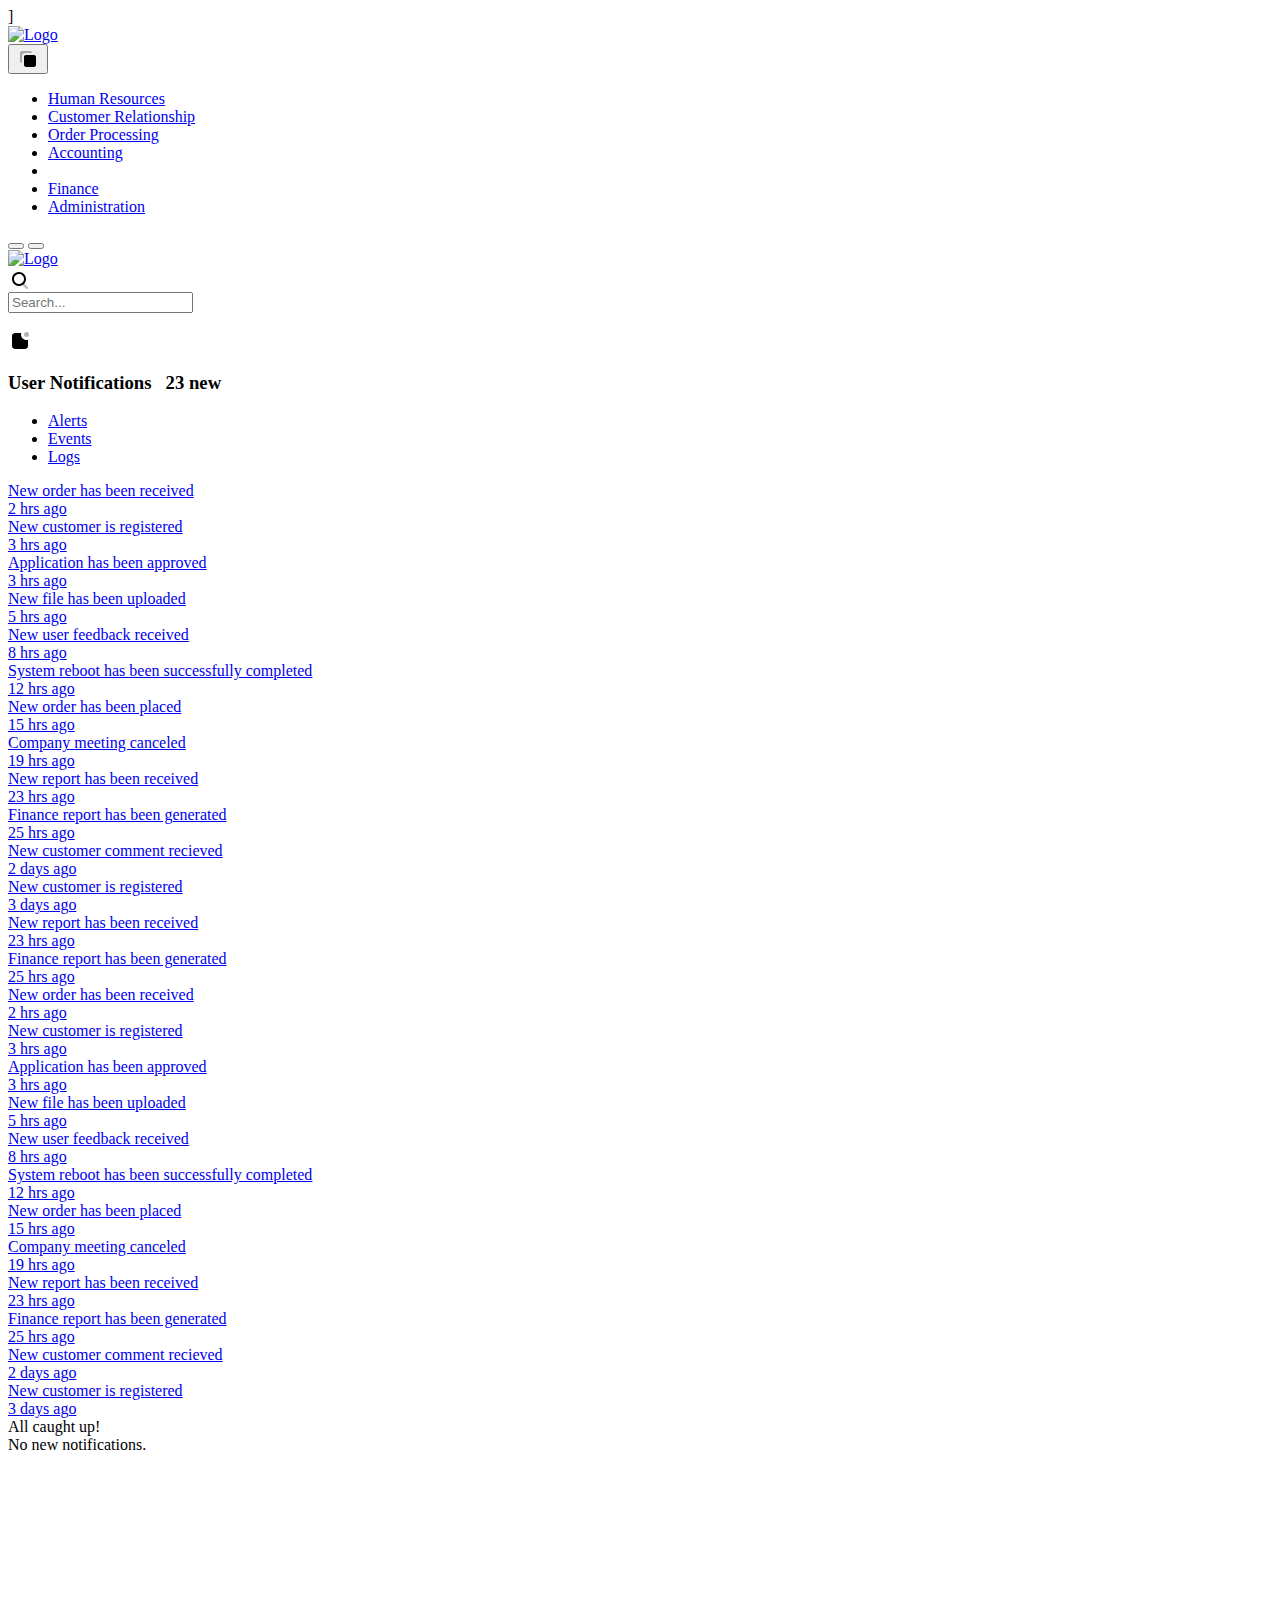
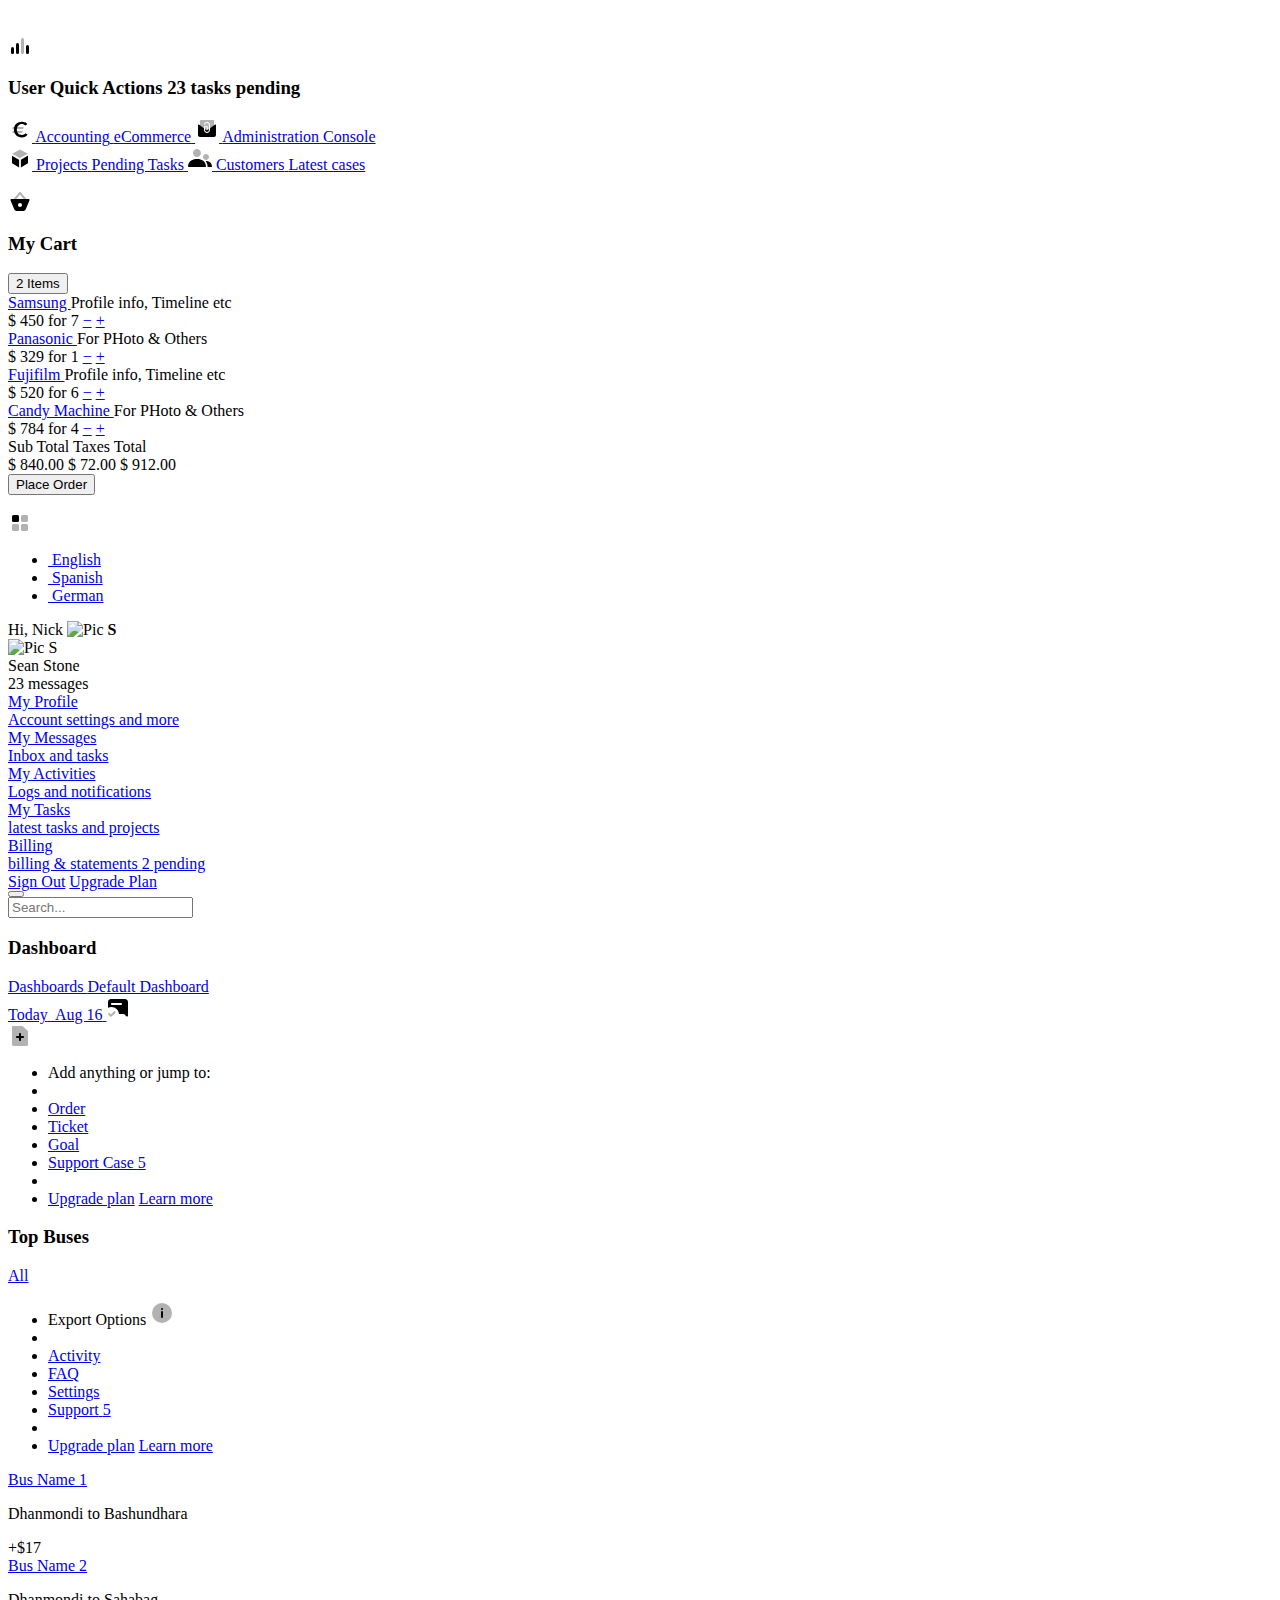
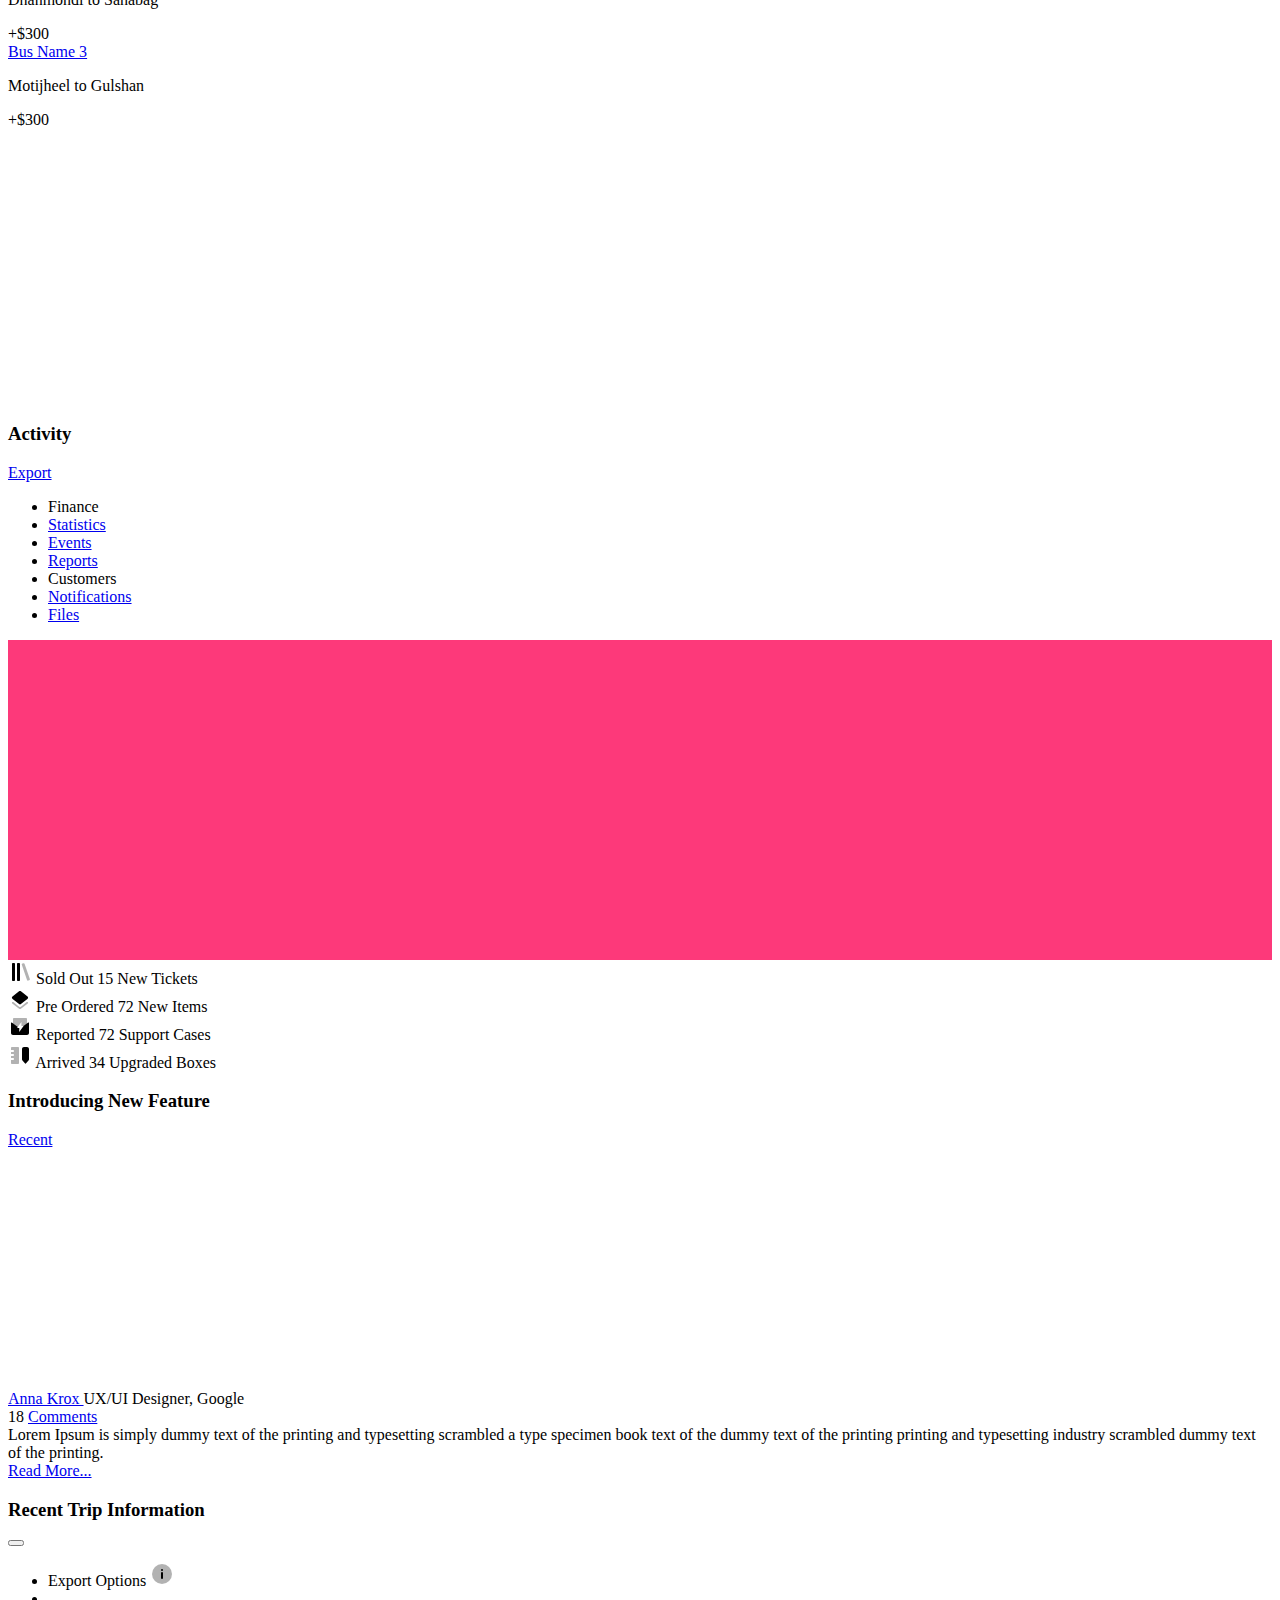
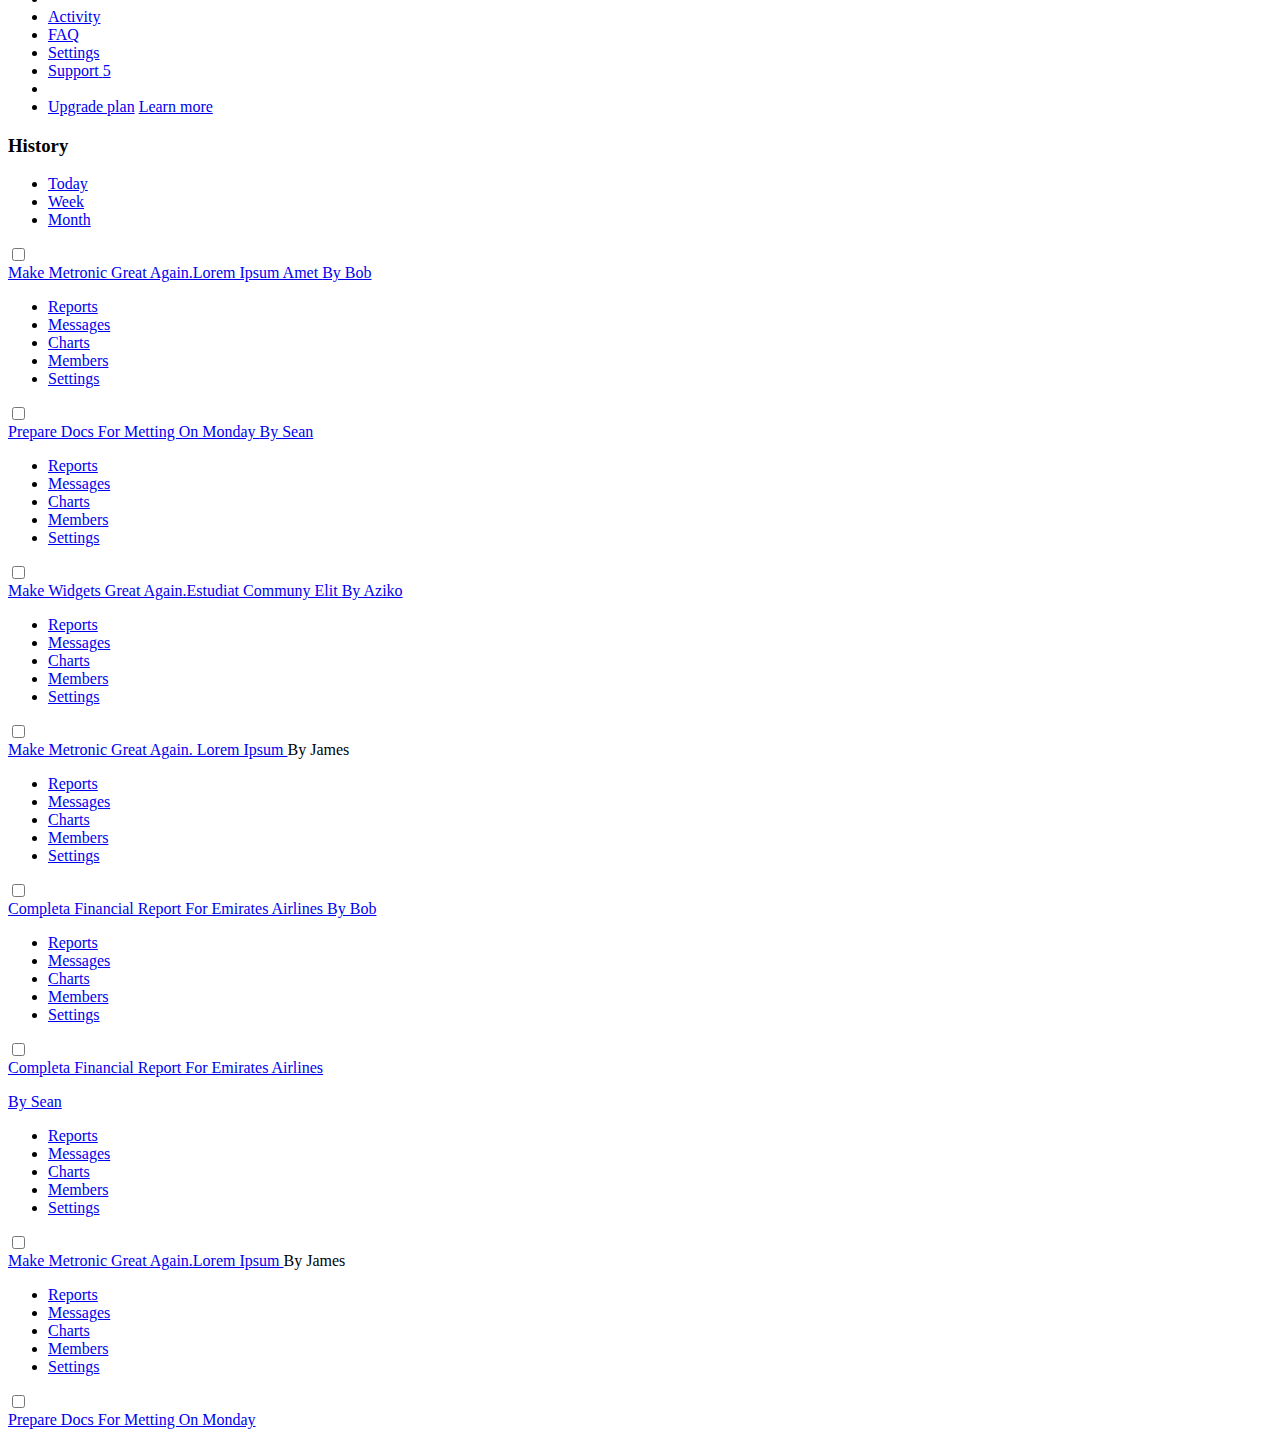
==== Project Code/dashboard.html @ 4fb59f79 "Merge pull request #115 from Shanto96/#100-enahancement-Best-seller-stuff-in-dashboard" ====
]<!DOCTYPE html>
<html lang="en">
<meta http-equiv="content-type" content="text/html;charset=UTF-8" />

<head>
    <meta charset="utf-8" />

    <title>Seller | Dashboard</title>
    <meta name="description" content="Latest updates and statistic charts">
    <meta name="viewport" content="width=device-width, initial-scale=1, shrink-to-fit=no">

    <!--begin::Fonts -->
    <script src="../../../../ajax.googleapis.com/ajax/libs/webfont/1.6.16/webfont.js"></script>
    <script>
        WebFont.load({
            google: {
                "families": ["Poppins:300,400,500,600,700"]
            },
            active: function() {
                sessionStorage.fonts = true;
            }
        });

    </script>
    <link href="assets/vendors/custom/fullcalendar/fullcalendar.bundle.css" rel="stylesheet" type="text/css" />


    <link href="assets/vendors/global/vendors.bundle.css" rel="stylesheet" type="text/css" />
    <link href="assets/css/demo5/style.bundle.css" rel="stylesheet" type="text/css" />


    <link rel="shortcut icon" href="assets/media/logos/favicon.ico" />
</head>
<!-- end::Head -->

<!-- begin::Body -->

<body class="kt-page--loading-enabled kt-page--loading kt-header--fixed kt-header--minimize-topbar kt-header-mobile--fixed kt-quick-panel--right kt-demo-panel--right kt-offcanvas-panel--right kt-subheader--enabled kt-subheader--transparent kt-page--loading">

 
    <!-- begin:: Page -->
    <!-- begin:: Header Mobile -->
    <div id="kt_header_mobile" class="kt-header-mobile  kt-header-mobile--fixed ">
        <div class="kt-header-mobile__brand">
            <a class="kt-header-mobile__logo" href="index-2.html">
			<img alt="Logo" src="assets/media/logos/logo-5-sm.png"/>
		</a>
            <div class="kt-header-mobile__nav">
                <div class="dropdown">
                    <button type="button" class="btn btn-icon" data-toggle="dropdown" aria-haspopup="true" aria-expanded="true">
					<svg xmlns="http://www.w3.org/2000/svg" xmlns:xlink="http://www.w3.org/1999/xlink" width="24px" height="24px" viewBox="0 0 24 24" version="1.1" class="kt-svg-icon kt-svg-icon--md kt-svg-icon--success">
    <g stroke="none" stroke-width="1" fill="none" fill-rule="evenodd">
        <rect id="bound" x="0" y="0" width="24" height="24"/>
        <path d="M15.9956071,6 L9,6 C7.34314575,6 6,7.34314575 6,9 L6,15.9956071 C4.70185442,15.9316381 4,15.1706419 4,13.8181818 L4,6.18181818 C4,4.76751186 4.76751186,4 6.18181818,4 L13.8181818,4 C15.1706419,4 15.9316381,4.70185442 15.9956071,6 Z" id="Combined-Shape" fill="#000000" fill-rule="nonzero" opacity="0.3"/>
        <path d="M10.1818182,8 L17.8181818,8 C19.2324881,8 20,8.76751186 20,10.1818182 L20,17.8181818 C20,19.2324881 19.2324881,20 17.8181818,20 L10.1818182,20 C8.76751186,20 8,19.2324881 8,17.8181818 L8,10.1818182 C8,8.76751186 8.76751186,8 10.1818182,8 Z" id="Rectangle-19-Copy-3" fill="#000000"/>
    </g>
</svg>				</button>
                    <div class="dropdown-menu dropdown-menu-fit dropdown-menu-md">
                        <ul class="kt-nav kt-nav--bold kt-nav--md-space kt-margin-t-20 kt-margin-b-20">
                            <li class="kt-nav__item">
                                <a class="kt-nav__link active" href="#">
								<span class="kt-nav__link-icon"><i class="flaticon2-user"></i></span>
								<span class="kt-nav__link-text">Human Resources</span>
							</a>
                            </li>
                            <li class="kt-nav__item">
                                <a class="kt-nav__link" href="#">
								<span class="kt-nav__link-icon"><i class="flaticon-feed"></i></span>
								<span class="kt-nav__link-text">Customer Relationship</span>
							</a>
                            </li>
                            <li class="kt-nav__item">
                                <a class="kt-nav__link" href="#">
								<span class="kt-nav__link-icon"><i class="flaticon2-settings"></i></span>
								<span class="kt-nav__link-text">Order Processing</span>
							</a>
                            </li>
                            <li class="kt-nav__item">
                                <a class="kt-nav__link" href="#">
								<span class="kt-nav__link-icon"><i class="flaticon2-chart2"></i></span>
								<span class="kt-nav__link-text">Accounting</span>
							</a>
                            </li>
                            <li class="kt-nav__separator"></li>
                            <li class="kt-nav__item">
                                <a class="kt-nav__link" href="#">
								<span class="kt-nav__link-icon"><i class="flaticon-security"></i></span>
								<span class="kt-nav__link-text">Finance</span>
							</a>
                            </li>
                            <li class="kt-nav__item">
                                <a class="kt-nav__link" href="#">
								<span class="kt-nav__link-icon"><i class="flaticon2-cup"></i></span>
								<span class="kt-nav__link-text">Administration</span>
							</a>
                            </li>
                        </ul>
                    </div>
                </div>
            </div>










        </div>
        <div class="kt-header-mobile__toolbar">

            <button class="kt-header-mobile__toolbar-toggler" id="kt_header_mobile_toggler"><span></span></button>
            <button class="kt-header-mobile__toolbar-topbar-toggler" id="kt_header_mobile_topbar_toggler"><i class="flaticon-more-1"></i></button>
        </div>
    </div>
    <!-- end:: Header Mobile -->
    <div class="kt-grid kt-grid--hor kt-grid--root">
        <div class="kt-grid__item kt-grid__item--fluid kt-grid kt-grid--ver kt-page">
            <div class="kt-grid__item kt-grid__item--fluid kt-grid kt-grid--hor kt-wrapper " id="kt_wrapper">
                <!-- begin:: Header -->
                <div id="kt_header" class="kt-header kt-grid__item  kt-header--fixed " data-ktheader-minimize="on">
                    <div class="kt-header__top">
                        <div class="kt-container ">
                            <!-- begin:: Brand -->
                            <div class="kt-header__brand   kt-grid__item" id="kt_header_brand">
                                <div class="kt-header__brand-logo">
                                    <a href="index-2.html">
			<img alt="Logo" src="assets/media/logos/logo-5.png"/>
		</a>
                                </div>


                            </div>
                            <!-- end:: Brand -->
                                <!-- begin:: Header Topbar -->
                            <div class="kt-header__topbar">
                                <!--begin: Search -->
                                <div class="kt-header__topbar-item kt-header__topbar-item--search dropdown kt-hidden-desktop" id="kt_quick_search_toggle">
                                    <div class="kt-header__topbar-wrapper" data-toggle="dropdown" data-offset="10px,10px">
                                        <span class="kt-header__topbar-icon">
                <svg xmlns="http://www.w3.org/2000/svg" xmlns:xlink="http://www.w3.org/1999/xlink" width="24px" height="24px" viewBox="0 0 24 24" version="1.1" class="kt-svg-icon kt-svg-icon--info">
    <g stroke="none" stroke-width="1" fill="none" fill-rule="evenodd">
        <rect id="bound" x="0" y="0" width="24" height="24"/>
        <path d="M14.2928932,16.7071068 C13.9023689,16.3165825 13.9023689,15.6834175 14.2928932,15.2928932 C14.6834175,14.9023689 15.3165825,14.9023689 15.7071068,15.2928932 L19.7071068,19.2928932 C20.0976311,19.6834175 20.0976311,20.3165825 19.7071068,20.7071068 C19.3165825,21.0976311 18.6834175,21.0976311 18.2928932,20.7071068 L14.2928932,16.7071068 Z" id="Path-2" fill="#000000" fill-rule="nonzero" opacity="0.3"/>
        <path d="M11,16 C13.7614237,16 16,13.7614237 16,11 C16,8.23857625 13.7614237,6 11,6 C8.23857625,6 6,8.23857625 6,11 C6,13.7614237 8.23857625,16 11,16 Z M11,18 C7.13400675,18 4,14.8659932 4,11 C4,7.13400675 7.13400675,4 11,4 C14.8659932,4 18,7.13400675 18,11 C18,14.8659932 14.8659932,18 11,18 Z" id="Path" fill="#000000" fill-rule="nonzero"/>
    </g>
</svg>              <!--<i class="flaticon2-search-1"></i>-->
            </span>
                                    </div>
                                    <div class="dropdown-menu dropdown-menu-fit dropdown-menu-right dropdown-menu-anim dropdown-menu-lg">
                                        <div class="kt-quick-search kt-quick-search--inline" id="kt_quick_search_inline">
                                            <form method="get" class="kt-quick-search__form">
                                                <div class="input-group">
                                                    <div class="input-group-prepend"><span class="input-group-text"><i class="flaticon2-search-1"></i></span></div>
                                                    <input type="text" class="form-control kt-quick-search__input" placeholder="Search...">
                                                    <div class="input-group-append"><span class="input-group-text"><i class="la la-close kt-quick-search__close"></i></span></div>
                                                </div>
                                            </form>
                                            <div class="kt-quick-search__wrapper kt-scroll" data-scroll="true" data-height="300" data-mobile-height="200">
                                            </div>
                                        </div>
                                    </div>
                                </div>
                                <!--end: Search -->

                                <!--begin: Notifications -->
                                <div class="kt-header__topbar-item dropdown">
                                    <div class="kt-header__topbar-wrapper" data-toggle="dropdown" data-offset="10px,10px">
                                        <span class="kt-header__topbar-icon kt-header__topbar-icon--success">
                <svg xmlns="http://www.w3.org/2000/svg" xmlns:xlink="http://www.w3.org/1999/xlink" width="24px" height="24px" viewBox="0 0 24 24" version="1.1" class="kt-svg-icon kt-svg-icon--success">
    <g stroke="none" stroke-width="1" fill="none" fill-rule="evenodd">
        <rect id="bound" x="0" y="0" width="24" height="24"/>
        <path d="M13.2070325,4 C13.0721672,4.47683179 13,4.97998812 13,5.5 C13,8.53756612 15.4624339,11 18.5,11 C19.0200119,11 19.5231682,10.9278328 20,10.7929675 L20,17 C20,18.6568542 18.6568542,20 17,20 L7,20 C5.34314575,20 4,18.6568542 4,17 L4,7 C4,5.34314575 5.34314575,4 7,4 L13.2070325,4 Z" id="Combined-Shape" fill="#000000"/>
        <circle id="Oval" fill="#000000" opacity="0.3" cx="18.5" cy="5.5" r="2.5"/>
    </g>
</svg>              <!--<i class="flaticon2-bell-alarm-symbol"></i>-->
            </span>
                                        <span class="kt-hidden kt-badge kt-badge--danger"></span>
                                    </div>
                                    <div class="dropdown-menu dropdown-menu-fit dropdown-menu-right dropdown-menu-anim dropdown-menu-xl">
                                        <form>
                                            <!--begin: Head -->
                                            <div class="kt-head kt-head--skin-light kt-head--fit-x kt-head--fit-b">
                                                <h3 class="kt-head__title">
                                                    User Notifications &nbsp;
                                                    <span class="btn btn-label-primary btn-sm btn-bold btn-font-md">23 new</span>
                                                </h3>
                                                <ul class="nav nav-tabs nav-tabs-line nav-tabs-bold nav-tabs-line-3x nav-tabs-line-brand  kt-notification-item-padding-x" role="tablist">
                                                    <li class="nav-item">
                                                        <a class="nav-link active show" data-toggle="tab" href="#topbar_notifications_notifications" role="tab" aria-selected="true">Alerts</a>
                                                    </li>
                                                    <li class="nav-item">
                                                        <a class="nav-link" data-toggle="tab" href="#topbar_notifications_events" role="tab" aria-selected="false">Events</a>
                                                    </li>
                                                    <li class="nav-item">
                                                        <a class="nav-link" data-toggle="tab" href="#topbar_notifications_logs" role="tab" aria-selected="false">Logs</a>
                                                    </li>
                                                </ul>
                                            </div>
                                            <!--end: Head -->

                                            <div class="tab-content">
                                                <div class="tab-pane active show" id="topbar_notifications_notifications" role="tabpanel">
                                                    <div class="kt-notification kt-margin-t-10 kt-margin-b-10 kt-scroll" data-scroll="true" data-height="300" data-mobile-height="200">
                                                        <a href="#" class="kt-notification__item">
                                                            <div class="kt-notification__item-icon">
                                                                <i class="flaticon2-line-chart kt-font-success"></i>
                                                            </div>
                                                            <div class="kt-notification__item-details">
                                                                <div class="kt-notification__item-title">
                                                                    New order has been received
                                                                </div>
                                                                <div class="kt-notification__item-time">
                                                                    2 hrs ago
                                                                </div>
                                                            </div>
                                                        </a>
                                                        <a href="#" class="kt-notification__item">
                                                            <div class="kt-notification__item-icon">
                                                                <i class="flaticon2-box-1 kt-font-brand"></i>
                                                            </div>
                                                            <div class="kt-notification__item-details">
                                                                <div class="kt-notification__item-title">
                                                                    New customer is registered
                                                                </div>
                                                                <div class="kt-notification__item-time">
                                                                    3 hrs ago
                                                                </div>
                                                            </div>
                                                        </a>
                                                        <a href="#" class="kt-notification__item">
                                                            <div class="kt-notification__item-icon">
                                                                <i class="flaticon2-chart2 kt-font-danger"></i>
                                                            </div>
                                                            <div class="kt-notification__item-details">
                                                                <div class="kt-notification__item-title">
                                                                    Application has been approved
                                                                </div>
                                                                <div class="kt-notification__item-time">
                                                                    3 hrs ago
                                                                </div>
                                                            </div>
                                                        </a>
                                                        <a href="#" class="kt-notification__item">
                                                            <div class="kt-notification__item-icon">
                                                                <i class="flaticon2-image-file kt-font-warning"></i>
                                                            </div>
                                                            <div class="kt-notification__item-details">
                                                                <div class="kt-notification__item-title">
                                                                    New file has been uploaded
                                                                </div>
                                                                <div class="kt-notification__item-time">
                                                                    5 hrs ago
                                                                </div>
                                                            </div>
                                                        </a>
                                                        <a href="#" class="kt-notification__item">
                                                            <div class="kt-notification__item-icon">
                                                                <i class="flaticon2-bar-chart kt-font-info"></i>
                                                            </div>
                                                            <div class="kt-notification__item-details">
                                                                <div class="kt-notification__item-title">
                                                                    New user feedback received
                                                                </div>
                                                                <div class="kt-notification__item-time">
                                                                    8 hrs ago
                                                                </div>
                                                            </div>
                                                        </a>
                                                        <a href="#" class="kt-notification__item">
                                                            <div class="kt-notification__item-icon">
                                                                <i class="flaticon2-pie-chart-2 kt-font-success"></i>
                                                            </div>
                                                            <div class="kt-notification__item-details">
                                                                <div class="kt-notification__item-title">
                                                                    System reboot has been successfully completed
                                                                </div>
                                                                <div class="kt-notification__item-time">
                                                                    12 hrs ago
                                                                </div>
                                                            </div>
                                                        </a>
                                                        <a href="#" class="kt-notification__item">
                                                            <div class="kt-notification__item-icon">
                                                                <i class="flaticon2-favourite kt-font-danger"></i>
                                                            </div>
                                                            <div class="kt-notification__item-details">
                                                                <div class="kt-notification__item-title">
                                                                    New order has been placed
                                                                </div>
                                                                <div class="kt-notification__item-time">
                                                                    15 hrs ago
                                                                </div>
                                                            </div>
                                                        </a>
                                                        <a href="#" class="kt-notification__item kt-notification__item--read">
                                                            <div class="kt-notification__item-icon">
                                                                <i class="flaticon2-safe kt-font-primary"></i>
                                                            </div>
                                                            <div class="kt-notification__item-details">
                                                                <div class="kt-notification__item-title">
                                                                    Company meeting canceled
                                                                </div>
                                                                <div class="kt-notification__item-time">
                                                                    19 hrs ago
                                                                </div>
                                                            </div>
                                                        </a>
                                                        <a href="#" class="kt-notification__item">
                                                            <div class="kt-notification__item-icon">
                                                                <i class="flaticon2-psd kt-font-success"></i>
                                                            </div>
                                                            <div class="kt-notification__item-details">
                                                                <div class="kt-notification__item-title">
                                                                    New report has been received
                                                                </div>
                                                                <div class="kt-notification__item-time">
                                                                    23 hrs ago
                                                                </div>
                                                            </div>
                                                        </a>
                                                        <a href="#" class="kt-notification__item">
                                                            <div class="kt-notification__item-icon">
                                                                <i class="flaticon-download-1 kt-font-danger"></i>
                                                            </div>
                                                            <div class="kt-notification__item-details">
                                                                <div class="kt-notification__item-title">
                                                                    Finance report has been generated
                                                                </div>
                                                                <div class="kt-notification__item-time">
                                                                    25 hrs ago
                                                                </div>
                                                            </div>
                                                        </a>
                                                        <a href="#" class="kt-notification__item">
                                                            <div class="kt-notification__item-icon">
                                                                <i class="flaticon-security kt-font-warning"></i>
                                                            </div>
                                                            <div class="kt-notification__item-details">
                                                                <div class="kt-notification__item-title">
                                                                    New customer comment recieved
                                                                </div>
                                                                <div class="kt-notification__item-time">
                                                                    2 days ago
                                                                </div>
                                                            </div>
                                                        </a>
                                                        <a href="#" class="kt-notification__item">
                                                            <div class="kt-notification__item-icon">
                                                                <i class="flaticon2-pie-chart kt-font-success"></i>
                                                            </div>
                                                            <div class="kt-notification__item-details">
                                                                <div class="kt-notification__item-title">
                                                                    New customer is registered
                                                                </div>
                                                                <div class="kt-notification__item-time">
                                                                    3 days ago
                                                                </div>
                                                            </div>
                                                        </a>
                                                    </div>
                                                </div>
                                                <div class="tab-pane" id="topbar_notifications_events" role="tabpanel">
                                                    <div class="kt-notification kt-margin-t-10 kt-margin-b-10 kt-scroll" data-scroll="true" data-height="300" data-mobile-height="200">
                                                        <a href="#" class="kt-notification__item">
                                                            <div class="kt-notification__item-icon">
                                                                <i class="flaticon2-psd kt-font-success"></i>
                                                            </div>
                                                            <div class="kt-notification__item-details">
                                                                <div class="kt-notification__item-title">
                                                                    New report has been received
                                                                </div>
                                                                <div class="kt-notification__item-time">
                                                                    23 hrs ago
                                                                </div>
                                                            </div>
                                                        </a>
                                                        <a href="#" class="kt-notification__item">
                                                            <div class="kt-notification__item-icon">
                                                                <i class="flaticon-download-1 kt-font-danger"></i>
                                                            </div>
                                                            <div class="kt-notification__item-details">
                                                                <div class="kt-notification__item-title">
                                                                    Finance report has been generated
                                                                </div>
                                                                <div class="kt-notification__item-time">
                                                                    25 hrs ago
                                                                </div>
                                                            </div>
                                                        </a>
                                                        <a href="#" class="kt-notification__item">
                                                            <div class="kt-notification__item-icon">
                                                                <i class="flaticon2-line-chart kt-font-success"></i>
                                                            </div>
                                                            <div class="kt-notification__item-details">
                                                                <div class="kt-notification__item-title">
                                                                    New order has been received
                                                                </div>
                                                                <div class="kt-notification__item-time">
                                                                    2 hrs ago
                                                                </div>
                                                            </div>
                                                        </a>
                                                        <a href="#" class="kt-notification__item">
                                                            <div class="kt-notification__item-icon">
                                                                <i class="flaticon2-box-1 kt-font-brand"></i>
                                                            </div>
                                                            <div class="kt-notification__item-details">
                                                                <div class="kt-notification__item-title">
                                                                    New customer is registered
                                                                </div>
                                                                <div class="kt-notification__item-time">
                                                                    3 hrs ago
                                                                </div>
                                                            </div>
                                                        </a>
                                                        <a href="#" class="kt-notification__item">
                                                            <div class="kt-notification__item-icon">
                                                                <i class="flaticon2-chart2 kt-font-danger"></i>
                                                            </div>
                                                            <div class="kt-notification__item-details">
                                                                <div class="kt-notification__item-title">
                                                                    Application has been approved
                                                                </div>
                                                                <div class="kt-notification__item-time">
                                                                    3 hrs ago
                                                                </div>
                                                            </div>
                                                        </a>
                                                        <a href="#" class="kt-notification__item">
                                                            <div class="kt-notification__item-icon">
                                                                <i class="flaticon2-image-file kt-font-warning"></i>
                                                            </div>
                                                            <div class="kt-notification__item-details">
                                                                <div class="kt-notification__item-title">
                                                                    New file has been uploaded
                                                                </div>
                                                                <div class="kt-notification__item-time">
                                                                    5 hrs ago
                                                                </div>
                                                            </div>
                                                        </a>
                                                        <a href="#" class="kt-notification__item">
                                                            <div class="kt-notification__item-icon">
                                                                <i class="flaticon2-bar-chart kt-font-info"></i>
                                                            </div>
                                                            <div class="kt-notification__item-details">
                                                                <div class="kt-notification__item-title">
                                                                    New user feedback received
                                                                </div>
                                                                <div class="kt-notification__item-time">
                                                                    8 hrs ago
                                                                </div>
                                                            </div>
                                                        </a>
                                                        <a href="#" class="kt-notification__item">
                                                            <div class="kt-notification__item-icon">
                                                                <i class="flaticon2-pie-chart-2 kt-font-success"></i>
                                                            </div>
                                                            <div class="kt-notification__item-details">
                                                                <div class="kt-notification__item-title">
                                                                    System reboot has been successfully completed
                                                                </div>
                                                                <div class="kt-notification__item-time">
                                                                    12 hrs ago
                                                                </div>
                                                            </div>
                                                        </a>
                                                        <a href="#" class="kt-notification__item">
                                                            <div class="kt-notification__item-icon">
                                                                <i class="flaticon2-favourite kt-font-brand"></i>
                                                            </div>
                                                            <div class="kt-notification__item-details">
                                                                <div class="kt-notification__item-title">
                                                                    New order has been placed
                                                                </div>
                                                                <div class="kt-notification__item-time">
                                                                    15 hrs ago
                                                                </div>
                                                            </div>
                                                        </a>
                                                        <a href="#" class="kt-notification__item kt-notification__item--read">
                                                            <div class="kt-notification__item-icon">
                                                                <i class="flaticon2-safe kt-font-primary"></i>
                                                            </div>
                                                            <div class="kt-notification__item-details">
                                                                <div class="kt-notification__item-title">
                                                                    Company meeting canceled
                                                                </div>
                                                                <div class="kt-notification__item-time">
                                                                    19 hrs ago
                                                                </div>
                                                            </div>
                                                        </a>
                                                        <a href="#" class="kt-notification__item">
                                                            <div class="kt-notification__item-icon">
                                                                <i class="flaticon2-psd kt-font-success"></i>
                                                            </div>
                                                            <div class="kt-notification__item-details">
                                                                <div class="kt-notification__item-title">
                                                                    New report has been received
                                                                </div>
                                                                <div class="kt-notification__item-time">
                                                                    23 hrs ago
                                                                </div>
                                                            </div>
                                                        </a>
                                                        <a href="#" class="kt-notification__item">
                                                            <div class="kt-notification__item-icon">
                                                                <i class="flaticon-download-1 kt-font-danger"></i>
                                                            </div>
                                                            <div class="kt-notification__item-details">
                                                                <div class="kt-notification__item-title">
                                                                    Finance report has been generated
                                                                </div>
                                                                <div class="kt-notification__item-time">
                                                                    25 hrs ago
                                                                </div>
                                                            </div>
                                                        </a>
                                                        <a href="#" class="kt-notification__item">
                                                            <div class="kt-notification__item-icon">
                                                                <i class="flaticon-security kt-font-warning"></i>
                                                            </div>
                                                            <div class="kt-notification__item-details">
                                                                <div class="kt-notification__item-title">
                                                                    New customer comment recieved
                                                                </div>
                                                                <div class="kt-notification__item-time">
                                                                    2 days ago
                                                                </div>
                                                            </div>
                                                        </a>
                                                        <a href="#" class="kt-notification__item">
                                                            <div class="kt-notification__item-icon">
                                                                <i class="flaticon2-pie-chart kt-font-success"></i>
                                                            </div>
                                                            <div class="kt-notification__item-details">
                                                                <div class="kt-notification__item-title">
                                                                    New customer is registered
                                                                </div>
                                                                <div class="kt-notification__item-time">
                                                                    3 days ago
                                                                </div>
                                                            </div>
                                                        </a>
                                                    </div>
                                                </div>
                                                <div class="tab-pane" id="topbar_notifications_logs" role="tabpanel">
                                                    <div class="kt-grid kt-grid--ver" style="min-height: 200px;">
                                                        <div class="kt-grid kt-grid--hor kt-grid__item kt-grid__item--fluid kt-grid__item--middle">
                                                            <div class="kt-grid__item kt-grid__item--middle kt-align-center">
                                                                All caught up!
                                                                <br>No new notifications.
                                                            </div>
                                                        </div>
                                                    </div>
                                                </div>
                                            </div>
                                        </form>
                                    </div>
                                </div>
                                <!--end: Notifications -->

                                <!--begin: Quick actions -->
                                <div class="kt-header__topbar-item dropdown">
                                    <div class="kt-header__topbar-wrapper" data-toggle="dropdown" data-offset="10px,10px">
                                        <span class="kt-header__topbar-icon kt-header__topbar-icon--warning">
                <svg xmlns="http://www.w3.org/2000/svg" xmlns:xlink="http://www.w3.org/1999/xlink" width="24px" height="24px" viewBox="0 0 24 24" version="1.1" class="kt-svg-icon kt-svg-icon--warning">
    <g stroke="none" stroke-width="1" fill="none" fill-rule="evenodd">
        <rect id="bound" x="0" y="0" width="24" height="24"/>
        <rect id="Rectangle-62-Copy" fill="#000000" opacity="0.3" x="13" y="4" width="3" height="16" rx="1.5"/>
        <rect id="Rectangle-62-Copy-2" fill="#000000" x="8" y="9" width="3" height="11" rx="1.5"/>
        <rect id="Rectangle-62-Copy-4" fill="#000000" x="18" y="11" width="3" height="9" rx="1.5"/>
        <rect id="Rectangle-62-Copy-3" fill="#000000" x="3" y="13" width="3" height="7" rx="1.5"/>
    </g>
</svg>              <!--<i class="flaticon2-gear"></i>-->
            </span>
                                    </div>
                                    <div class="dropdown-menu dropdown-menu-fit dropdown-menu-right dropdown-menu-anim dropdown-menu-xl">
                                        <form>
                                            <!--begin: Head -->
                                            <div class="kt-head kt-head--skin-light">
                                                <h3 class="kt-head__title">
                                                    User Quick Actions
                                                    <span class="kt-space-15"></span>
                                                    <span class="btn btn-success btn-sm btn-bold btn-font-md">23 tasks pending</span>
                                                </h3>
                                            </div>
                                            <!--end: Head -->

                                            <!--begin: Grid Nav -->
                                            <div class="kt-grid-nav kt-grid-nav--skin-light">
                                                <div class="kt-grid-nav__row">
                                                    <a href="#" class="kt-grid-nav__item">
            <span class="kt-grid-nav__icon">
                <svg xmlns="http://www.w3.org/2000/svg" xmlns:xlink="http://www.w3.org/1999/xlink" width="24px" height="24px" viewBox="0 0 24 24" version="1.1" class="kt-svg-icon kt-svg-icon--success kt-svg-icon--lg">
    <g stroke="none" stroke-width="1" fill="none" fill-rule="evenodd">
        <rect id="bound" x="0" y="0" width="24" height="24"/>
        <path d="M4.3618034,10.2763932 L4.8618034,9.2763932 C4.94649941,9.10700119 5.11963097,9 5.30901699,9 L15.190983,9 C15.4671254,9 15.690983,9.22385763 15.690983,9.5 C15.690983,9.57762255 15.6729105,9.65417908 15.6381966,9.7236068 L15.1381966,10.7236068 C15.0535006,10.8929988 14.880369,11 14.690983,11 L4.80901699,11 C4.53287462,11 4.30901699,10.7761424 4.30901699,10.5 C4.30901699,10.4223775 4.32708954,10.3458209 4.3618034,10.2763932 Z M14.6381966,13.7236068 L14.1381966,14.7236068 C14.0535006,14.8929988 13.880369,15 13.690983,15 L4.80901699,15 C4.53287462,15 4.30901699,14.7761424 4.30901699,14.5 C4.30901699,14.4223775 4.32708954,14.3458209 4.3618034,14.2763932 L4.8618034,13.2763932 C4.94649941,13.1070012 5.11963097,13 5.30901699,13 L14.190983,13 C14.4671254,13 14.690983,13.2238576 14.690983,13.5 C14.690983,13.5776225 14.6729105,13.6541791 14.6381966,13.7236068 Z" id="Combined-Shape" fill="#000000" opacity="0.3"/>
        <path d="M17.369,7.618 C16.976998,7.08599734 16.4660031,6.69750122 15.836,6.4525 C15.2059968,6.20749878 14.590003,6.085 13.988,6.085 C13.2179962,6.085 12.5180032,6.2249986 11.888,6.505 C11.2579969,6.7850014 10.7155023,7.16999755 10.2605,7.66 C9.80549773,8.15000245 9.45550123,8.72399671 9.2105,9.382 C8.96549878,10.0400033 8.843,10.7539961 8.843,11.524 C8.843,12.3360041 8.96199881,13.0779966 9.2,13.75 C9.43800119,14.4220034 9.7774978,14.9994976 10.2185,15.4825 C10.6595022,15.9655024 11.1879969,16.3399987 11.804,16.606 C12.4200031,16.8720013 13.1129962,17.005 13.883,17.005 C14.681004,17.005 15.3879969,16.8475016 16.004,16.5325 C16.6200031,16.2174984 17.1169981,15.8010026 17.495,15.283 L19.616,16.774 C18.9579967,17.6000041 18.1530048,18.2404977 17.201,18.6955 C16.2489952,19.1505023 15.1360064,19.378 13.862,19.378 C12.6999942,19.378 11.6325049,19.1855019 10.6595,18.8005 C9.68649514,18.4154981 8.8500035,17.8765035 8.15,17.1835 C7.4499965,16.4904965 6.90400196,15.6645048 6.512,14.7055 C6.11999804,13.7464952 5.924,12.6860058 5.924,11.524 C5.924,10.333994 6.13049794,9.25950479 6.5435,8.3005 C6.95650207,7.34149521 7.5234964,6.52600336 8.2445,5.854 C8.96550361,5.18199664 9.8159951,4.66400182 10.796,4.3 C11.7760049,3.93599818 12.8399943,3.754 13.988,3.754 C14.4640024,3.754 14.9609974,3.79949954 15.479,3.8905 C15.9970026,3.98150045 16.4939976,4.12149906 16.97,4.3105 C17.4460024,4.49950095 17.8939979,4.7339986 18.314,5.014 C18.7340021,5.2940014 19.0909985,5.62999804 19.385,6.022 L17.369,7.618 Z" id="C" fill="#000000"/>
    </g>
</svg>            </span>
            <span class="kt-grid-nav__title">Accounting</span>
            <span class="kt-grid-nav__desc">eCommerce</span>
        </a>
                                                    <a href="#" class="kt-grid-nav__item">
            <span class="kt-grid-nav__icon">
                <svg xmlns="http://www.w3.org/2000/svg" xmlns:xlink="http://www.w3.org/1999/xlink" width="24px" height="24px" viewBox="0 0 24 24" version="1.1" class="kt-svg-icon kt-svg-icon--success kt-svg-icon--lg">
    <g stroke="none" stroke-width="1" fill="none" fill-rule="evenodd">
        <rect id="bound" x="0" y="0" width="24" height="24"/>
        <path d="M14.8571499,13 C14.9499122,12.7223297 15,12.4263059 15,12.1190476 L15,6.88095238 C15,5.28984632 13.6568542,4 12,4 L11.7272727,4 C10.2210416,4 9,5.17258756 9,6.61904762 L10.0909091,6.61904762 C10.0909091,5.75117158 10.823534,5.04761905 11.7272727,5.04761905 L12,5.04761905 C13.0543618,5.04761905 13.9090909,5.86843034 13.9090909,6.88095238 L13.9090909,12.1190476 C13.9090909,12.4383379 13.8240964,12.7385644 13.6746497,13 L10.3253503,13 C10.1759036,12.7385644 10.0909091,12.4383379 10.0909091,12.1190476 L10.0909091,9.5 C10.0909091,9.06606198 10.4572216,8.71428571 10.9090909,8.71428571 C11.3609602,8.71428571 11.7272727,9.06606198 11.7272727,9.5 L11.7272727,11.3333333 L12.8181818,11.3333333 L12.8181818,9.5 C12.8181818,8.48747796 11.9634527,7.66666667 10.9090909,7.66666667 C9.85472911,7.66666667 9,8.48747796 9,9.5 L9,12.1190476 C9,12.4263059 9.0500878,12.7223297 9.14285008,13 L6,13 C5.44771525,13 5,12.5522847 5,12 L5,3 C5,2.44771525 5.44771525,2 6,2 L18,2 C18.5522847,2 19,2.44771525 19,3 L19,12 C19,12.5522847 18.5522847,13 18,13 L14.8571499,13 Z" id="Combined-Shape" fill="#000000" opacity="0.3"/>
        <path d="M9,10.3333333 L9,12.1190476 C9,13.7101537 10.3431458,15 12,15 C13.6568542,15 15,13.7101537 15,12.1190476 L15,10.3333333 L20.2072547,6.57253826 C20.4311176,6.4108595 20.7436609,6.46126971 20.9053396,6.68513259 C20.9668779,6.77033951 21,6.87277228 21,6.97787787 L21,17 C21,18.1045695 20.1045695,19 19,19 L5,19 C3.8954305,19 3,18.1045695 3,17 L3,6.97787787 C3,6.70173549 3.22385763,6.47787787 3.5,6.47787787 C3.60510559,6.47787787 3.70753836,6.51099993 3.79274528,6.57253826 L9,10.3333333 Z M10.0909091,11.1212121 L12,12.5 L13.9090909,11.1212121 L13.9090909,12.1190476 C13.9090909,13.1315697 13.0543618,13.952381 12,13.952381 C10.9456382,13.952381 10.0909091,13.1315697 10.0909091,12.1190476 L10.0909091,11.1212121 Z" id="Combined-Shape" fill="#000000"/>
    </g>
</svg>            </span>
            <span class="kt-grid-nav__title">Administration</span>
            <span class="kt-grid-nav__desc">Console</span>
        </a>
                                                </div>
                                                <div class="kt-grid-nav__row">
                                                    <a href="#" class="kt-grid-nav__item">
            <span class="kt-grid-nav__icon">
                <svg xmlns="http://www.w3.org/2000/svg" xmlns:xlink="http://www.w3.org/1999/xlink" width="24px" height="24px" viewBox="0 0 24 24" version="1.1" class="kt-svg-icon kt-svg-icon--success kt-svg-icon--lg">
    <g stroke="none" stroke-width="1" fill="none" fill-rule="evenodd">
        <rect id="bound" x="0" y="0" width="24" height="24"/>
        <path d="M4,9.67471899 L10.880262,13.6470401 C10.9543486,13.689814 11.0320333,13.7207107 11.1111111,13.740321 L11.1111111,21.4444444 L4.49070127,17.526473 C4.18655139,17.3464765 4,17.0193034 4,16.6658832 L4,9.67471899 Z M20,9.56911707 L20,16.6658832 C20,17.0193034 19.8134486,17.3464765 19.5092987,17.526473 L12.8888889,21.4444444 L12.8888889,13.6728275 C12.9050191,13.6647696 12.9210067,13.6561758 12.9368301,13.6470401 L20,9.56911707 Z" id="Combined-Shape" fill="#000000"/>
        <path d="M4.21611835,7.74669402 C4.30015839,7.64056877 4.40623188,7.55087574 4.5299008,7.48500698 L11.5299008,3.75665466 C11.8237589,3.60013944 12.1762411,3.60013944 12.4700992,3.75665466 L19.4700992,7.48500698 C19.5654307,7.53578262 19.6503066,7.60071528 19.7226939,7.67641889 L12.0479413,12.1074394 C11.9974761,12.1365754 11.9509488,12.1699127 11.9085461,12.2067543 C11.8661433,12.1699127 11.819616,12.1365754 11.7691509,12.1074394 L4.21611835,7.74669402 Z" id="Path" fill="#000000" opacity="0.3"/>
    </g>
</svg>            </span>
            <span class="kt-grid-nav__title">Projects</span>
            <span class="kt-grid-nav__desc">Pending Tasks</span>
        </a>
                                                    <a href="#" class="kt-grid-nav__item">
            <span class="kt-grid-nav__icon">
                <svg xmlns="http://www.w3.org/2000/svg" xmlns:xlink="http://www.w3.org/1999/xlink" width="24px" height="24px" viewBox="0 0 24 24" version="1.1" class="kt-svg-icon kt-svg-icon--success kt-svg-icon--lg">
    <g stroke="none" stroke-width="1" fill="none" fill-rule="evenodd">
        <polygon id="Shape" points="0 0 24 0 24 24 0 24"/>
        <path d="M18,14 C16.3431458,14 15,12.6568542 15,11 C15,9.34314575 16.3431458,8 18,8 C19.6568542,8 21,9.34314575 21,11 C21,12.6568542 19.6568542,14 18,14 Z M9,11 C6.790861,11 5,9.209139 5,7 C5,4.790861 6.790861,3 9,3 C11.209139,3 13,4.790861 13,7 C13,9.209139 11.209139,11 9,11 Z" id="Combined-Shape" fill="#000000" fill-rule="nonzero" opacity="0.3"/>
        <path d="M17.6011961,15.0006174 C21.0077043,15.0378534 23.7891749,16.7601418 23.9984937,20.4 C24.0069246,20.5466056 23.9984937,21 23.4559499,21 L19.6,21 C19.6,18.7490654 18.8562935,16.6718327 17.6011961,15.0006174 Z M0.00065168429,20.1992055 C0.388258525,15.4265159 4.26191235,13 8.98334134,13 C13.7712164,13 17.7048837,15.2931929 17.9979143,20.2 C18.0095879,20.3954741 17.9979143,21 17.2466999,21 C13.541124,21 8.03472472,21 0.727502227,21 C0.476712155,21 -0.0204617505,20.45918 0.00065168429,20.1992055 Z" id="Combined-Shape" fill="#000000" fill-rule="nonzero"/>
    </g>
</svg>            </span>
            <span class="kt-grid-nav__title">Customers</span>
            <span class="kt-grid-nav__desc">Latest cases</span>
        </a>
                                                </div>
                                            </div>
                                            <!--end: Grid Nav -->
                                        </form>
                                    </div>
                                </div>
                                <!--end: Quick actions -->

                                <!--begin: Cart -->
                                <div class="kt-header__topbar-item dropdown">
                                    <div class="kt-header__topbar-wrapper" data-toggle="dropdown" data-offset="10px,10px">
                                        <span class="kt-header__topbar-icon kt-header__topbar-icon--brand">
                <svg xmlns="http://www.w3.org/2000/svg" xmlns:xlink="http://www.w3.org/1999/xlink" width="24px" height="24px" viewBox="0 0 24 24" version="1.1" class="kt-svg-icon kt-svg-icon--brand">
    <g stroke="none" stroke-width="1" fill="none" fill-rule="evenodd">
        <rect id="bound" x="0" y="0" width="24" height="24"/>
        <path d="M12,4.56204994 L7.76822128,9.6401844 C7.4146572,10.0644613 6.7840925,10.1217854 6.3598156,9.76822128 C5.9355387,9.4146572 5.87821464,8.7840925 6.23177872,8.3598156 L11.2317787,2.3598156 C11.6315738,1.88006147 12.3684262,1.88006147 12.7682213,2.3598156 L17.7682213,8.3598156 C18.1217854,8.7840925 18.0644613,9.4146572 17.6401844,9.76822128 C17.2159075,10.1217854 16.5853428,10.0644613 16.2317787,9.6401844 L12,4.56204994 Z" id="Path-30" fill="#000000" fill-rule="nonzero" opacity="0.3"/>
        <path d="M3.5,9 L20.5,9 C21.0522847,9 21.5,9.44771525 21.5,10 C21.5,10.132026 21.4738562,10.2627452 21.4230769,10.3846154 L17.7692308,19.1538462 C17.3034221,20.271787 16.2111026,21 15,21 L9,21 C7.78889745,21 6.6965779,20.271787 6.23076923,19.1538462 L2.57692308,10.3846154 C2.36450587,9.87481408 2.60558331,9.28934029 3.11538462,9.07692308 C3.23725479,9.02614384 3.36797398,9 3.5,9 Z M12,17 C13.1045695,17 14,16.1045695 14,15 C14,13.8954305 13.1045695,13 12,13 C10.8954305,13 10,13.8954305 10,15 C10,16.1045695 10.8954305,17 12,17 Z" id="Combined-Shape" fill="#000000"/>
    </g>
</svg>              <!--<i class="flaticon2-shopping-cart-1"></i>-->
            </span>
                                    </div>
                                    <div class="dropdown-menu dropdown-menu-fit dropdown-menu-right dropdown-menu-anim dropdown-menu-xl">
                                        <form>
                                            <!-- begin:: Mycart -->
                                            <div class="kt-mycart">
                                                <div class="kt-mycart__head kt-head" style="background-image: url(assets/media/misc/bg-1.jpg);">
                                                    <div class="kt-mycart__info">
                                                        <span class="kt-mycart__icon"><i class="flaticon2-shopping-cart-1 kt-font-success"></i></span>
                                                        <h3 class="kt-mycart__title">My Cart</h3>
                                                    </div>
                                                    <div class="kt-mycart__button">
                                                        <button type="button" class="btn btn-success btn-sm" style=" ">2 Items</button>
                                                    </div>
                                                </div>

                                                <div class="kt-mycart__body kt-scroll" data-scroll="true" data-height="245" data-mobile-height="200">
                                                    <div class="kt-mycart__item">
                                                        <div class="kt-mycart__container">
                                                            <div class="kt-mycart__info">
                                                                <a href="#" class="kt-mycart__title">
                        Samsung                      
                    </a>
                                                                <span class="kt-mycart__desc">
                        Profile info, Timeline etc
                    </span>

                                                                <div class="kt-mycart__action">
                                                                    <span class="kt-mycart__price">$ 450</span>
                                                                    <span class="kt-mycart__text">for</span>
                                                                    <span class="kt-mycart__quantity">7</span>
                                                                    <a href="#" class="btn btn-label-success btn-icon">&minus;</a>
                                                                    <a href="#" class="btn btn-label-success btn-icon">&plus;</a>
                                                                </div>
                                                            </div>

                                                            <a href="#" class="kt-mycart__pic">
                    <img src="assets/media/products/product9.jpg" title="">
                </a>
                                                        </div>
                                                    </div>

                                                    <div class="kt-mycart__item">
                                                        <div class="kt-mycart__container">
                                                            <div class="kt-mycart__info">
                                                                <a href="#" class="kt-mycart__title">
                        Panasonic                       
                    </a>

                                                                <span class="kt-mycart__desc">
                        For PHoto & Others
                    </span>

                                                                <div class="kt-mycart__action">
                                                                    <span class="kt-mycart__price">$ 329</span>
                                                                    <span class="kt-mycart__text">for</span>
                                                                    <span class="kt-mycart__quantity">1</span>
                                                                    <a href="#" class="btn btn-label-success btn-icon">&minus;</a>
                                                                    <a href="#" class="btn btn-label-success btn-icon">&plus;</a>
                                                                </div>
                                                            </div>

                                                            <a href="#" class="kt-mycart__pic">
                    <img src="assets/media/products/product13.jpg" title="">
                </a>
                                                        </div>
                                                    </div>

                                                    <div class="kt-mycart__item">
                                                        <div class="kt-mycart__container">
                                                            <div class="kt-mycart__info">
                                                                <a href="#" class="kt-mycart__title">
                        Fujifilm                       
                    </a>
                                                                <span class="kt-mycart__desc">
                        Profile info, Timeline etc
                    </span>

                                                                <div class="kt-mycart__action">
                                                                    <span class="kt-mycart__price">$ 520</span>
                                                                    <span class="kt-mycart__text">for</span>
                                                                    <span class="kt-mycart__quantity">6</span>
                                                                    <a href="#" class="btn btn-label-success btn-icon">&minus;</a>
                                                                    <a href="#" class="btn btn-label-success btn-icon">&plus;</a>
                                                                </div>
                                                            </div>

                                                            <a href="#" class="kt-mycart__pic">
                    <img src="assets/media/products/product16.jpg" title="">
                </a>
                                                        </div>
                                                    </div>

                                                    <div class="kt-mycart__item">
                                                        <div class="kt-mycart__container">
                                                            <div class="kt-mycart__info">
                                                                <a href="#" class="kt-mycart__title">
                        Candy Machine                      
                    </a>

                                                                <span class="kt-mycart__desc">
                        For PHoto & Others
                    </span>

                                                                <div class="kt-mycart__action">
                                                                    <span class="kt-mycart__price">$ 784</span>
                                                                    <span class="kt-mycart__text">for</span>
                                                                    <span class="kt-mycart__quantity">4</span>
                                                                    <a href="#" class="btn btn-label-success btn-icon">&minus;</a>
                                                                    <a href="#" class="btn btn-label-success btn-icon">&plus;</a>
                                                                </div>
                                                            </div>

                                                            <a href="#" class="kt-mycart__pic">
                    <img src="assets/media/products/product15.jpg" title="" alt="">
                </a>
                                                        </div>
                                                    </div>
                                                </div>

                                                <div class="kt-mycart__footer">
                                                    <div class="kt-mycart__section">
                                                        <div class="kt-mycart__subtitel">
                                                            <span>Sub Total</span>
                                                            <span>Taxes</span>
                                                            <span>Total</span>
                                                        </div>

                                                        <div class="kt-mycart__prices">
                                                            <span>$ 840.00</span>
                                                            <span>$ 72.00</span>
                                                            <span class="kt-font-brand">$ 912.00</span>
                                                        </div>
                                                    </div>
                                                    <div class="kt-mycart__button kt-align-right">
                                                        <button type="button" class="btn btn-primary btn-sm">Place Order</button>
                                                    </div>
                                                </div>
                                            </div>
                                            <!-- end:: Mycart -->
                                        </form>
                                    </div>
                                </div>
                                <!--end: Cart-->

                                <!--begin: Quick panel toggler -->
                                <div class="kt-header__topbar-item" data-toggle="kt-tooltip" title="Quick panel" data-placement="top">
                                    <div class="kt-header__topbar-wrapper">
                                        <span class="kt-header__topbar-icon kt-header__topbar-icon--danger" id="kt_quick_panel_toggler_btn">
                <svg xmlns="http://www.w3.org/2000/svg" xmlns:xlink="http://www.w3.org/1999/xlink" width="24px" height="24px" viewBox="0 0 24 24" version="1.1" class="kt-svg-icon kt-svg-icon--danger">
    <g stroke="none" stroke-width="1" fill="none" fill-rule="evenodd">
        <rect id="bound" x="0" y="0" width="24" height="24"/>
        <rect id="Rectangle-7" fill="#000000" x="4" y="4" width="7" height="7" rx="1.5"/>
        <path d="M5.5,13 L9.5,13 C10.3284271,13 11,13.6715729 11,14.5 L11,18.5 C11,19.3284271 10.3284271,20 9.5,20 L5.5,20 C4.67157288,20 4,19.3284271 4,18.5 L4,14.5 C4,13.6715729 4.67157288,13 5.5,13 Z M14.5,4 L18.5,4 C19.3284271,4 20,4.67157288 20,5.5 L20,9.5 C20,10.3284271 19.3284271,11 18.5,11 L14.5,11 C13.6715729,11 13,10.3284271 13,9.5 L13,5.5 C13,4.67157288 13.6715729,4 14.5,4 Z M14.5,13 L18.5,13 C19.3284271,13 20,13.6715729 20,14.5 L20,18.5 C20,19.3284271 19.3284271,20 18.5,20 L14.5,20 C13.6715729,20 13,19.3284271 13,18.5 L13,14.5 C13,13.6715729 13.6715729,13 14.5,13 Z" id="Combined-Shape" fill="#000000" opacity="0.3"/>
    </g>
</svg>              <!--<i class="flaticon2-menu-2"></i>-->
            </span>
                                    </div>
                                </div>
                                <!--end: Quick panel toggler -->

                                <!--begin: Language bar -->
                                <div class="kt-header__topbar-item kt-header__topbar-item--langs">
                                    <div class="kt-header__topbar-wrapper" data-toggle="dropdown" data-offset="10px,10px">
                                        <span class="kt-header__topbar-icon kt-header__topbar-icon--brand">
                <img class="" src="assets/media/flags/012-uk.svg" alt="" />
            </span>
                                    </div>
                                    <div class="dropdown-menu dropdown-menu-fit dropdown-menu-right dropdown-menu-anim">
                                        <ul class="kt-nav kt-margin-t-10 kt-margin-b-10">
                                            <li class="kt-nav__item kt-nav__item--active">
                                                <a href="#" class="kt-nav__link">
            <span class="kt-nav__link-icon"><img src="assets/media/flags/020-flag.svg" alt="" /></span>
            <span class="kt-nav__link-text">English</span>
        </a>
                                            </li>
                                            <li class="kt-nav__item">
                                                <a href="#" class="kt-nav__link">
            <span class="kt-nav__link-icon"><img src="assets/media/flags/016-spain.svg" alt="" /></span>
            <span class="kt-nav__link-text">Spanish</span>
        </a>
                                            </li>
                                            <li class="kt-nav__item">
                                                <a href="#" class="kt-nav__link">
            <span class="kt-nav__link-icon"><img src="assets/media/flags/017-germany.svg" alt="" /></span>
            <span class="kt-nav__link-text">German</span>
        </a>
                                            </li>
                                        </ul>
                                    </div>
                                </div>
                                <!--end: Language bar -->

                                <!--begin: User bar -->
                                <div class="kt-header__topbar-item kt-header__topbar-item--user">
                                    <div class="kt-header__topbar-wrapper" data-toggle="dropdown" data-offset="10px,10px">
                                        <span class="kt-hidden kt-header__topbar-welcome">Hi,</span>
                                        <span class="kt-hidden kt-header__topbar-username">Nick</span>
                                        <img class="kt-hidden-" alt="Pic" src="assets/media/users/300_21.jpg" />
                                        <span class="kt-header__topbar-icon kt-header__topbar-icon--brand kt-hidden"><b>S</b></span>
                                    </div>
                                    <div class="dropdown-menu dropdown-menu-fit dropdown-menu-right dropdown-menu-anim dropdown-menu-xl">
                                        <!--begin: Head -->
                                        <div class="kt-user-card kt-user-card--skin-light kt-notification-item-padding-x">
                                            <div class="kt-user-card__avatar">
                                                <img class="kt-hidden-" alt="Pic" src="assets/media/users/300_25.jpg" />
                                                <!--use below badge element instead the user avatar to display username's first letter(remove kt-hidden class to display it) -->
                                                <span class="kt-badge kt-badge--username kt-badge--unified-success kt-badge--lg kt-badge--rounded kt-badge--bold kt-hidden">S</span>
                                            </div>
                                            <div class="kt-user-card__name">
                                                Sean Stone
                                            </div>
                                            <div class="kt-user-card__badge">
                                                <span class="btn btn-label-primary btn-sm btn-bold btn-font-md">23 messages</span>
                                            </div>
                                        </div>
                                        <!--end: Head -->

                                        <!--begin: Navigation -->
                                        <div class="kt-notification">
                                            <a href="#" class="kt-notification__item">
                                                <div class="kt-notification__item-icon">
                                                    <i class="flaticon2-calendar-3 kt-font-success"></i>
                                                </div>
                                                <div class="kt-notification__item-details">
                                                    <div class="kt-notification__item-title kt-font-bold">
                                                        My Profile
                                                    </div>
                                                    <div class="kt-notification__item-time">
                                                        Account settings and more
                                                    </div>
                                                </div>
                                            </a>
                                            <a href="#" class="kt-notification__item">
                                                <div class="kt-notification__item-icon">
                                                    <i class="flaticon2-mail kt-font-warning"></i>
                                                </div>
                                                <div class="kt-notification__item-details">
                                                    <div class="kt-notification__item-title kt-font-bold">
                                                        My Messages
                                                    </div>
                                                    <div class="kt-notification__item-time">
                                                        Inbox and tasks
                                                    </div>
                                                </div>
                                            </a>
                                            <a href="#" class="kt-notification__item">
                                                <div class="kt-notification__item-icon">
                                                    <i class="flaticon2-rocket-1 kt-font-danger"></i>
                                                </div>
                                                <div class="kt-notification__item-details">
                                                    <div class="kt-notification__item-title kt-font-bold">
                                                        My Activities
                                                    </div>
                                                    <div class="kt-notification__item-time">
                                                        Logs and notifications
                                                    </div>
                                                </div>
                                            </a>
                                            <a href="#" class="kt-notification__item">
                                                <div class="kt-notification__item-icon">
                                                    <i class="flaticon2-hourglass kt-font-brand"></i>
                                                </div>
                                                <div class="kt-notification__item-details">
                                                    <div class="kt-notification__item-title kt-font-bold">
                                                        My Tasks
                                                    </div>
                                                    <div class="kt-notification__item-time">
                                                        latest tasks and projects
                                                    </div>
                                                </div>
                                            </a>

                                            <a href="#" class="kt-notification__item">
                                                <div class="kt-notification__item-icon">
                                                    <i class="flaticon2-cardiogram kt-font-warning"></i>
                                                </div>
                                                <div class="kt-notification__item-details">
                                                    <div class="kt-notification__item-title kt-font-bold">
                                                        Billing
                                                    </div>
                                                    <div class="kt-notification__item-time">
                                                        billing & statements <span class="kt-badge kt-badge--danger kt-badge--inline kt-badge--pill kt-badge--rounded">2 pending</span>
                                                    </div>
                                                </div>
                                            </a>
                                            <div class="kt-notification__custom kt-space-between">
                                                <a href="custom/user/login-v2.html" target="_blank" class="btn btn-label btn-label-brand btn-sm btn-bold">Sign Out</a>

                                                <a href="custom/user/login-v2.html" target="_blank" class="btn btn-clean btn-sm btn-bold">Upgrade Plan</a>
                                            </div>
                                        </div>
                                        <!--end: Navigation -->
                                    </div>
                                </div>
                                <!--end: User bar -->

                            </div>
                            <!-- end:: Header Topbar -->
                           
                        </div>
                    </div>
                    <div class="kt-header__bottom">
                        <div class="kt-container ">
                            <!-- begin: Header Menu -->
                            <button class="kt-header-menu-wrapper-close" id="kt_header_menu_mobile_close_btn"><i class="la la-close"></i></button>
                            <div class="kt-header-menu-wrapper" id="kt_header_menu_wrapper">
                                
                                
                                
                            
                                
                                
                                
                                <div class="kt-header-toolbar">
                                    <div class="kt-quick-search" id="kt_quick_search_default">
                                        <form method="get" class="kt-quick-search__form">
                                            <div class="input-group">
                                                <div class="input-group-prepend"><span class="input-group-text"><i class="flaticon2-search-1"></i></span></div>
                                                <input type="text" class="form-control kt-quick-search__input" placeholder="Search...">
                                                <div class="input-group-append"><span class="input-group-text"><i class="la la-close kt-quick-search__close"></i></span></div>
                                            </div>
                                        </form>
                                        <div id="kt_quick_search_toggle" data-toggle="dropdown" data-offset="0px,10px"></div>
                                        <div class="dropdown-menu dropdown-menu-fit dropdown-menu-right dropdown-menu-anim dropdown-menu-lg">
                                            <div class="kt-quick-search__wrapper kt-scroll" data-scroll="true" data-height="300" data-mobile-height="200">
                                            </div>
                                        </div>
                                    </div>
                                </div>
                            </div>
                            <!-- end: Header Menu -->
                        </div>
                    </div>
                </div>
                <!-- end:: Header -->

                <div class="kt-body kt-grid__item kt-grid__item--fluid kt-grid kt-grid--hor kt-grid--stretch" id="kt_body">
                    <div class="kt-content  kt-grid__item kt-grid__item--fluid kt-grid kt-grid--hor" id="kt_content">
                         <!-- begin:: Subheader -->
                        <div class="kt-subheader   kt-grid__item" id="kt_subheader">
                            <div class="kt-container ">
                                <div class="kt-subheader__main">

                                    <h3 class="kt-subheader__title">
                                        Dashboard </h3>

                                    <span class="kt-subheader__separator kt-hidden"></span>
                                    <div class="kt-subheader__breadcrumbs">
                                        <a href="#" class="kt-subheader__breadcrumbs-home"><i class="flaticon2-shelter"></i></a>
                                        <span class="kt-subheader__breadcrumbs-separator"></span>
                                        <a href="#" class="kt-subheader__breadcrumbs-link">
                            Dashboards                        </a>
                                        <span class="kt-subheader__breadcrumbs-separator"></span>
                                        <a href="#" class="kt-subheader__breadcrumbs-link">
                            Default Dashboard                        </a>
                                        <!-- <span class="kt-subheader__breadcrumbs-link kt-subheader__breadcrumbs-link--active">Active link</span> -->
                                    </div>

                                </div>
                                <div class="kt-subheader__toolbar">
                                    <div class="kt-subheader__wrapper">
                                        <a href="#" class="btn kt-subheader__btn-daterange" id="kt_dashboard_daterangepicker" data-toggle="kt-tooltip" title="Select dashboard daterange" data-placement="left">
                    <span class="kt-subheader__btn-daterange-title" id="kt_dashboard_daterangepicker_title">Today</span>&nbsp;
                    <span class="kt-subheader__btn-daterange-date" id="kt_dashboard_daterangepicker_date">Aug 16</span>
                    <!--<i class="flaticon2-calendar-1"></i>-->
                    <svg xmlns="http://www.w3.org/2000/svg" xmlns:xlink="http://www.w3.org/1999/xlink" width="24px" height="24px" viewBox="0 0 24 24" version="1.1" class="kt-svg-icon kt-svg-icon--sm">
    <g stroke="none" stroke-width="1" fill="none" fill-rule="evenodd">
        <rect id="bound" x="0" y="0" width="24" height="24"/>
        <path d="M4.875,20.75 C4.63541667,20.75 4.39583333,20.6541667 4.20416667,20.4625 L2.2875,18.5458333 C1.90416667,18.1625 1.90416667,17.5875 2.2875,17.2041667 C2.67083333,16.8208333 3.29375,16.8208333 3.62916667,17.2041667 L4.875,18.45 L8.0375,15.2875 C8.42083333,14.9041667 8.99583333,14.9041667 9.37916667,15.2875 C9.7625,15.6708333 9.7625,16.2458333 9.37916667,16.6291667 L5.54583333,20.4625 C5.35416667,20.6541667 5.11458333,20.75 4.875,20.75 Z" id="check" fill="#000000" fill-rule="nonzero" opacity="0.3"/>
        <path d="M2,11.8650466 L2,6 C2,4.34314575 3.34314575,3 5,3 L19,3 C20.6568542,3 22,4.34314575 22,6 L22,15 C22,15.0032706 21.9999948,15.0065399 21.9999843,15.009808 L22.0249378,15 L22.0249378,19.5857864 C22.0249378,20.1380712 21.5772226,20.5857864 21.0249378,20.5857864 C20.7597213,20.5857864 20.5053674,20.4804296 20.317831,20.2928932 L18.0249378,18 L12.9835977,18 C12.7263047,14.0909841 9.47412135,11 5.5,11 C4.23590829,11 3.04485894,11.3127315 2,11.8650466 Z M6,7 C5.44771525,7 5,7.44771525 5,8 C5,8.55228475 5.44771525,9 6,9 L15,9 C15.5522847,9 16,8.55228475 16,8 C16,7.44771525 15.5522847,7 15,7 L6,7 Z" id="Combined-Shape" fill="#000000"/>
    </g>
</svg>                </a>

                                        <div class="dropdown dropdown-inline" data-toggle="kt-tooltip" title="Quick actions" data-placement="left">
                                            <a href="#" class="btn btn-icon" data-toggle="dropdown" aria-haspopup="true" aria-expanded="false">
                        <svg xmlns="http://www.w3.org/2000/svg" xmlns:xlink="http://www.w3.org/1999/xlink" width="24px" height="24px" viewBox="0 0 24 24" version="1.1" class="kt-svg-icon kt-svg-icon--success kt-svg-icon--md">
    <g stroke="none" stroke-width="1" fill="none" fill-rule="evenodd">
        <polygon id="Shape" points="0 0 24 0 24 24 0 24"/>
        <path d="M5.85714286,2 L13.7364114,2 C14.0910962,2 14.4343066,2.12568431 14.7051108,2.35473959 L19.4686994,6.3839416 C19.8056532,6.66894833 20,7.08787823 20,7.52920201 L20,20.0833333 C20,21.8738751 19.9795521,22 18.1428571,22 L5.85714286,22 C4.02044787,22 4,21.8738751 4,20.0833333 L4,3.91666667 C4,2.12612489 4.02044787,2 5.85714286,2 Z" id="Combined-Shape" fill="#000000" fill-rule="nonzero" opacity="0.3"/>
        <path d="M11,14 L9,14 C8.44771525,14 8,13.5522847 8,13 C8,12.4477153 8.44771525,12 9,12 L11,12 L11,10 C11,9.44771525 11.4477153,9 12,9 C12.5522847,9 13,9.44771525 13,10 L13,12 L15,12 C15.5522847,12 16,12.4477153 16,13 C16,13.5522847 15.5522847,14 15,14 L13,14 L13,16 C13,16.5522847 12.5522847,17 12,17 C11.4477153,17 11,16.5522847 11,16 L11,14 Z" id="Combined-Shape" fill="#000000"/>
    </g>
</svg>                        <!--<i class="flaticon2-plus"></i>-->
                    </a>
                                            <div class="dropdown-menu dropdown-menu-fit dropdown-menu-md dropdown-menu-right">
                                                <!--begin::Nav-->
                                                <ul class="kt-nav">
                                                    <li class="kt-nav__head">
                                                        Add anything or jump to:
                                                        <i class="flaticon2-information" data-toggle="kt-tooltip" data-placement="right" title="Click to learn more..."></i>
                                                    </li>
                                                    <li class="kt-nav__separator"></li>
                                                    <li class="kt-nav__item">
                                                        <a href="#" class="kt-nav__link">
                                    <i class="kt-nav__link-icon flaticon2-drop"></i>
                                    <span class="kt-nav__link-text">Order</span>
                                </a>
                                                    </li>
                                                    <li class="kt-nav__item">
                                                        <a href="#" class="kt-nav__link">
                                    <i class="kt-nav__link-icon flaticon2-calendar-8"></i>
                                    <span class="kt-nav__link-text">Ticket</span>
                                </a>
                                                    </li>
                                                    <li class="kt-nav__item">
                                                        <a href="#" class="kt-nav__link">
                                    <i class="kt-nav__link-icon flaticon2-link"></i>
                                    <span class="kt-nav__link-text">Goal</span>
                                </a>
                                                    </li>
                                                    <li class="kt-nav__item">
                                                        <a href="#" class="kt-nav__link">
                                    <i class="kt-nav__link-icon flaticon2-new-email"></i>
                                    <span class="kt-nav__link-text">Support Case</span>
                                    <span class="kt-nav__link-badge">
                                        <span class="kt-badge kt-badge--success">5</span>
                                    </span>
                                </a>
                                                    </li>
                                                    <li class="kt-nav__separator"></li>
                                                    <li class="kt-nav__foot">
                                                        <a class="btn btn-label-brand btn-bold btn-sm" href="#">Upgrade plan</a>
                                                        <a class="btn btn-clean btn-bold btn-sm" href="#" data-toggle="kt-tooltip" data-placement="right" title="Click to learn more...">Learn more</a>
                                                    </li>
                                                </ul>
                                                <!--end::Nav-->
                                            </div>
                                        </div>
                                    </div>
                                </div>
                            </div>
                        </div>
                        <!-- end:: Subheader -->
                                                <!-- begin:: Content -->
                        <div class="kt-container  kt-grid__item kt-grid__item--fluid">
                            <!--Begin::Dashboard 5-->
                            <!--Begin::Row-->
                            <div class="row">
                                <div class="col-xl-4 col-lg-6 order-lg-1 order-xl-1">
                                    <!--begin:: Widgets/Top Products-->
                                    <div class="kt-portlet kt-portlet--head-noborder kt-portlet--height-fluid ">
                                        <div class="kt-portlet__head">
                                            <div class="kt-portlet__head-label">
                                                <h3 class="kt-portlet__head-title">
                                                    Top Buses
                                                </h3>
                                            </div>
                                            <div class="kt-portlet__head-toolbar">
                                                <a href="#" class="btn btn-label-brand btn-bold btn-sm dropdown-toggle" data-toggle="dropdown">
                All
            </a>
                                                <div class="dropdown-menu dropdown-menu-right dropdown-menu-fit dropdown-menu-md">
                                                    <!--begin::Nav-->
                                                    <ul class="kt-nav">
                                                        <li class="kt-nav__head">
                                                            Export Options
                                                            <span data-toggle="kt-tooltip" data-placement="right" title="Click to learn more...">
            <svg xmlns="http://www.w3.org/2000/svg" xmlns:xlink="http://www.w3.org/1999/xlink" width="24px" height="24px" viewBox="0 0 24 24" version="1.1" class="kt-svg-icon kt-svg-icon--brand kt-svg-icon--md1">
    <g stroke="none" stroke-width="1" fill="none" fill-rule="evenodd">
        <rect id="bound" x="0" y="0" width="24" height="24"/>
        <circle id="Oval-5" fill="#000000" opacity="0.3" cx="12" cy="12" r="10"/>
        <rect id="Rectangle-9" fill="#000000" x="11" y="10" width="2" height="7" rx="1"/>
        <rect id="Rectangle-9-Copy" fill="#000000" x="11" y="7" width="2" height="2" rx="1"/>
    </g>
</svg>        </span>
                                                        </li>
                                                        <li class="kt-nav__separator"></li>
                                                        <li class="kt-nav__item">
                                                            <a href="#" class="kt-nav__link">
            <i class="kt-nav__link-icon flaticon2-drop"></i>
            <span class="kt-nav__link-text">Activity</span>
        </a>
                                                        </li>
                                                        <li class="kt-nav__item">
                                                            <a href="#" class="kt-nav__link">
            <i class="kt-nav__link-icon flaticon2-calendar-8"></i>
            <span class="kt-nav__link-text">FAQ</span>
        </a>
                                                        </li>
                                                        <li class="kt-nav__item">
                                                            <a href="#" class="kt-nav__link">
            <i class="kt-nav__link-icon flaticon2-link"></i>
            <span class="kt-nav__link-text">Settings</span>
        </a>
                                                        </li>
                                                        <li class="kt-nav__item">
                                                            <a href="#" class="kt-nav__link">
            <i class="kt-nav__link-icon flaticon2-new-email"></i>
            <span class="kt-nav__link-text">Support</span>
            <span class="kt-nav__link-badge">
                <span class="kt-badge kt-badge--success kt-badge--rounded">5</span>
            </span>
        </a>
                                                        </li>
                                                        <li class="kt-nav__separator"></li>
                                                        <li class="kt-nav__foot">
                                                            <a class="btn btn-label-danger btn-bold btn-sm" href="#">Upgrade plan</a>
                                                            <a class="btn btn-clean btn-bold btn-sm" href="#" data-toggle="kt-tooltip" data-placement="right" title="Click to learn more...">Learn more</a>
                                                        </li>
                                                    </ul>
                                                    <!--end::Nav-->
                                                </div>
                                            </div>
                                        </div>
                                        <!--full height portlet body-->
                                        <div class="kt-portlet__body kt-portlet__body--fluid kt-portlet__body--fit">
                                            <div class="kt-widget4 kt-widget4--sticky">
                                                <div class="kt-widget4__items kt-portlet__space-x kt-margin-t-15">
                                                    <div class="kt-widget4__item">
                                                        <div class="kt-widget4__pic kt-widget4__pic--logo">
                                                            <img src="assets/media/client-logos/logo3.png" alt="">
                                                        </div>
                                                        <div class="kt-widget4__info">
                                                            <a href="#" class="kt-widget4__title">
                            Bus Name 1
                        </a>
                                                            <p class="kt-widget4__text">
                                                                             Dhanmondi to Bashundhara
                                                            </p>
                                                        </div>
                                                        <span class="kt-widget4__number kt-font-brand kt-font-bold">+$17</span>
                                                    </div>

                                                    <div class="kt-widget4__item">
                                                        <div class="kt-widget4__pic kt-widget4__pic--logo">
                                                            <img src="assets/media/client-logos/logo1.png" alt="">
                                                        </div>
                                                        <div class="kt-widget4__info">
                                                            <a href="#" class="kt-widget4__title">
                            Bus Name 2
                        </a>
                                                            <p class="kt-widget4__text">
                                                                Dhanmondi to Sahabag
                                                            </p>
                                                        </div>
                                                        <span class="kt-widget4__number kt-font-success kt-font-bold">+$300</span>
                                                    </div>

                                                    <div class="kt-widget4__item">
                                                        <div class="kt-widget4__pic kt-widget4__pic--logo">
                                                            <img src="assets/media/client-logos/logo4.png" alt="">
                                                        </div>
                                                        <div class="kt-widget4__info">
                                                            <a href="#" class="kt-widget4__title">
                            Bus Name 3    
                        </a>
                                                            <p class="kt-widget4__text">
                                                                Motijheel to Gulshan
                                                            </p>
                                                        </div>
                                                        <span class="kt-widget4__number kt-font-danger kt-font-bold">+$300</span>
                                                    </div>
                                                </div>
                                                <div class="kt-widget4__chart kt-margin-t-15">
                                                    <canvas id="kt_chart_trends_stats_2" style="height: 275px;"></canvas>
                                                </div>
                                            </div>
                                        </div>
                                    </div>
                                    <!--end:: Widgets/Top Products-->
                                </div>
                                  <div class="col-xl-4 col-lg-6 order-lg-1 order-xl-1">
                                   
                                   
                                   
                                   
                                   
                                   
                                   
                                    <!--begin:: Widgets/Activity-->
                                    <div class="kt-portlet kt-portlet--fit kt-portlet--head-lg kt-portlet--head-overlay kt-portlet--skin-solid kt-portlet--height-fluid">
                                        <div class="kt-portlet__head kt-portlet__head--noborder kt-portlet__space-x">
                                            <div class="kt-portlet__head-label">
                                                <h3 class="kt-portlet__head-title">
                                                    Activity
                                                </h3>
                                            </div>
                                            <div class="kt-portlet__head-toolbar">
                                                <a href="#" class="btn btn-label-light btn-sm btn-bold dropdown-toggle" data-toggle="dropdown">
                Export
            </a>
                                                <div class="dropdown-menu dropdown-menu-fit dropdown-menu-right">
                                                    <ul class="kt-nav">
                                                        <li class="kt-nav__section kt-nav__section--first">
                                                            <span class="kt-nav__section-text">Finance</span>
                                                        </li>
                                                        <li class="kt-nav__item">
                                                            <a href="#" class="kt-nav__link">
            <i class="kt-nav__link-icon flaticon2-graph-1"></i>
            <span class="kt-nav__link-text">Statistics</span>
        </a>
                                                        </li>
                                                        <li class="kt-nav__item">
                                                            <a href="#" class="kt-nav__link">
            <i class="kt-nav__link-icon flaticon2-calendar-4"></i>
            <span class="kt-nav__link-text">Events</span>
        </a>
                                                        </li>
                                                        <li class="kt-nav__item">
                                                            <a href="#" class="kt-nav__link">
            <i class="kt-nav__link-icon flaticon2-layers-1"></i>
            <span class="kt-nav__link-text">Reports</span>
        </a>        </li>
                                                        <li class="kt-nav__section">
                                                            <span class="kt-nav__section-text">Customers</span>
                                                        </li>
                                                        <li class="kt-nav__item">
                                                            <a href="#" class="kt-nav__link">
            <i class="kt-nav__link-icon flaticon2-calendar-4"></i>
            <span class="kt-nav__link-text">Notifications</span>
        </a>
                                                        </li>
                                                        <li class="kt-nav__item">
                                                            <a href="#" class="kt-nav__link">
            <i class="kt-nav__link-icon flaticon2-file-1"></i>
            <span class="kt-nav__link-text">Files</span>
        </a>
                                                        </li>
                                                    </ul>
                                                </div>
                                            </div>
                                        </div>
                                        <div class="kt-portlet__body kt-portlet__body--fit">
                                            <div class="kt-widget17">
                                                <div class="kt-widget17__visual kt-widget17__visual--chart kt-portlet-fit--top kt-portlet-fit--sides" style="background-color: #fd397a">
                                                    <div class="kt-widget17__chart" style="height:320px;">
                                                        <canvas id="kt_chart_activities"></canvas>
                                                    </div>
                                                </div>
                                                <div class="kt-widget17__stats">
                                                    <div class="kt-widget17__items">
                                                        <div class="kt-widget17__item">
                                                            <span class="kt-widget17__icon">
                            <svg xmlns="http://www.w3.org/2000/svg" xmlns:xlink="http://www.w3.org/1999/xlink" width="24px" height="24px" viewBox="0 0 24 24" version="1.1" class="kt-svg-icon kt-svg-icon--brand">
    <g stroke="none" stroke-width="1" fill="none" fill-rule="evenodd">
        <rect id="bound" x="0" y="0" width="24" height="24"/>
        <path d="M5,3 L6,3 C6.55228475,3 7,3.44771525 7,4 L7,20 C7,20.5522847 6.55228475,21 6,21 L5,21 C4.44771525,21 4,20.5522847 4,20 L4,4 C4,3.44771525 4.44771525,3 5,3 Z M10,3 L11,3 C11.5522847,3 12,3.44771525 12,4 L12,20 C12,20.5522847 11.5522847,21 11,21 L10,21 C9.44771525,21 9,20.5522847 9,20 L9,4 C9,3.44771525 9.44771525,3 10,3 Z" id="Combined-Shape" fill="#000000"/>
        <rect id="Rectangle-Copy-2" fill="#000000" opacity="0.3" transform="translate(17.825568, 11.945519) rotate(-19.000000) translate(-17.825568, -11.945519) " x="16.3255682" y="2.94551858" width="3" height="18" rx="1"/>
    </g>
</svg>                      </span>
                                                            <span class="kt-widget17__subtitle">
                            Sold Out
                        </span>
                                                            <span class="kt-widget17__desc">
                            15 New Tickets
                        </span>
                                                        </div>

                                                        <div class="kt-widget17__item">
                                                            <span class="kt-widget17__icon">
                            <svg xmlns="http://www.w3.org/2000/svg" xmlns:xlink="http://www.w3.org/1999/xlink" width="24px" height="24px" viewBox="0 0 24 24" version="1.1" class="kt-svg-icon kt-svg-icon--success">
    <g stroke="none" stroke-width="1" fill="none" fill-rule="evenodd">
        <polygon id="Bound" points="0 0 24 0 24 24 0 24"/>
        <path d="M12.9336061,16.072447 L19.36,10.9564761 L19.5181585,10.8312381 C20.1676248,10.3169571 20.2772143,9.3735535 19.7629333,8.72408713 C19.6917232,8.63415859 19.6104327,8.55269514 19.5206557,8.48129411 L12.9336854,3.24257445 C12.3871201,2.80788259 11.6128799,2.80788259 11.0663146,3.24257445 L4.47482784,8.48488609 C3.82645598,9.00054628 3.71887192,9.94418071 4.23453211,10.5925526 C4.30500305,10.6811601 4.38527899,10.7615046 4.47382636,10.8320511 L4.63,10.9564761 L11.0659024,16.0730648 C11.6126744,16.5077525 12.3871218,16.5074963 12.9336061,16.072447 Z" id="Shape" fill="#000000" fill-rule="nonzero"/>
        <path d="M11.0563554,18.6706981 L5.33593024,14.122919 C4.94553994,13.8125559 4.37746707,13.8774308 4.06710397,14.2678211 C4.06471678,14.2708238 4.06234874,14.2738418 4.06,14.2768747 L4.06,14.2768747 C3.75257288,14.6738539 3.82516916,15.244888 4.22214834,15.5523151 C4.22358765,15.5534297 4.2250303,15.55454 4.22647627,15.555646 L11.0872776,20.8031356 C11.6250734,21.2144692 12.371757,21.2145375 12.909628,20.8033023 L19.7677785,15.559828 C20.1693192,15.2528257 20.2459576,14.6784381 19.9389553,14.2768974 C19.9376429,14.2751809 19.9363245,14.2734691 19.935,14.2717619 L19.935,14.2717619 C19.6266937,13.8743807 19.0546209,13.8021712 18.6572397,14.1104775 C18.654352,14.112718 18.6514778,14.1149757 18.6486172,14.1172508 L12.9235044,18.6705218 C12.377022,19.1051477 11.6029199,19.1052208 11.0563554,18.6706981 Z" id="Path" fill="#000000" opacity="0.3"/>
    </g>
</svg>                      </span>
                                                            <span class="kt-widget17__subtitle">
                            Pre Ordered
                        </span>
                                                            <span class="kt-widget17__desc">
                            72 New Items
                        </span>
                                                        </div>
                                                    </div>
                                                    <div class="kt-widget17__items">
                                                        <div class="kt-widget17__item">
                                                            <span class="kt-widget17__icon">
                            <svg xmlns="http://www.w3.org/2000/svg" xmlns:xlink="http://www.w3.org/1999/xlink" width="24px" height="24px" viewBox="0 0 24 24" version="1.1" class="kt-svg-icon kt-svg-icon--warning">
    <g stroke="none" stroke-width="1" fill="none" fill-rule="evenodd">
        <rect id="bound" x="0" y="0" width="24" height="24"/>
        <path d="M12.7037037,14 L15.6666667,10 L13.4444444,10 L13.4444444,6 L9,12 L11.2222222,12 L11.2222222,14 L6,14 C5.44771525,14 5,13.5522847 5,13 L5,3 C5,2.44771525 5.44771525,2 6,2 L18,2 C18.5522847,2 19,2.44771525 19,3 L19,13 C19,13.5522847 18.5522847,14 18,14 L12.7037037,14 Z" id="Combined-Shape" fill="#000000" opacity="0.3"/>
        <path d="M9.80428954,10.9142091 L9,12 L11.2222222,12 L11.2222222,16 L15.6666667,10 L15.4615385,10 L20.2072547,6.57253826 C20.4311176,6.4108595 20.7436609,6.46126971 20.9053396,6.68513259 C20.9668779,6.77033951 21,6.87277228 21,6.97787787 L21,17 C21,18.1045695 20.1045695,19 19,19 L5,19 C3.8954305,19 3,18.1045695 3,17 L3,6.97787787 C3,6.70173549 3.22385763,6.47787787 3.5,6.47787787 C3.60510559,6.47787787 3.70753836,6.51099993 3.79274528,6.57253826 L9.80428954,10.9142091 Z" id="Combined-Shape" fill="#000000"/>
    </g>
</svg>                      </span>
                                                            <span class="kt-widget17__subtitle">
                            Reported
                        </span>
                                                            <span class="kt-widget17__desc">
                            72 Support Cases
                        </span>
                                                        </div>

                                                        <div class="kt-widget17__item">
                                                            <span class="kt-widget17__icon">
                            <svg xmlns="http://www.w3.org/2000/svg" xmlns:xlink="http://www.w3.org/1999/xlink" width="24px" height="24px" viewBox="0 0 24 24" version="1.1" class="kt-svg-icon kt-svg-icon--danger">
    <g stroke="none" stroke-width="1" fill="none" fill-rule="evenodd">
        <rect id="bound" x="0" y="0" width="24" height="24"/>
        <path d="M3,16 L5,16 C5.55228475,16 6,15.5522847 6,15 C6,14.4477153 5.55228475,14 5,14 L3,14 L3,12 L5,12 C5.55228475,12 6,11.5522847 6,11 C6,10.4477153 5.55228475,10 5,10 L3,10 L3,8 L5,8 C5.55228475,8 6,7.55228475 6,7 C6,6.44771525 5.55228475,6 5,6 L3,6 L3,4 C3,3.44771525 3.44771525,3 4,3 L10,3 C10.5522847,3 11,3.44771525 11,4 L11,19 C11,19.5522847 10.5522847,20 10,20 L4,20 C3.44771525,20 3,19.5522847 3,19 L3,16 Z" id="Combined-Shape" fill="#000000" opacity="0.3"/>
        <path d="M16,3 L19,3 C20.1045695,3 21,3.8954305 21,5 L21,15.2485298 C21,15.7329761 20.8241635,16.200956 20.5051534,16.565539 L17.8762883,19.5699562 C17.6944473,19.7777745 17.378566,19.7988332 17.1707477,19.6169922 C17.1540423,19.602375 17.1383289,19.5866616 17.1237117,19.5699562 L14.4948466,16.565539 C14.1758365,16.200956 14,15.7329761 14,15.2485298 L14,5 C14,3.8954305 14.8954305,3 16,3 Z" id="Rectangle-102-Copy" fill="#000000"/>
    </g>
</svg>                      </span>
                                                            <span class="kt-widget17__subtitle">
                            Arrived
                        </span>
                                                            <span class="kt-widget17__desc">
                            34 Upgraded Boxes
                        </span>
                                                        </div>
                                                    </div>
                                                </div>
                                            </div>
                                        </div>
                                    </div>
                                    <!--end:: Widgets/Activity-->
                                    
                                    
                                     </div>
                                <div class="col-xl-4 col-lg-6 order-lg-1 order-xl-1">
                                    <!--begin:: Widgets/Blog-->
                                    <div class="kt-portlet kt-portlet--height-fluid kt-widget19">
                                        <div class="kt-portlet__body kt-portlet__body--fit kt-portlet__body--unfill">
                                            <div class="kt-widget19__pic kt-portlet-fit--top kt-portlet-fit--sides" style="min-height: 300px; background-image: url(assets/media/products/product4.jpg)">
                                                <h3 class="kt-widget19__title kt-font-light">
                                                    Introducing New Feature
                                                </h3>
                                                <div class="kt-widget19__shadow"></div>
                                                <div class="kt-widget19__labels">
                                                    <a href="#" class="btn btn-label-light-o2 btn-bold ">Recent</a>
                                                </div>
                                            </div>
                                        </div>
                                        <div class="kt-portlet__body">
                                            <div class="kt-widget19__wrapper">
                                                <div class="kt-widget19__content">
                                                    <div class="kt-widget19__userpic">
                                                        <img src="assets/media/users/user1.jpg" alt="">
                                                    </div>
                                                    <div class="kt-widget19__info">
                                                        <a href="#" class="kt-widget19__username">
                        Anna Krox  
                    </a>                                
                                                       
                                                        <span class="kt-widget19__time">
                        UX/UI Designer, Google
                    </span>
                                                    </div>
                                                    <div class="kt-widget19__stats">
                                                        <span class="kt-widget19__number kt-font-brand">
                        18
                    </span>
                                                        <a href="#" class="kt-widget19__comment">
                        Comments
                    </a>
                                                    </div>
                                                </div>
                                                <div class="kt-widget19__text">
                                                    Lorem Ipsum is simply dummy text of the printing and typesetting scrambled a type specimen book text of the dummy text of the printing printing and typesetting industry scrambled dummy text of the printing.
                                                </div>
                                            </div>
                                            <div class="kt-widget19__action">
                                                <a href="#" class="btn btn-sm btn-label-brand btn-bold">Read More...</a>
                                            </div>
                                        </div>
                                    </div>
                                    <!--end:: Widgets/Blog-->
                                                                   </div>

                                <div class="col-xl-8 col-lg-12 order-lg-2 order-xl-1">
                                    <div class="kt-portlet kt-portlet--height-fluid kt-portlet--mobile ">
                                        <div class="kt-portlet__head kt-portlet__head--lg kt-portlet__head--noborder kt-portlet__head--break-sm">
                                            <div class="kt-portlet__head-label">
                                                <h3 class="kt-portlet__head-title">
                                                    Recent Trip Information
                                                </h3>
                                            </div>
                                            <div class="kt-portlet__head-toolbar">
                                                <div class="dropdown dropdown-inline">
                                                    <button type="button" class="btn btn-clean btn-sm btn-icon btn-icon-md" data-toggle="dropdown" aria-haspopup="true" aria-expanded="false">
                    <i class="flaticon-more-1"></i>
                </button>
                                                    <div class="dropdown-menu dropdown-menu-right dropdown-menu-md dropdown-menu-fit">
                                                        <!--begin::Nav-->
                                                        <ul class="kt-nav">
                                                            <li class="kt-nav__head">
                                                                Export Options
                                                                <span data-toggle="kt-tooltip" data-placement="right" title="Click to learn more...">
            <svg xmlns="http://www.w3.org/2000/svg" xmlns:xlink="http://www.w3.org/1999/xlink" width="24px" height="24px" viewBox="0 0 24 24" version="1.1" class="kt-svg-icon kt-svg-icon--brand kt-svg-icon--md1">
    <g stroke="none" stroke-width="1" fill="none" fill-rule="evenodd">
        <rect id="bound" x="0" y="0" width="24" height="24"/>
        <circle id="Oval-5" fill="#000000" opacity="0.3" cx="12" cy="12" r="10"/>
        <rect id="Rectangle-9" fill="#000000" x="11" y="10" width="2" height="7" rx="1"/>
        <rect id="Rectangle-9-Copy" fill="#000000" x="11" y="7" width="2" height="2" rx="1"/>
    </g>
</svg>        </span>
                                                            </li>
                                                            <li class="kt-nav__separator"></li>
                                                            <li class="kt-nav__item">
                                                                <a href="#" class="kt-nav__link">
            <i class="kt-nav__link-icon flaticon2-drop"></i>
            <span class="kt-nav__link-text">Activity</span>
        </a>
                                                            </li>
                                                            <li class="kt-nav__item">
                                                                <a href="#" class="kt-nav__link">
            <i class="kt-nav__link-icon flaticon2-calendar-8"></i>
            <span class="kt-nav__link-text">FAQ</span>
        </a>
                                                            </li>
                                                            <li class="kt-nav__item">
                                                                <a href="#" class="kt-nav__link">
            <i class="kt-nav__link-icon flaticon2-link"></i>
            <span class="kt-nav__link-text">Settings</span>
        </a>
                                                            </li>
                                                            <li class="kt-nav__item">
                                                                <a href="#" class="kt-nav__link">
            <i class="kt-nav__link-icon flaticon2-new-email"></i>
            <span class="kt-nav__link-text">Support</span>
            <span class="kt-nav__link-badge">
                <span class="kt-badge kt-badge--success kt-badge--rounded">5</span>
            </span>
        </a>
                                                            </li>
                                                            <li class="kt-nav__separator"></li>
                                                            <li class="kt-nav__foot">
                                                                <a class="btn btn-label-danger btn-bold btn-sm" href="#">Upgrade plan</a>
                                                                <a class="btn btn-clean btn-bold btn-sm" href="#" data-toggle="kt-tooltip" data-placement="right" title="Click to learn more...">Learn more</a>
                                                            </li>
                                                        </ul>
                                                        <!--end::Nav-->
                                                    </div>
                                                </div>
                                            </div>
                                        </div>
                                        <div class="kt-portlet__body kt-portlet__body--fit">
                                            <!--begin: Datatable -->
                                            <div class="kt-datatable" id="kt_datatable_latest_orders"></div>
                                            <!--end: Datatable -->
                                        </div>
                                    </div>
                                </div>
                                <div class="col-xl-4  col-lg-6 order-lg-1 order-xl-1">
                                    <!--begin:: Widgets/Tasks -->
                                    <div class="kt-portlet kt-portlet--tabs kt-portlet--height-fluid">
                                        <div class="kt-portlet__head">
                                            <div class="kt-portlet__head-label">
                                                <h3 class="kt-portlet__head-title">
                                                    History
                                                </h3>
                                            </div>
                                            <div class="kt-portlet__head-toolbar">
                                                <ul class="nav nav-tabs nav-tabs-line nav-tabs-bold nav-tabs-line-brand" role="tablist">
                                                    <li class="nav-item">
                                                        <a class="nav-link active" data-toggle="tab" href="#kt_widget2_tab1_content" role="tab">
                    Today
                    </a>
                                                    </li>
                                                    <li class="nav-item">
                                                        <a class="nav-link" data-toggle="tab" href="#kt_widget2_tab2_content" role="tab">
                    Week
                    </a>
                                                    </li>
                                                    <li class="nav-item">
                                                        <a class="nav-link" data-toggle="tab" href="#kt_widget2_tab3_content" role="tab">
                    Month
                    </a>
                                                    </li>
                                                </ul>
                                            </div>
                                        </div>
                                        <div class="kt-portlet__body">
                                            <div class="tab-content">
                                                <div class="tab-pane active" id="kt_widget2_tab1_content">
                                                    <div class="kt-widget2">
                                                        <div class="kt-widget2__item kt-widget2__item--primary">
                                                            <div class="kt-widget2__checkbox">
                                                                <label class="kt-checkbox kt-checkbox--solid kt-checkbox--single">
                                <input type="checkbox">
                                <span></span>
                            </label>
                                                            </div>
                                                            <div class="kt-widget2__info">
                                                                <a href="#" class="kt-widget2__title">
                                Make Metronic Great  Again.Lorem Ipsum Amet 
                            </a>
                                                                <a href="#" class="kt-widget2__username">
                                By Bob
                            </a>
                                                            </div>
                                                            <div class="kt-widget2__actions">
                                                                <a href="#" class="btn btn-clean btn-sm btn-icon btn-icon-md" data-toggle="dropdown">
                                <i class="flaticon-more-1"></i>
                            </a>
                                                                <div class="dropdown-menu dropdown-menu-fit dropdown-menu-right">
                                                                    <ul class="kt-nav">
                                                                        <li class="kt-nav__item">
                                                                            <a href="#" class="kt-nav__link">
            <i class="kt-nav__link-icon flaticon2-line-chart"></i>
            <span class="kt-nav__link-text">Reports</span>
        </a>
                                                                        </li>
                                                                        <li class="kt-nav__item">
                                                                            <a href="#" class="kt-nav__link">
            <i class="kt-nav__link-icon flaticon2-send"></i>
            <span class="kt-nav__link-text">Messages</span>
        </a>
                                                                        </li>
                                                                        <li class="kt-nav__item">
                                                                            <a href="#" class="kt-nav__link">
            <i class="kt-nav__link-icon flaticon2-pie-chart-1"></i>
            <span class="kt-nav__link-text">Charts</span>
        </a>
                                                                        </li>
                                                                        <li class="kt-nav__item">
                                                                            <a href="#" class="kt-nav__link">
            <i class="kt-nav__link-icon flaticon2-avatar"></i>
            <span class="kt-nav__link-text">Members</span>
        </a>
                                                                        </li>
                                                                        <li class="kt-nav__item">
                                                                            <a href="#" class="kt-nav__link">
            <i class="kt-nav__link-icon flaticon2-settings"></i>
            <span class="kt-nav__link-text">Settings</span>
        </a>
                                                                        </li>
                                                                    </ul>
                                                                </div>
                                                            </div>
                                                        </div>

                                                        <div class="kt-widget2__item kt-widget2__item--warning">
                                                            <div class="kt-widget2__checkbox">
                                                                <label class="kt-checkbox kt-checkbox--solid kt-checkbox--single">
                                <input type="checkbox">
                                <span></span>
                            </label>
                                                            </div>

                                                            <div class="kt-widget2__info">
                                                                <a href="#" class="kt-widget2__title">
                                Prepare Docs For Metting On Monday
                            </a>
                                                                <a href="#" class="kt-widget2__username">
                                By Sean
                            </a>
                                                            </div>

                                                            <div class="kt-widget2__actions">
                                                                <a href="#" class="btn btn-clean btn-sm btn-icon btn-icon-md" data-toggle="dropdown">
                                <i class="flaticon-more-1"></i>
                            </a>
                                                                <div class="dropdown-menu dropdown-menu-fit dropdown-menu-right">
                                                                    <ul class="kt-nav">
                                                                        <li class="kt-nav__item">
                                                                            <a href="#" class="kt-nav__link">
            <i class="kt-nav__link-icon flaticon2-line-chart"></i>
            <span class="kt-nav__link-text">Reports</span>
        </a>
                                                                        </li>
                                                                        <li class="kt-nav__item">
                                                                            <a href="#" class="kt-nav__link">
            <i class="kt-nav__link-icon flaticon2-send"></i>
            <span class="kt-nav__link-text">Messages</span>
        </a>
                                                                        </li>
                                                                        <li class="kt-nav__item">
                                                                            <a href="#" class="kt-nav__link">
            <i class="kt-nav__link-icon flaticon2-pie-chart-1"></i>
            <span class="kt-nav__link-text">Charts</span>
        </a>
                                                                        </li>
                                                                        <li class="kt-nav__item">
                                                                            <a href="#" class="kt-nav__link">
            <i class="kt-nav__link-icon flaticon2-avatar"></i>
            <span class="kt-nav__link-text">Members</span>
        </a>
                                                                        </li>
                                                                        <li class="kt-nav__item">
                                                                            <a href="#" class="kt-nav__link">
            <i class="kt-nav__link-icon flaticon2-settings"></i>
            <span class="kt-nav__link-text">Settings</span>
        </a>
                                                                        </li>
                                                                    </ul>
                                                                </div>
                                                            </div>
                                                        </div>
                                                      <div class="kt-widget2__item kt-widget2__item--brand">
                                                            <div class="kt-widget2__checkbox">
                                                                <label class="kt-checkbox kt-checkbox--solid kt-checkbox--single">
                            <input type="checkbox">
                            <span></span>
                            </label>
                                                            </div>

                                                            <div class="kt-widget2__info">
                                                                <a href="#" class="kt-widget2__title">
                                Make Widgets Great Again.Estudiat Communy Elit
                            </a>
                                                                <a href="#" class="kt-widget2__username">
                                By Aziko
                            </a>
                                                            </div>

                                                            <div class="kt-widget2__actions">
                                                                <a href="#" class="btn btn-clean btn-sm btn-icon btn-icon-md" data-toggle="dropdown">
                                <i class="flaticon-more-1"></i>
                            </a>
                                                                <div class="dropdown-menu dropdown-menu-fit dropdown-menu-right">
                                                                    <ul class="kt-nav">
                                                                        <li class="kt-nav__item">
                                                                            <a href="#" class="kt-nav__link">
            <i class="kt-nav__link-icon flaticon2-line-chart"></i>
            <span class="kt-nav__link-text">Reports</span>
        </a>
                                                                        </li>
                                                                        <li class="kt-nav__item">
                                                                            <a href="#" class="kt-nav__link">
            <i class="kt-nav__link-icon flaticon2-send"></i>
            <span class="kt-nav__link-text">Messages</span>
        </a>
                                                                        </li>
                                                                        <li class="kt-nav__item">
                                                                            <a href="#" class="kt-nav__link">
            <i class="kt-nav__link-icon flaticon2-pie-chart-1"></i>
            <span class="kt-nav__link-text">Charts</span>
        </a>
                                                                        </li>
                                                                        <li class="kt-nav__item">
                                                                            <a href="#" class="kt-nav__link">
            <i class="kt-nav__link-icon flaticon2-avatar"></i>
            <span class="kt-nav__link-text">Members</span>
        </a>
                                                                        </li>
                                                                        <li class="kt-nav__item">
                                                                            <a href="#" class="kt-nav__link">
            <i class="kt-nav__link-icon flaticon2-settings"></i>
            <span class="kt-nav__link-text">Settings</span>
        </a>
                                                                        </li>
                                                                    </ul>
                                                                </div>
                                                            </div>
                                                        </div>

                                                        <div class="kt-widget2__item kt-widget2__item--success">
                                                            <div class="kt-widget2__checkbox">
                                                                <label class="kt-checkbox kt-checkbox--solid kt-checkbox--single">
                            <input type="checkbox">
                            <span></span>
                            </label>
                                                            </div>

                                                            <div class="kt-widget2__info">
                                                                <a href="#" class="kt-widget2__title">
                                Make Metronic Great Again. Lorem Ipsum
                            </a>
                                                                <a class="kt-widget2__username">
                                By James                             
                            </a>
                                                            </div>
                                                            <div class="kt-widget2__actions">
                                                                <a href="#" class="btn btn-clean btn-sm btn-icon btn-icon-md" data-toggle="dropdown">
                                <i class="flaticon-more-1"></i>
                            </a>
                                                                <div class="dropdown-menu dropdown-menu-fit dropdown-menu-right">
                                                                    <ul class="kt-nav">
                                                                        <li class="kt-nav__item">
                                                                            <a href="#" class="kt-nav__link">
            <i class="kt-nav__link-icon flaticon2-line-chart"></i>
            <span class="kt-nav__link-text">Reports</span>
        </a>
                                                                        </li>
                                                                        <li class="kt-nav__item">
                                                                            <a href="#" class="kt-nav__link">
            <i class="kt-nav__link-icon flaticon2-send"></i>
            <span class="kt-nav__link-text">Messages</span>
        </a>
                                                                        </li>
                                                                        <li class="kt-nav__item">
                                                                            <a href="#" class="kt-nav__link">
            <i class="kt-nav__link-icon flaticon2-pie-chart-1"></i>
            <span class="kt-nav__link-text">Charts</span>
        </a>
                                                                        </li>
                                                                        <li class="kt-nav__item">
                                                                            <a href="#" class="kt-nav__link">
            <i class="kt-nav__link-icon flaticon2-avatar"></i>
            <span class="kt-nav__link-text">Members</span>
        </a>
                                                                        </li>
                                                                        <li class="kt-nav__item">
                                                                            <a href="#" class="kt-nav__link">
            <i class="kt-nav__link-icon flaticon2-settings"></i>
            <span class="kt-nav__link-text">Settings</span>
        </a>
                                                                        </li>
                                                                    </ul>
                                                                </div>
                                                            </div>
                                                        </div>

                                                        <div class="kt-widget2__item kt-widget2__item--danger">
                                                            <div class="kt-widget2__checkbox">
                                                                <label class="kt-checkbox kt-checkbox--solid kt-checkbox--single">
                            <input type="checkbox">
                            <span></span>
                            </label>
                                                            </div>


                                                            <div class="kt-widget2__info">
                                                                <a href="#" class="kt-widget2__title">
                                Completa Financial Report For Emirates Airlines
                            </a>
                                                                <a href="#" class="kt-widget2__username">
                                By Bob
                            </a>
                                                            </div>

                                                            <div class="kt-widget2__actions">
                                                                <a href="#" class="btn btn-clean btn-sm btn-icon btn-icon-md" data-toggle="dropdown">
                                <i class="flaticon-more-1"></i>
                            </a>
                                                                <div class="dropdown-menu dropdown-menu-fit dropdown-menu-right">
                                                                    <ul class="kt-nav">
                                                                        <li class="kt-nav__item">
                                                                            <a href="#" class="kt-nav__link">
            <i class="kt-nav__link-icon flaticon2-line-chart"></i>
            <span class="kt-nav__link-text">Reports</span>
        </a>
                                                                        </li>
                                                                        <li class="kt-nav__item">
                                                                            <a href="#" class="kt-nav__link">
            <i class="kt-nav__link-icon flaticon2-send"></i>
            <span class="kt-nav__link-text">Messages</span>
        </a>
                                                                        </li>
                                                                        <li class="kt-nav__item">
                                                                            <a href="#" class="kt-nav__link">
            <i class="kt-nav__link-icon flaticon2-pie-chart-1"></i>
            <span class="kt-nav__link-text">Charts</span>
        </a>
                                                                        </li>
                                                                        <li class="kt-nav__item">
                                                                            <a href="#" class="kt-nav__link">
            <i class="kt-nav__link-icon flaticon2-avatar"></i>
            <span class="kt-nav__link-text">Members</span>
        </a>
                                                                        </li>
                                                                        <li class="kt-nav__item">
                                                                            <a href="#" class="kt-nav__link">
            <i class="kt-nav__link-icon flaticon2-settings"></i>
            <span class="kt-nav__link-text">Settings</span>
        </a>
                                                                        </li>
                                                                    </ul>
                                                                </div>
                                                            </div>
                                                        </div>

                                                        <div class="kt-widget2__item kt-widget2__item--info">
                                                            <div class="kt-widget2__checkbox">
                                                                <label class="kt-checkbox kt-checkbox--solid kt-checkbox--single">
                            <input type="checkbox">
                            <span></span>
                            </label>
                                                            </div>

                                                            <div class="kt-widget2__info">
                                                                <a href="#" class="kt-widget2__title">
                                Completa Financial Report For Emirates Airlines
                            </p>                             
                            <a href="#" class="kt-widget2__username">
                                By Sean
                            </a>
                             </div>

                                                            <div class="kt-widget2__actions">
                                                                <a href="#" class="btn btn-clean btn-sm btn-icon btn-icon-md" data-toggle="dropdown">
                                <i class="flaticon-more-1"></i>
                            </a>
                                                                <div class="dropdown-menu dropdown-menu-fit dropdown-menu-right">
                                                                    <ul class="kt-nav">
                                                                        <li class="kt-nav__item">
                                                                            <a href="#" class="kt-nav__link">
            <i class="kt-nav__link-icon flaticon2-line-chart"></i>
            <span class="kt-nav__link-text">Reports</span>
        </a>
                                                                        </li>
                                                                        <li class="kt-nav__item">
                                                                            <a href="#" class="kt-nav__link">
            <i class="kt-nav__link-icon flaticon2-send"></i>
            <span class="kt-nav__link-text">Messages</span>
        </a>
                                                                        </li>
                                                                        <li class="kt-nav__item">
                                                                            <a href="#" class="kt-nav__link">
            <i class="kt-nav__link-icon flaticon2-pie-chart-1"></i>
            <span class="kt-nav__link-text">Charts</span>
        </a>
                                                                        </li>
                                                                        <li class="kt-nav__item">
                                                                            <a href="#" class="kt-nav__link">
            <i class="kt-nav__link-icon flaticon2-avatar"></i>
            <span class="kt-nav__link-text">Members</span>
        </a>
                                                                        </li>
                                                                        <li class="kt-nav__item">
                                                                            <a href="#" class="kt-nav__link">
            <i class="kt-nav__link-icon flaticon2-settings"></i>
            <span class="kt-nav__link-text">Settings</span>
        </a>
                                                                        </li>
                                                                    </ul>
                                                                </div>
                                                            </div>
                                                        </div>
                                                    </div>
                                                </div>

                                                <div class="tab-pane" id="kt_widget2_tab2_content">
                                                    <div class="kt-widget2">
                                                        <div class="kt-widget2__item kt-widget2__item--success">
                                                            <div class="kt-widget2__checkbox">
                                                                <label class="kt-checkbox kt-checkbox--solid kt-checkbox--single">
                                <input type="checkbox">
                                <span></span>
                            </label>
                                                            </div>

                                                            <div class="kt-widget2__info">
                                                                <a href="#" class="kt-widget2__title">
                                Make Metronic Great Again.Lorem Ipsum
                            </a>
                                                                <a class="kt-widget2__username">
                                By James                             
                            </a>
                                                            </div>
                                                            <div class="kt-widget2__actions">
                                                                <a href="#" class="btn btn-clean btn-sm btn-icon btn-icon-md" data-toggle="dropdown">
                                <i class="flaticon-more-1"></i>
                            </a>
                                                                <div class="dropdown-menu dropdown-menu-fit dropdown-menu-right">
                                                                    <ul class="kt-nav">
                                                                        <li class="kt-nav__item">
                                                                            <a href="#" class="kt-nav__link">
            <i class="kt-nav__link-icon flaticon2-line-chart"></i>
            <span class="kt-nav__link-text">Reports</span>
        </a>
                                                                        </li>
                                                                        <li class="kt-nav__item">
                                                                            <a href="#" class="kt-nav__link">
            <i class="kt-nav__link-icon flaticon2-send"></i>
            <span class="kt-nav__link-text">Messages</span>
        </a>
                                                                        </li>
                                                                        <li class="kt-nav__item">
                                                                            <a href="#" class="kt-nav__link">
            <i class="kt-nav__link-icon flaticon2-pie-chart-1"></i>
            <span class="kt-nav__link-text">Charts</span>
        </a>
                                                                        </li>
                                                                        <li class="kt-nav__item">
                                                                            <a href="#" class="kt-nav__link">
            <i class="kt-nav__link-icon flaticon2-avatar"></i>
            <span class="kt-nav__link-text">Members</span>
        </a>
                                                                        </li>
                                                                        <li class="kt-nav__item">
                                                                            <a href="#" class="kt-nav__link">
            <i class="kt-nav__link-icon flaticon2-settings"></i>
            <span class="kt-nav__link-text">Settings</span>
        </a>
                                                                        </li>
                                                                    </ul>
                                                                </div>
                                                            </div>
                                                        </div>

                                                        <div class="kt-widget2__item kt-widget2__item--warning">
                                                            <div class="kt-widget2__checkbox">
                                                                <label class="kt-checkbox kt-checkbox--solid kt-checkbox--single">
                                <input type="checkbox">
                                <span></span>
                            </label>
                                                            </div>

                                                            <div class="kt-widget2__info">
                                                                <a href="#" class="kt-widget2__title">
                                Prepare Docs For Metting On Monday
                            </a>
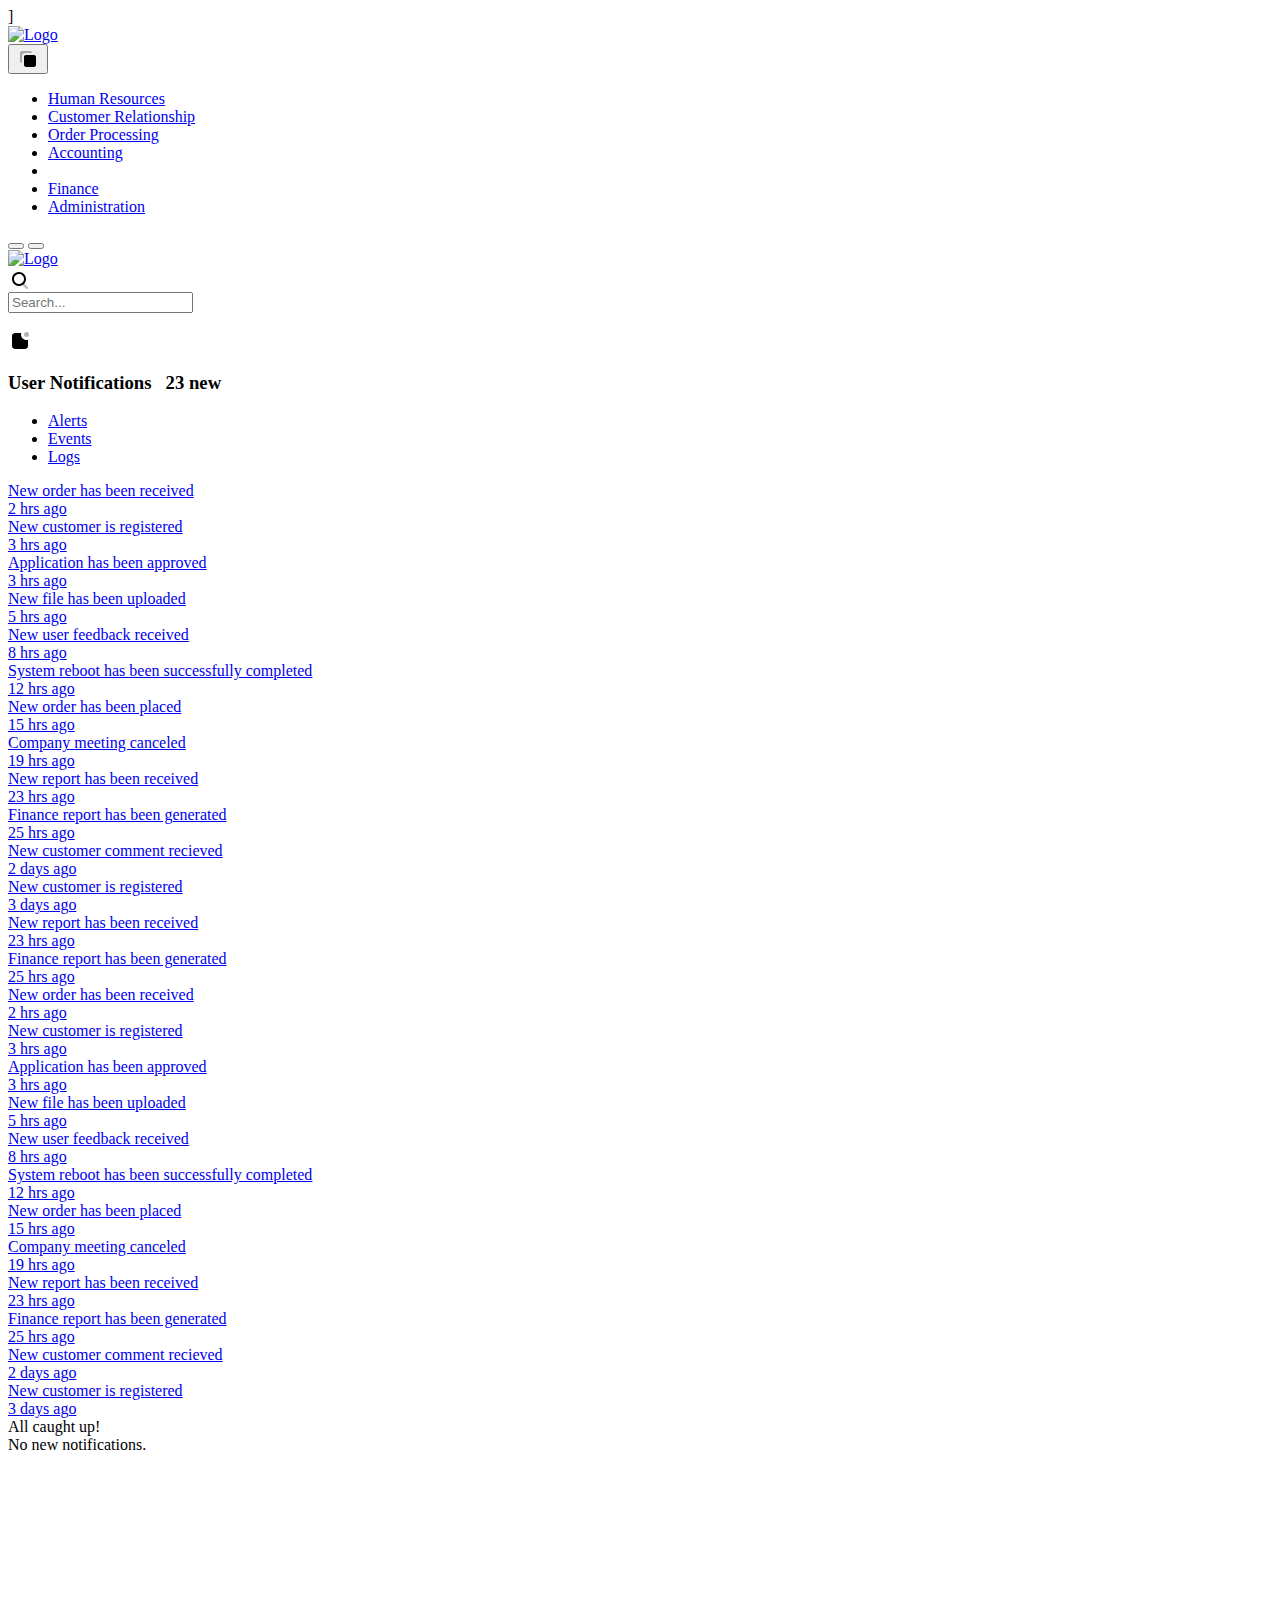
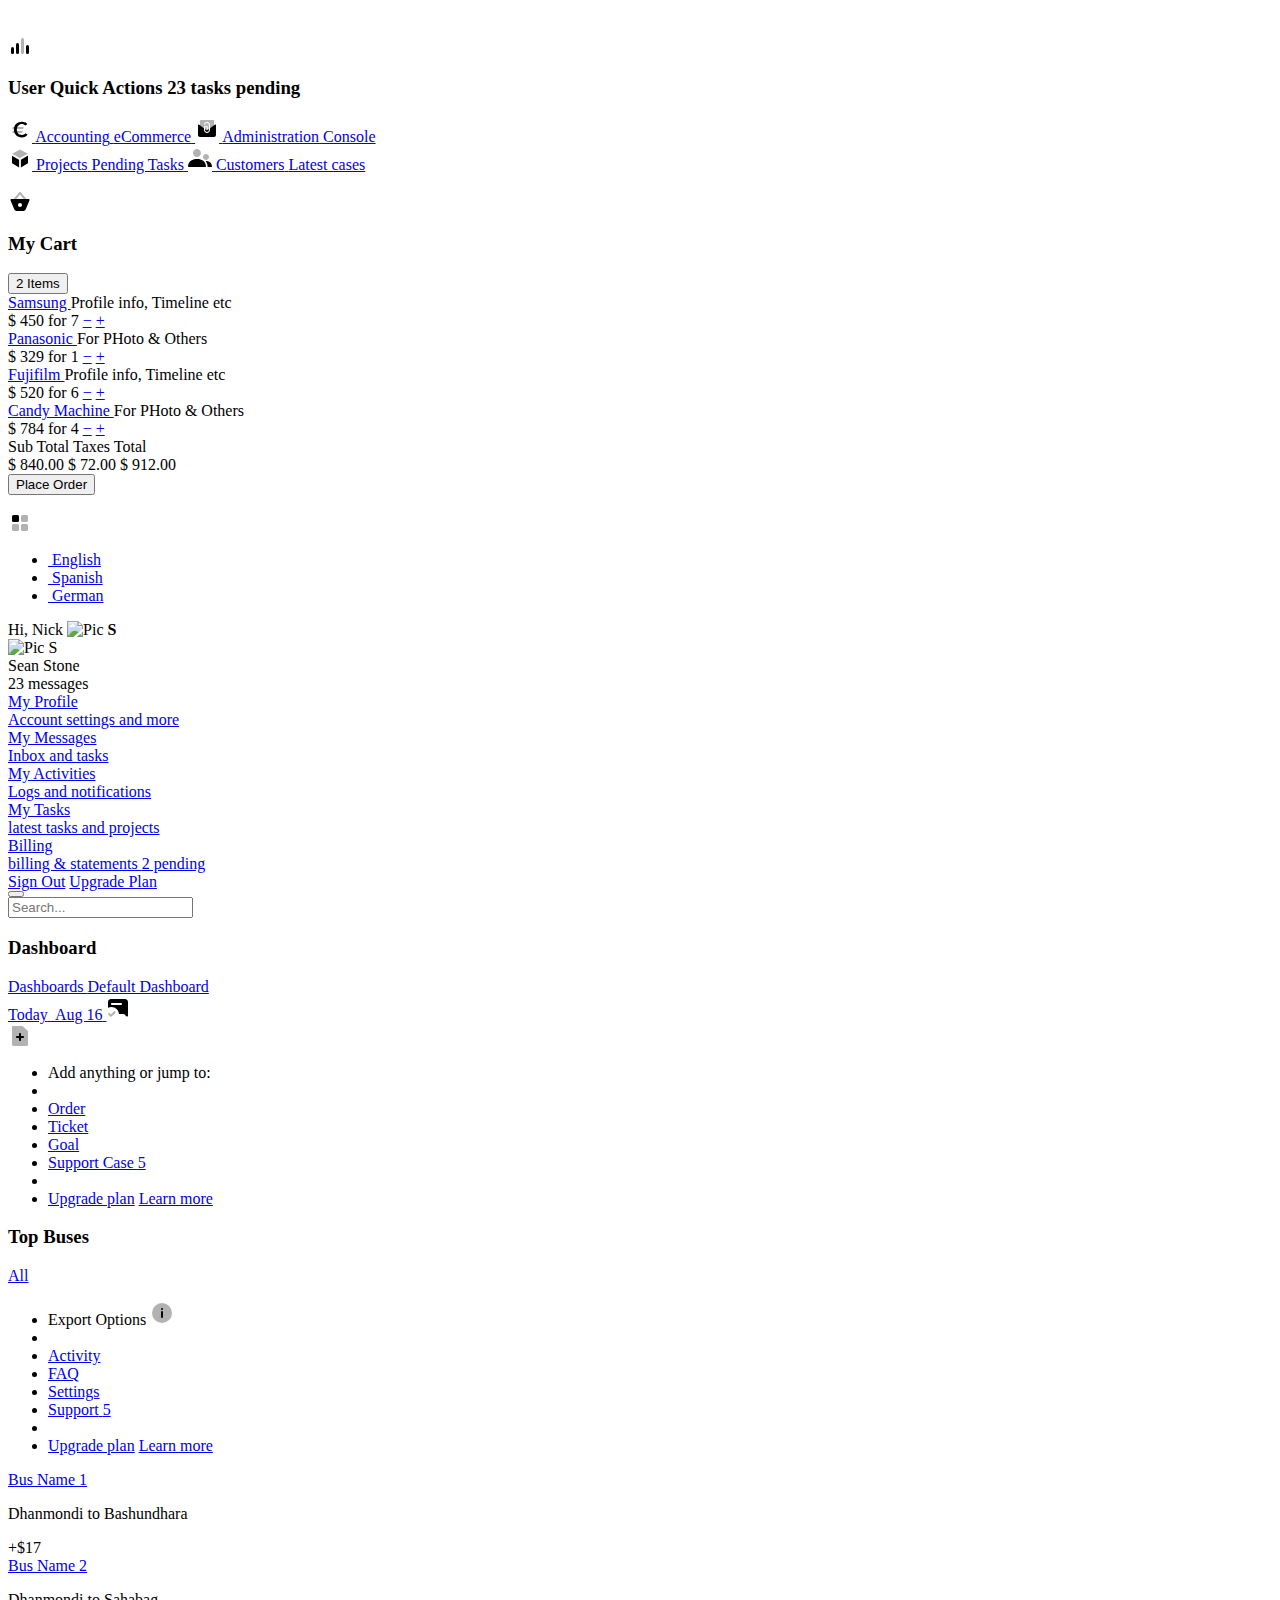
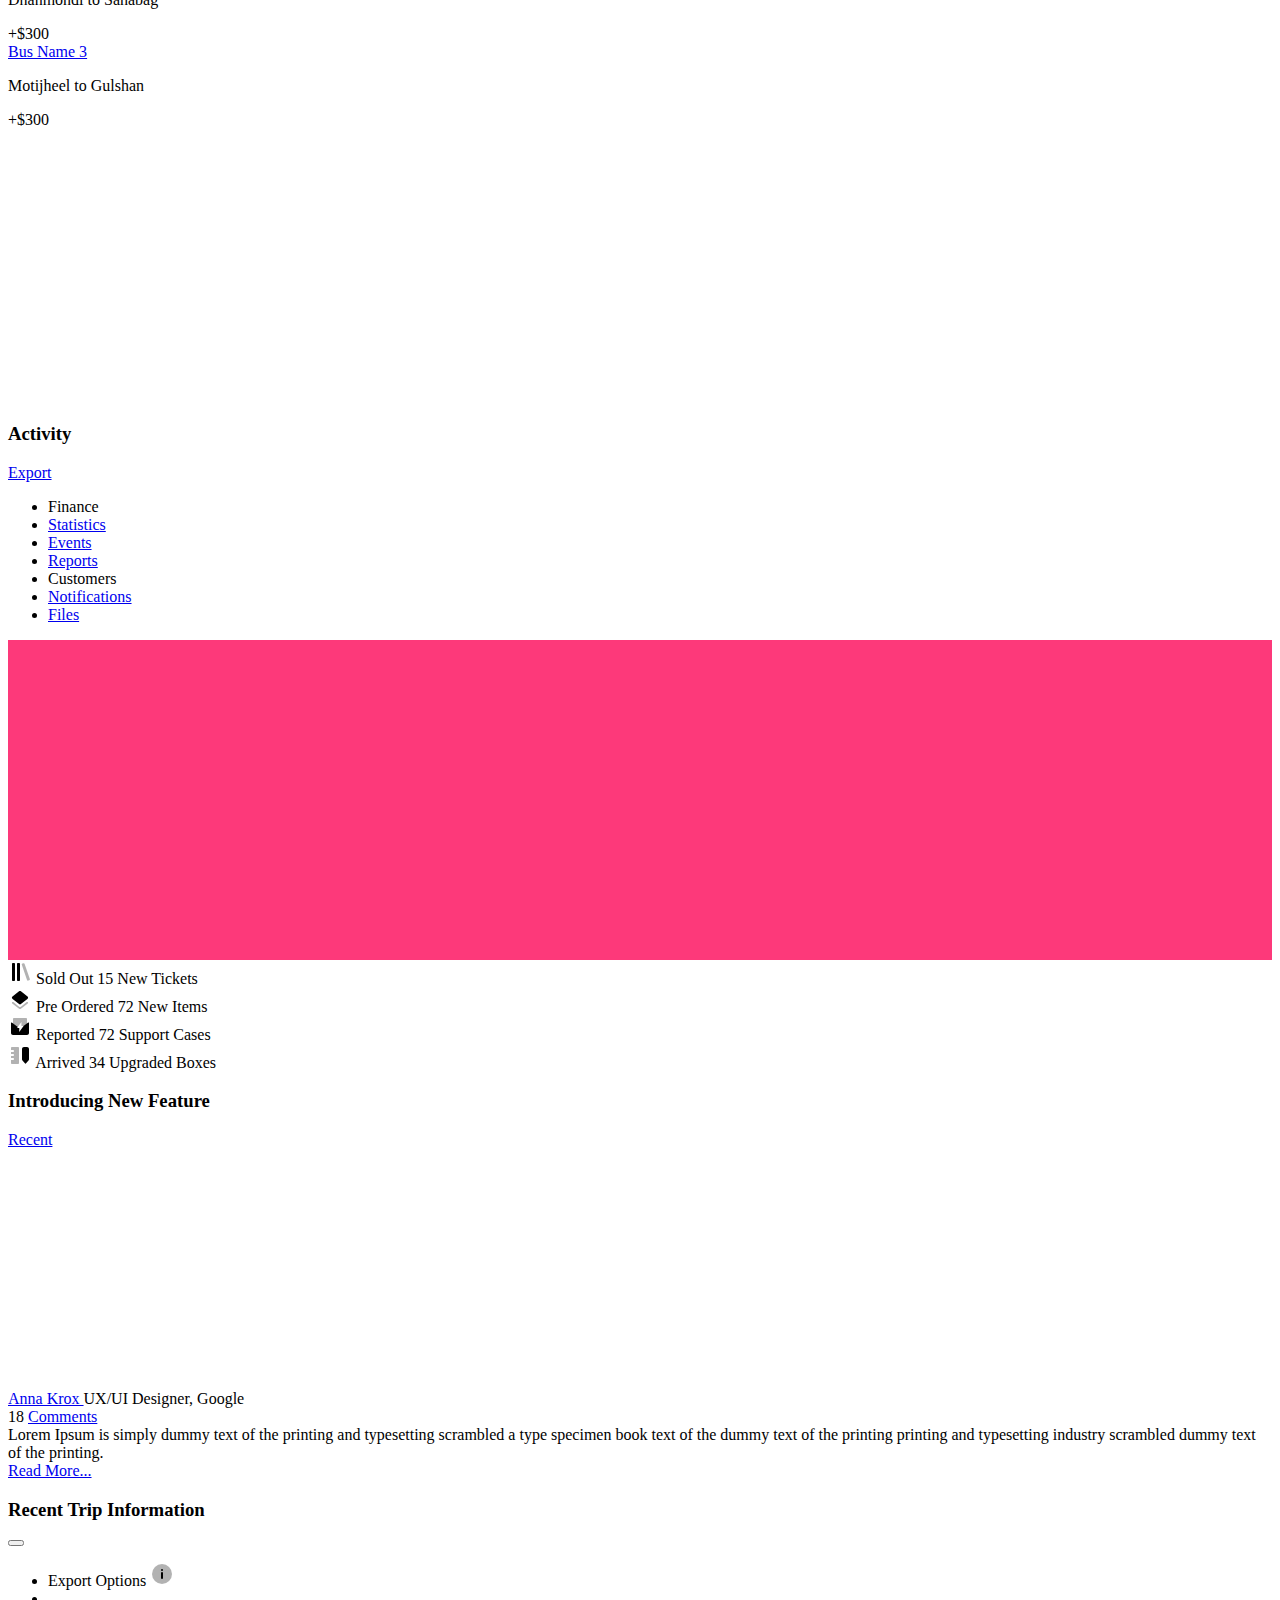
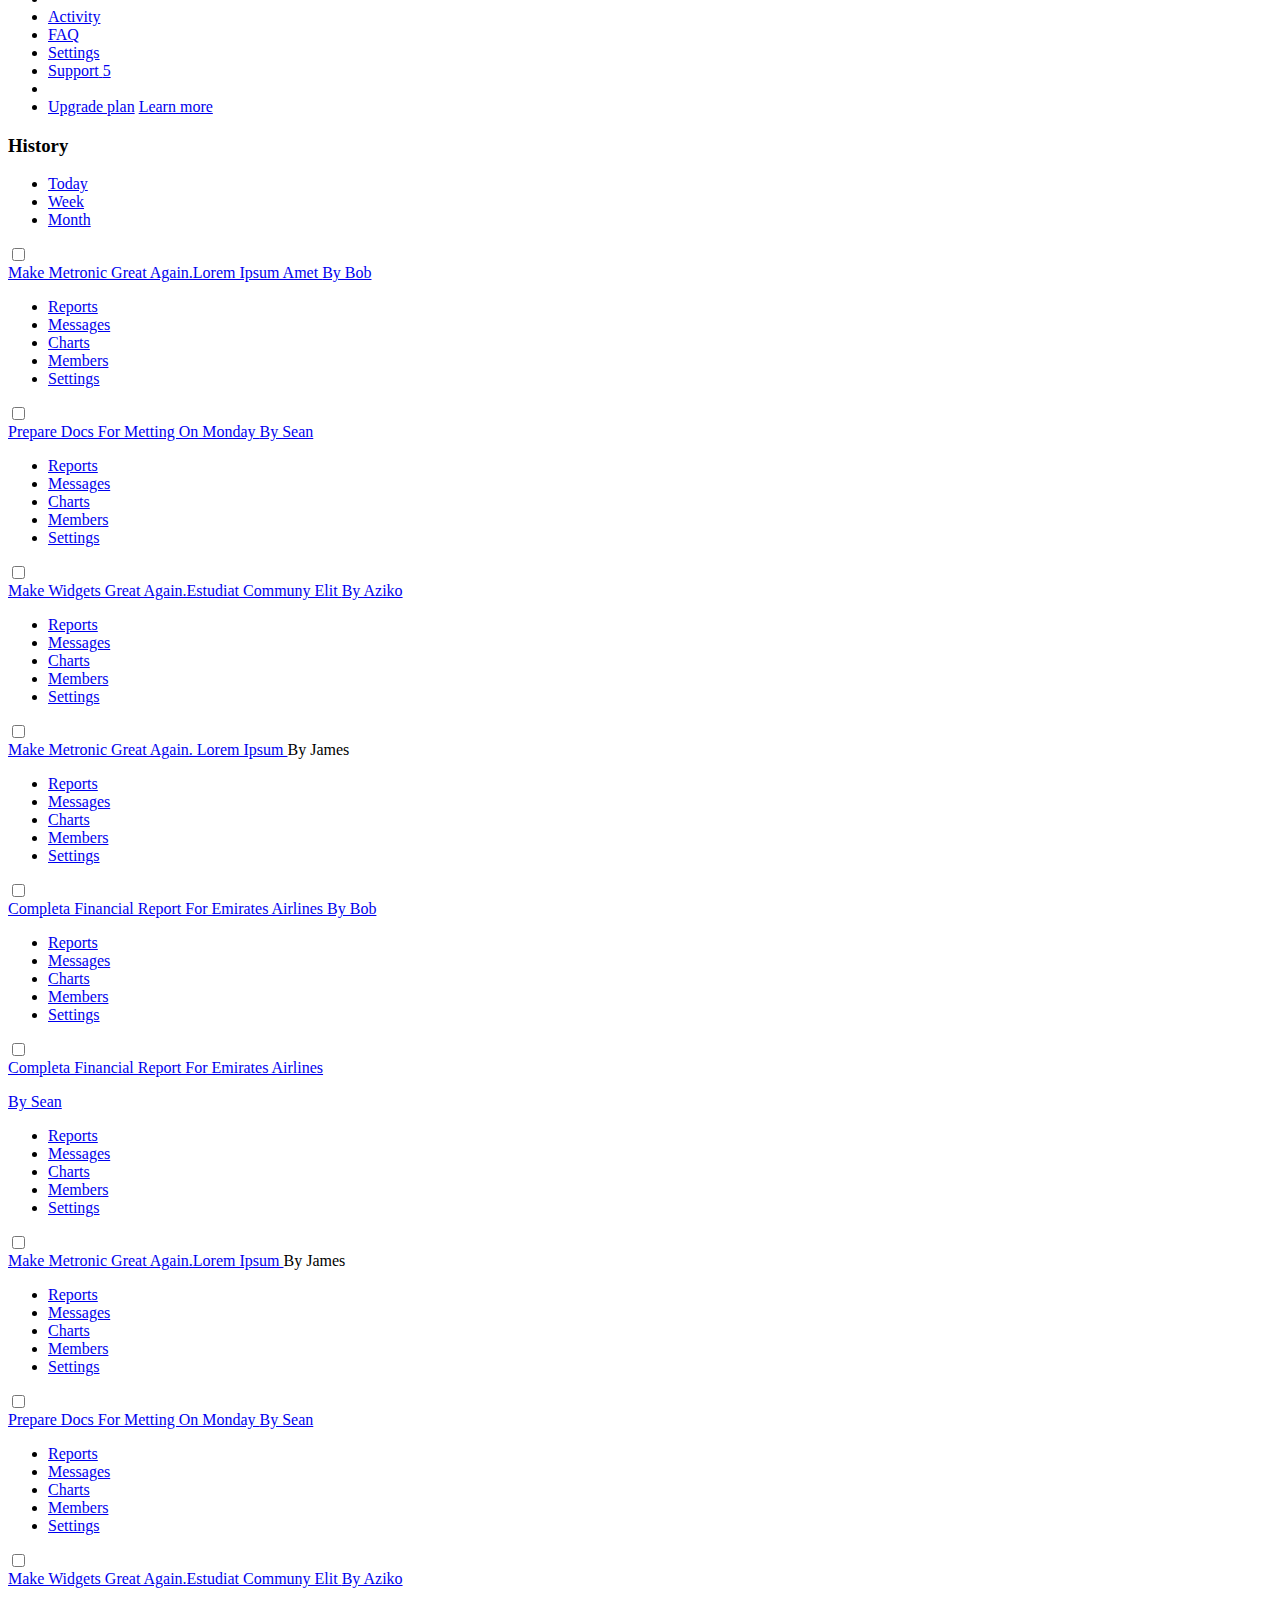
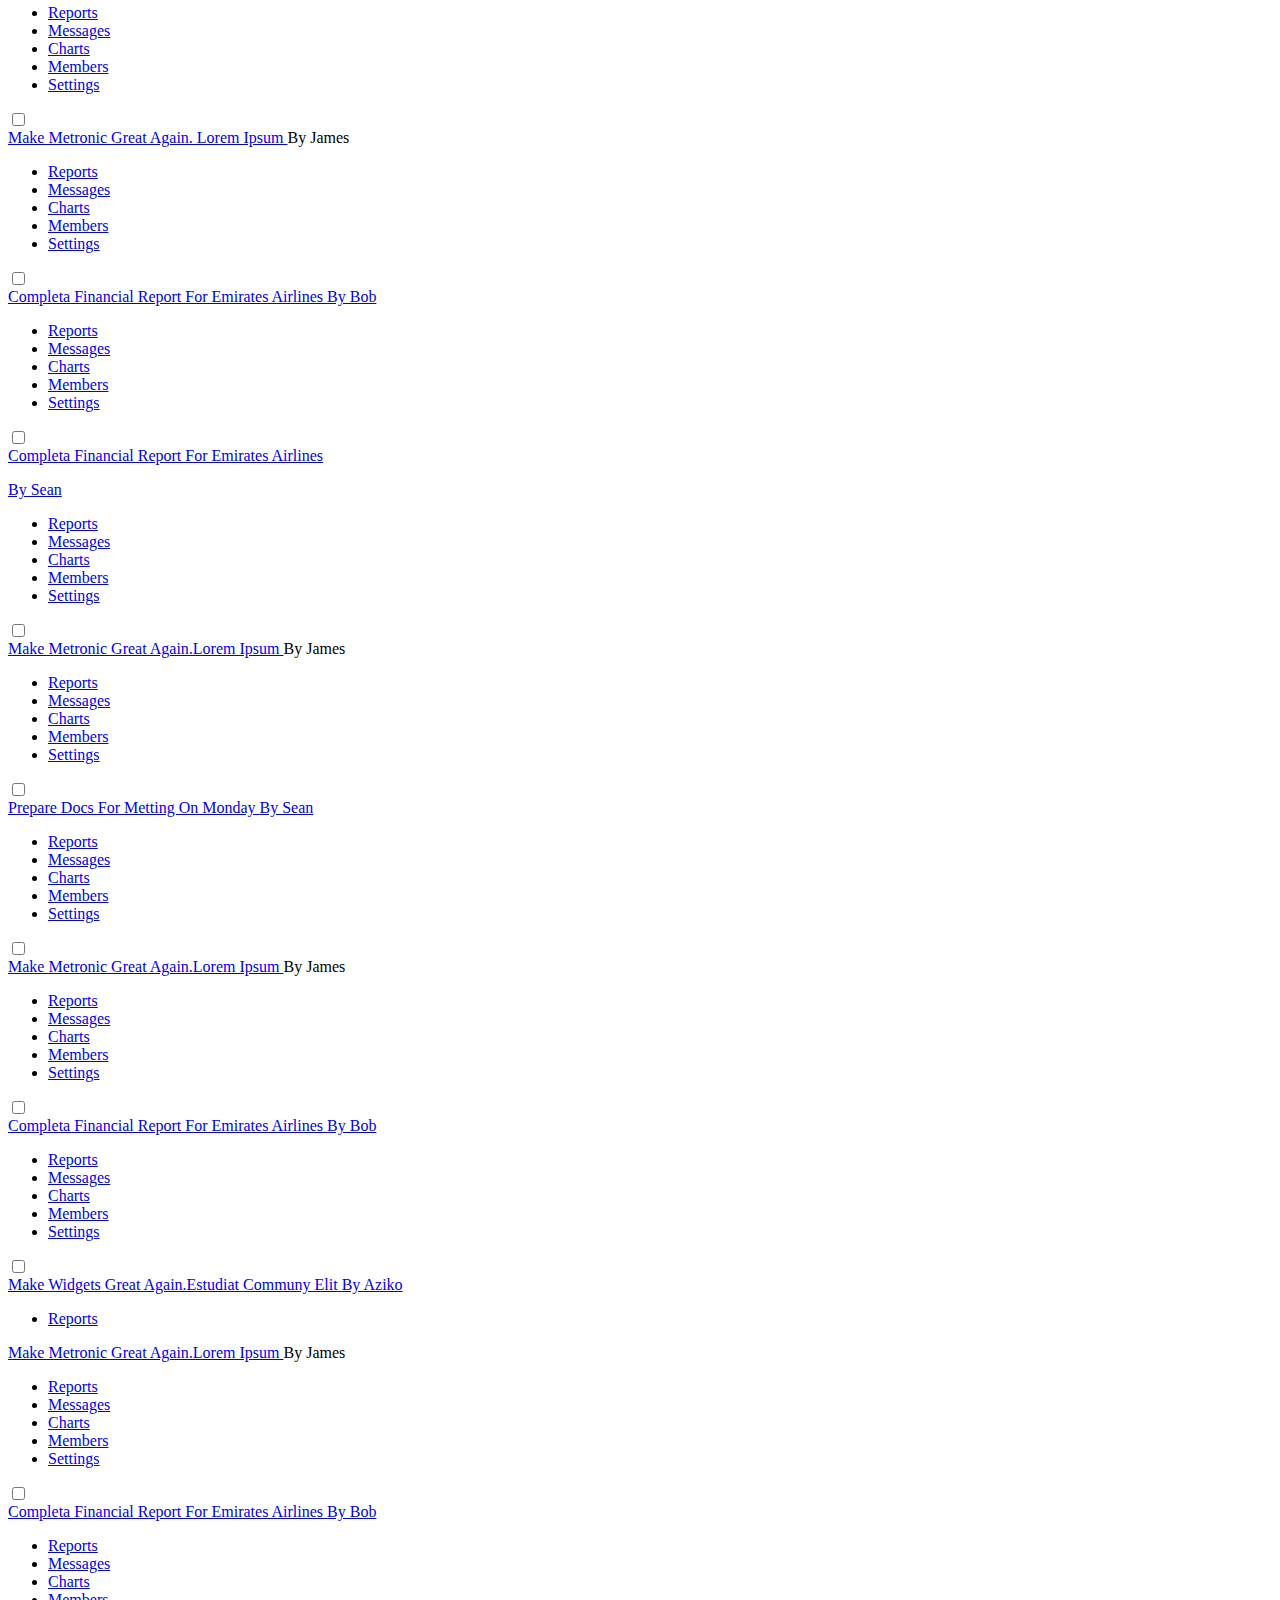
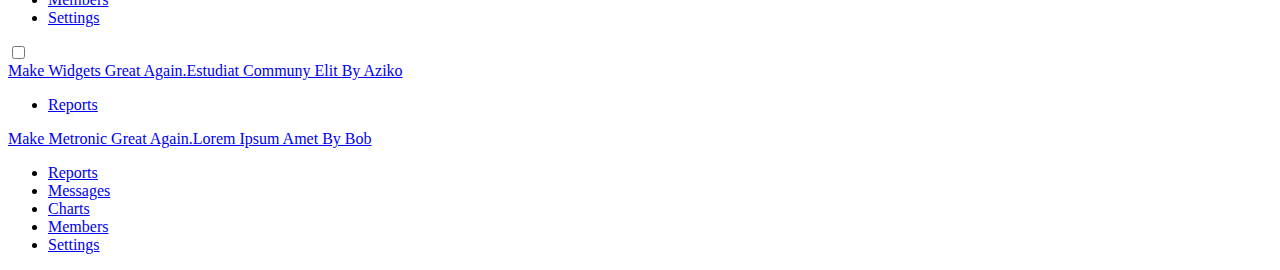
==== commit 696e76ba: "Issue #127 Finishing history section in seller dashoboard" ====
--- a/Project Code/dashboard.html
+++ b/Project Code/dashboard.html
@@ -1946,4 +1946,759 @@
                                                                 <a href="#" class="kt-widget2__title">
                                 Prepare Docs For Metting On Monday
                             </a>
+							  <a href="#" class="kt-widget2__username">
+								By Sean
+							</a>
+                                                            </div>
+
+                                                            <div class="kt-widget2__actions">
+                                                                <a href="#" class="btn btn-clean btn-sm btn-icon btn-icon-md" data-toggle="dropdown">
+								<i class="flaticon-more-1"></i>
+							</a>
+                                                                <div class="dropdown-menu dropdown-menu-fit dropdown-menu-right">
+                                                                    <ul class="kt-nav">
+                                                                        <li class="kt-nav__item">
+                                                                            <a href="#" class="kt-nav__link">
+            <i class="kt-nav__link-icon flaticon2-line-chart"></i>
+            <span class="kt-nav__link-text">Reports</span>
+        </a>
+                                                                        </li>
+                                                                        <li class="kt-nav__item">
+                                                                            <a href="#" class="kt-nav__link">
+            <i class="kt-nav__link-icon flaticon2-send"></i>
+            <span class="kt-nav__link-text">Messages</span>
+        </a>
+                                                                        </li>
+                                                                        <li class="kt-nav__item">
+                                                                            <a href="#" class="kt-nav__link">
+            <i class="kt-nav__link-icon flaticon2-pie-chart-1"></i>
+            <span class="kt-nav__link-text">Charts</span>
+        </a>
+                                                                        </li>
+                                                                        <li class="kt-nav__item">
+                                                                            <a href="#" class="kt-nav__link">
+            <i class="kt-nav__link-icon flaticon2-avatar"></i>
+            <span class="kt-nav__link-text">Members</span>
+        </a>
+                                                                        </li>
+                                                                        <li class="kt-nav__item">
+                                                                            <a href="#" class="kt-nav__link">
+            <i class="kt-nav__link-icon flaticon2-settings"></i>
+            <span class="kt-nav__link-text">Settings</span>
+        </a>
+                                                                        </li>
+                                                                    </ul>
+                                                                </div>
+                                                            </div>
+                                                        </div>
+
+                                                        <div class="kt-widget2__item kt-widget2__item--brand">
+                                                            <div class="kt-widget2__checkbox">
+                                                                <label class="kt-checkbox kt-checkbox--solid kt-checkbox--single">
+							<input type="checkbox">
+							<span></span>
+							</label>
+                                                            </div>
+
+                                                            <div class="kt-widget2__info">
+                                                                <a href="#" class="kt-widget2__title">
+								Make Widgets Great Again.Estudiat Communy Elit
+							</a>
+                                                                <a href="#" class="kt-widget2__username">
+								By Aziko
+							</a>
+                                                            </div>
+
+                                                            <div class="kt-widget2__actions">
+                                                                <a href="#" class="btn btn-clean btn-sm btn-icon btn-icon-md" data-toggle="dropdown">
+								<i class="flaticon-more-1"></i>
+							</a>
+                                                                <div class="dropdown-menu dropdown-menu-fit dropdown-menu-right">
+                                                                    <ul class="kt-nav">
+                                                                        <li class="kt-nav__item">
+                                                                            <a href="#" class="kt-nav__link">
+            <i class="kt-nav__link-icon flaticon2-line-chart"></i>
+            <span class="kt-nav__link-text">Reports</span>
+        </a>
+                                                                        </li>
+                                                                        <li class="kt-nav__item">
+                                                                            <a href="#" class="kt-nav__link">
+            <i class="kt-nav__link-icon flaticon2-send"></i>
+            <span class="kt-nav__link-text">Messages</span>
+        </a>
+                                                                        </li>
+                                                                        <li class="kt-nav__item">
+                                                                            <a href="#" class="kt-nav__link">
+            <i class="kt-nav__link-icon flaticon2-pie-chart-1"></i>
+            <span class="kt-nav__link-text">Charts</span>
+        </a>
+                                                                        </li>
+                                                                        <li class="kt-nav__item">
+                                                                            <a href="#" class="kt-nav__link">
+            <i class="kt-nav__link-icon flaticon2-avatar"></i>
+            <span class="kt-nav__link-text">Members</span>
+        </a>
+                                                                        </li>
+                                                                        <li class="kt-nav__item">
+                                                                            <a href="#" class="kt-nav__link">
+            <i class="kt-nav__link-icon flaticon2-settings"></i>
+            <span class="kt-nav__link-text">Settings</span>
+        </a>
+                                                                        </li>
+                                                                    </ul>
+                                                                </div>
+                                                            </div>
+                                                        </div>
+
+                                                        <div class="kt-widget2__item kt-widget2__item--success">
+                                                            <div class="kt-widget2__checkbox">
+                                                                <label class="kt-checkbox kt-checkbox--solid kt-checkbox--single">
+							<input type="checkbox">
+							<span></span>
+							</label>
+							   </div>
+
+                                                            <div class="kt-widget2__info">
+                                                                <a href="#" class="kt-widget2__title">
+								Make Metronic Great Again. Lorem Ipsum
+							</a>
+                                                                <a class="kt-widget2__username">
+								By James							 
+							</a>
+                                                            </div>
+                                                            <div class="kt-widget2__actions">
+                                                                <a href="#" class="btn btn-clean btn-sm btn-icon btn-icon-md" data-toggle="dropdown">
+								<i class="flaticon-more-1"></i>
+							</a>
+                                                                <div class="dropdown-menu dropdown-menu-fit dropdown-menu-right">
+                                                                    <ul class="kt-nav">
+                                                                        <li class="kt-nav__item">
+                                                                            <a href="#" class="kt-nav__link">
+            <i class="kt-nav__link-icon flaticon2-line-chart"></i>
+            <span class="kt-nav__link-text">Reports</span>
+        </a>
+                                                                        </li>
+                                                                        <li class="kt-nav__item">
+                                                                            <a href="#" class="kt-nav__link">
+            <i class="kt-nav__link-icon flaticon2-send"></i>
+            <span class="kt-nav__link-text">Messages</span>
+        </a>
+                                                                        </li>
+                                                                        <li class="kt-nav__item">
+                                                                            <a href="#" class="kt-nav__link">
+            <i class="kt-nav__link-icon flaticon2-pie-chart-1"></i>
+            <span class="kt-nav__link-text">Charts</span>
+        </a>
+                                                                        </li>
+                                                                        <li class="kt-nav__item">
+                                                                            <a href="#" class="kt-nav__link">
+            <i class="kt-nav__link-icon flaticon2-avatar"></i>
+            <span class="kt-nav__link-text">Members</span>
+        </a>
+                                                                        </li>
+                                                                        <li class="kt-nav__item">
+                                                                            <a href="#" class="kt-nav__link">
+            <i class="kt-nav__link-icon flaticon2-settings"></i>
+            <span class="kt-nav__link-text">Settings</span>
+        </a>
+                                                                        </li>
+                                                                    </ul>
+                                                                </div>
+                                                            </div>
+                                                        </div>
+
+                                                        <div class="kt-widget2__item kt-widget2__item--danger">
+                                                            <div class="kt-widget2__checkbox">
+                                                                <label class="kt-checkbox kt-checkbox--solid kt-checkbox--single">
+							<input type="checkbox">
+							<span></span>
+							</label>
+                                                            </div>
+
+
+                                                            <div class="kt-widget2__info">
+                                                                <a href="#" class="kt-widget2__title">
+								Completa Financial Report For Emirates Airlines
+							</a>
+                                                                <a href="#" class="kt-widget2__username">
+								By Bob
+							</a>
+                                                            </div>
+
+                                                            <div class="kt-widget2__actions">
+                                                                <a href="#" class="btn btn-clean btn-sm btn-icon btn-icon-md" data-toggle="dropdown">
+								<i class="flaticon-more-1"></i>
+							</a>
+                                                                <div class="dropdown-menu dropdown-menu-fit dropdown-menu-right">
+                                                                    <ul class="kt-nav">
+                                                                        <li class="kt-nav__item">
+                                                                            <a href="#" class="kt-nav__link">
+            <i class="kt-nav__link-icon flaticon2-line-chart"></i>
+            <span class="kt-nav__link-text">Reports</span>
+        </a>
+                                                                        </li>
+                                                                        <li class="kt-nav__item">
+                                                                            <a href="#" class="kt-nav__link">
+            <i class="kt-nav__link-icon flaticon2-send"></i>
+            <span class="kt-nav__link-text">Messages</span>
+        </a>
+                                                                        </li>
+                                                                        <li class="kt-nav__item">
+                                                                            <a href="#" class="kt-nav__link">
+            <i class="kt-nav__link-icon flaticon2-pie-chart-1"></i>
+            <span class="kt-nav__link-text">Charts</span>
+        </a>
+                                                                        </li>
+                                                                        <li class="kt-nav__item">
+                                                                            <a href="#" class="kt-nav__link">
+            <i class="kt-nav__link-icon flaticon2-avatar"></i>
+            <span class="kt-nav__link-text">Members</span>
+        </a>
+                                                                        </li>
+                                                                        <li class="kt-nav__item">
+                                                                            <a href="#" class="kt-nav__link">
+            <i class="kt-nav__link-icon flaticon2-settings"></i>
+            <span class="kt-nav__link-text">Settings</span>
+        </a>
+                                                                        </li>
+                                                                    </ul>
+                                                                </div>
+                                                            </div>
+                                                        </div>
+
+                                                        <div class="kt-widget2__item kt-widget2__item--info">
+                                                            <div class="kt-widget2__checkbox">
+                                                                <label class="kt-checkbox kt-checkbox--solid kt-checkbox--single">
+							<input type="checkbox">
+							<span></span>
+							</label>
+                                                            </div>
+
+                                                            <div class="kt-widget2__info">
+                                                                <a href="#" class="kt-widget2__title">
+								Completa Financial Report For Emirates Airlines
+							</p>							 
+							<a href="#" class="kt-widget2__username">
+								By Sean
+							</a>
+                                                           
+                                                            
+                                                             
+                                                              
+                                                               
+                                                                
+                                                                 
+                                                                  
+                                                                   
+                                                                    
+                                                                     
+                                                                      
+                                                                       
+                                                                        
+                                                                         
+                                                                           </div>
+
+                                                            <div class="kt-widget2__actions">
+                                                                <a href="#" class="btn btn-clean btn-sm btn-icon btn-icon-md" data-toggle="dropdown">
+								<i class="flaticon-more-1"></i>
+							</a>
+                                                                <div class="dropdown-menu dropdown-menu-fit dropdown-menu-right">
+                                                                    <ul class="kt-nav">
+                                                                        <li class="kt-nav__item">
+                                                                            <a href="#" class="kt-nav__link">
+            <i class="kt-nav__link-icon flaticon2-line-chart"></i>
+            <span class="kt-nav__link-text">Reports</span>
+        </a>
+                                                                        </li>
+                                                                        <li class="kt-nav__item">
+                                                                            <a href="#" class="kt-nav__link">
+            <i class="kt-nav__link-icon flaticon2-send"></i>
+            <span class="kt-nav__link-text">Messages</span>
+        </a>
+                                                                        </li>
+                                                                        <li class="kt-nav__item">
+                                                                            <a href="#" class="kt-nav__link">
+            <i class="kt-nav__link-icon flaticon2-pie-chart-1"></i>
+            <span class="kt-nav__link-text">Charts</span>
+        </a>
+                                                                        </li>
+                                                                        <li class="kt-nav__item">
+                                                                            <a href="#" class="kt-nav__link">
+            <i class="kt-nav__link-icon flaticon2-avatar"></i>
+            <span class="kt-nav__link-text">Members</span>
+        </a>
+                                                                        </li>
+                                                                        <li class="kt-nav__item">
+                                                                            <a href="#" class="kt-nav__link">
+            <i class="kt-nav__link-icon flaticon2-settings"></i>
+            <span class="kt-nav__link-text">Settings</span>
+        </a>
+                                                                     </li>
+                                                                    </ul>
+                                                                </div>
+                                                            </div>
+                                                        </div>
+                                                    </div>
+                                                </div>
+
+                                                <div class="tab-pane" id="kt_widget2_tab2_content">
+                                                    <div class="kt-widget2">
+                                                        <div class="kt-widget2__item kt-widget2__item--success">
+                                                            <div class="kt-widget2__checkbox">
+                                                                <label class="kt-checkbox kt-checkbox--solid kt-checkbox--single">
+								<input type="checkbox">
+								<span></span>
+							</label>
+                                                            </div>
+
+                                                            <div class="kt-widget2__info">
+                                                                <a href="#" class="kt-widget2__title">
+								Make Metronic Great Again.Lorem Ipsum
+							</a>
+                                                                <a class="kt-widget2__username">
+								By James							 
+							</a>
+                                                            </div>
+                                                            <div class="kt-widget2__actions">
+                                                                <a href="#" class="btn btn-clean btn-sm btn-icon btn-icon-md" data-toggle="dropdown">
+								<i class="flaticon-more-1"></i>
+							</a>
+                                                                <div class="dropdown-menu dropdown-menu-fit dropdown-menu-right">
+                                                                    <ul class="kt-nav">
+                                                                        <li class="kt-nav__item">
+                                                                            <a href="#" class="kt-nav__link">
+            <i class="kt-nav__link-icon flaticon2-line-chart"></i>
+            <span class="kt-nav__link-text">Reports</span>
+        </a>
+                                                                        </li>
+                                                                        <li class="kt-nav__item">
+                                                                            <a href="#" class="kt-nav__link">
+            <i class="kt-nav__link-icon flaticon2-send"></i>
+            <span class="kt-nav__link-text">Messages</span>
+        </a>
+                                                                        </li>
+                                                                        <li class="kt-nav__item">
+                                                                            <a href="#" class="kt-nav__link">
+            <i class="kt-nav__link-icon flaticon2-pie-chart-1"></i>
+            <span class="kt-nav__link-text">Charts</span>
+        </a>
+                                                                        </li>
+                                                                        <li class="kt-nav__item">
+                                                                            <a href="#" class="kt-nav__link">
+            <i class="kt-nav__link-icon flaticon2-avatar"></i>
+            <span class="kt-nav__link-text">Members</span>
+        </a>
+                                                                        </li>
+                                                                        <li class="kt-nav__item">
+                                                                            <a href="#" class="kt-nav__link">
+            <i class="kt-nav__link-icon flaticon2-settings"></i>
+            <span class="kt-nav__link-text">Settings</span>
+        </a>
+                                                                        </li>
+                                                                    </ul>
+                                                                </div>
+                                                            </div>
+                                                        </div>
+
+                                                        <div class="kt-widget2__item kt-widget2__item--warning">
+                                                            <div class="kt-widget2__checkbox">
+                                                                <label class="kt-checkbox kt-checkbox--solid kt-checkbox--single">
+								<input type="checkbox">
+								<span></span>
+							</label>
+                                                            </div>
+
+                                                            <div class="kt-widget2__info">
+                                                                <a href="#" class="kt-widget2__title">
+								Prepare Docs For Metting On Monday
+							</a>
+                                                               
+                                                               
+                                                               
+                                                               
+                                                               
+                                                               
+                                                               
+                                                               
+                                                               
+                                                               
+                                                                <a href="#" class="kt-widget2__username">
+								By Sean
+							</a>
+                                                            </div>
+
+                                                            <div class="kt-widget2__actions">
+                                                                <a href="#" class="btn btn-clean btn-sm btn-icon btn-icon-md" data-toggle="dropdown">
+								<i class="flaticon-more-1"></i>
+							</a>
+                                                                <div class="dropdown-menu dropdown-menu-fit dropdown-menu-right">
+                                                                    <ul class="kt-nav">
+                                                                        <li class="kt-nav__item">
+                                                                            <a href="#" class="kt-nav__link">
+            <i class="kt-nav__link-icon flaticon2-line-chart"></i>
+            <span class="kt-nav__link-text">Reports</span>
+        </a>
+                                                                        </li>
+                                                                        <li class="kt-nav__item">
+                                                                            <a href="#" class="kt-nav__link">
+            <i class="kt-nav__link-icon flaticon2-send"></i>
+            <span class="kt-nav__link-text">Messages</span>
+        </a>
+                                                                        </li>
+                                                                        <li class="kt-nav__item">
+                                                                            <a href="#" class="kt-nav__link">
+            <i class="kt-nav__link-icon flaticon2-pie-chart-1"></i>
+            <span class="kt-nav__link-text">Charts</span>
+        </a>
+                                                                        </li>
+                                                                        <li class="kt-nav__item">
+                                                                            <a href="#" class="kt-nav__link">
+            <i class="kt-nav__link-icon flaticon2-avatar"></i>
+            <span class="kt-nav__link-text">Members</span>
+        </a>
+                                                                        </li>
+                                                                        <li class="kt-nav__item">
+                                                                            <a href="#" class="kt-nav__link">
+            <i class="kt-nav__link-icon flaticon2-settings"></i>
+            <span class="kt-nav__link-text">Settings</span>
+        </a>
+                                                                        </li>
+                                                                    </ul>
+                                                                </div>
+                                                            </div>
+                                                        </div>
+
+                                                        <div class="kt-widget2__item kt-widget2__item--danger">
+                                                            <div class="kt-widget2__checkbox">
+                                                                <label class="kt-checkbox kt-checkbox--solid kt-checkbox--single">
+							<input type="checkbox">
+							<span></span>
+							</label>
+                                                            </div>
+															
+                                                            </div>
+                                                            <div class="kt-widget2__info">
+                                                                <a href="#" class="kt-widget2__title">
+								Make Metronic Great Again.Lorem Ipsum
+							</a>
+                                                                <a class="kt-widget2__username">
+								By James							 
+							</a>
+                                                            </div>
+                                                            <div class="kt-widget2__actions">
+                                                                <a href="#" class="btn btn-clean btn-sm btn-icon btn-icon-md" data-toggle="dropdown">
+								<i class="flaticon-more-1"></i>
+							</a>
+                                                                <div class="dropdown-menu dropdown-menu-fit dropdown-menu-right">
+                                                                    <ul class="kt-nav">
+                                                                        <li class="kt-nav__item">
+                                                                            <a href="#" class="kt-nav__link">
+            <i class="kt-nav__link-icon flaticon2-line-chart"></i>
+            <span class="kt-nav__link-text">Reports</span>
+        </a>
+                                                                        </li>
+                                                                        <li class="kt-nav__item">
+                                                                            <a href="#" class="kt-nav__link">
+            <i class="kt-nav__link-icon flaticon2-send"></i>
+            <span class="kt-nav__link-text">Messages</span>
+        </a>
+                                                                        </li>
+                                                                        <li class="kt-nav__item">
+                                                                            <a href="#" class="kt-nav__link">
+            <i class="kt-nav__link-icon flaticon2-pie-chart-1"></i>
+            <span class="kt-nav__link-text">Charts</span>
+        </a>
+                                                                        </li>
+                                                                        <li class="kt-nav__item">
+                                                                            <a href="#" class="kt-nav__link">
+            <i class="kt-nav__link-icon flaticon2-avatar"></i>
+            <span class="kt-nav__link-text">Members</span>
+        </a>
+                                                                        </li>
+                                                                        <li class="kt-nav__item">
+                                                                            <a href="#" class="kt-nav__link">
+            <i class="kt-nav__link-icon flaticon2-settings"></i>
+            <span class="kt-nav__link-text">Settings</span>
+        </a>
+                                                                        </li>
+                                                                    </ul>
+                                                                </div>
+                                                            </div>
+                                                        </div>
+
+                                                        <div class="kt-widget2__item kt-widget2__item--danger">
+                                                            <div class="kt-widget2__checkbox">
+                                                                <label class="kt-checkbox kt-checkbox--solid kt-checkbox--single">
+							<input type="checkbox">
+							<span></span>
+							</label>
+                                                            </div>
+                                                            <div class="kt-widget2__info">
+                                                                <a href="#" class="kt-widget2__title">
+								Completa Financial Report For Emirates Airlines
+							</a>
+                                                                <a href="#" class="kt-widget2__username">
+								By Bob
+							</a>
+                                                            </div>
+                                                            <div class="kt-widget2__actions">
+                                                                <a href="#" class="btn btn-clean btn-sm btn-icon btn-icon-md" data-toggle="dropdown">
+								<i class="flaticon-more-1"></i>
+							</a>
+                                                                <div class="dropdown-menu dropdown-menu-fit dropdown-menu-right">
+                                                                    <ul class="kt-nav">
+                                                                        <li class="kt-nav__item">
+                                                                            <a href="#" class="kt-nav__link">
+            <i class="kt-nav__link-icon flaticon2-line-chart"></i>
+            <span class="kt-nav__link-text">Reports</span>
+        </a>
+                                                                        </li>
+                                                                        <li class="kt-nav__item">
+                                                                            <a href="#" class="kt-nav__link">
+            <i class="kt-nav__link-icon flaticon2-send"></i>
+            <span class="kt-nav__link-text">Messages</span>
+        </a>
+                                                                        </li>
+                                                                        <li class="kt-nav__item">
+                                                                            <a href="#" class="kt-nav__link">
+            <i class="kt-nav__link-icon flaticon2-pie-chart-1"></i>
+            <span class="kt-nav__link-text">Charts</span>
+        </a>
+                                                                        </li>
+                                                                        <li class="kt-nav__item">
+                                                                            <a href="#" class="kt-nav__link">
+            <i class="kt-nav__link-icon flaticon2-avatar"></i>
+            <span class="kt-nav__link-text">Members</span>
+        </a>
+                                                                        </li>
+                                                                        <li class="kt-nav__item">
+                                                                            <a href="#" class="kt-nav__link">
+            <i class="kt-nav__link-icon flaticon2-settings"></i>
+            <span class="kt-nav__link-text">Settings</span>
+        </a>
+                                                                        </li>
+                                                                    </ul>
+                                                                </div>
+                                                            </div>
+                                                        </div>
+
+                                                        <div class="kt-widget2__item kt-widget2__item--brand">
+                                                            <div class="kt-widget2__checkbox">
+                                                                <label class="kt-checkbox kt-checkbox--solid kt-checkbox--single">
+							<input type="checkbox">
+							<span></span>
+							</label>
+                                                            </div>
+                                                            <div class="kt-widget2__info">
+                                                                <a href="#" class="kt-widget2__title">
+								Make Widgets Great Again.Estudiat Communy Elit
+							</a>
+                                                                <a href="#" class="kt-widget2__username">
+								By Aziko
+							</a>
+                                                            </div>
+                                                            <div class="kt-widget2__actions">
+                                                                <a href="#" class="btn btn-clean btn-sm btn-icon btn-icon-md" data-toggle="dropdown">
+								<i class="flaticon-more-1"></i>
+							</a>
+                                                                <div class="dropdown-menu dropdown-menu-fit dropdown-menu-right">
+                                                                    <ul class="kt-nav">
+                                                                        <li class="kt-nav__item">
+                                                                            <a href="#" class="kt-nav__link">
+            <i class="kt-nav__link-icon flaticon2-line-chart"></i>
+            <span class="kt-nav__link-text">Reports</span>
+        </a>
+                                                            </div>
+                                                            <div class="kt-widget2__info">
+                                                                <a href="#" class="kt-widget2__title">
+								Make Metronic Great Again.Lorem Ipsum
+							</a>
+                                                                <a class="kt-widget2__username">
+								By James							 
+							</a>
+                                                            </div>
+                                                            <div class="kt-widget2__actions">
+                                                                <a href="#" class="btn btn-clean btn-sm btn-icon btn-icon-md" data-toggle="dropdown">
+								<i class="flaticon-more-1"></i>
+							</a>
+                                                                <div class="dropdown-menu dropdown-menu-fit dropdown-menu-right">
+                                                                    <ul class="kt-nav">
+                                                                        <li class="kt-nav__item">
+                                                                            <a href="#" class="kt-nav__link">
+            <i class="kt-nav__link-icon flaticon2-line-chart"></i>
+            <span class="kt-nav__link-text">Reports</span>
+        </a>
+                                                                        </li>
+                                                                        <li class="kt-nav__item">
+                                                                            <a href="#" class="kt-nav__link">
+            <i class="kt-nav__link-icon flaticon2-send"></i>
+            <span class="kt-nav__link-text">Messages</span>
+        </a>
+                                                                        </li>
+                                                                        <li class="kt-nav__item">
+                                                                            <a href="#" class="kt-nav__link">
+            <i class="kt-nav__link-icon flaticon2-pie-chart-1"></i>
+            <span class="kt-nav__link-text">Charts</span>
+        </a>
+                                                                        </li>
+                                                                        <li class="kt-nav__item">
+                                                                            <a href="#" class="kt-nav__link">
+            <i class="kt-nav__link-icon flaticon2-avatar"></i>
+            <span class="kt-nav__link-text">Members</span>
+        </a>
+                                                                        </li>
+                                                                        <li class="kt-nav__item">
+                                                                            <a href="#" class="kt-nav__link">
+            <i class="kt-nav__link-icon flaticon2-settings"></i>
+            <span class="kt-nav__link-text">Settings</span>
+        </a>
+                                                                        </li>
+                                                                    </ul>
+                                                                </div>
+                                                            </div>
+                                                        </div>
+
+                                                        <div class="kt-widget2__item kt-widget2__item--danger">
+                                                            <div class="kt-widget2__checkbox">
+                                                                <label class="kt-checkbox kt-checkbox--solid kt-checkbox--single">
+							<input type="checkbox">
+							<span></span>
+							</label>
+                                                            </div>
+                                                            <div class="kt-widget2__info">
+                                                                <a href="#" class="kt-widget2__title">
+								Completa Financial Report For Emirates Airlines
+							</a>
+                                                                <a href="#" class="kt-widget2__username">
+								By Bob
+							</a>
+                                                            </div>
+                                                            <div class="kt-widget2__actions">
+                                                                <a href="#" class="btn btn-clean btn-sm btn-icon btn-icon-md" data-toggle="dropdown">
+								<i class="flaticon-more-1"></i>
+							</a>
+                                                                <div class="dropdown-menu dropdown-menu-fit dropdown-menu-right">
+                                                                    <ul class="kt-nav">
+                                                                        <li class="kt-nav__item">
+                                                                            <a href="#" class="kt-nav__link">
+            <i class="kt-nav__link-icon flaticon2-line-chart"></i>
+            <span class="kt-nav__link-text">Reports</span>
+        </a>
+                                                                        </li>
+                                                                        <li class="kt-nav__item">
+                                                                            <a href="#" class="kt-nav__link">
+            <i class="kt-nav__link-icon flaticon2-send"></i>
+            <span class="kt-nav__link-text">Messages</span>
+        </a>
+                                                                        </li>
+                                                                        <li class="kt-nav__item">
+                                                                            <a href="#" class="kt-nav__link">
+            <i class="kt-nav__link-icon flaticon2-pie-chart-1"></i>
+            <span class="kt-nav__link-text">Charts</span>
+        </a>
+                                                                        </li>
+                                                                        <li class="kt-nav__item">
+                                                                            <a href="#" class="kt-nav__link">
+            <i class="kt-nav__link-icon flaticon2-avatar"></i>
+            <span class="kt-nav__link-text">Members</span>
+        </a>
+                                                                        </li>
+                                                                        <li class="kt-nav__item">
+                                                                            <a href="#" class="kt-nav__link">
+            <i class="kt-nav__link-icon flaticon2-settings"></i>
+            <span class="kt-nav__link-text">Settings</span>
+        </a>
+                                                                        </li>
+                                                                    </ul>
+                                                                </div>
+                                                            </div>
+                                                        </div>
+
+                                                        <div class="kt-widget2__item kt-widget2__item--brand">
+                                                            <div class="kt-widget2__checkbox">
+                                                                <label class="kt-checkbox kt-checkbox--solid kt-checkbox--single">
+							<input type="checkbox">
+							<span></span>
+							</label>
+                                                            </div>
+                                                            <div class="kt-widget2__info">
+                                                                <a href="#" class="kt-widget2__title">
+								Make Widgets Great Again.Estudiat Communy Elit
+							</a>
+                                                                <a href="#" class="kt-widget2__username">
+								By Aziko
+							</a>
+                                                            </div>
+                                                            <div class="kt-widget2__actions">
+                                                                <a href="#" class="btn btn-clean btn-sm btn-icon btn-icon-md" data-toggle="dropdown">
+								<i class="flaticon-more-1"></i>
+							</a>
+                                                                <div class="dropdown-menu dropdown-menu-fit dropdown-menu-right">
+                                                                    <ul class="kt-nav">
+                                                                        <li class="kt-nav__item">
+                                                                            <a href="#" class="kt-nav__link">
+            <i class="kt-nav__link-icon flaticon2-line-chart"></i>
+            <span class="kt-nav__link-text">Reports</span>
+        </a>
+    </div>
+                                                            <div class="kt-widget2__info">
+                                                                <a href="#" class="kt-widget2__title">
+								Make Metronic Great  Again.Lorem Ipsum Amet 
+							</a>
+                                                                <a href="#" class="kt-widget2__username">
+								By Bob
+							</a>
+                                                            </div>
+                                                            <div class="kt-widget2__actions">
+                                                                <a href="#" class="btn btn-clean btn-sm btn-icon btn-icon-md" data-toggle="dropdown">
+								<i class="flaticon-more-1"></i>
+							</a>
+                                                                <div class="dropdown-menu dropdown-menu-fit dropdown-menu-right">
+                                                                    <ul class="kt-nav">
+                                                                        <li class="kt-nav__item">
+                                                                            <a href="#" class="kt-nav__link">
+            <i class="kt-nav__link-icon flaticon2-line-chart"></i>
+            <span class="kt-nav__link-text">Reports</span>
+        </a>
+                                                                        </li>
+                                                                        <li class="kt-nav__item">
+                                                                            <a href="#" class="kt-nav__link">
+            <i class="kt-nav__link-icon flaticon2-send"></i>
+            <span class="kt-nav__link-text">Messages</span>
+        </a>
+                                                                        </li>
+                                                                        <li class="kt-nav__item">
+                                                                            <a href="#" class="kt-nav__link">
+            <i class="kt-nav__link-icon flaticon2-pie-chart-1"></i>
+            <span class="kt-nav__link-text">Charts</span>
+        </a>
+                                                                        </li>
+                                                                        <li class="kt-nav__item">
+                                                                            <a href="#" class="kt-nav__link">
+            <i class="kt-nav__link-icon flaticon2-avatar"></i>
+            <span class="kt-nav__link-text">Members</span>
+        </a>
+                                                                        </li>
+                                                                        <li class="kt-nav__item">
+                                                                            <a href="#" class="kt-nav__link">
+            <i class="kt-nav__link-icon flaticon2-settings"></i>
+            <span class="kt-nav__link-text">Settings</span>
+        </a>
+                                                                        </li>
+                                                                    </ul>
+                                                                </div>
+                                                            </div>
+                                                        </div>
+
+                                                    </div>
+                                                </div>
+                                            </div>
+                                        </div>
+                                    </div>
+                                    <!--end:: Widgets/Tasks -->
+                                </div>
+                            </div>
+                            <!--End::Row-->
+
+                            <!--Begin::Row-->
                                                             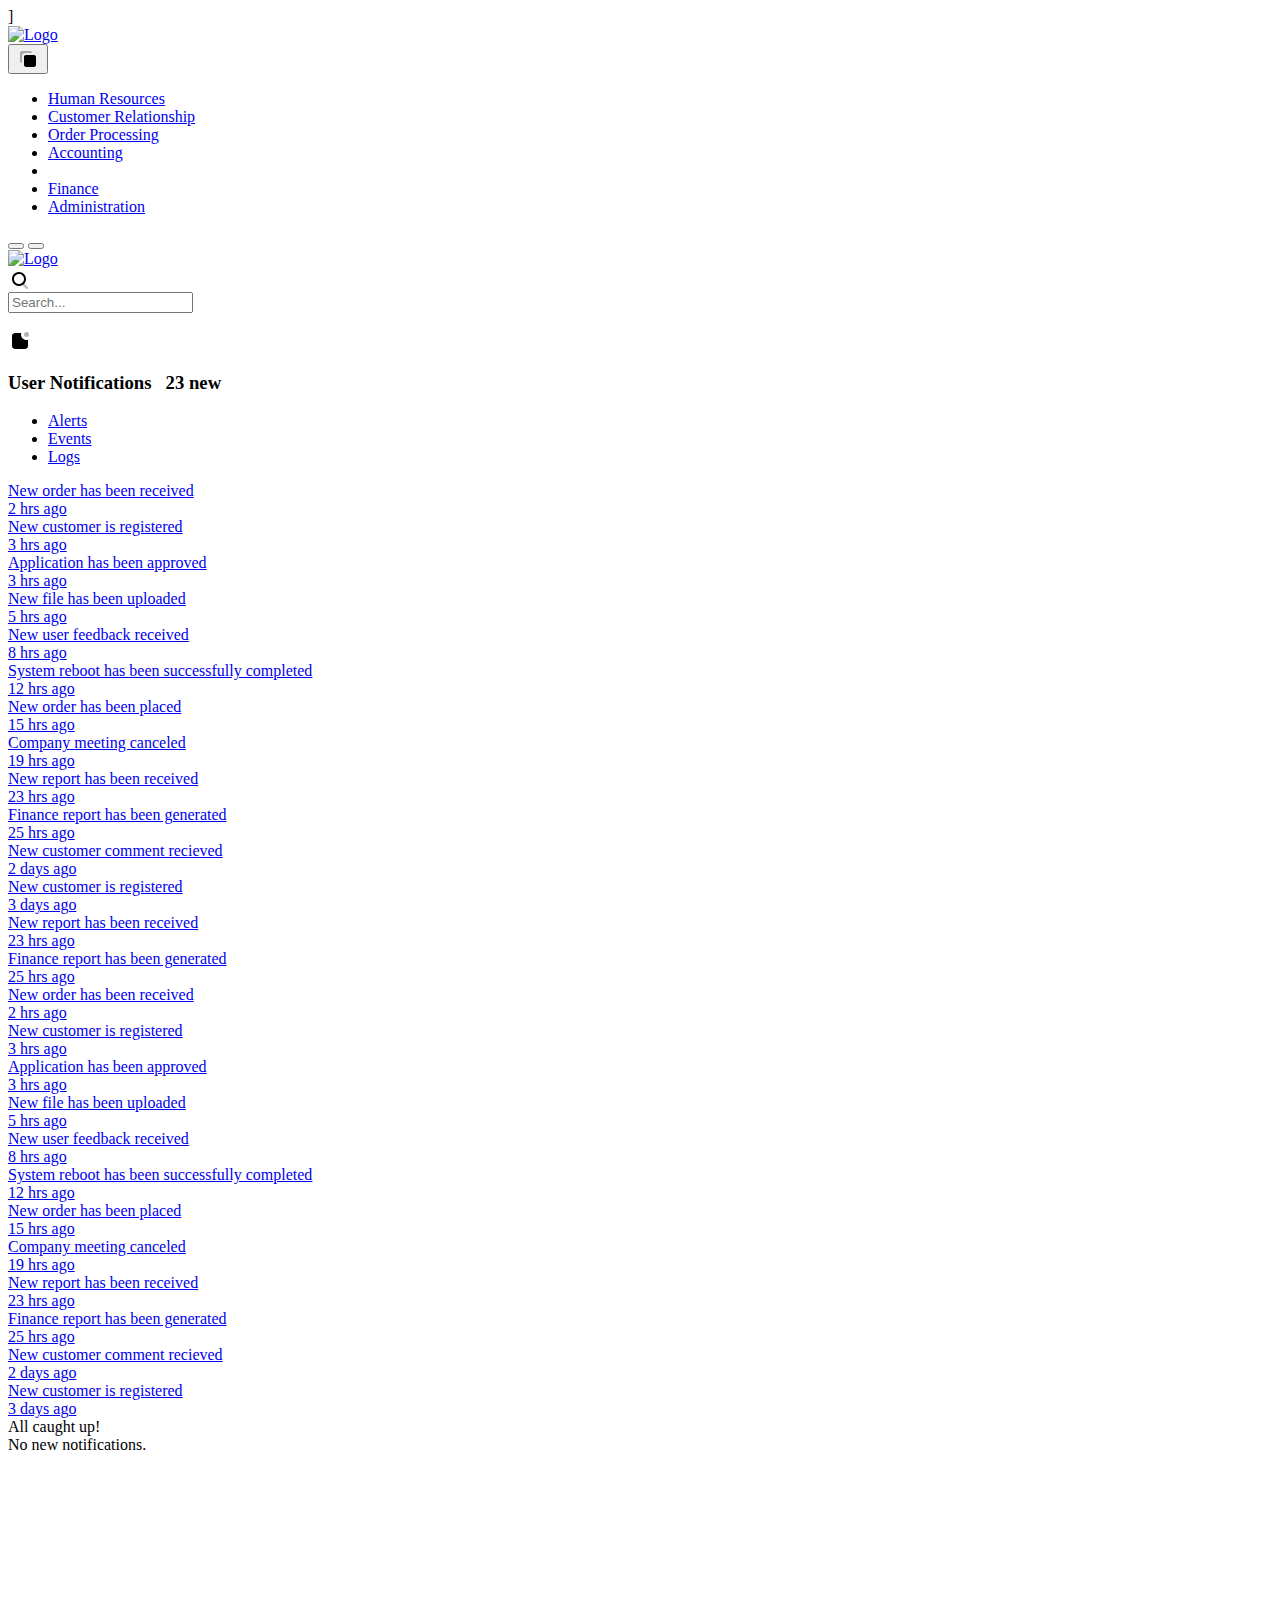
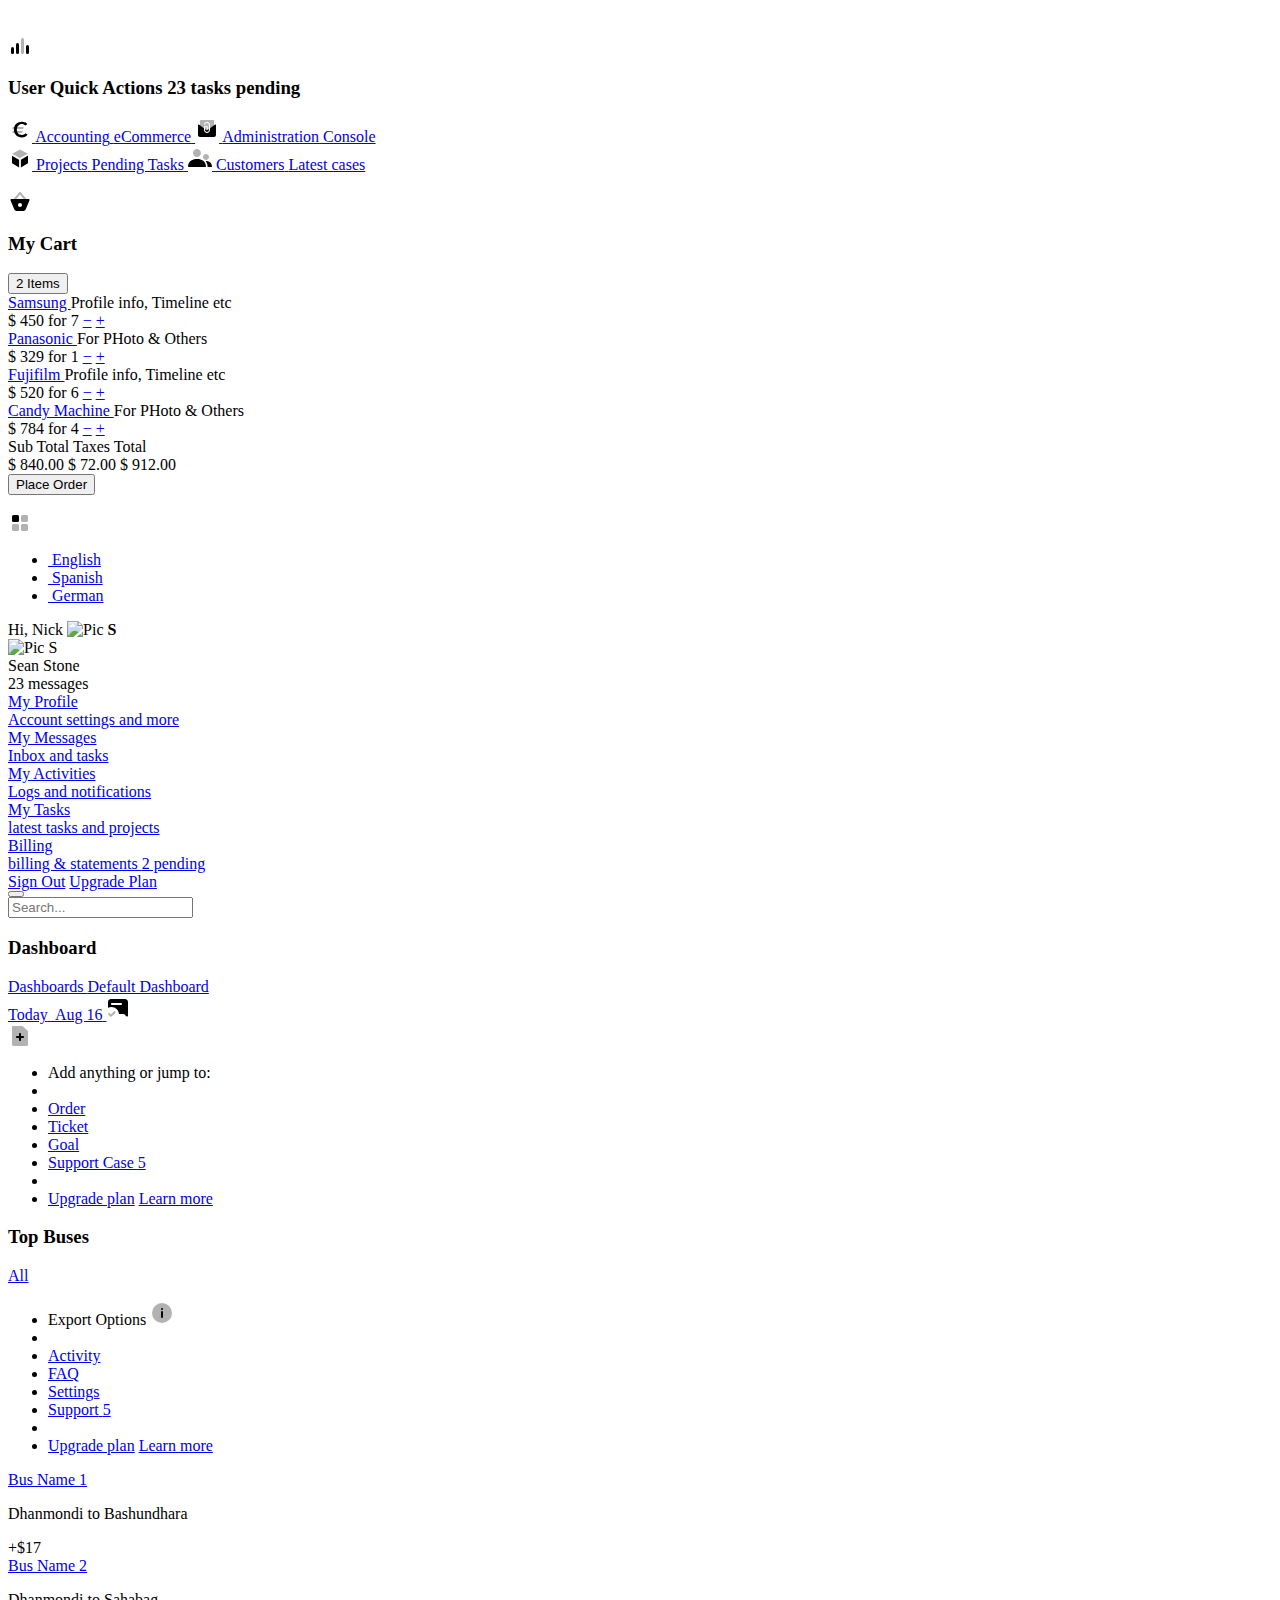
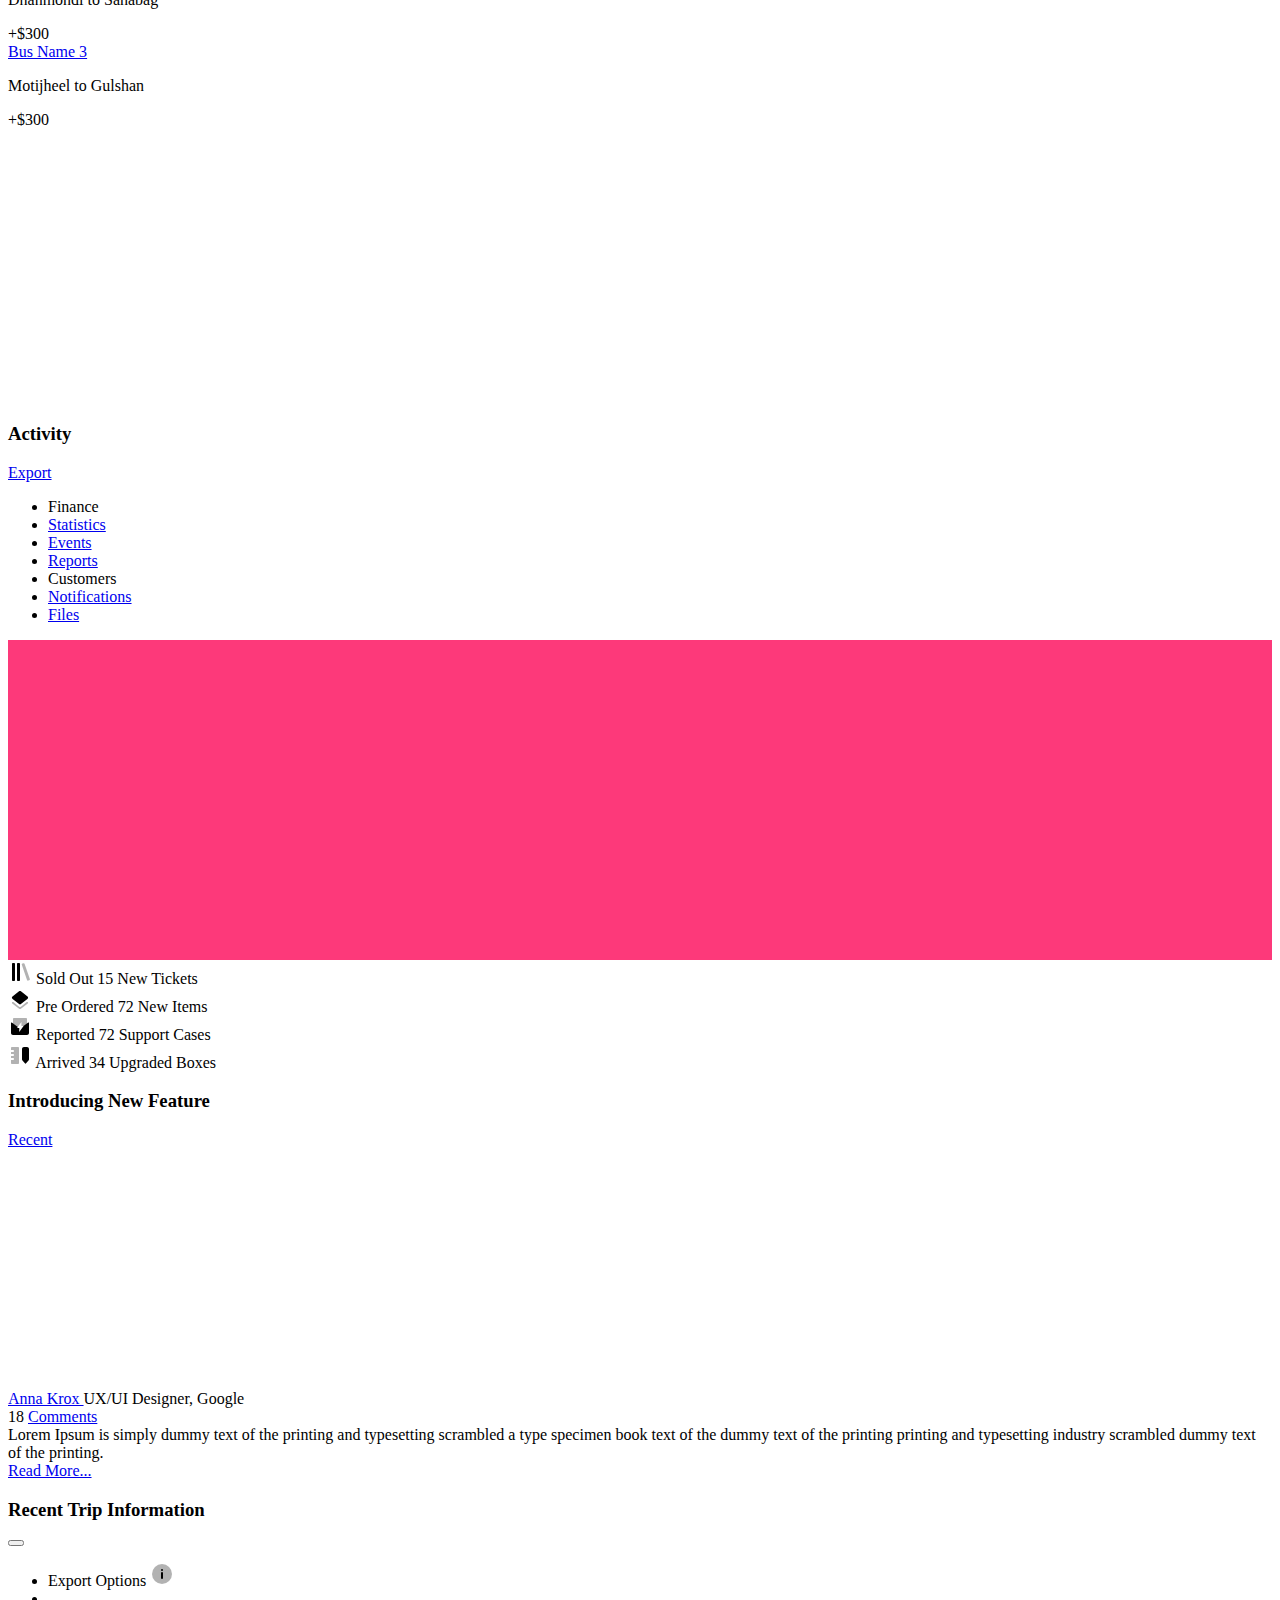
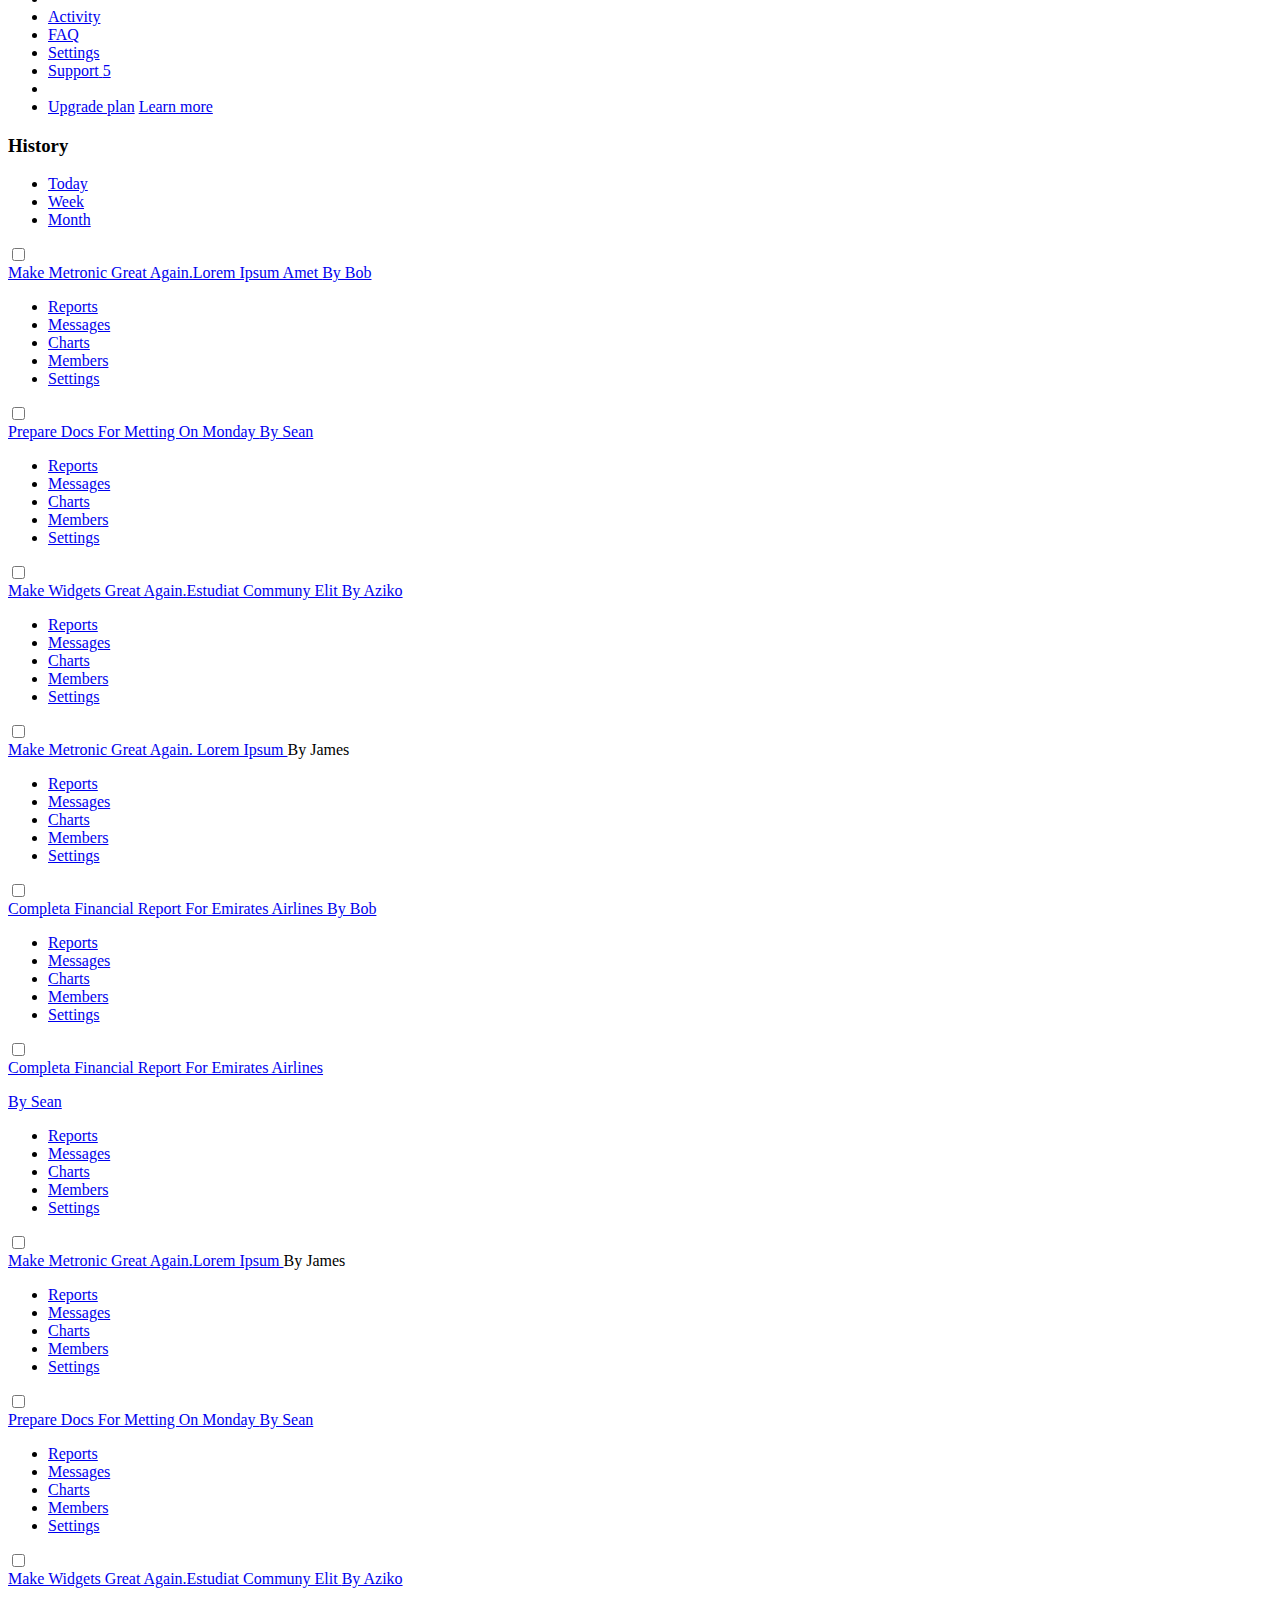
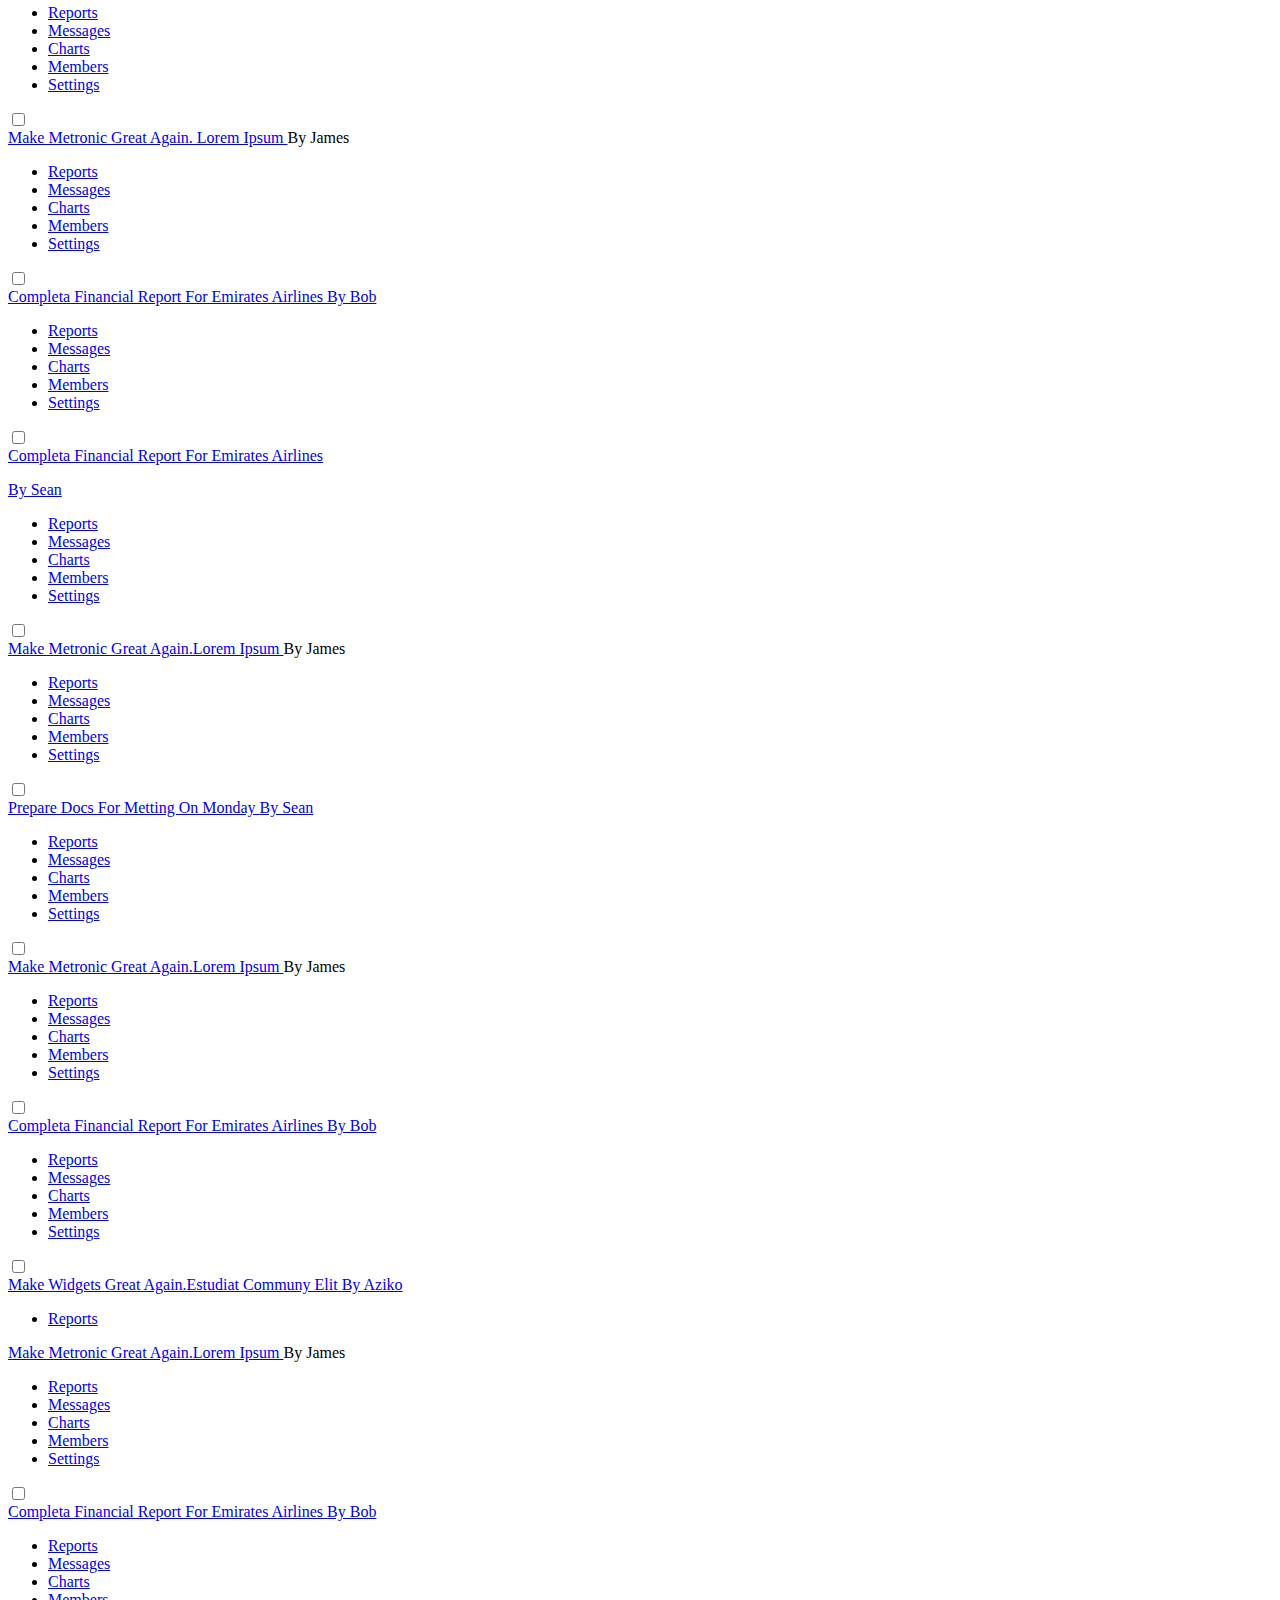
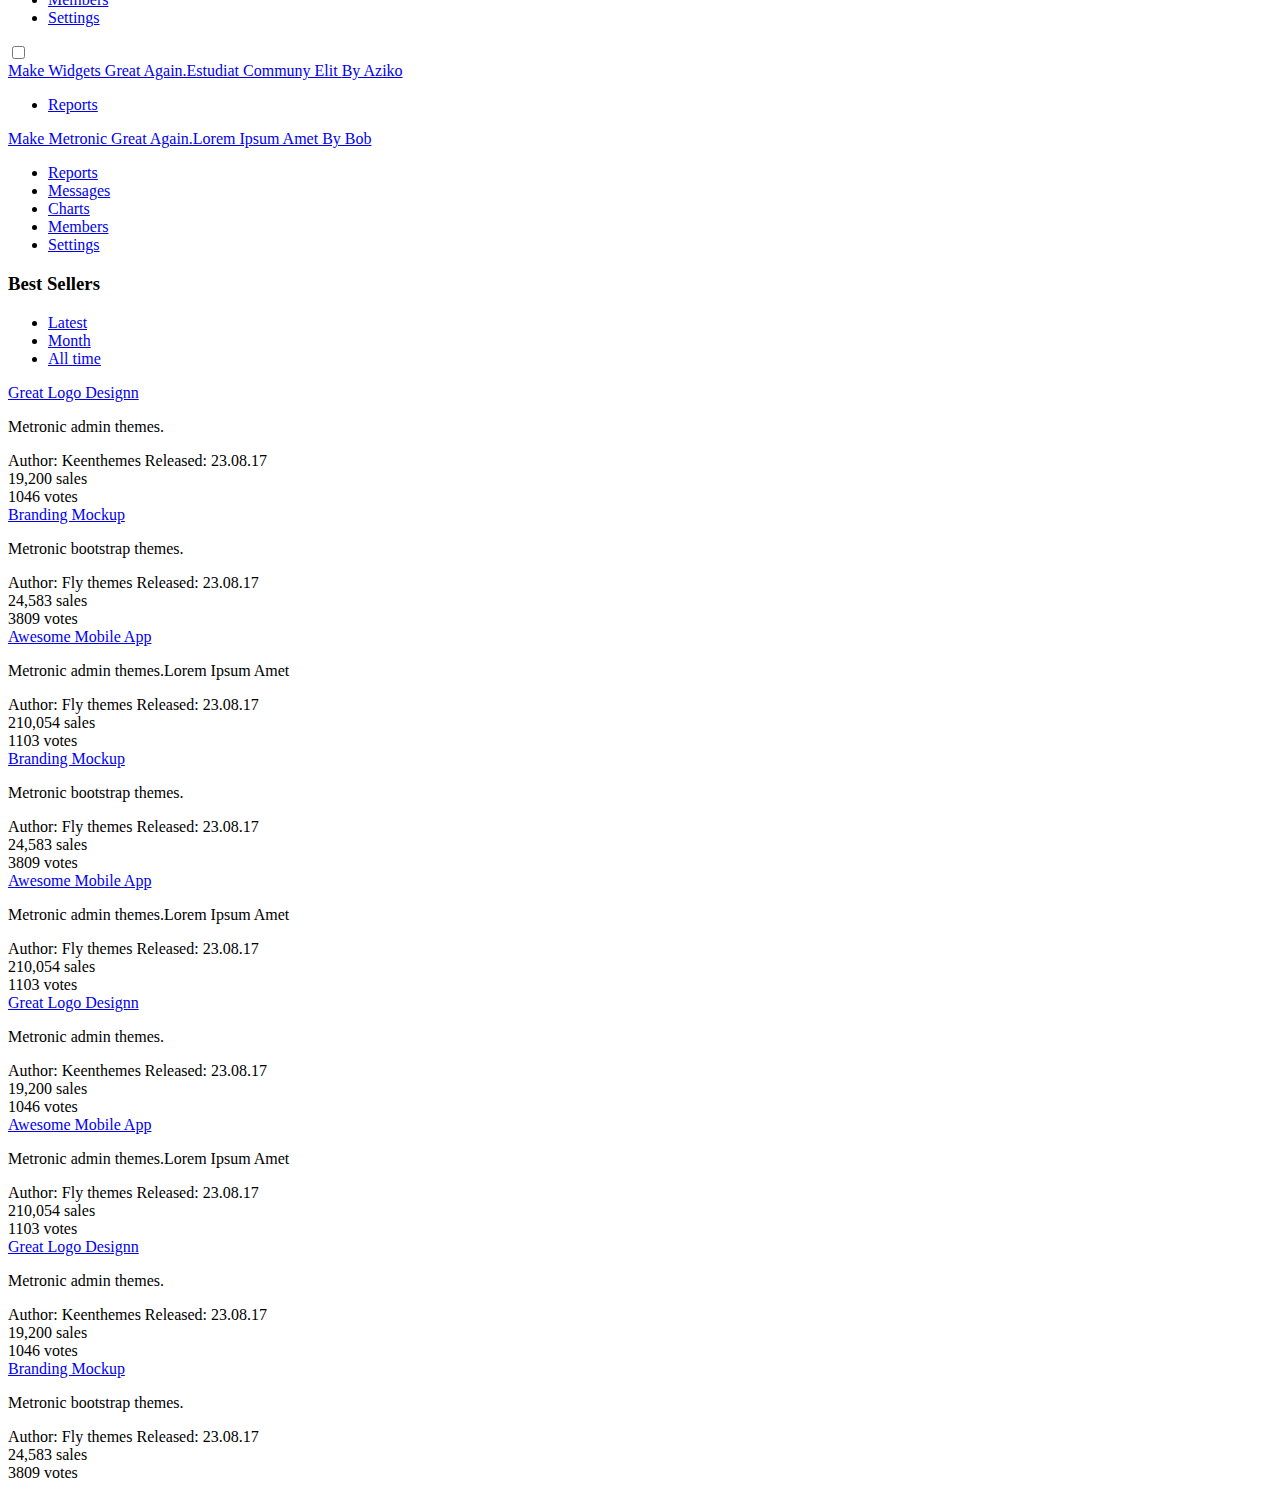
==== commit 92d4d9b7: "Issue #130 Updating  seller dashboard with top seller option" ====
--- a/Project Code/dashboard.html
+++ b/Project Code/dashboard.html
@@ -2701,4 +2701,346 @@
                             <!--End::Row-->
 
                             <!--Begin::Row-->
+							     <!--Begin::Row-->
+                            <div class="row">
+                                <div class="col-xl-6 col-lg-12 order-lg-2 order-xl-1">
+                                    <!--begin:: Widgets/Best Sellers-->
+                                    <div class="kt-portlet kt-portlet--height-fluid">
+                                        <div class="kt-portlet__head">
+                                            <div class="kt-portlet__head-label">
+                                                <h3 class="kt-portlet__head-title">
+                                                    Best Sellers
+                                                </h3>
+                                            </div>
+                                            <div class="kt-portlet__head-toolbar">
+                                                <ul class="nav nav-pills nav-pills-sm nav-pills-label nav-pills-bold" role="tablist">
+                                                    <li class="nav-item">
+                                                        <a class="nav-link active" data-toggle="tab" href="#kt_widget5_tab1_content" role="tab">
+						Latest
+					</a>
+                                                    </li>
+                                                    <li class="nav-item">
+                                                        <a class="nav-link" data-toggle="tab" href="#kt_widget5_tab2_content" role="tab">
+						Month
+					</a>
+                                                    </li>
+                                                    <li class="nav-item">
+                                                        <a class="nav-link" data-toggle="tab" href="#kt_widget5_tab3_content" role="tab">
+						All time
+					</a>
+                                                    </li>
+                                                </ul>
+                                            </div>
+                                        </div>
+                                        <div class="kt-portlet__body">
+                                            <div class="tab-content">
+                                                <div class="tab-pane active" id="kt_widget5_tab1_content" aria-expanded="true">
+                                                    <div class="kt-widget5">
+                                                        <div class="kt-widget5__item">
+                                                            <div class="kt-widget5__content">
+                                                                <div class="kt-widget5__pic">
+                                                                    <img class="kt-widget7__img" src="assets/media/products/product27.jpg" alt="">
+                                                                </div>
+                                                                <div class="kt-widget5__section">
+                                                                    <a href="#" class="kt-widget5__title">
+									Great Logo Designn
+								</a>
+                                                                    <p class="kt-widget5__desc">
+                                                                        Metronic admin themes.
+                                                                    </p>
+                                                                    <div class="kt-widget5__info">
+                                                                        <span>Author:</span>
+                                                                        <span class="kt-font-info">Keenthemes</span>
+                                                                        <span>Released:</span>
+                                                                        <span class="kt-font-info">23.08.17</span>
+                                                                    </div>
+                                                                </div>
+                                                            </div>
+                                                            <div class="kt-widget5__content">
+                                                                <div class="kt-widget5__stats">
+                                                                    <span class="kt-widget5__number">19,200</span>
+                                                                    <span class="kt-widget5__sales">sales</span>
+                                                                </div>
+                                                                <div class="kt-widget5__stats">
+                                                                    <span class="kt-widget5__number">1046</span>
+                                                                    <span class="kt-widget5__votes">votes</span>
+                                                                </div>
+                                                            </div>
+                                                        </div>
+
+                                                        <div class="kt-widget5__item">
+                                                            <div class="kt-widget5__content">
+                                                                <div class="kt-widget5__pic">
+                                                                    <img class="kt-widget7__img" src="assets/media/products/product22.jpg" alt="">
+                                                                </div>
+                                                                <div class="kt-widget5__section">
+                                                                    <a href="#" class="kt-widget5__title">
+									Branding Mockup
+								</a>
+                                                                    <p class="kt-widget5__desc">
+                                                                        Metronic bootstrap themes.
+                                                                    </p>
+                                                                    <div class="kt-widget5__info">
+                                                                        <span>Author:</span>
+                                                                        <span class="kt-font-info">Fly themes</span>
+                                                                        <span>Released:</span>
+                                                                        <span class="kt-font-info">23.08.17</span>
+                                                                    </div>
+                                                                </div>
+                                                            </div>
+                                                            <div class="kt-widget5__content">
+                                                                <div class="kt-widget5__stats">
+                                                                    <span class="kt-widget5__number">24,583</span>
+                                                                    <span class="kt-widget5__sales">sales</span>
+                                                                </div>
+                                                                <div class="kt-widget5__stats">
+                                                                    <span class="kt-widget5__number">3809</span>
+                                                                    <span class="kt-widget5__votes">votes</span>
+                                                                </div>
+                                                            </div>
+                                                        </div>
+
+                                                        <div class="kt-widget5__item">
+                                                            <div class="kt-widget5__content">
+                                                                <div class="kt-widget5__pic">
+                                                                    <img class="kt-widget7__img" src="assets/media/products/product15.jpg" alt="">
+                                                                </div>
+                                                                <div class="kt-widget5__section">
+                                                                    <a href="#" class="kt-widget5__title">
+									Awesome Mobile App
+								</a>
+                                                                    <p class="kt-widget5__desc">
+                                                                        Metronic admin themes.Lorem Ipsum Amet
+                                                                    </p>
+                                                                    <div class="kt-widget5__info">
+                                                                        <span>Author:</span>
+                                                                        <span class="kt-font-info">Fly themes</span>
+                                                                        <span>Released:</span>
+                                                                        <span class="kt-font-info">23.08.17</span>
+                                                                    </div>
+                                                                </div>
+                                                            </div>
+                                                            <div class="kt-widget5__content">
+                                                                <div class="kt-widget5__stats">
+                                                                    <span class="kt-widget5__number">210,054</span>
+                                                                    <span class="kt-widget5__sales">sales</span>
+                                                                </div>
+                                                                <div class="kt-widget5__stats">
+                                                                    <span class="kt-widget5__number">1103</span>
+                                                                    <span class="kt-widget5__votes">votes</span>
+                                                                </div>
+                                                            </div>
+                                                        </div>
+                                                    </div>
+                                                </div>
+                                                <div class="tab-pane" id="kt_widget5_tab2_content">
+                                                    <div class="kt-widget5">
+                                                        <div class="kt-widget5__item">
+                                                            <div class="kt-widget5__content">
+                                                                <div class="kt-widget5__pic">
+                                                                    <img class="kt-widget7__img" src="assets/media/products/product10.jpg" alt="">
+                                                                </div>
+                                                                <div class="kt-widget5__section">
+                                                                    <a href="#" class="kt-widget5__title">
+									Branding Mockup
+								</a>
+                                                                    <p class="kt-widget5__desc">
+                                                                        Metronic bootstrap themes.
+                                                                    </p>
+                                                                    <div class="kt-widget5__info">
+                                                                        <span>Author:</span>
+                                                                        <span class="kt-font-info">Fly themes</span>
+                                                                        <span>Released:</span>
+                                                                        <span class="kt-font-info">23.08.17</span>
+                                                                    </div>
+                                                                </div>
+                                                            </div>
+
+                                                            <div class="kt-widget5__content">
+                                                                <div class="kt-widget5__stats">
+                                                                    <span class="kt-widget5__number">24,583</span>
+                                                                    <span class="kt-widget5__sales">sales</span>
+                                                                </div>
+                                                                <div class="kt-widget5__stats">
+                                                                    <span class="kt-widget5__number">3809</span>
+                                                                    <span class="kt-widget5__votes">votes</span>
+                                                                </div>
+                                                            </div>
+                                                        </div>
+
+                                                        <div class="kt-widget5__item">
+                                                            <div class="kt-widget5__content">
+                                                                <div class="kt-widget5__pic">
+                                                                    <img class="kt-widget7__img" src="assets/media/products/product11.jpg" alt="">
+                                                                </div>
+                                                                <div class="kt-widget5__section">
+                                                                    <a href="#" class="kt-widget5__title">
+									Awesome Mobile App
+								</a>
+                                                                    <p class="kt-widget5__desc">
+                                                                        Metronic admin themes.Lorem Ipsum Amet
+                                                                    </p>
+                                                                    <div class="kt-widget5__info">
+                                                                        <span>Author:</span>
+                                                                        <span class="kt-font-info">Fly themes</span>
+                                                                        <span>Released:</span>
+                                                                        <span class="kt-font-info">23.08.17</span>
+                                                                    </div>
+                                                                </div>
+                                                            </div>
+
+                                                            <div class="kt-widget5__content">
+                                                                <div class="kt-widget5__stats">
+                                                                    <span class="kt-widget5__number">210,054</span>
+                                                                    <span class="kt-widget5__sales">sales</span>
+                                                                </div>
+                                                                <div class="kt-widget5__stats">
+                                                                    <span class="kt-widget5__number">1103</span>
+                                                                    <span class="kt-widget5__votes">votes</span>
+                                                                </div>
+                                                            </div>
+                                                        </div>
+
+                                                        <div class="kt-widget5__item">
+                                                            <div class="kt-widget5__content">
+                                                                <div class="kt-widget5__pic">
+                                                                    <img class="kt-widget7__img" src="assets/media/products/product6.jpg" alt="">
+                                                                </div>
+                                                                <div class="kt-widget5__section">
+                                                                    <a href="#" class="kt-widget5__title">
+									Great Logo Designn
+								</a>
+                                                                    <p class="kt-widget5__desc">
+                                                                        Metronic admin themes.
+                                                                    </p>
+                                                                    <div class="kt-widget5__info">
+                                                                        <span>Author:</span>
+                                                                        <span class="kt-font-info">Keenthemes</span>
+                                                                        <span>Released:</span>
+                                                                        <span class="kt-font-info">23.08.17</span>
+                                                                    </div>
+                                                                </div>
+                                                            </div>
+
+                                                            <div class="kt-widget5__content">
+                                                                <div class="kt-widget5__stats">
+                                                                    <span class="kt-widget5__number">19,200</span>
+                                                                    <span class="kt-widget5__sales">sales</span>
+                                                                </div>
+                                                                <div class="kt-widget5__stats">
+                                                                    <span class="kt-widget5__number">1046</span>
+                                                                    <span class="kt-widget5__votes">votes</span>
+                                                                </div>
+                                                            </div>
+                                                        </div>
+                                                    </div>
+                                                </div>
+                                                <div class="tab-pane" id="kt_widget5_tab3_content">
+                                                    <div class="kt-widget5">
+                                                        <div class="kt-widget5__item">
+                                                            <div class="kt-widget5__content">
+                                                                <div class="kt-widget5__pic">
+                                                                    <img class="kt-widget7__img" src="assets/media/products/product11.jpg" alt="">
+                                                                </div>
+                                                                <div class="kt-widget5__section">
+                                                                    <a href="#" class="kt-widget5__title">
+									Awesome Mobile App
+								</a>
+                                                                    <p class="kt-widget5__desc">
+                                                                        Metronic admin themes.Lorem Ipsum Amet
+                                                                    </p>
+                                                                    <div class="kt-widget5__info">
+                                                                        <span>Author:</span>
+                                                                        <span class="kt-font-info">Fly themes</span>
+                                                                        <span>Released:</span>
+                                                                        <span class="kt-font-info">23.08.17</span>
+                                                                    </div>
+                                                                </div>
+                                                            </div>
+
+                                                            <div class="kt-widget5__content">
+                                                                <div class="kt-widget5__stats">
+                                                                    <span class="kt-widget5__number">210,054</span>
+                                                                    <span class="kt-widget5__sales">sales</span>
+                                                                </div>
+                                                                <div class="kt-widget5__stats">
+                                                                    <span class="kt-widget5__number">1103</span>
+                                                                    <span class="kt-widget5__votes">votes</span>
+                                                                </div>
+                                                            </div>
+                                                        </div>
+
+                                                        <div class="kt-widget5__item">
+                                                            <div class="kt-widget5__content">
+                                                                <div class="kt-widget5__pic">
+                                                                    <img class="kt-widget7__img" src="assets/media/products/product6.jpg" alt="">
+                                                                </div>
+                                                                <div class="kt-widget5__section">
+                                                                    <a href="#" class="kt-widget5__title">
+									Great Logo Designn
+								</a>
+                                                                    <p class="kt-widget5__desc">
+                                                                        Metronic admin themes.
+                                                                    </p>
+                                                                    <div class="kt-widget5__info">
+                                                                        <span>Author:</span>
+                                                                        <span class="kt-font-info">Keenthemes</span>
+                                                                        <span>Released:</span>
+                                                                        <span class="kt-font-info">23.08.17</span>
+                                                                    </div>
+                                                                </div>
+                                                            </div>
+
+                                                            <div class="kt-widget5__content">
+                                                                <div class="kt-widget5__stats">
+                                                                    <span class="kt-widget5__number">19,200</span>
+                                                                    <span class="kt-widget5__sales">sales</span>
+                                                                </div>
+                                                                <div class="kt-widget5__stats">
+                                                                    <span class="kt-widget5__number">1046</span>
+                                                                    <span class="kt-widget5__votes">votes</span>
+                                                                </div>
+                                                            </div>
+                                                        </div>
+
+                                                        <div class="kt-widget5__item">
+                                                            <div class="kt-widget5__content">
+                                                                <div class="kt-widget5__pic">
+                                                                    <img class="kt-widget7__img" src="assets/media/products/product10.jpg" alt="">
+                                                                </div>
+                                                                <div class="kt-widget5__section">
+                                                                    <a href="#" class="kt-widget5__title">
+									Branding Mockup
+								</a>
+                                                                    <p class="kt-widget5__desc">
+                                                                        Metronic bootstrap themes.
+                                                                    </p>
+                                                                    <div class="kt-widget5__info">
+                                                                        <span>Author:</span>
+                                                                        <span class="kt-font-info">Fly themes</span>
+                                                                        <span>Released:</span>
+                                                                        <span class="kt-font-info">23.08.17</span>
+                                                                    </div>
+                                                                </div>
+                                                            </div>
+
+                                                            <div class="kt-widget5__content">
+                                                                <div class="kt-widget5__stats">
+                                                                    <span class="kt-widget5__number">24,583</span>
+                                                                    <span class="kt-widget5__sales">sales</span>
+                                                                </div>
+                                                                <div class="kt-widget5__stats">
+                                                                    <span class="kt-widget5__number">3809</span>
+                                                                    <span class="kt-widget5__votes">votes</span>
+                                                                </div>
+                                                            </div>
+                                                        </div>
+                                                    </div>
+                                                </div>
+                                            </div>
+                                        </div>
+                                    </div>
+                                    <!--end:: Widgets/Best Sellers-->
+
+
                                                             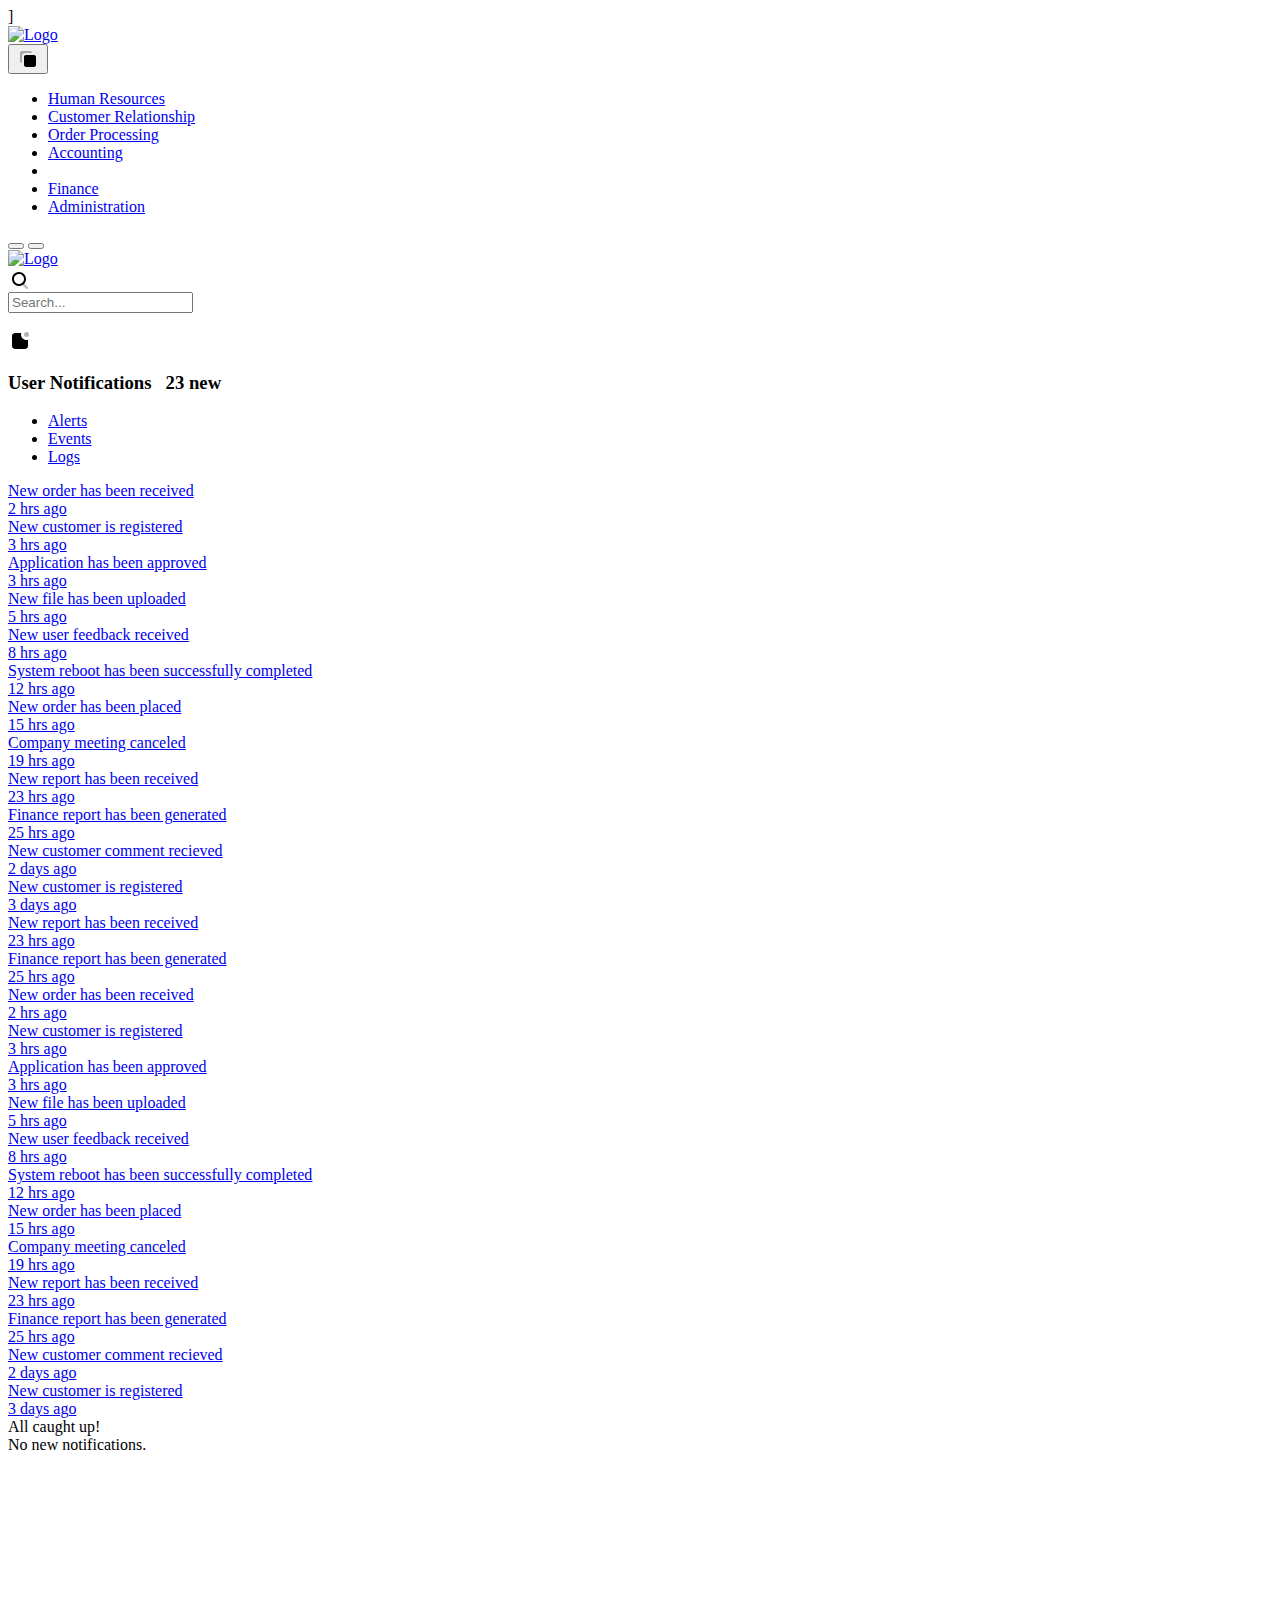
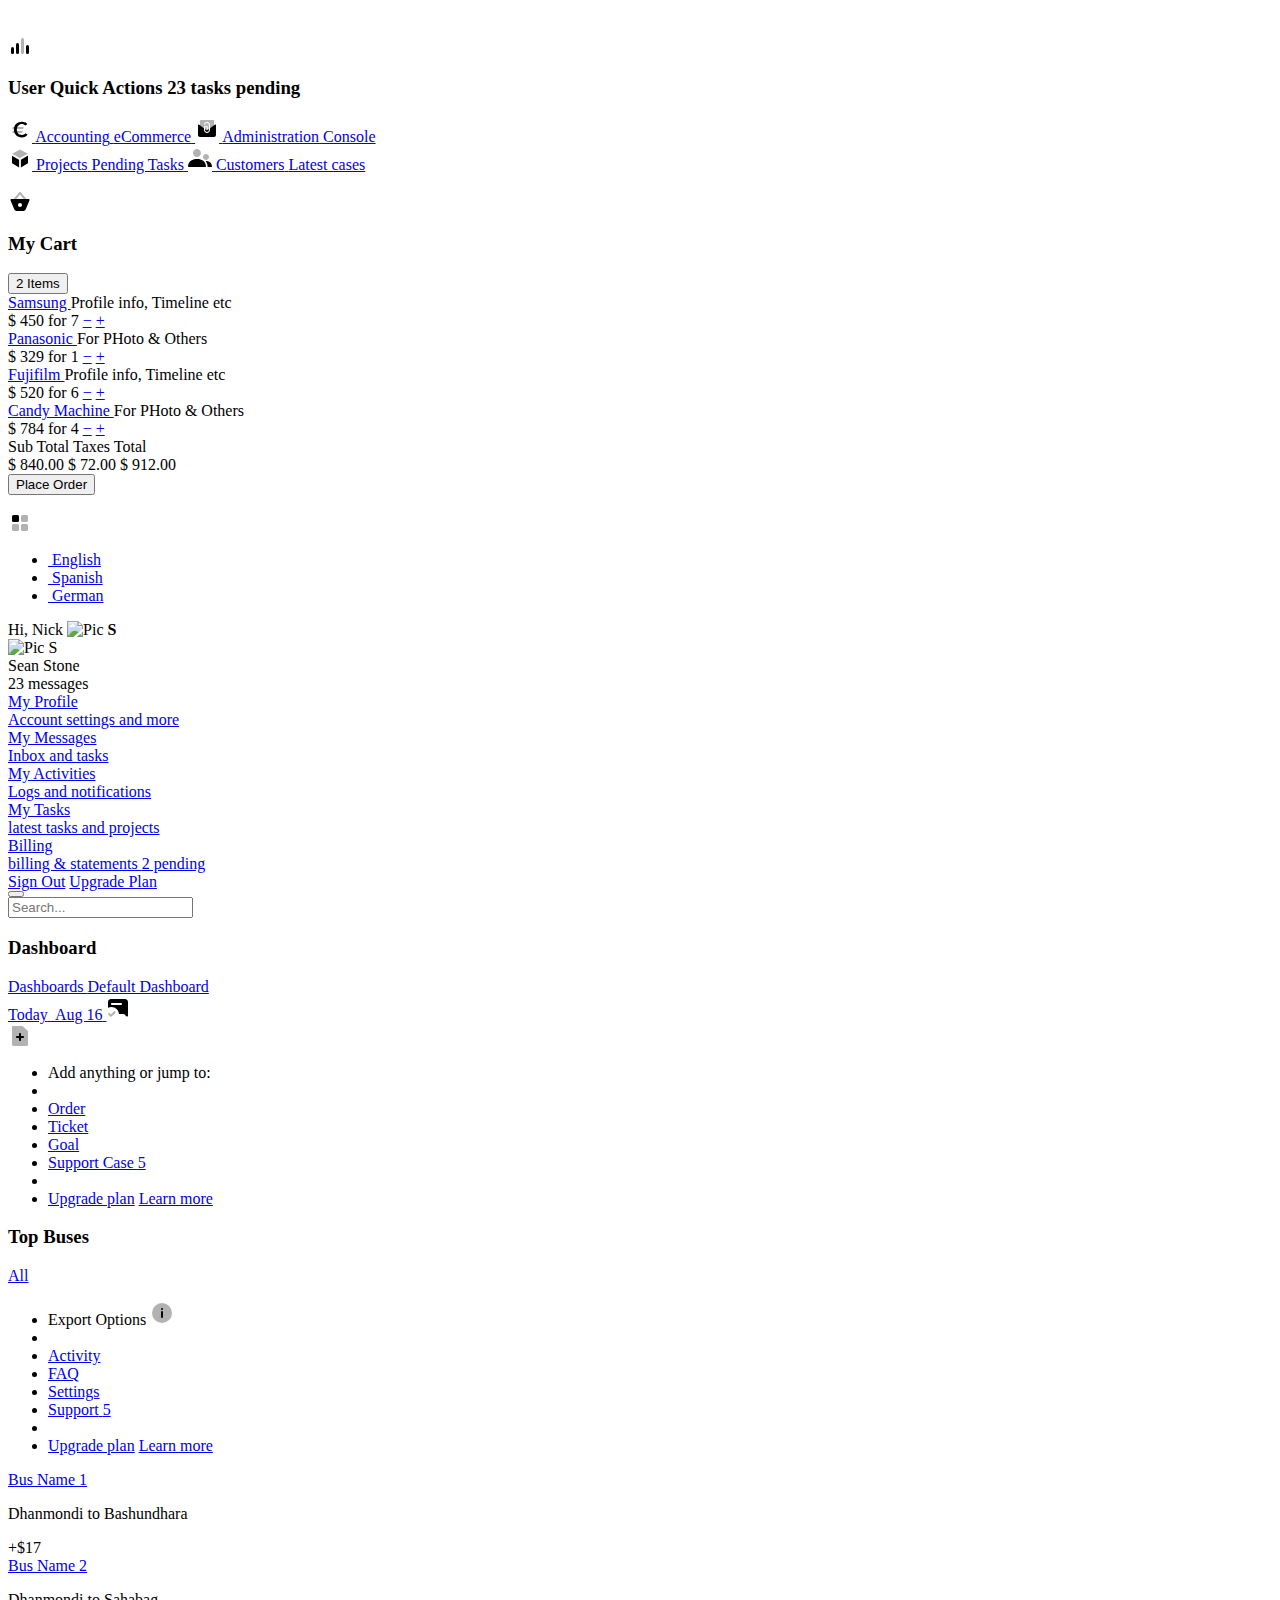
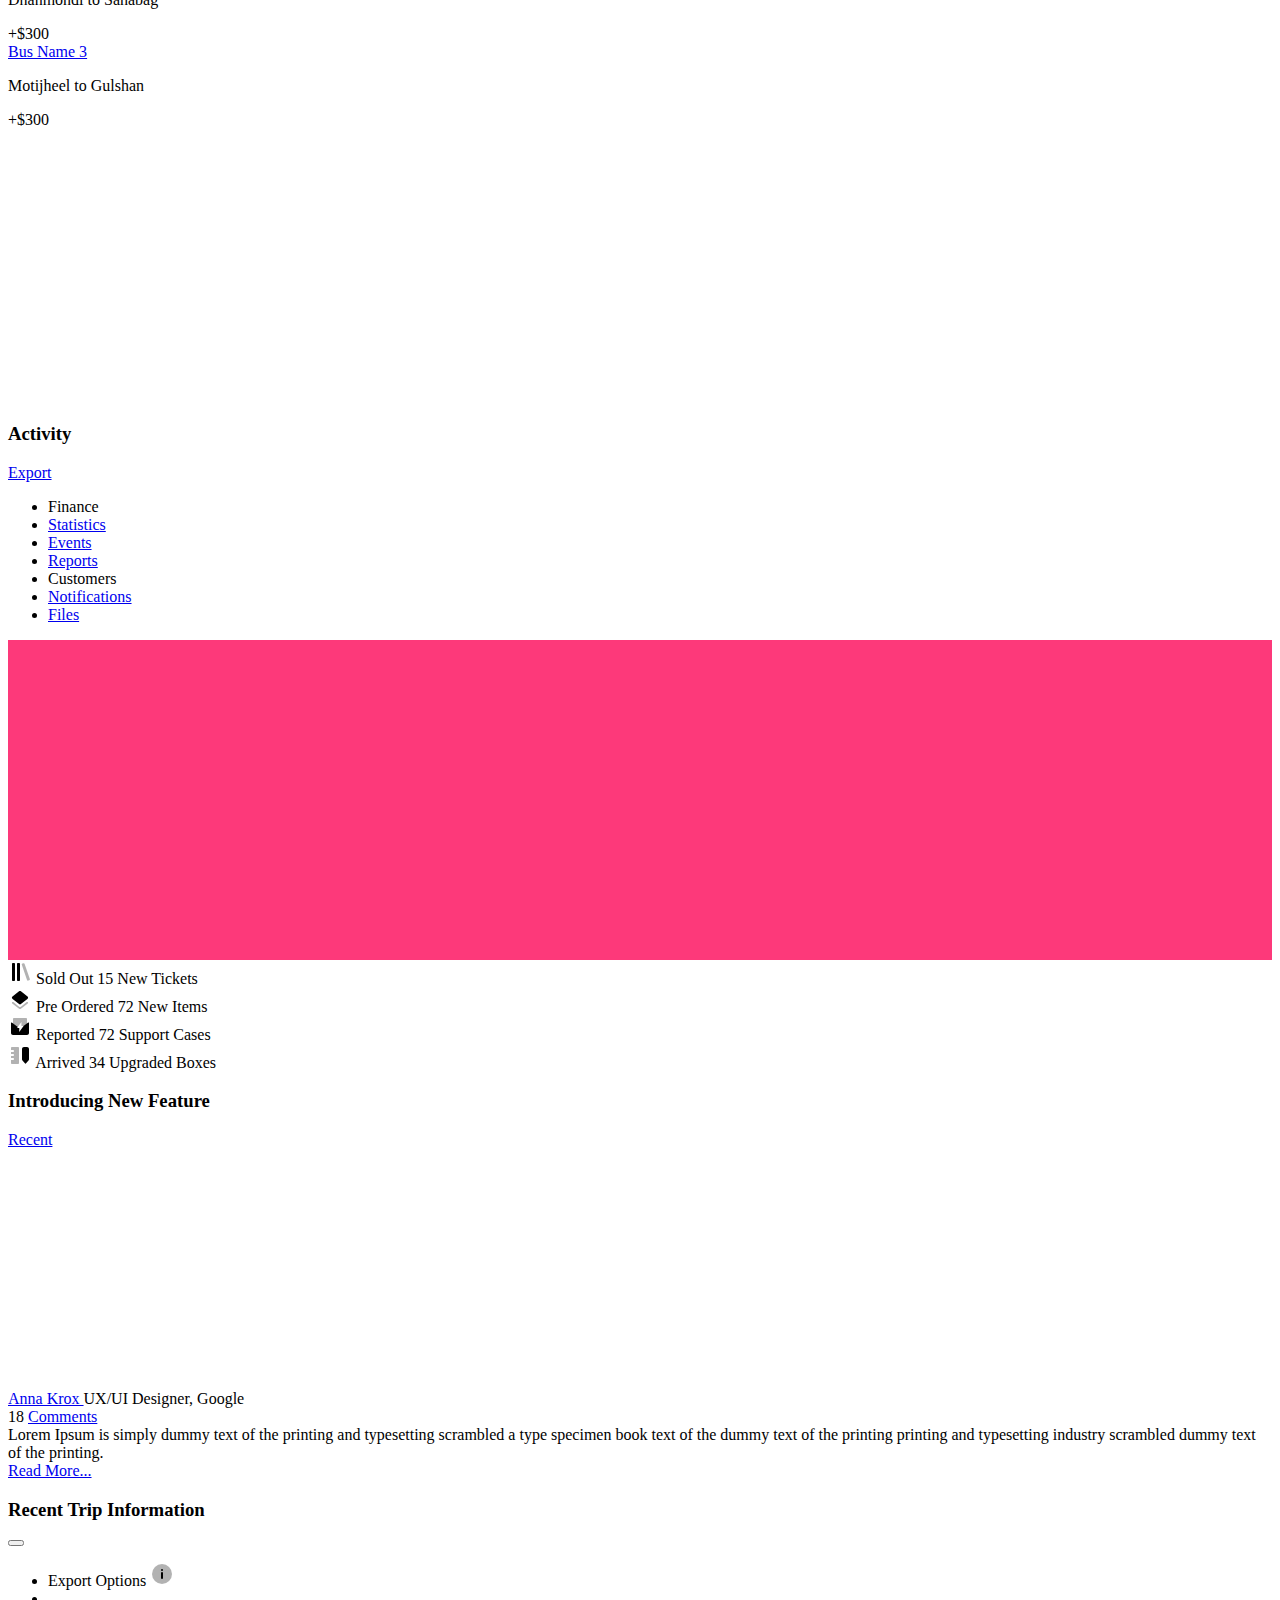
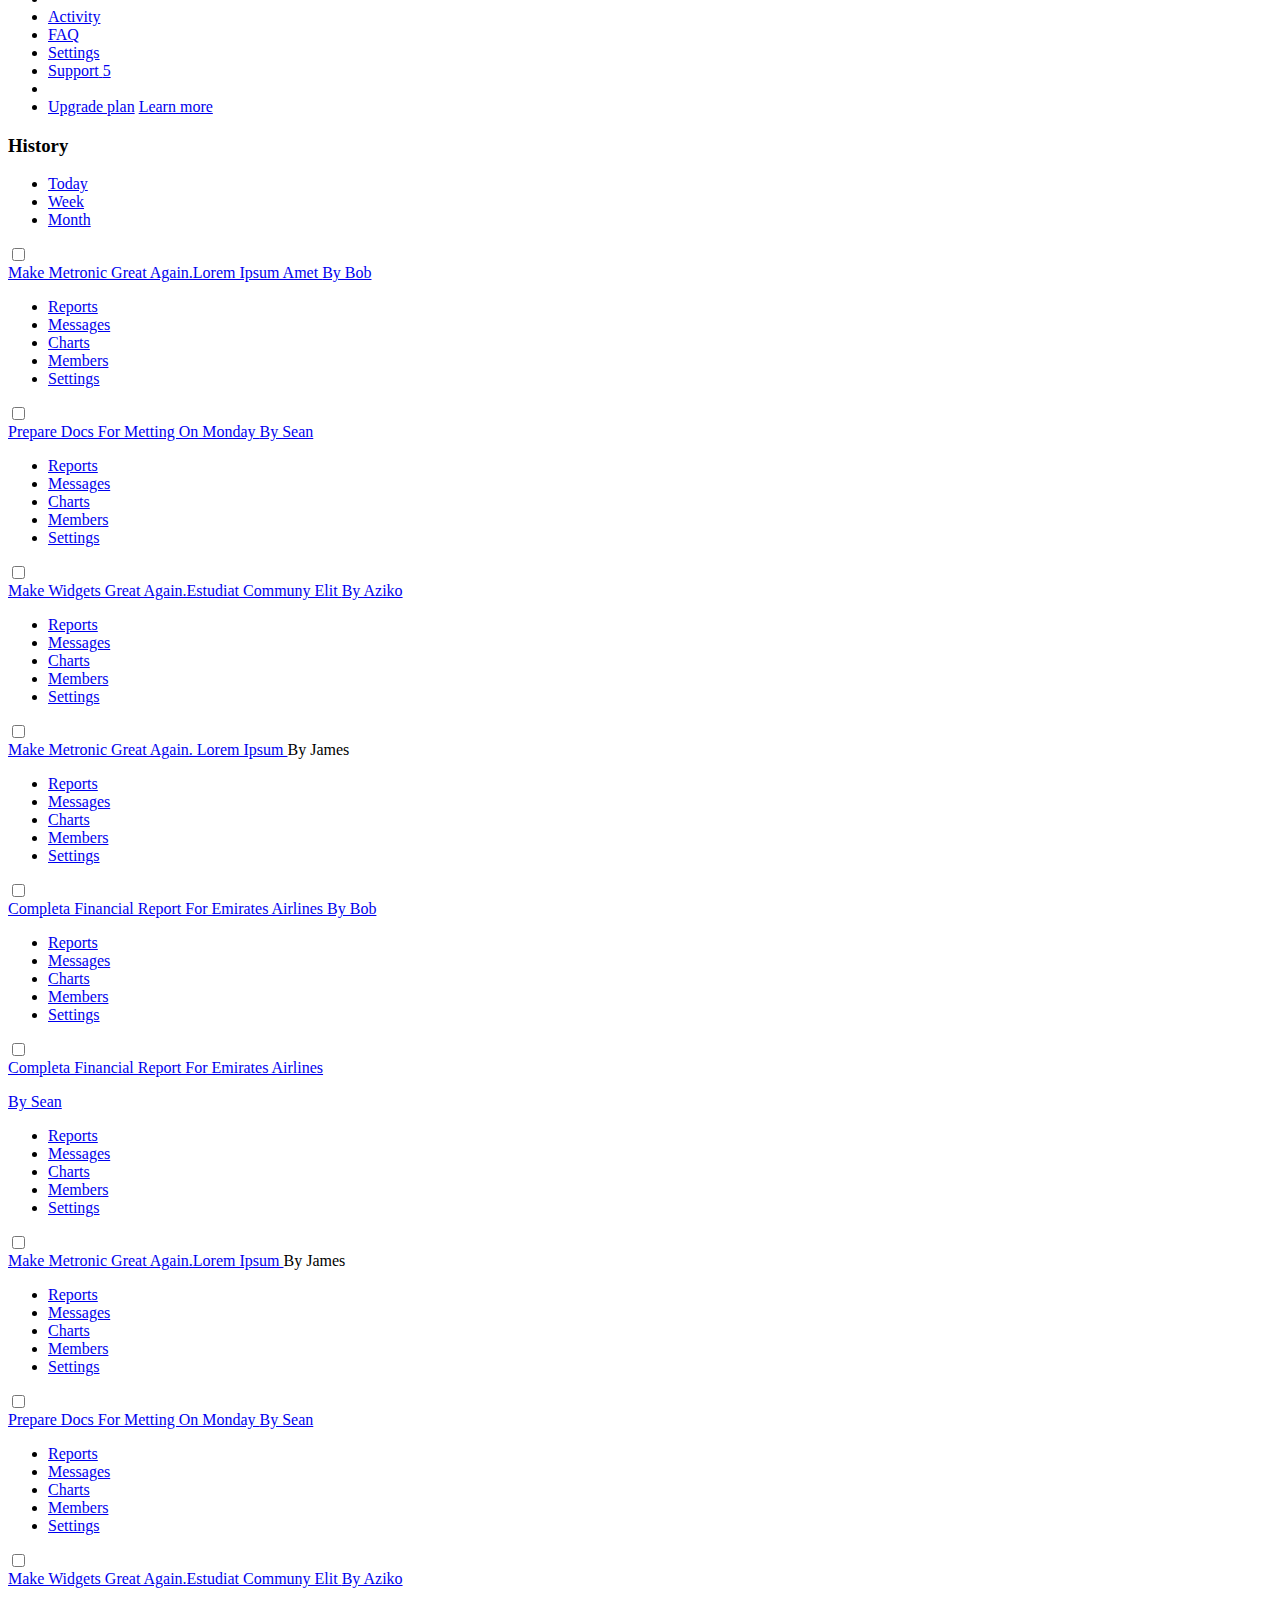
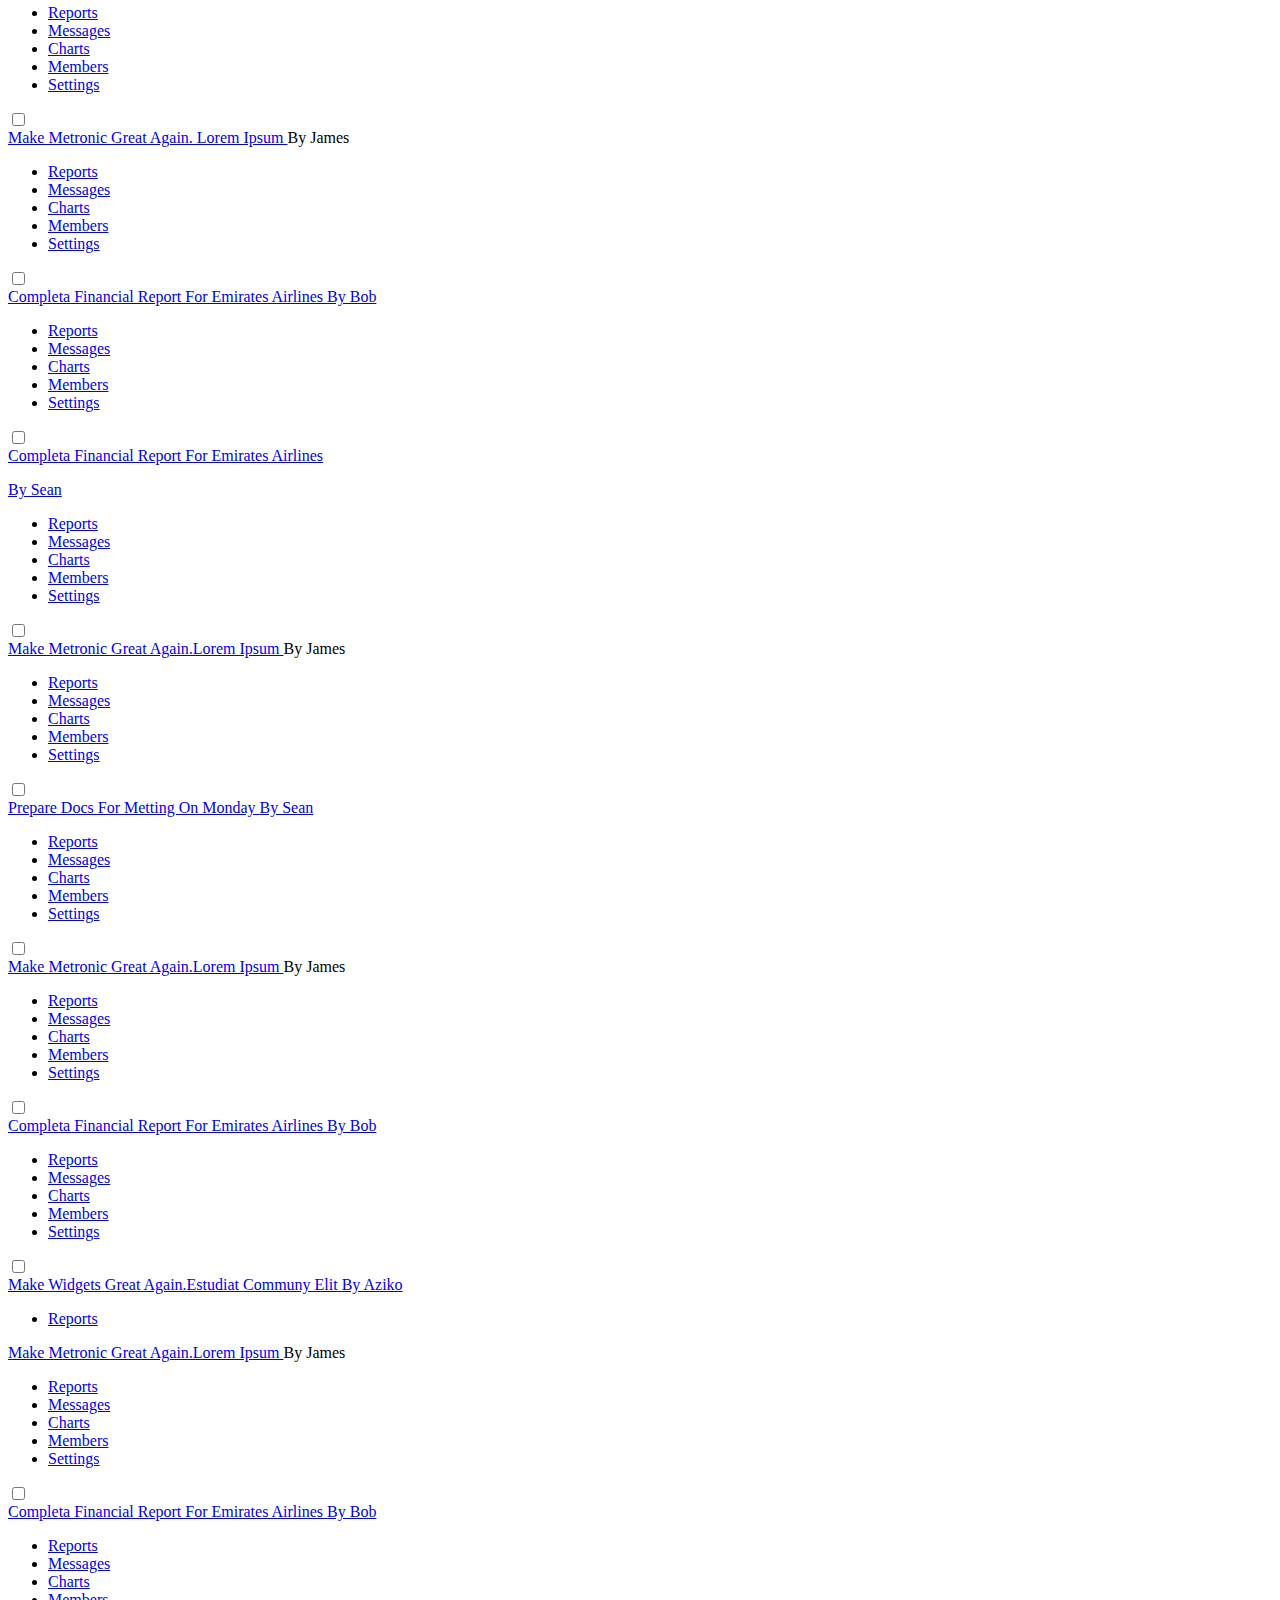
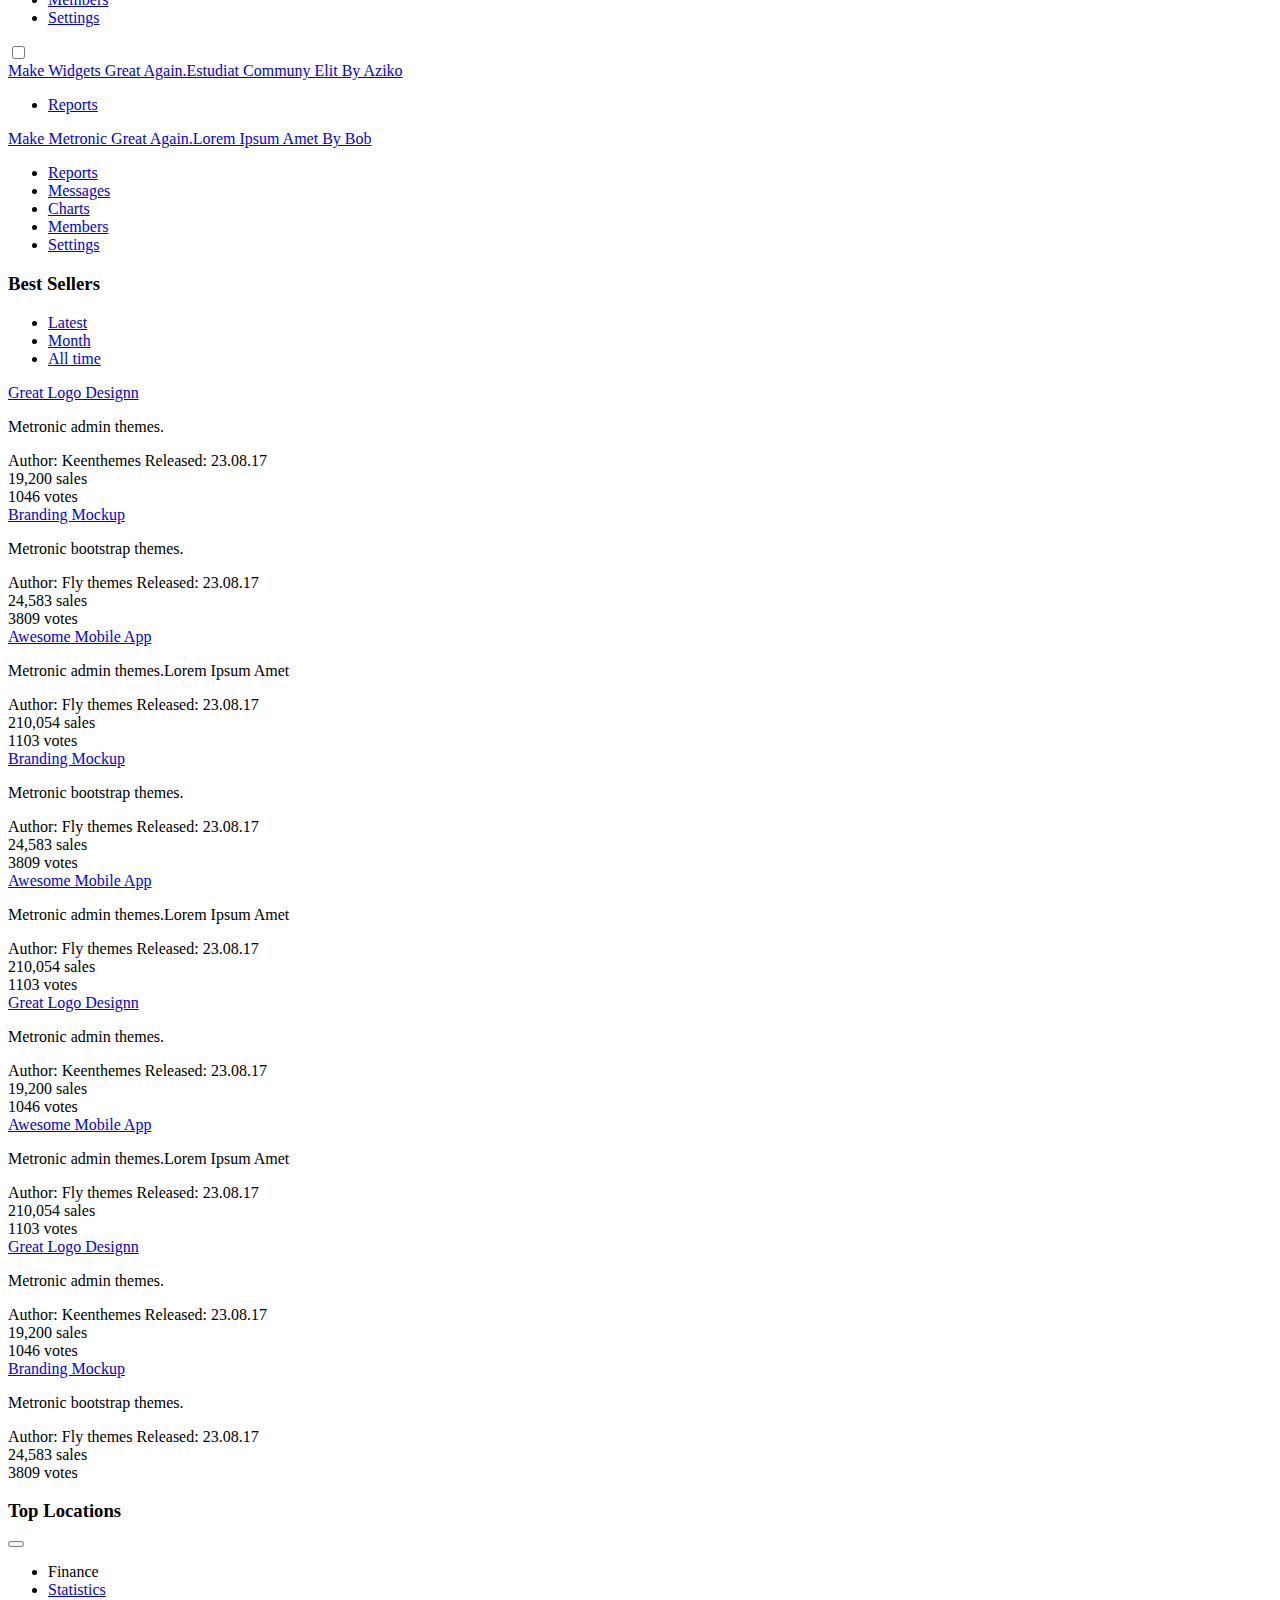
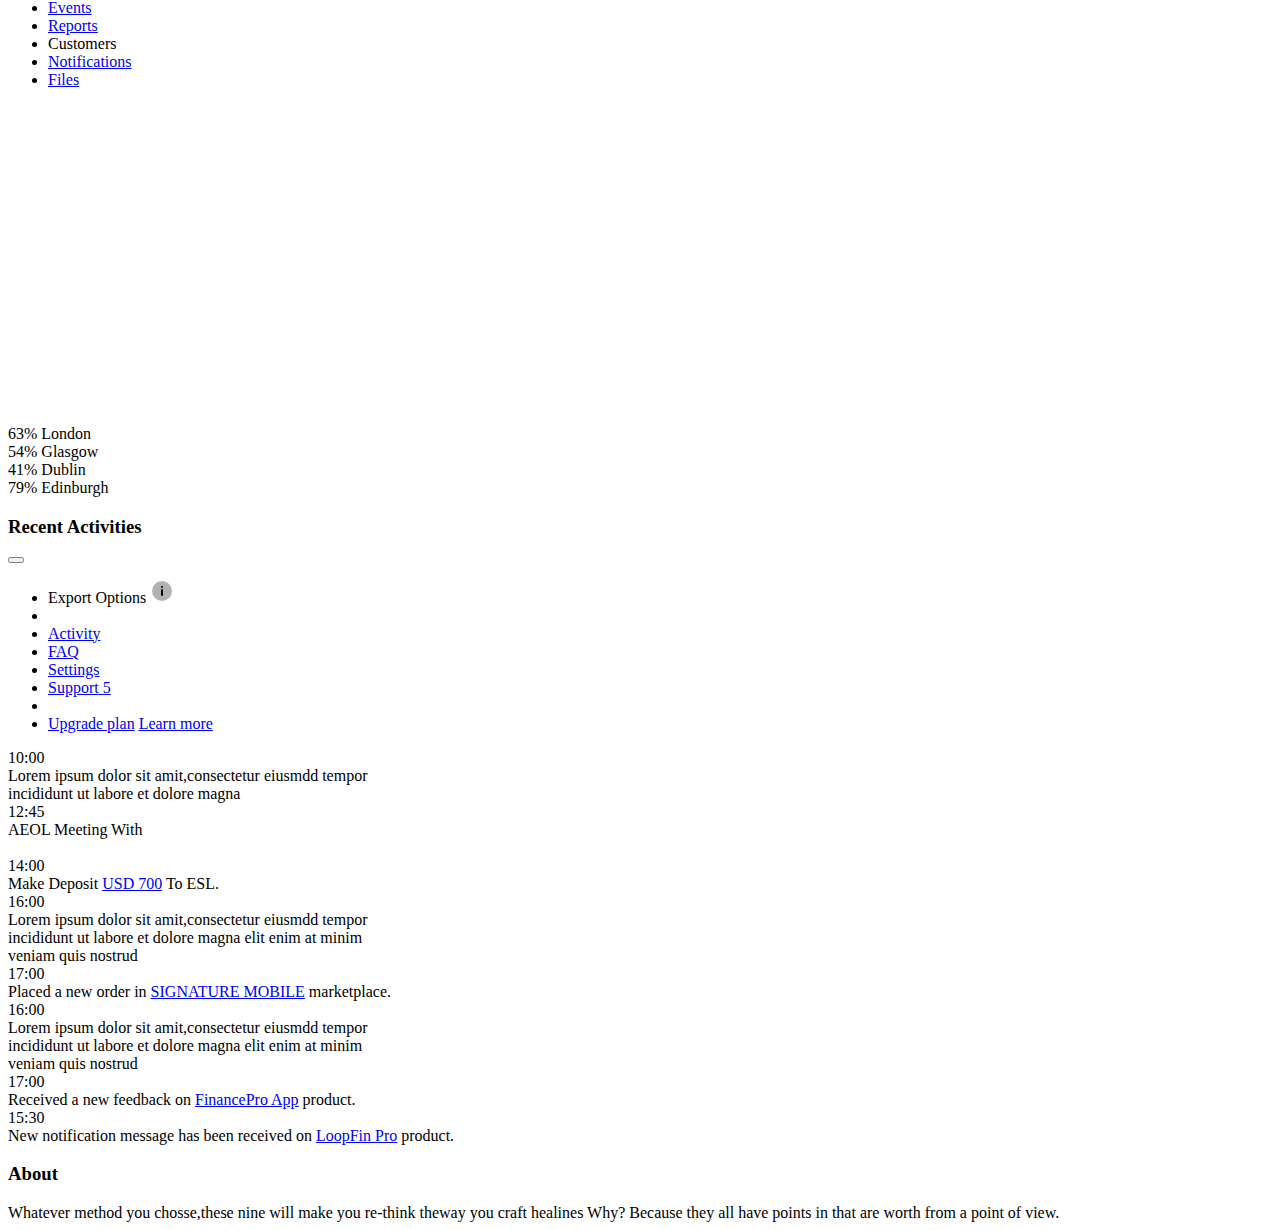
==== commit 7f782f9f: "Issue #153 Creating about sectio  in seller dashboard" ====
--- a/Project Code/dashboard.html
+++ b/Project Code/dashboard.html
@@ -3041,6 +3041,341 @@
                                         </div>
                                     </div>
                                     <!--end:: Widgets/Best Sellers-->
+									 </div>
+                                <div class="col-xl-6 col-lg-6 order-lg-2 order-xl-1">
+                                    <!--begin:: Widgets/Top Locations-->
+                                    <div class="kt-portlet kt-portlet--head--noborder kt-portlet--height-fluid">
+                                        <div class="kt-portlet__head">
+                                            <div class="kt-portlet__head-label">
+                                                <h3 class="kt-portlet__head-title">
+                                                    Top Locations
+                                                </h3>
+                                            </div>
+                                            <div class="kt-portlet__head-toolbar">
+                                                <div class="dropdown dropdown-inline">
+                                                    <button type="button" class="btn btn-clean btn-sm btn-icon btn-icon-lg" data-toggle="dropdown" aria-haspopup="true" aria-expanded="false">
+					<i class="flaticon-more-1"></i>
+				</button>
+                                                    <div class="dropdown-menu dropdown-menu-right">
+                                                        <ul class="kt-nav">
+                                                            <li class="kt-nav__section kt-nav__section--first">
+                                                                <span class="kt-nav__section-text">Finance</span>
+                                                            </li>
+                                                            <li class="kt-nav__item">
+                                                                <a href="#" class="kt-nav__link">
+            <i class="kt-nav__link-icon flaticon2-graph-1"></i>
+            <span class="kt-nav__link-text">Statistics</span>
+        </a>
+                                                            </li>
+                                                            <li class="kt-nav__item">
+                                                                <a href="#" class="kt-nav__link">
+            <i class="kt-nav__link-icon flaticon2-calendar-4"></i>
+            <span class="kt-nav__link-text">Events</span>
+        </a>
+                                                            </li>
+                                                            <li class="kt-nav__item">
+                                                                <a href="#" class="kt-nav__link">
+            <i class="kt-nav__link-icon flaticon2-layers-1"></i>
+            <span class="kt-nav__link-text">Reports</span>
+        </a>
+                                                            </li>
+                                                            <li class="kt-nav__section">
+                                                                <span class="kt-nav__section-text">Customers</span>
+                                                            </li>
+                                                            <li class="kt-nav__item">
+                                                                <a href="#" class="kt-nav__link">
+            <i class="kt-nav__link-icon flaticon2-calendar-4"></i>
+            <span class="kt-nav__link-text">Notifications</span>
+        </a>
+                                                            </li>
+                                                            <li class="kt-nav__item">
+                                                                <a href="#" class="kt-nav__link">
+            <i class="kt-nav__link-icon flaticon2-file-1"></i>
+            <span class="kt-nav__link-text">Files</span>
+        </a>
+                                                            </li>
+                                                        </ul>
+                                                    </div>
+                                                </div>
+                                            </div>
+                                        </div>
+										 <div class="kt-portlet__body">
+                                            <div class="kt-widget15">
+                                                <div class="kt-widget15__map">
+                                                    <div id="kt_chart_latest_trends_map" style="height:320px;"></div>
+                                                </div>
+                                                <div class="kt-widget15__items kt-margin-t-30">
+                                                    <div class="row">
+                                                        <div class="col">
+														  <!--begin::widget item-->
+                                                            <div class="kt-widget15__item">
+                                                                <span class="kt-widget15__stats">
+							63%
+							</span>
+                                                                <span class="kt-widget15__text">
+							London
+							</span>
+                                                                <div class="kt-space-10"></div>
+                                                                <div class="progress m-progress--sm">
+                                                                    <div class="progress-bar bg-danger" role="progressbar" style="width: 25%;" aria-valuenow="25" aria-valuemin="0" aria-valuemax="100"></div>
+                                                                </div>
+                                                            </div>
+                                                            <!--end::widget item-->
+                                                        </div>
+                                                        <div class="col">
+                                                            <!--begin::widget item-->
+                                                            <div class="kt-widget15__item">
+                                                                <span class="kt-widget15__stats">
+							54%
+							</span>
+                                                                <span class="kt-widget15__text">
+							Glasgow
+							</span>
+                                                                <div class="kt-space-10"></div>
+                                                                <div class="progress m-progress--sm">
+                                                                    <div class="progress-bar bg-warning" role="progressbar" style="width: 40%;" aria-valuenow="50" aria-valuemin="0" aria-valuemax="100"></div>
+                                                                </div>
+                                                            </div>
+                                                            <!--end::widget item-->
+                                                        </div>
+                                                    </div>
+                                                    <div class="row">
+                                                        <div class="col">
+                                                            <!--begin::widget item-->
+                                                            <div class="kt-widget15__item">
+                                                                <span class="kt-widget15__stats">
+							41%
+							</span>
+                                                                <span class="kt-widget15__text">
+							Dublin
+							</span>
+                                                                <div class="kt-space-10"></div>
+                                                                <div class="progress m-progress--sm">
+                                                                    <div class="progress-bar bg-success" role="progressbar" style="width: 55%;" aria-valuenow="75" aria-valuemin="0" aria-valuemax="100"></div>
+                                                                </div>
+                                                            </div>
+                                                            <!--end::widget item-->
+                                                        </div>
+                                                        <div class="col">
+                                                            <!--begin::widget item-->
+                                                            <div class="kt-widget15__item">
+                                                                <span class="kt-widget15__stats">
+							79%
+							</span>
+                                                                <span class="kt-widget15__text">
+							Edinburgh
+							</span>
+                                                                <div class="kt-space-10"></div>
+                                                                <div class="progress m-progress--sm">
+                                                                    <div class="progress-bar bg-primary" role="progressbar" style="width: 60%;" aria-valuenow="100" aria-valuemin="0" aria-valuemax="100"></div>
+                                                                </div>
+                                                                <!--end::widget item-->
+                                                            </div>
+                                                        </div>
+                                                    </div>
+                                                </div>
+                                            </div>
+                                        </div>
+                                    </div>
+                                    <!--end:: Widgets/Top Loca
+tions-->
+
+<div class="col-xl-6 col-lg-6 order-lg-2 order-xl-1">
+                                    <!--Begin::Portlet-->
+                                    <div class="kt-portlet kt-portlet--height-fluid">
+                                        <div class="kt-portlet__head">
+                                            <div class="kt-portlet__head-label">
+                                                <h3 class="kt-portlet__head-title">
+                                                    Recent Activities
+                                                </h3>
+                                            </div>
+                                            <div class="kt-portlet__head-toolbar">
+                                                <div class="dropdown dropdown-inline">
+                                                    <button type="button" class="btn btn-clean btn-sm btn-icon btn-icon-md" data-toggle="dropdown" aria-haspopup="true" aria-expanded="false">
+					<i class="flaticon-more-1"></i>
+				</button>
+                                                    <div class="dropdown-menu dropdown-menu-right dropdown-menu-fit dropdown-menu-md">
+                                                        <!--begin::Nav-->
+                                                        <ul class="kt-nav">
+                                                            <li class="kt-nav__head">
+                                                                Export Options
+                                                                <span data-toggle="kt-tooltip" data-placement="right" title="Click to learn more...">
+            <svg xmlns="http://www.w3.org/2000/svg" xmlns:xlink="http://www.w3.org/1999/xlink" width="24px" height="24px" viewBox="0 0 24 24" version="1.1" class="kt-svg-icon kt-svg-icon--brand kt-svg-icon--md1">
+    <g stroke="none" stroke-width="1" fill="none" fill-rule="evenodd">
+        <rect id="bound" x="0" y="0" width="24" height="24"/>
+        <circle id="Oval-5" fill="#000000" opacity="0.3" cx="12" cy="12" r="10"/>
+        <rect id="Rectangle-9" fill="#000000" x="11" y="10" width="2" height="7" rx="1"/>
+        <rect id="Rectangle-9-Copy" fill="#000000" x="11" y="7" width="2" height="2" rx="1"/>
+    </g>
+</svg>        </span>
+                                                            </li>
+                                                            <li class="kt-nav__separator"></li>
+                                                            <li class="kt-nav__item">
+                                                                <a href="#" class="kt-nav__link">
+            <i class="kt-nav__link-icon flaticon2-drop"></i>
+            <span class="kt-nav__link-text">Activity</span>
+        </a>
+                                                            </li>
+                                                            <li class="kt-nav__item">
+                                                                <a href="#" class="kt-nav__link">
+            <i class="kt-nav__link-icon flaticon2-calendar-8"></i>
+            <span class="kt-nav__link-text">FAQ</span>
+        </a>
+                                                            </li>
+                                                            <li class="kt-nav__item">
+                                                                <a href="#" class="kt-nav__link">
+            <i class="kt-nav__link-icon flaticon2-link"></i>
+            <span class="kt-nav__link-text">Settings</span>
+        </a>
+                                                            </li>
+                                                            <li class="kt-nav__item">
+                                                                <a href="#" class="kt-nav__link">
+            <i class="kt-nav__link-icon flaticon2-new-email"></i>
+            <span class="kt-nav__link-text">Support</span>
+            <span class="kt-nav__link-badge">
+                <span class="kt-badge kt-badge--success kt-badge--rounded">5</span>
+            </span>
+        </a>
+                                                            </li>
+                                                            <li class="kt-nav__separator"></li>
+                                                            <li class="kt-nav__foot">
+                                                                <a class="btn btn-label-danger btn-bold btn-sm" href="#">Upgrade plan</a>
+                                                                <a class="btn btn-clean btn-bold btn-sm" href="#" data-toggle="kt-tooltip" data-placement="right" title="Click to learn more...">Learn more</a>
+                                                            </li>
+                                                        </ul>
+                                                        <!--end::Nav-->
+                                </div>
+								     </div>
+                                                </div>
+                                            </div>
+                                        </div>
+                                        <div class="kt-portlet__body">
+                                            <!--Begin::Timeline 3 -->
+                                            <div class="kt-timeline-v2">
+                                                <div class="kt-timeline-v2__items  kt-padding-top-25 kt-padding-bottom-30">
+                                                    <div class="kt-timeline-v2__item">
+                                                        <span class="kt-timeline-v2__item-time">10:00</span>
+                                                        <div class="kt-timeline-v2__item-cricle">
+                                                            <i class="fa fa-genderless kt-font-danger"></i>
+                                                        </div>
+                                                        <div class="kt-timeline-v2__item-text  kt-padding-top-5">
+                                                            Lorem ipsum dolor sit amit,consectetur eiusmdd tempor<br> incididunt ut labore et dolore magna
+                                                        </div>
+                                                    </div>
+                                                    <div class="kt-timeline-v2__item">
+                                                        <span class="kt-timeline-v2__item-time">12:45</span>
+                                                        <div class="kt-timeline-v2__item-cricle">
+                                                            <i class="fa fa-genderless kt-font-success"></i>
+                                                        </div>
+                                                        <div class="kt-timeline-v2__item-text kt-timeline-v2__item-text--bold">
+                                                            AEOL Meeting With
+                                                        </div>
+                                                        <div class="kt-list-pics kt-list-pics--sm kt-padding-l-20">
+                                                            <a href="#"><img src="assets/media/users/100_4.jpg" title=""></a>
+                                                            <a href="#"><img src="assets/media/users/100_13.jpg" title=""></a>
+                                                            <a href="#"><img src="assets/media/users/100_11.jpg" title=""></a>
+                                                            <a href="#"><img src="assets/media/users/100_14.jpg" title=""></a>
+                                                        </div>
+                                                    </div>
+                                                    <div class="kt-timeline-v2__item">
+                                                        <span class="kt-timeline-v2__item-time">14:00</span>
+                                                        <div class="kt-timeline-v2__item-cricle">
+                                                            <i class="fa fa-genderless kt-font-brand"></i>
+                                                        </div>
+                                                        <div class="kt-timeline-v2__item-text kt-padding-top-5">
+                                                            Make Deposit <a href="#" class="kt-link kt-link--brand kt-font-bolder">USD 700</a> To ESL.
+                                                        </div>
+                                                    </div>
+                                                    <div class="kt-timeline-v2__item">
+                                                        <span class="kt-timeline-v2__item-time">16:00</span>
+                                                        <div class="kt-timeline-v2__item-cricle">
+                                                            <i class="fa fa-genderless kt-font-warning"></i>
+                                                        </div>
+                                                        <div class="kt-timeline-v2__item-text kt-padding-top-5">
+                                                            Lorem ipsum dolor sit amit,consectetur eiusmdd tempor<br> incididunt ut labore et dolore magna elit enim at minim<br> veniam quis nostrud
+                                                        </div>
+                                                    </div>
+                                                    <div class="kt-timeline-v2__item">
+                                                        <span class="kt-timeline-v2__item-time">17:00</span>
+                                                        <div class="kt-timeline-v2__item-cricle">
+                                                            <i class="fa fa-genderless kt-font-info"></i>
+                                                        </div>
+                                                        <div class="kt-timeline-v2__item-text kt-padding-top-5">
+                                                            Placed a new order in <a href="#" class="kt-link kt-link--brand kt-font-bolder">SIGNATURE MOBILE</a> marketplace.
+                                                        </div>
+                                                    </div>
+                                                    <div class="kt-timeline-v2__item">
+                                                        <span class="kt-timeline-v2__item-time">16:00</span>
+                                                        <div class="kt-timeline-v2__item-cricle">
+                                                            <i class="fa fa-genderless kt-font-brand"></i>
+                                                        </div>
+                                                        <div class="kt-timeline-v2__item-text kt-padding-top-5">
+                                                            Lorem ipsum dolor sit amit,consectetur eiusmdd tempor<br> incididunt ut labore et dolore magna elit enim at minim<br> veniam quis nostrud
+                                                        </div>
+                                                    </div>
+                                                    <div class="kt-timeline-v2__item">
+                                                        <span class="kt-timeline-v2__item-time">17:00</span>
+                                                        <div class="kt-timeline-v2__item-cricle">
+                                                            <i class="fa fa-genderless kt-font-danger"></i>
+                                                        </div>
+                                                        <div class="kt-timeline-v2__item-text kt-padding-top-5">
+                                                            Received a new feedback on <a href="#" class="kt-link kt-link--brand kt-font-bolder">FinancePro App</a> product.
+                                                        </div>
+                                                    </div>
+                                                    <div class="kt-timeline-v2__item">
+                                                        <span class="kt-timeline-v2__item-time">15:30</span>
+                                                        <div class="kt-timeline-v2__item-cricle">
+                                                            <i class="fa fa-genderless kt-font-danger"></i>
+                                                        </div>
+                                                        <div class="kt-timeline-v2__item-text kt-padding-top-5">
+                                                            New notification message has been received on <a href="#" class="kt-link kt-link--brand kt-font-bolder">LoopFin Pro</a> product.
+                                                        </div>
+                                                    </div>
+                                                </div>
+                                            </div>
+                                            <!--End::Timeline 3 -->
+                                        </div>
+                                    </div>
+                                    <!--End::Portlet-->
+									 </div>
+                                <div class="col-xl-6 col-lg-6 order-lg-2 order-xl-1">
+                                  
+                                </div>
+
+                                <div class="col-xl-6 col-lg-12 order-lg-3 order-xl-1">
+                                    
+                                </div>
+                                <div class="col-xl-6 col-lg-12 order-lg-3 order-xl-1">
+                                   
+                                </div>
+
+                                <div class="col-xl-6 col-lg-12 order-lg-3 order-xl-1">
+                                    
+                                </div>
+                                <div class="col-xl-6 col-lg-6 order-lg-2 order-xl-1">
+                                   
+                            </div>
+                            <!--End::Row-->
+
+                            <!--End::Dashboard 5-->
+                        </div>
+                        <!-- end:: Content -->
+                    </div>
+                </div>
+
+                <!-- begin:: Footer -->
+                <div class="kt-footer  kt-footer--extended  kt-grid__item" id="kt_footer">
+				  <div class="kt-footer__top">
+                        <div class="kt-container ">
+                            <div class="row">
+                                <div class="col-lg-4">
+                                    <div class="kt-footer__section">
+                                        <h3 class="kt-footer__title">About</h3>
+                                        <div class="kt-footer__content">
+                                            Whatever method you chosse,these nine will make you re-think theway you craft healines Why? Because they all have points in that are worth from a point of view.
+                                        </div>
+                                    </div>
+                                </div>
 
 
                                                             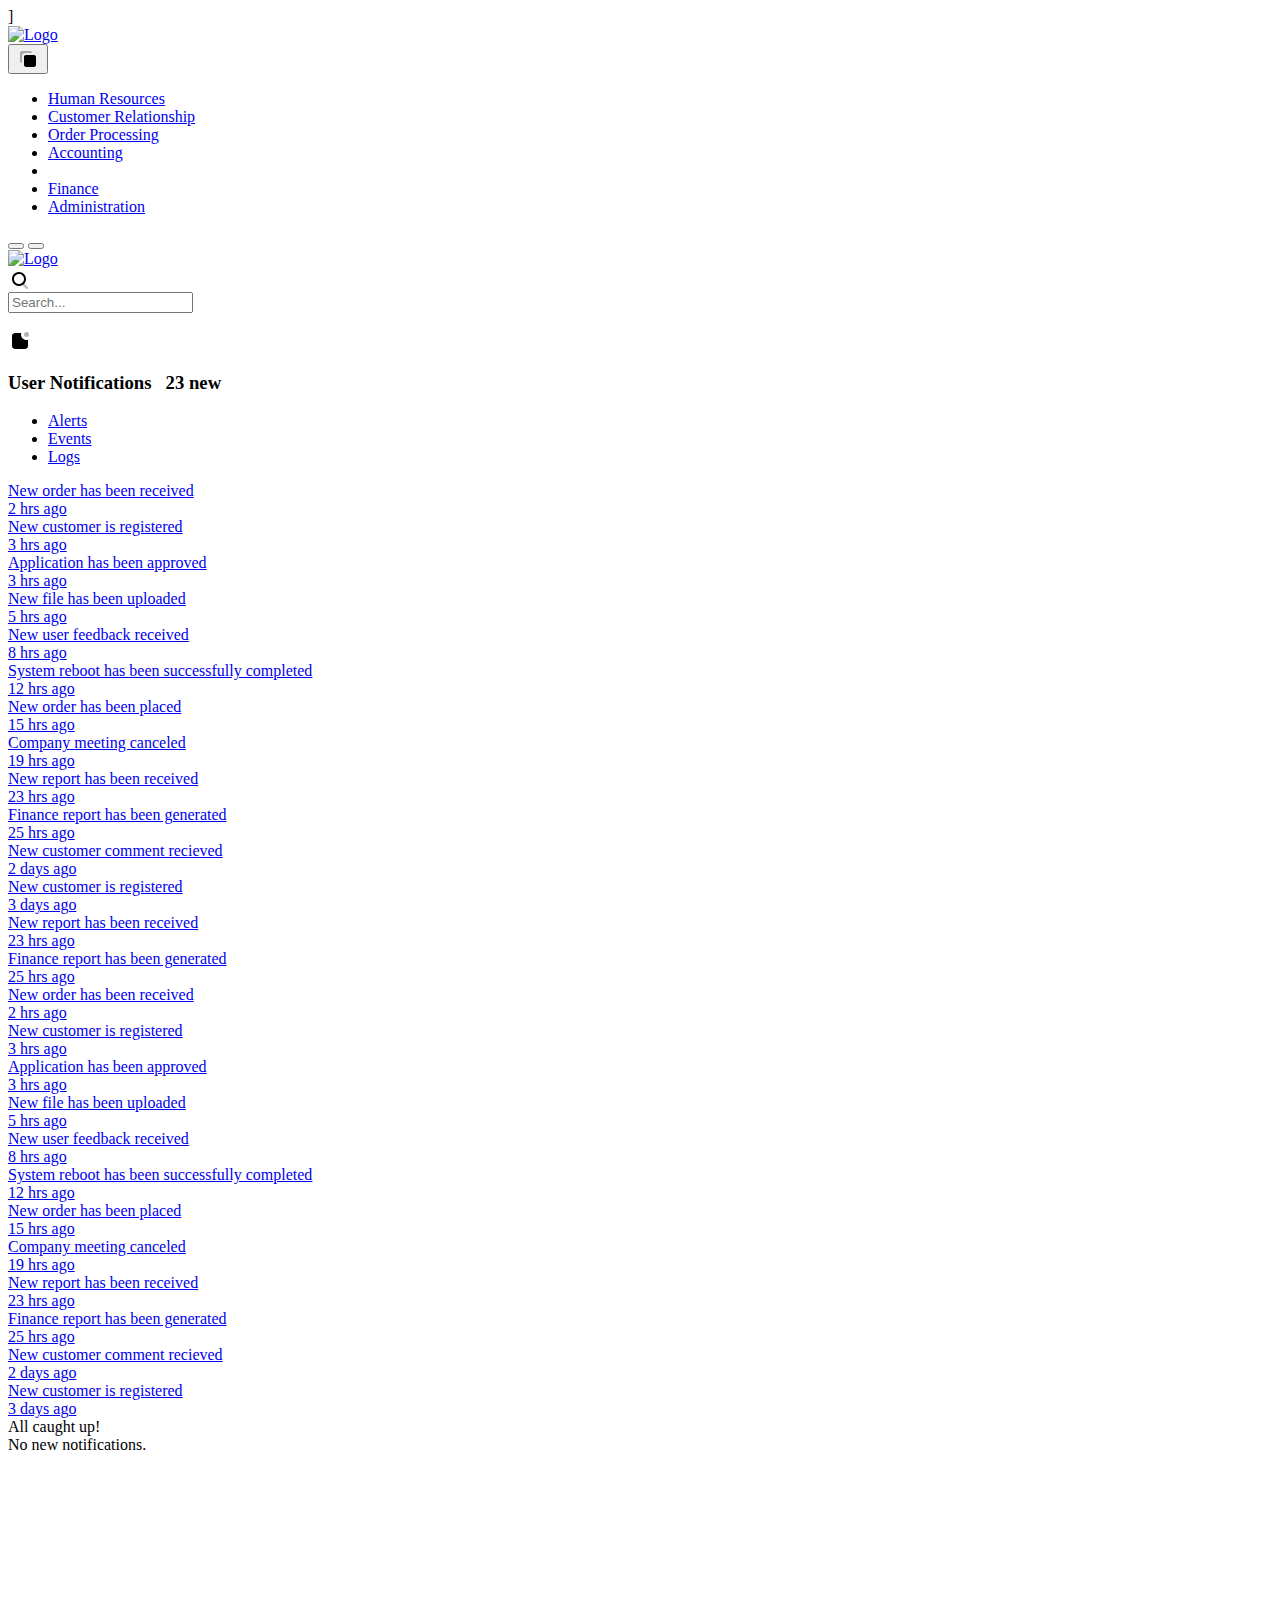
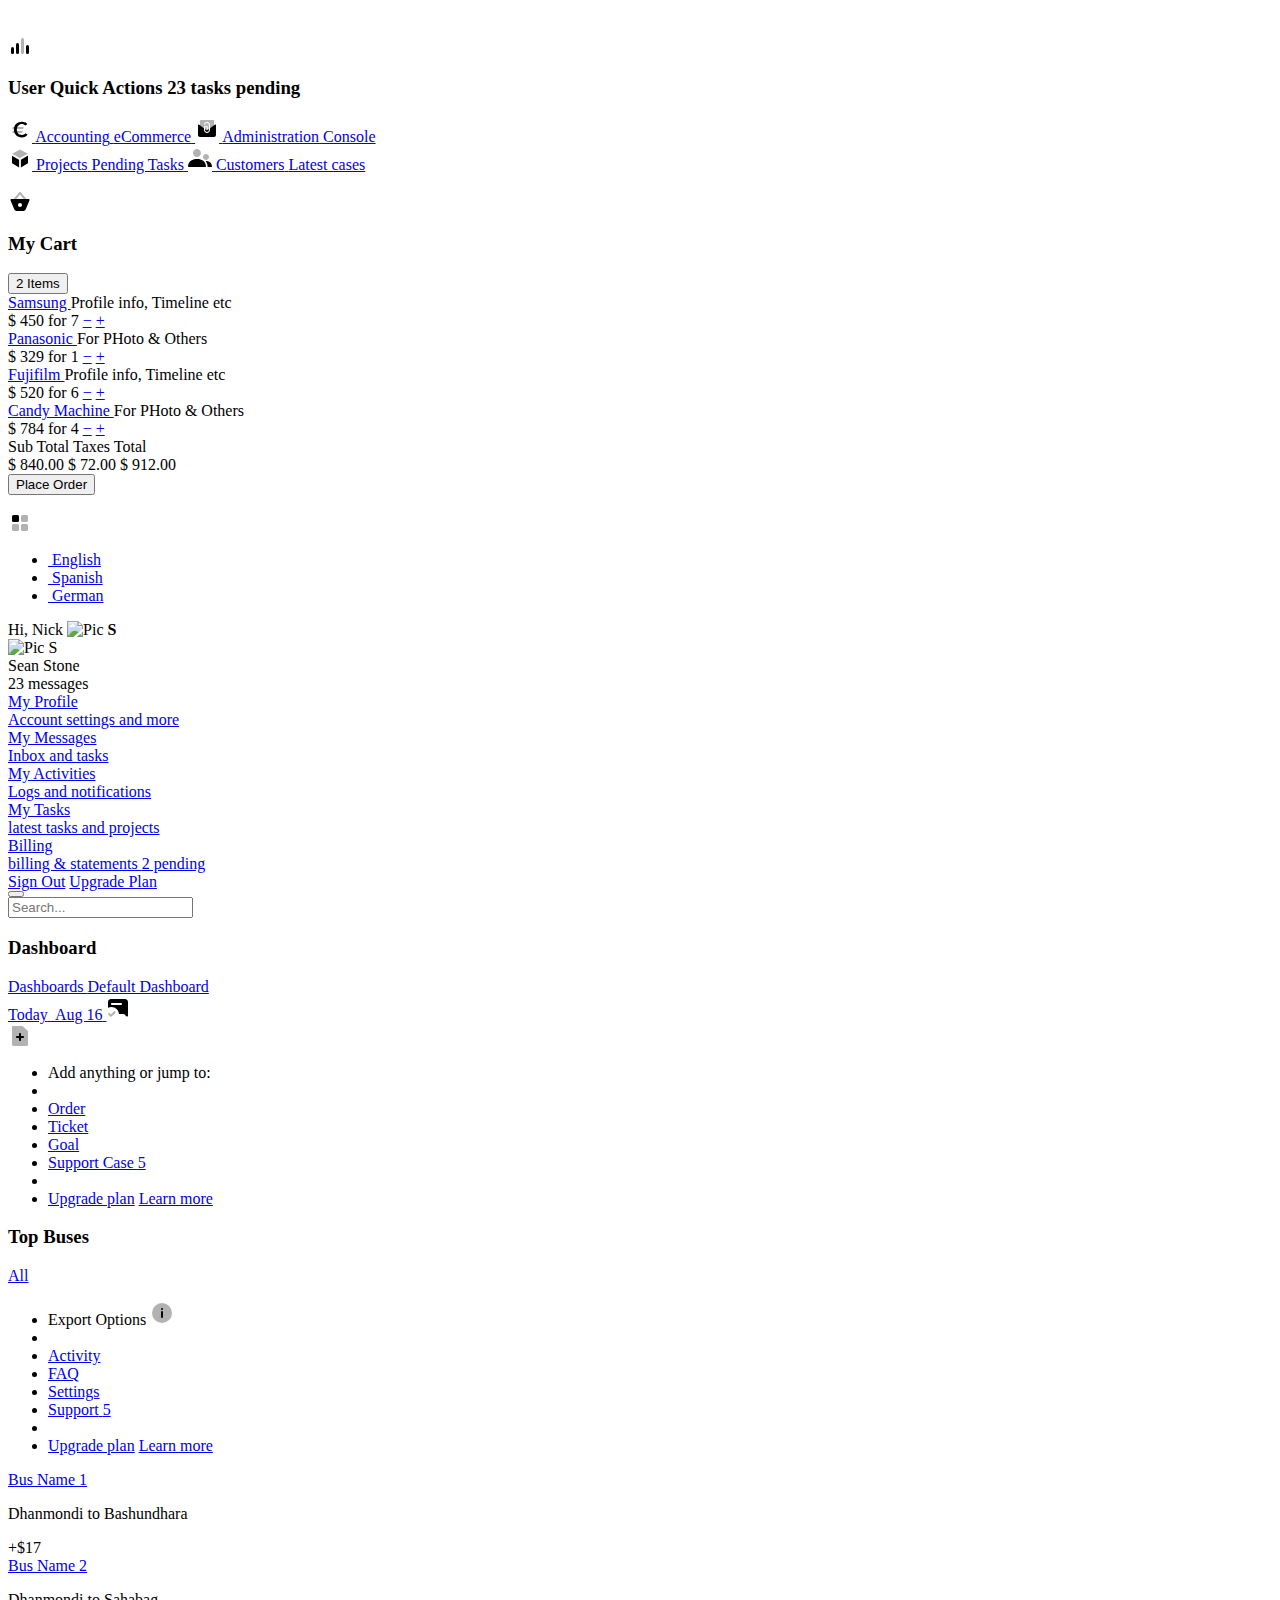
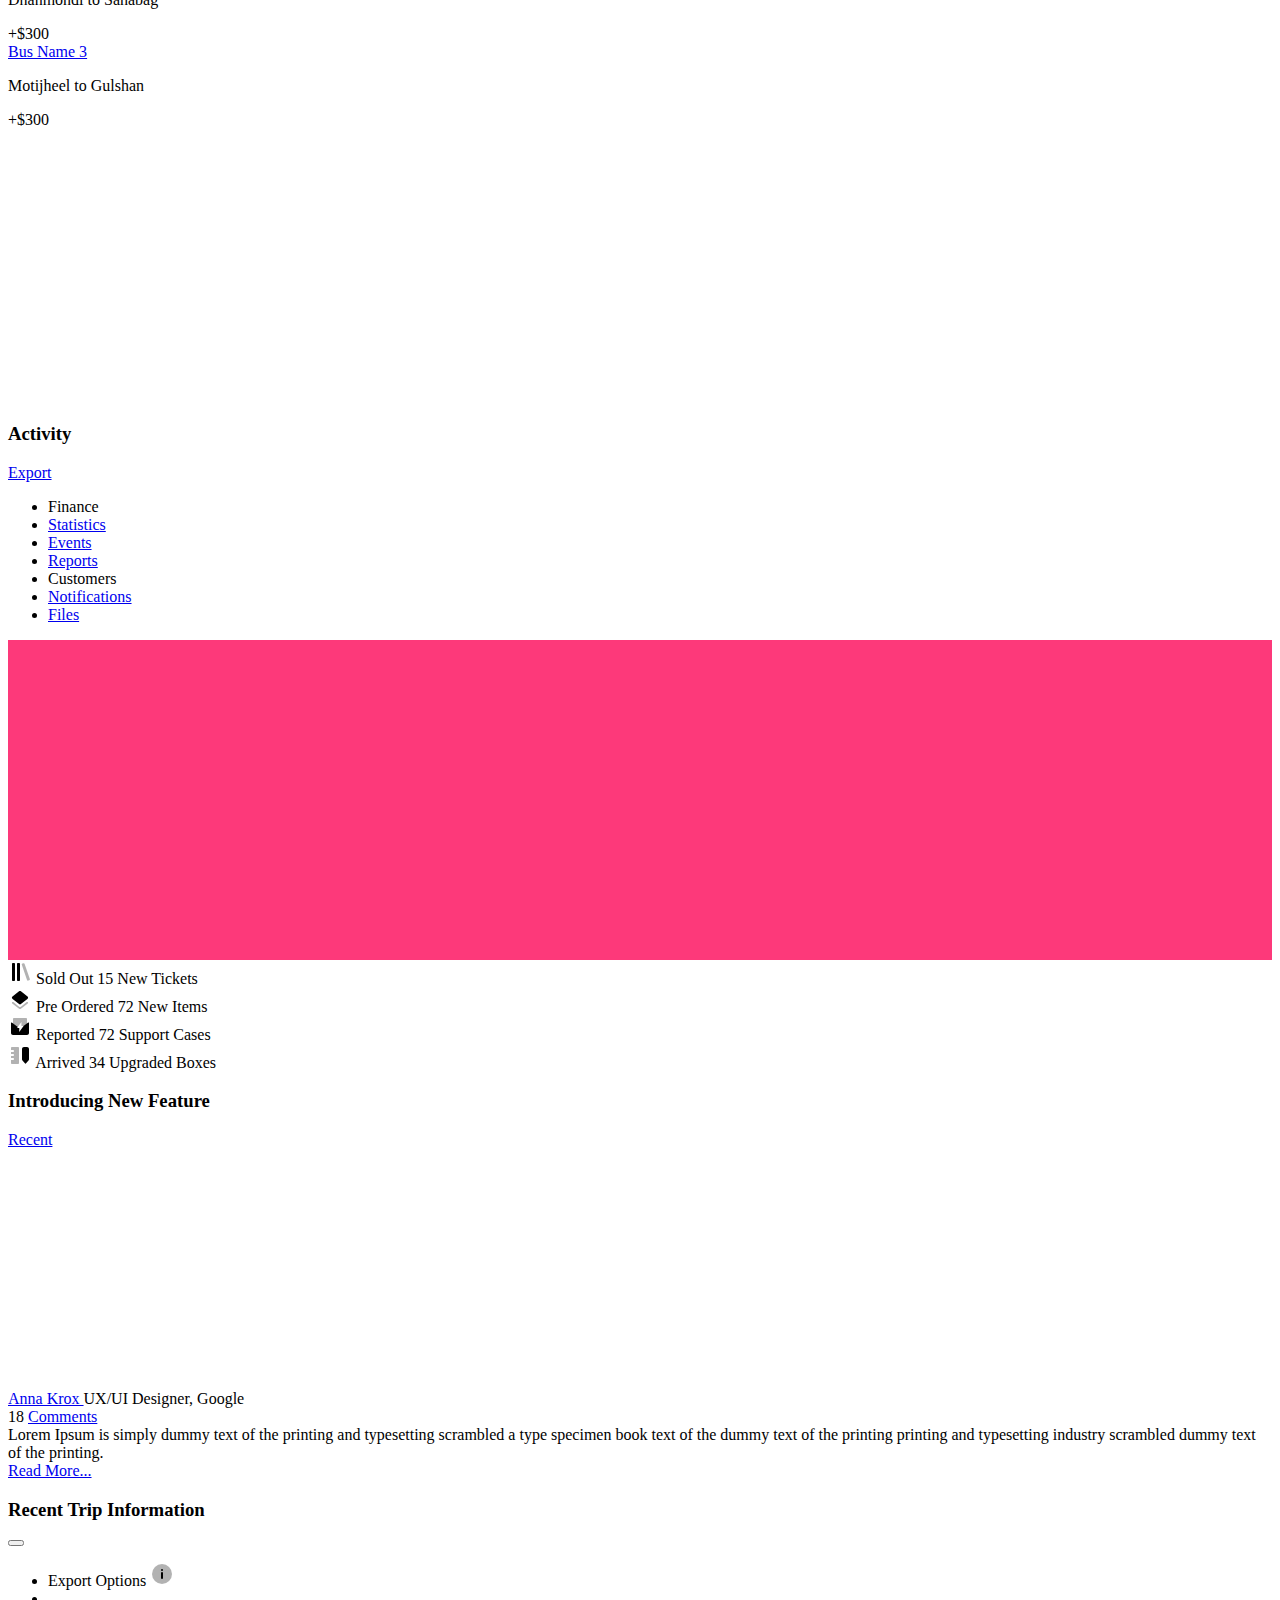
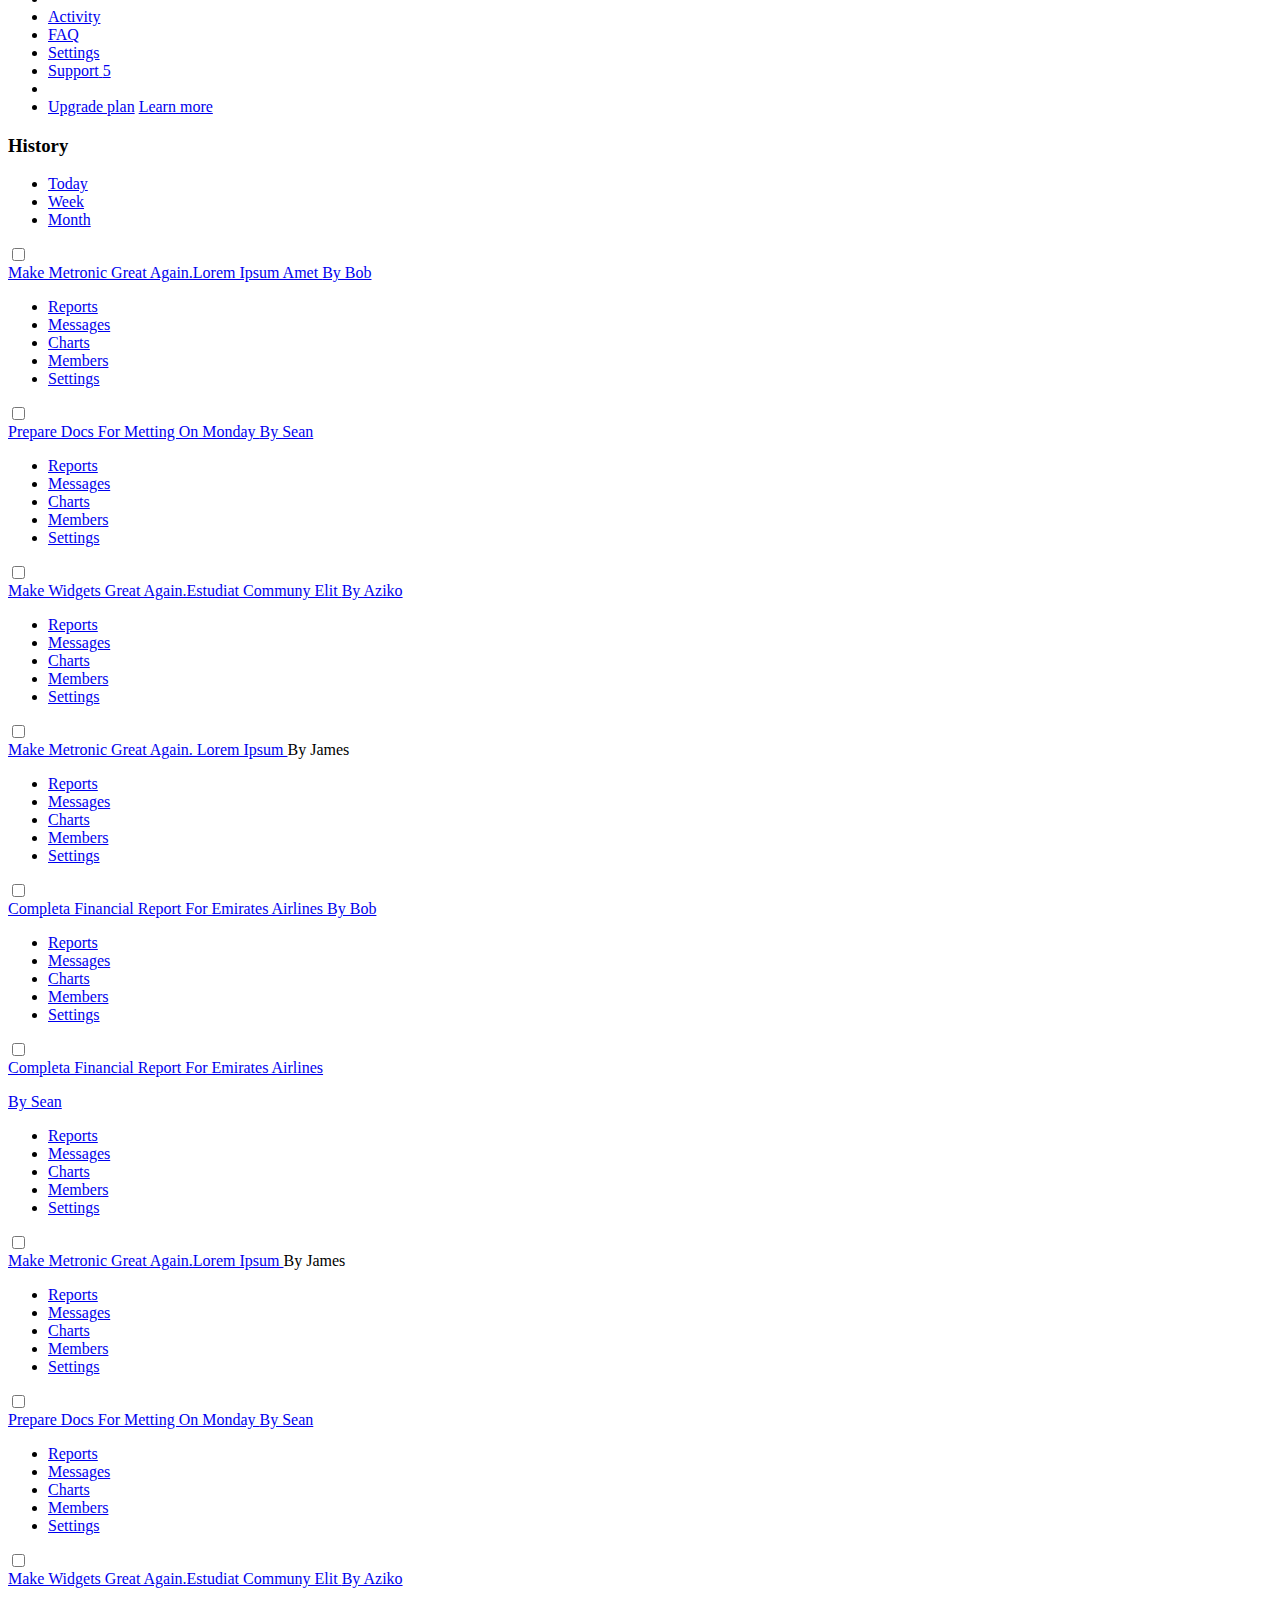
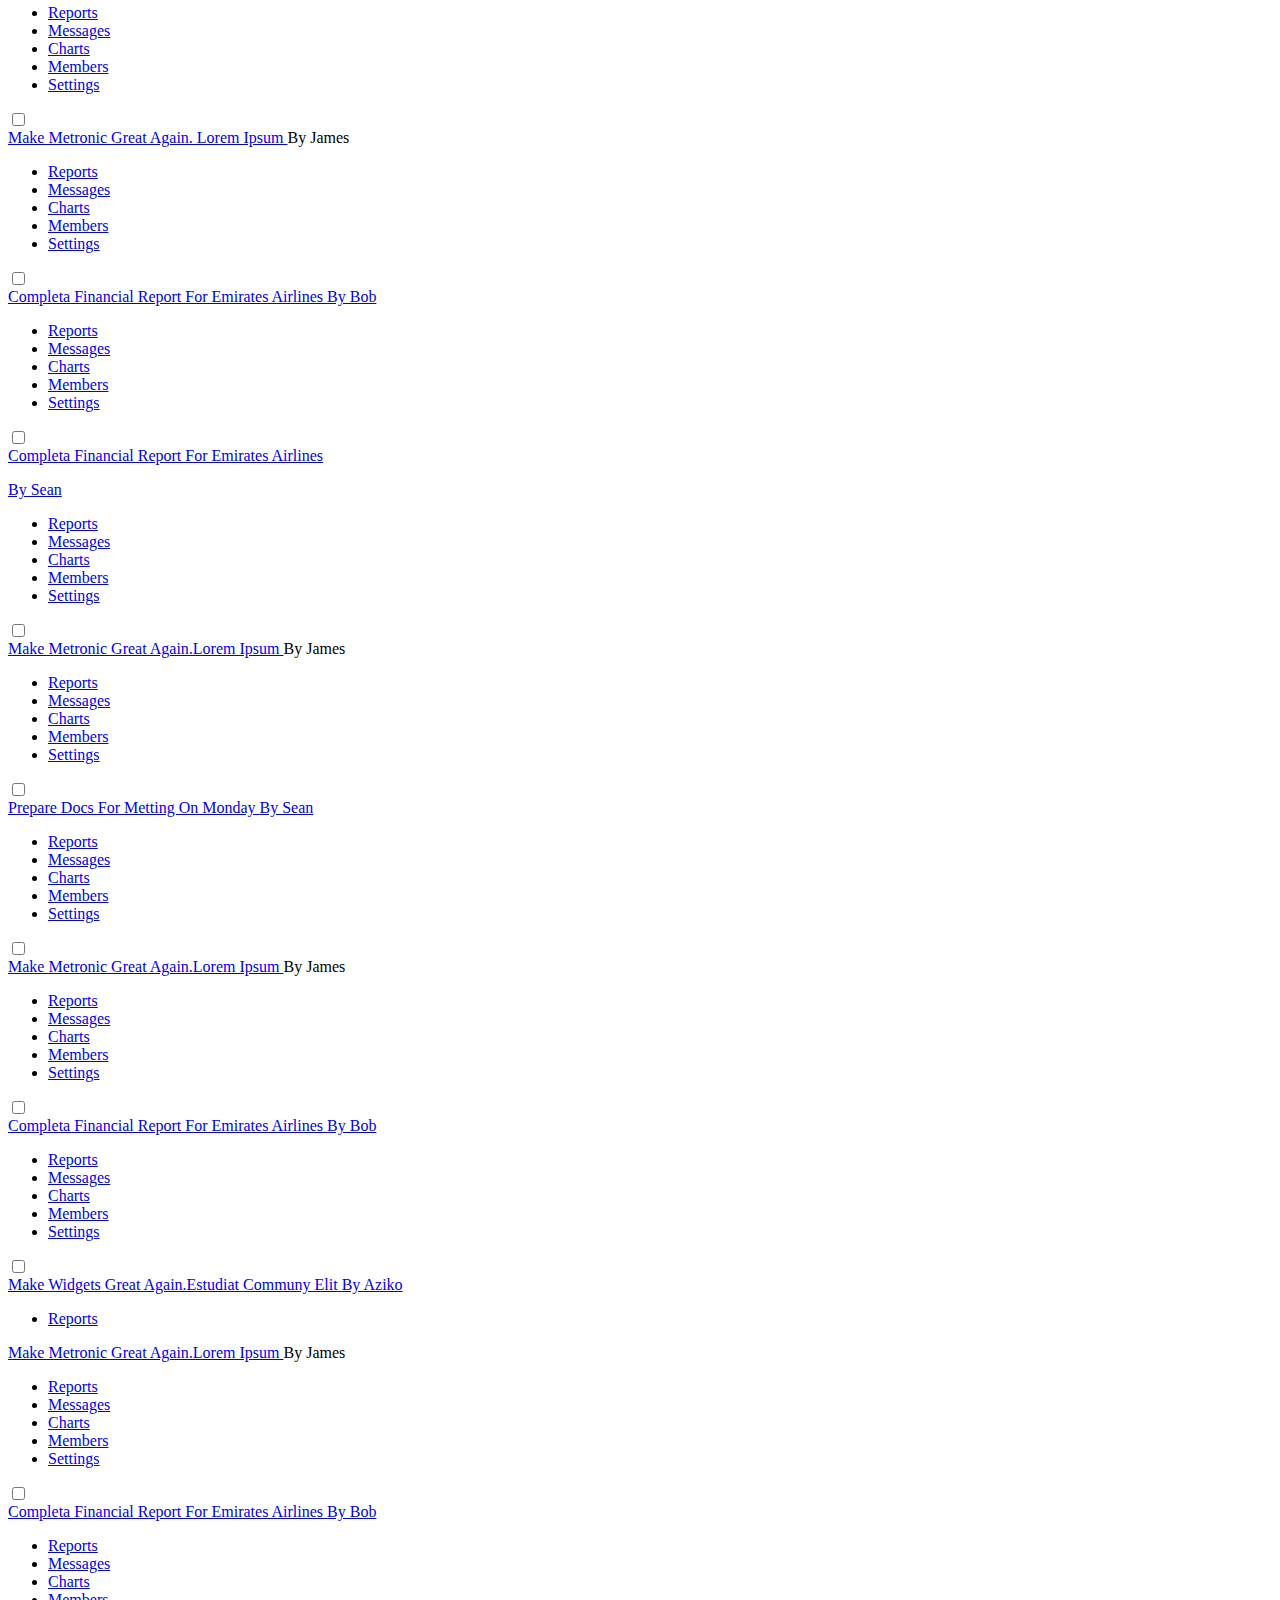
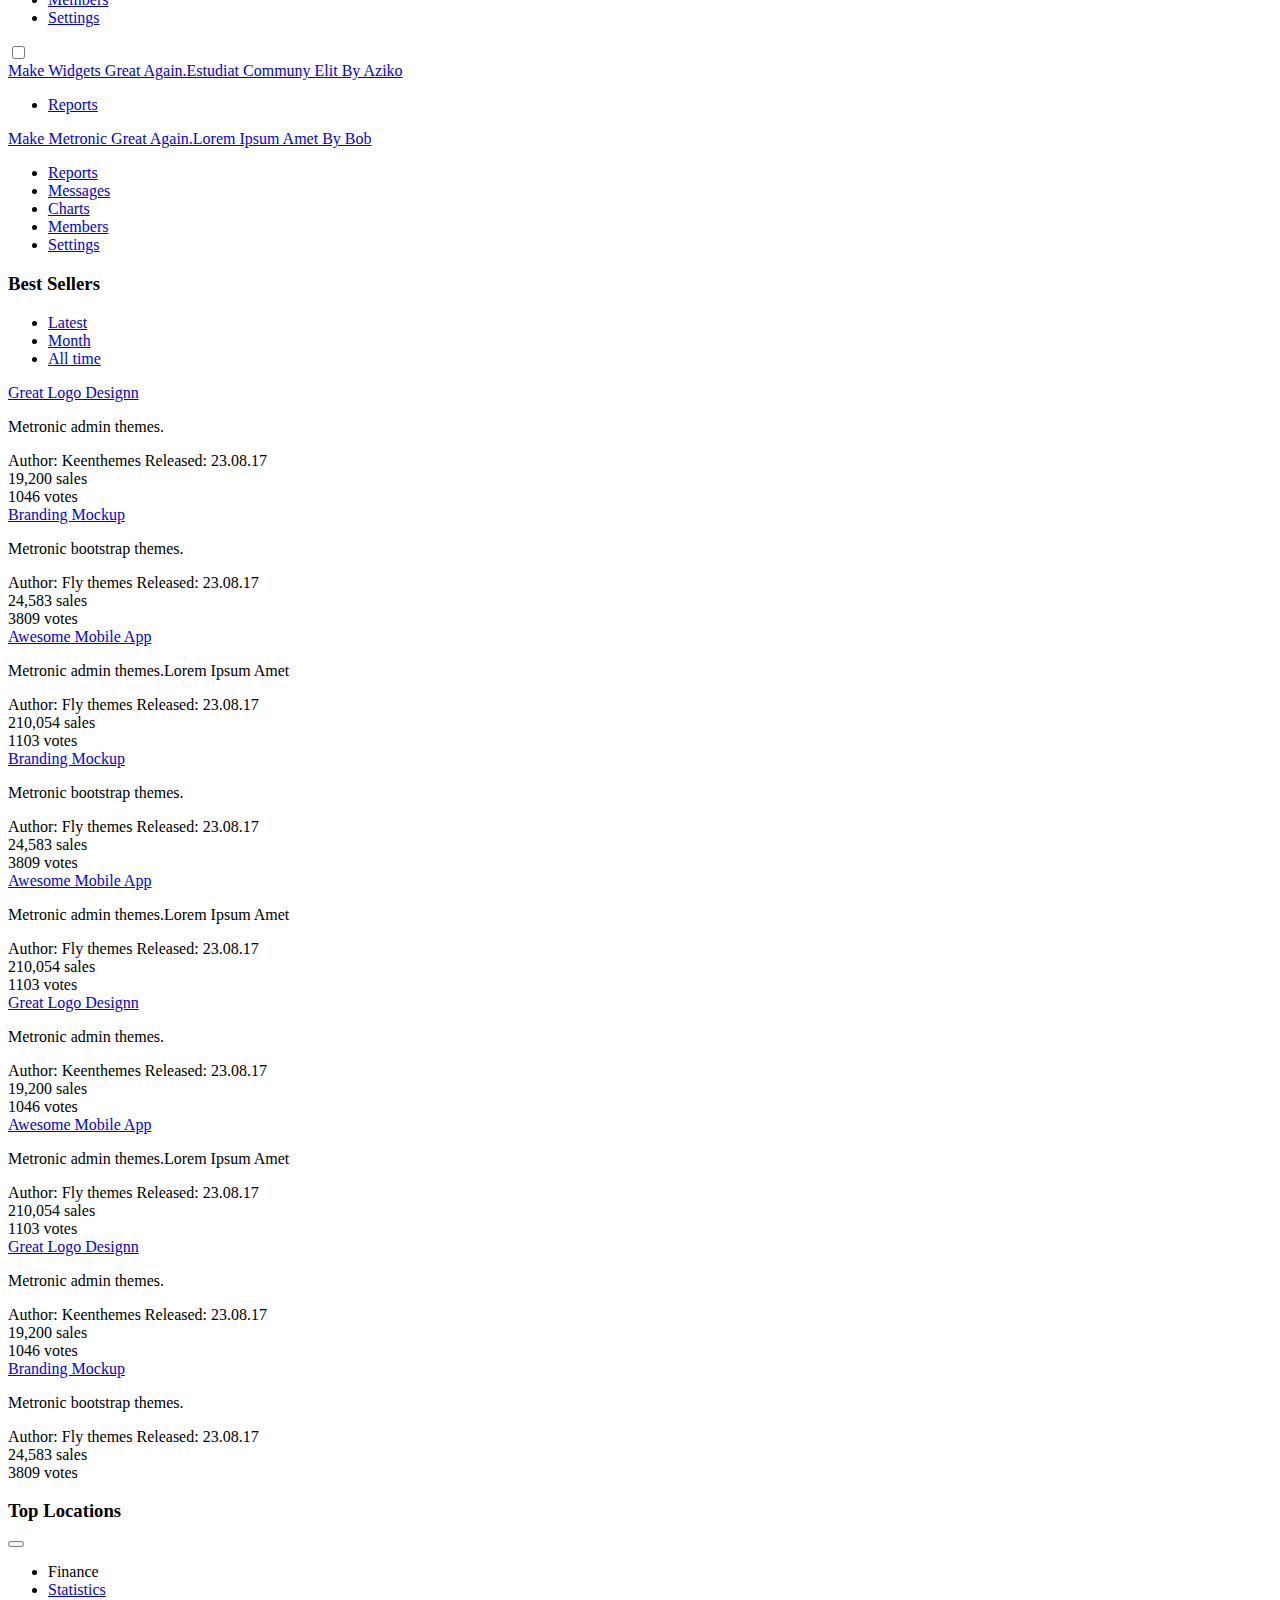
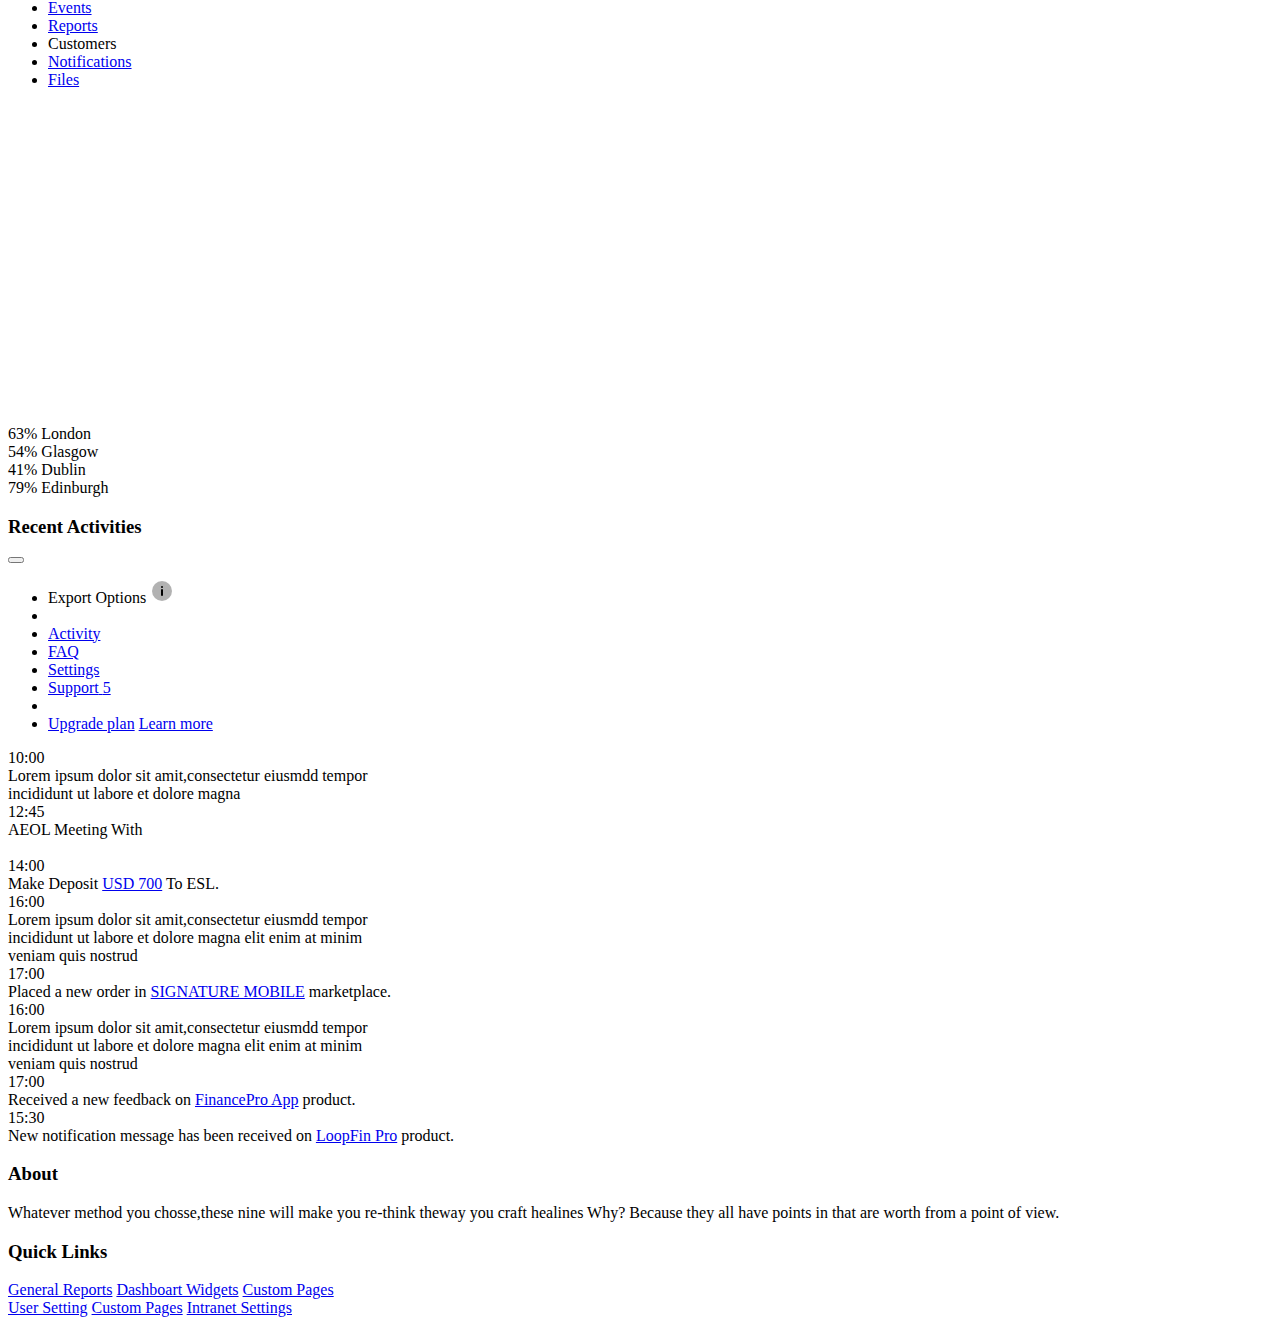
==== commit dde33e85: "Issue #156 Creating footer Quicklinks to seller dashboard" ====
--- a/Project Code/dashboard.html
+++ b/Project Code/dashboard.html
@@ -3376,6 +3376,25 @@
                                         </div>
                                     </div>
                                 </div>
+								<div class="col-lg-4">
+                                    <div class="kt-footer__section">
+                                        <h3 class="kt-footer__title">Quick Links</h3>
+                                        <div class="kt-footer__content">
+                                            <div class="kt-footer__nav">
+                                                <div class="kt-footer__nav-section">
+                                                    <a href="#">General Reports</a>
+                                                    <a href="#">Dashboart Widgets</a>
+                                                    <a href="#">Custom Pages</a>
+                                                </div>
+                                                <div class="kt-footer__nav-section">
+                                                    <a href="#">User Setting</a>
+                                                    <a href="#">Custom Pages</a>
+                                                    <a href="#">Intranet Settings</a>
+                                                </div>
+                                            </div>
+                                        </div>
+                                    </div>
+                                </div>
 
 
                                                             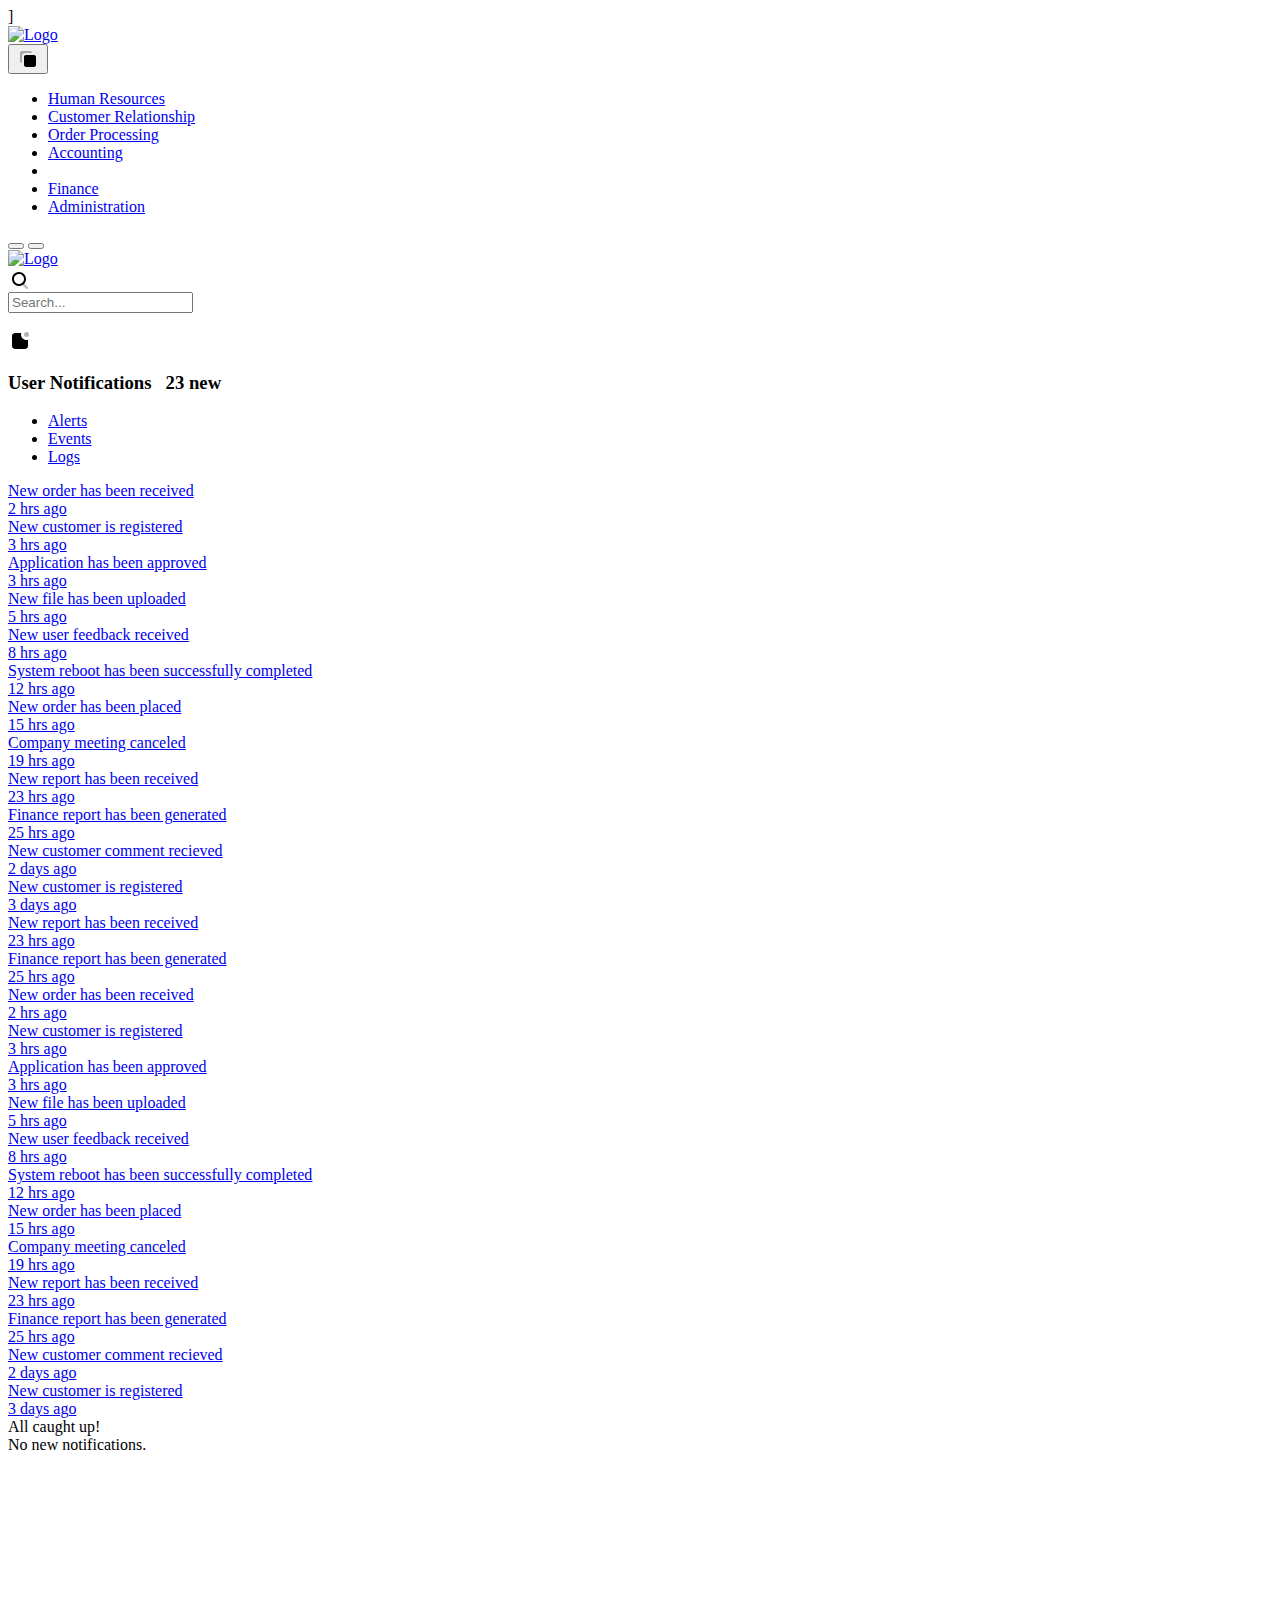
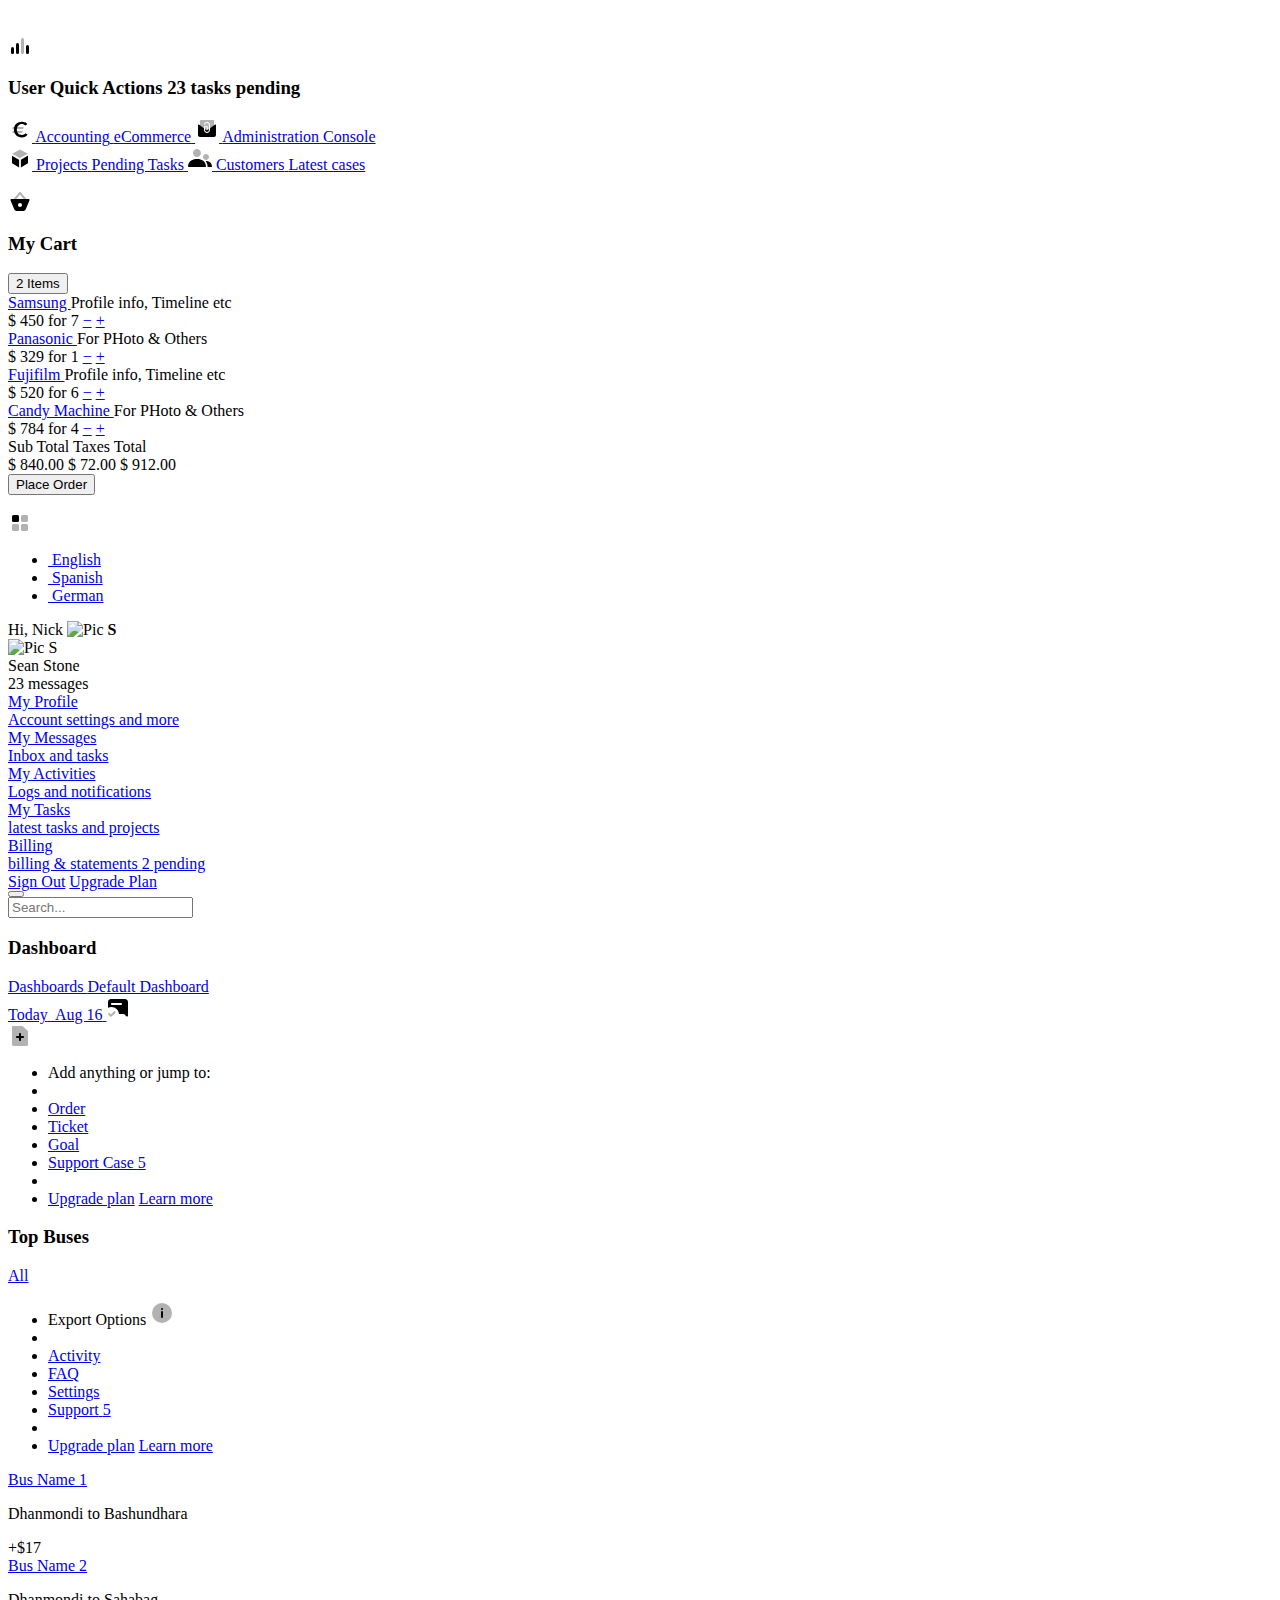
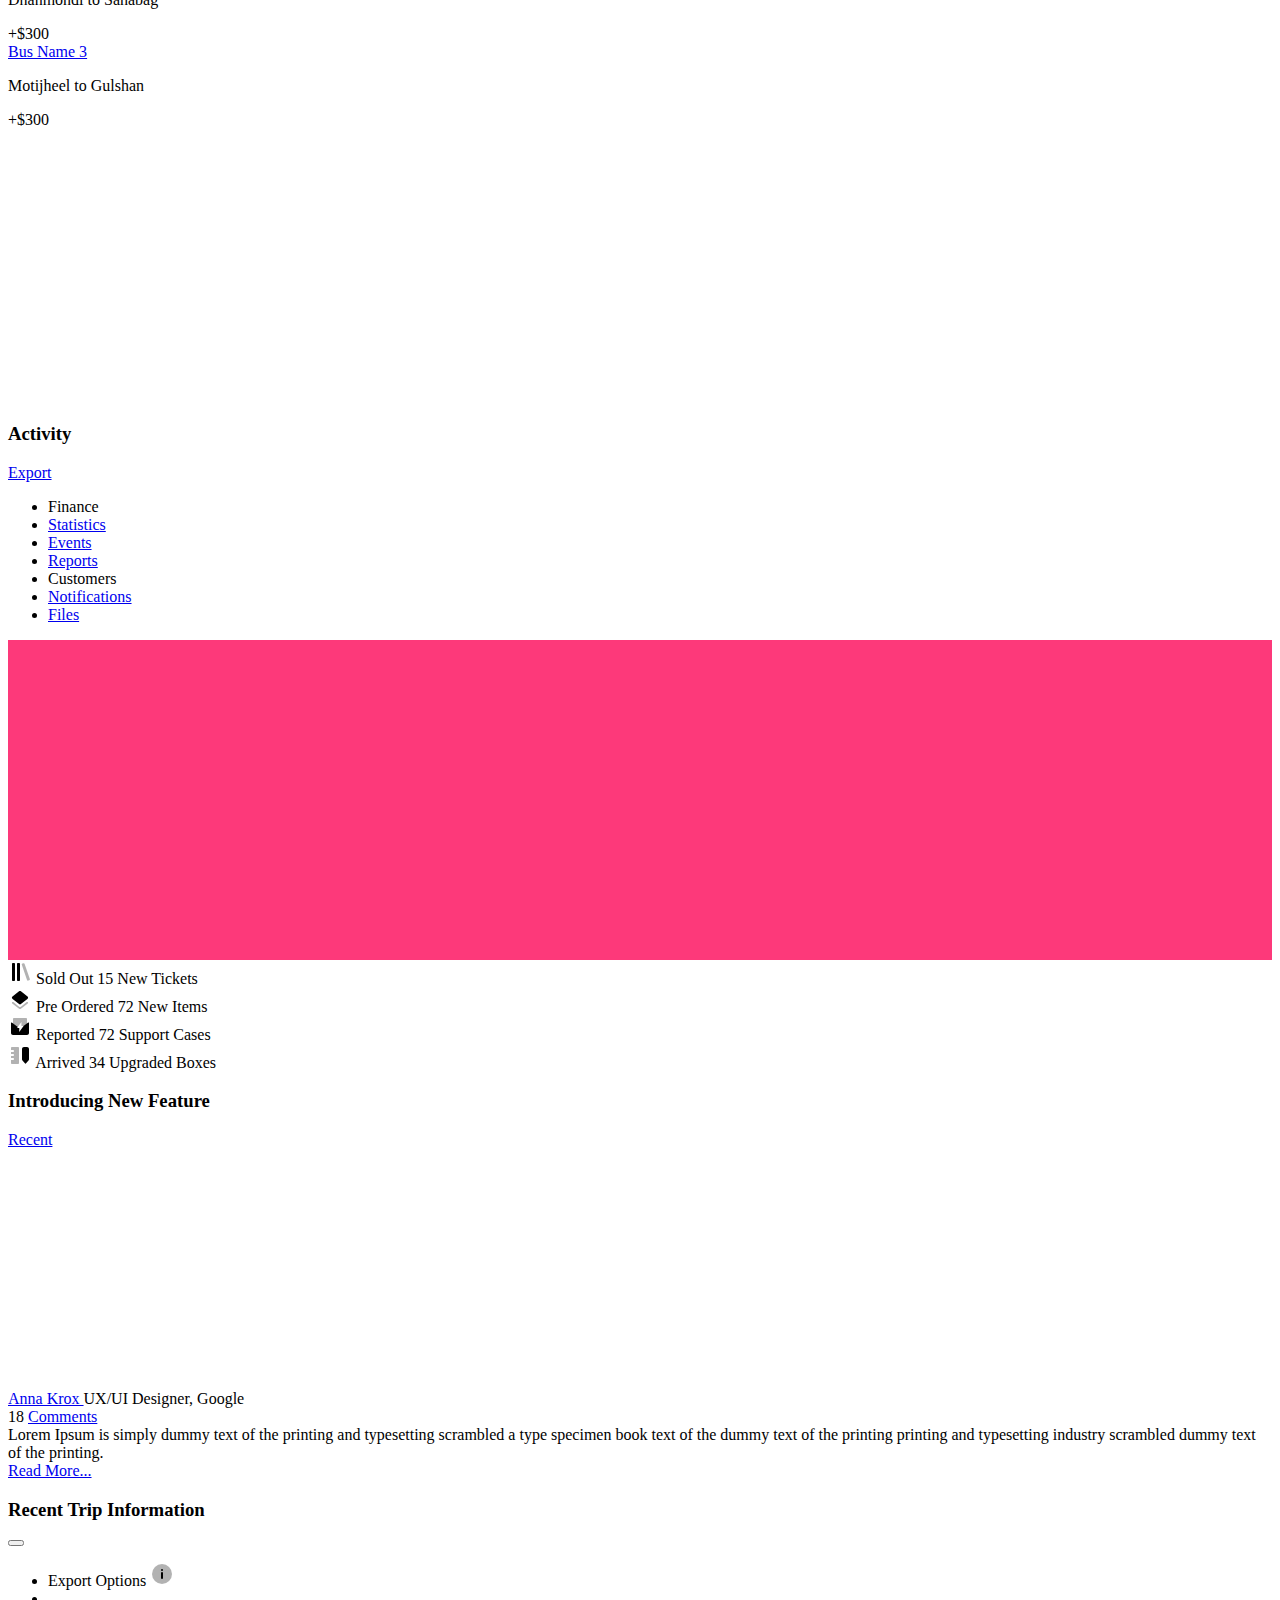
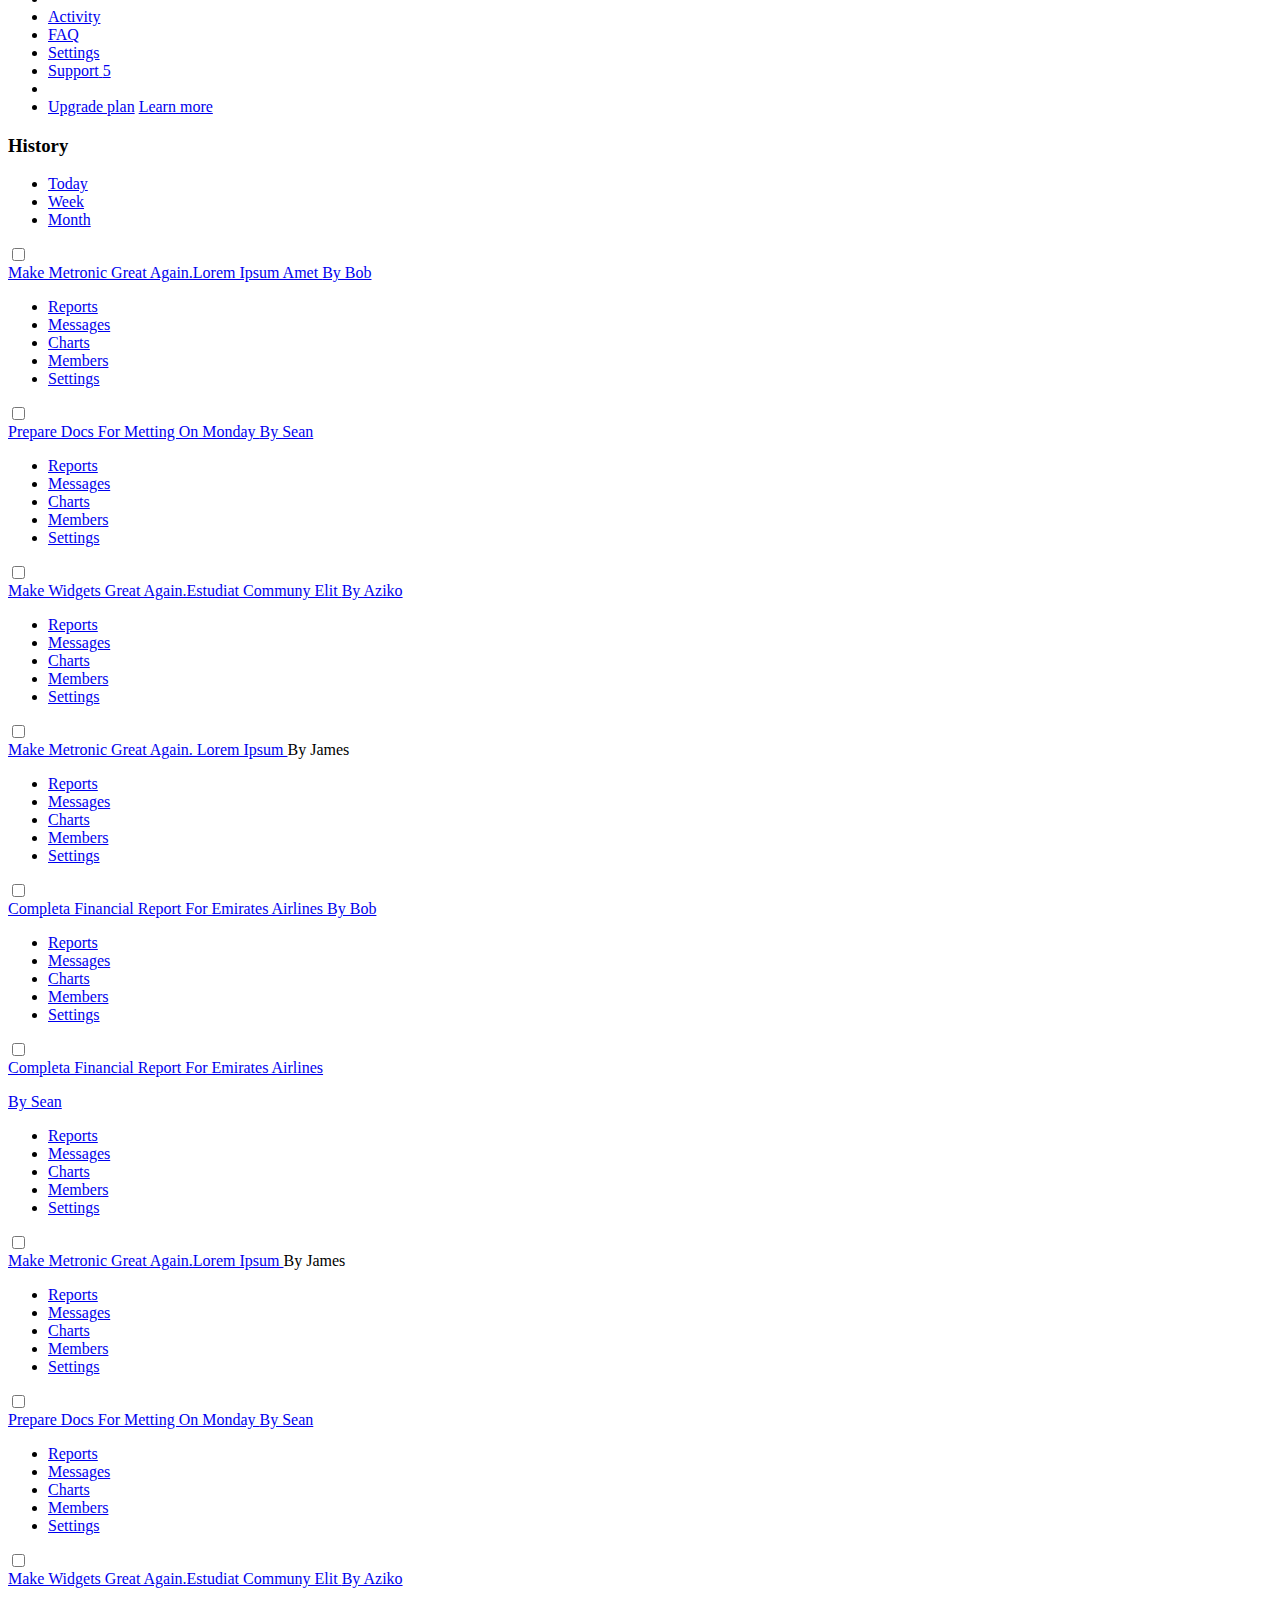
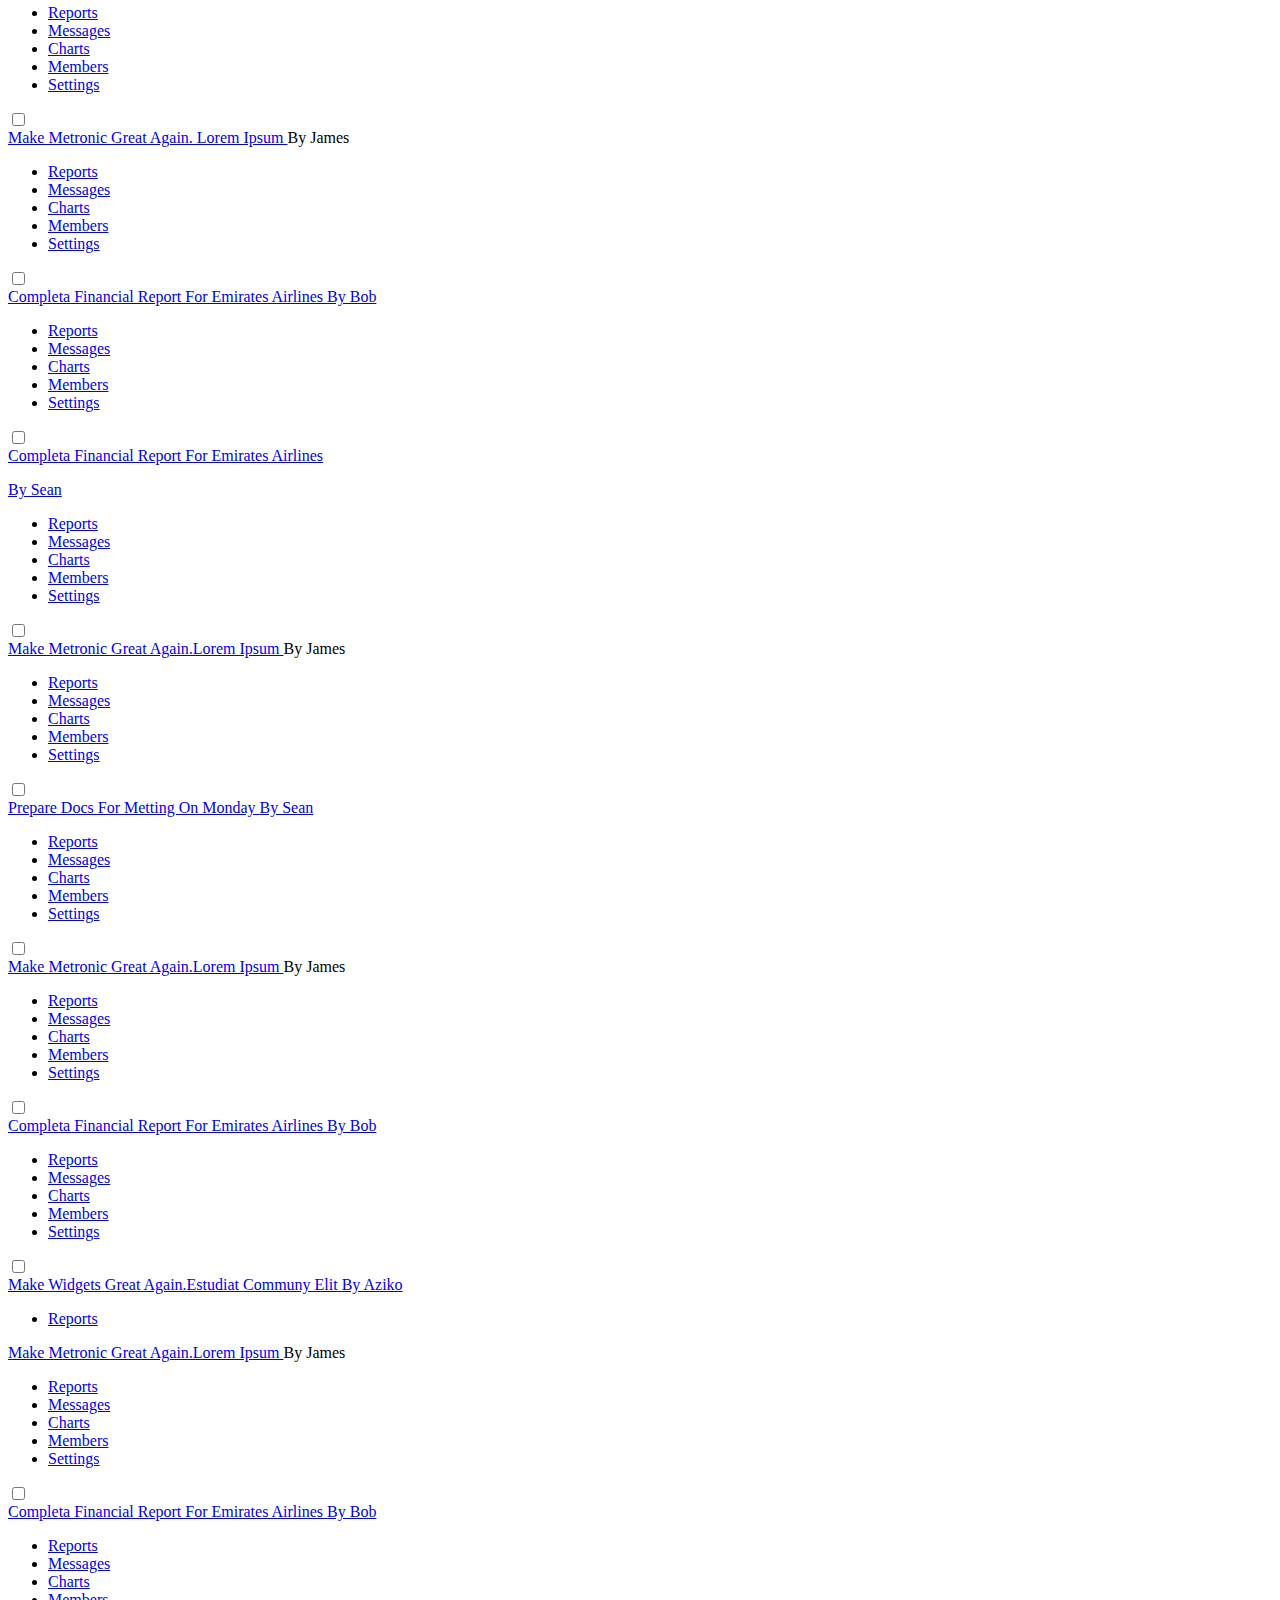
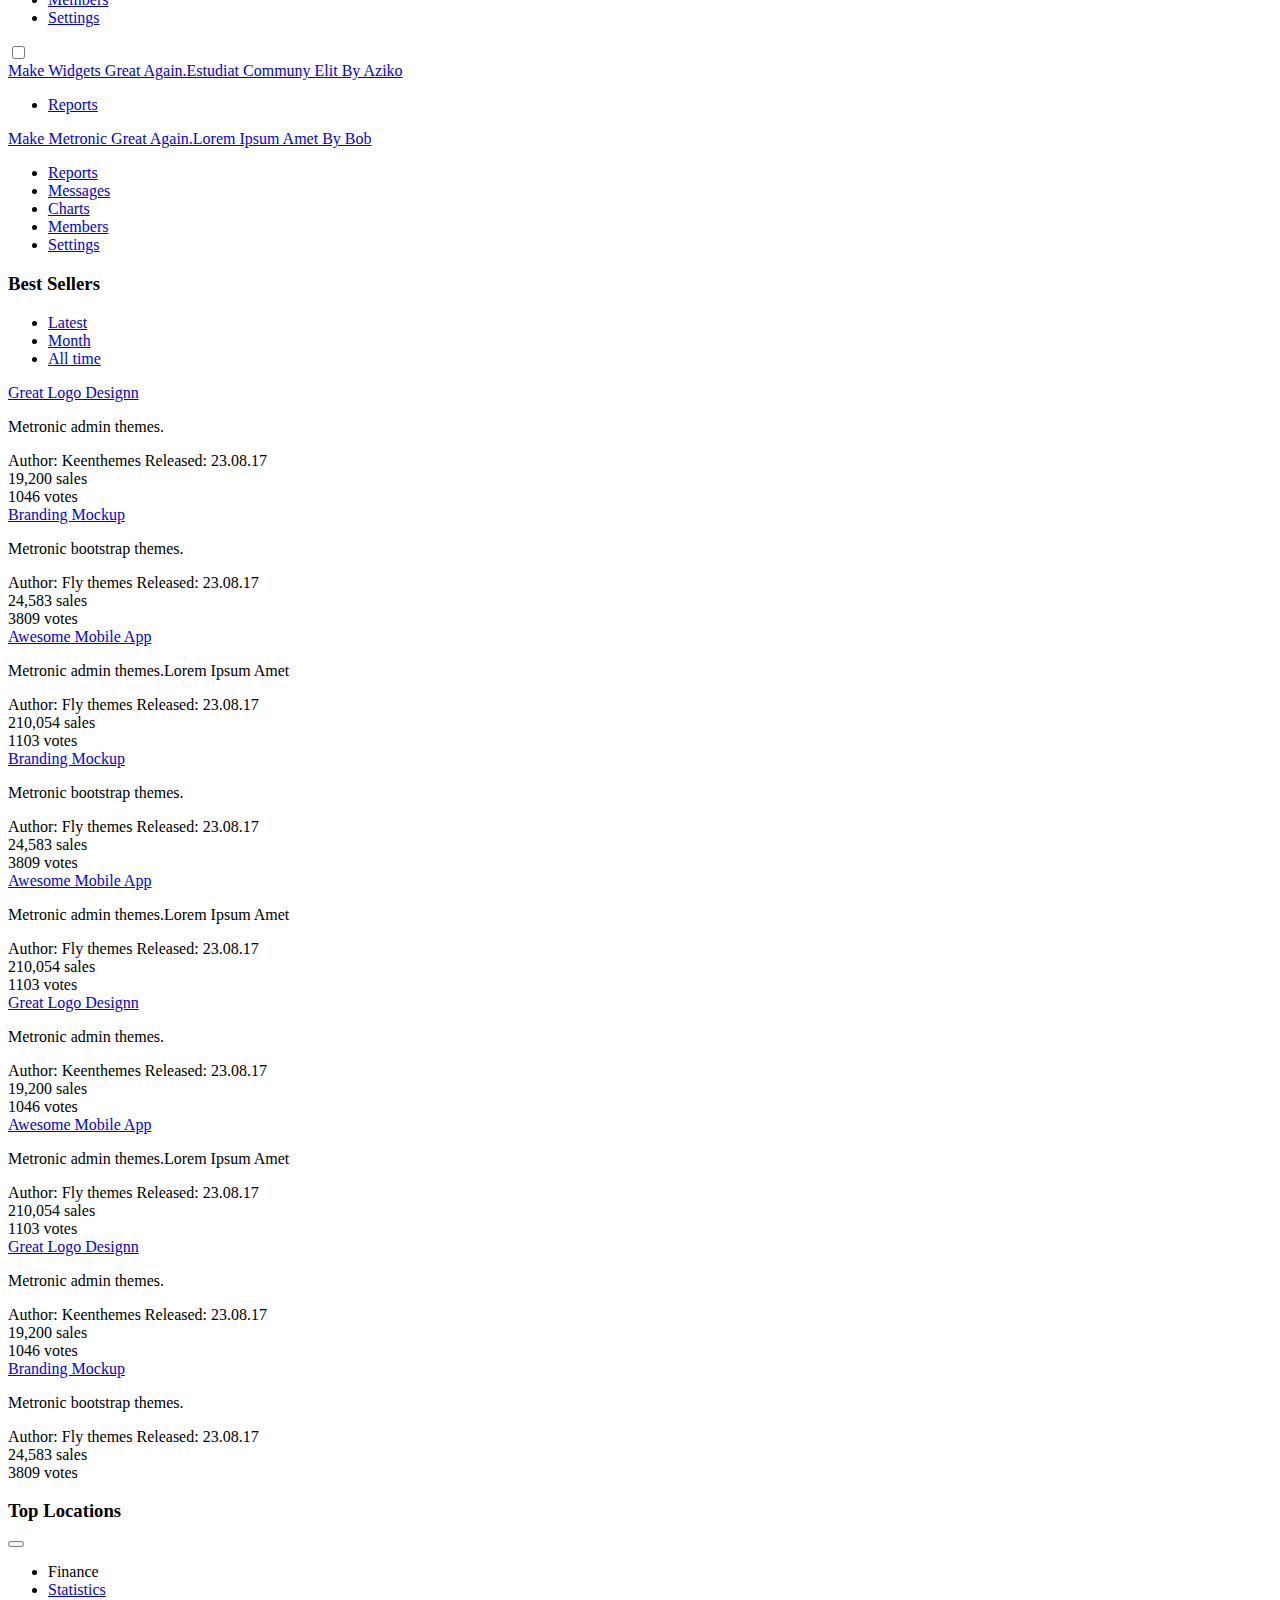
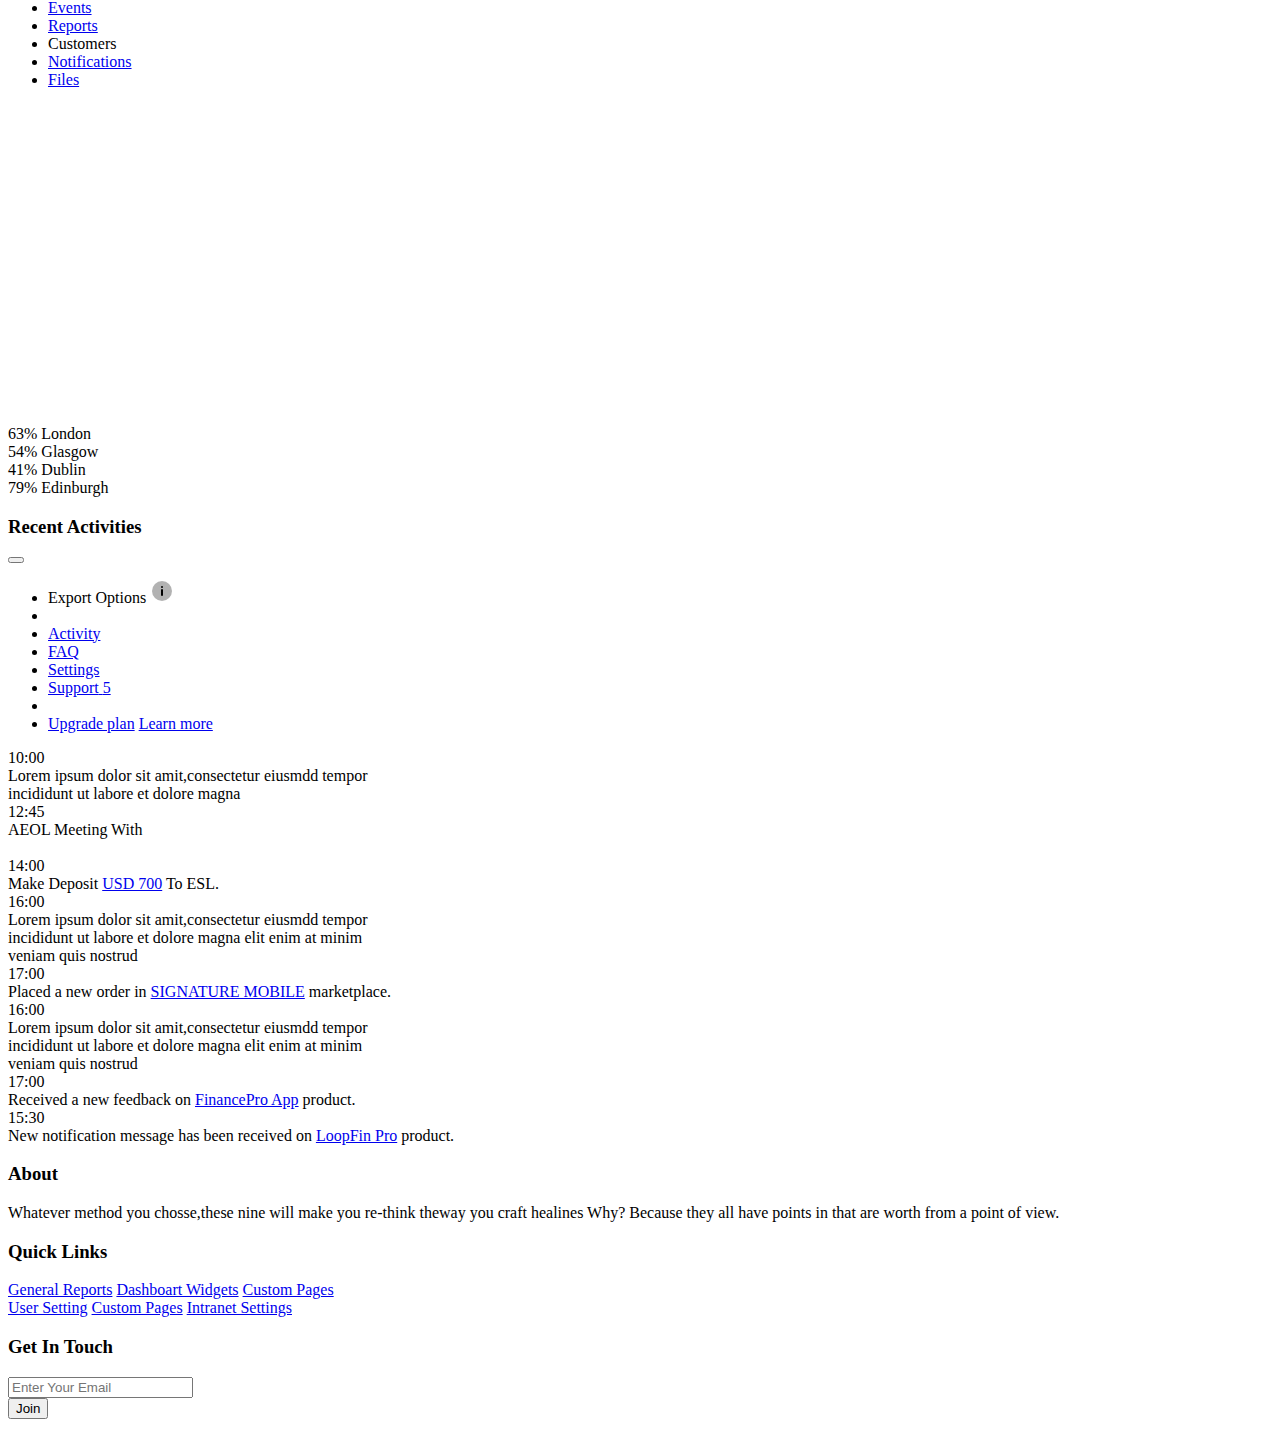
==== commit dbd3aeec: "Issue : #156 adding email subcription to footer" ====
--- a/Project Code/dashboard.html
+++ b/Project Code/dashboard.html
@@ -3395,6 +3395,24 @@
                                         </div>
                                     </div>
                                 </div>
+								<div class="col-lg-4">
+                                    <div class="kt-footer__section">
+                                        <h3 class="kt-footer__title">Get In Touch</h3>
+                                        <div class="kt-footer__content">
+                                            <form action="#" class="kt-footer__subscribe">
+                                                <div class="input-group">
+                                                    <input type="text" class="form-control" placeholder="Enter Your Email">
+                                                    <div class="input-group-append">
+                                                        <button class="btn btn-brand" type="button">Join</button>
+                                                    </div>
+                                                </div>
+                                            </form>
+                                        </div>
+                                    </div>
+                                </div>
+                            </div>
+                        </div>
+                    </div>
 
 
                                                             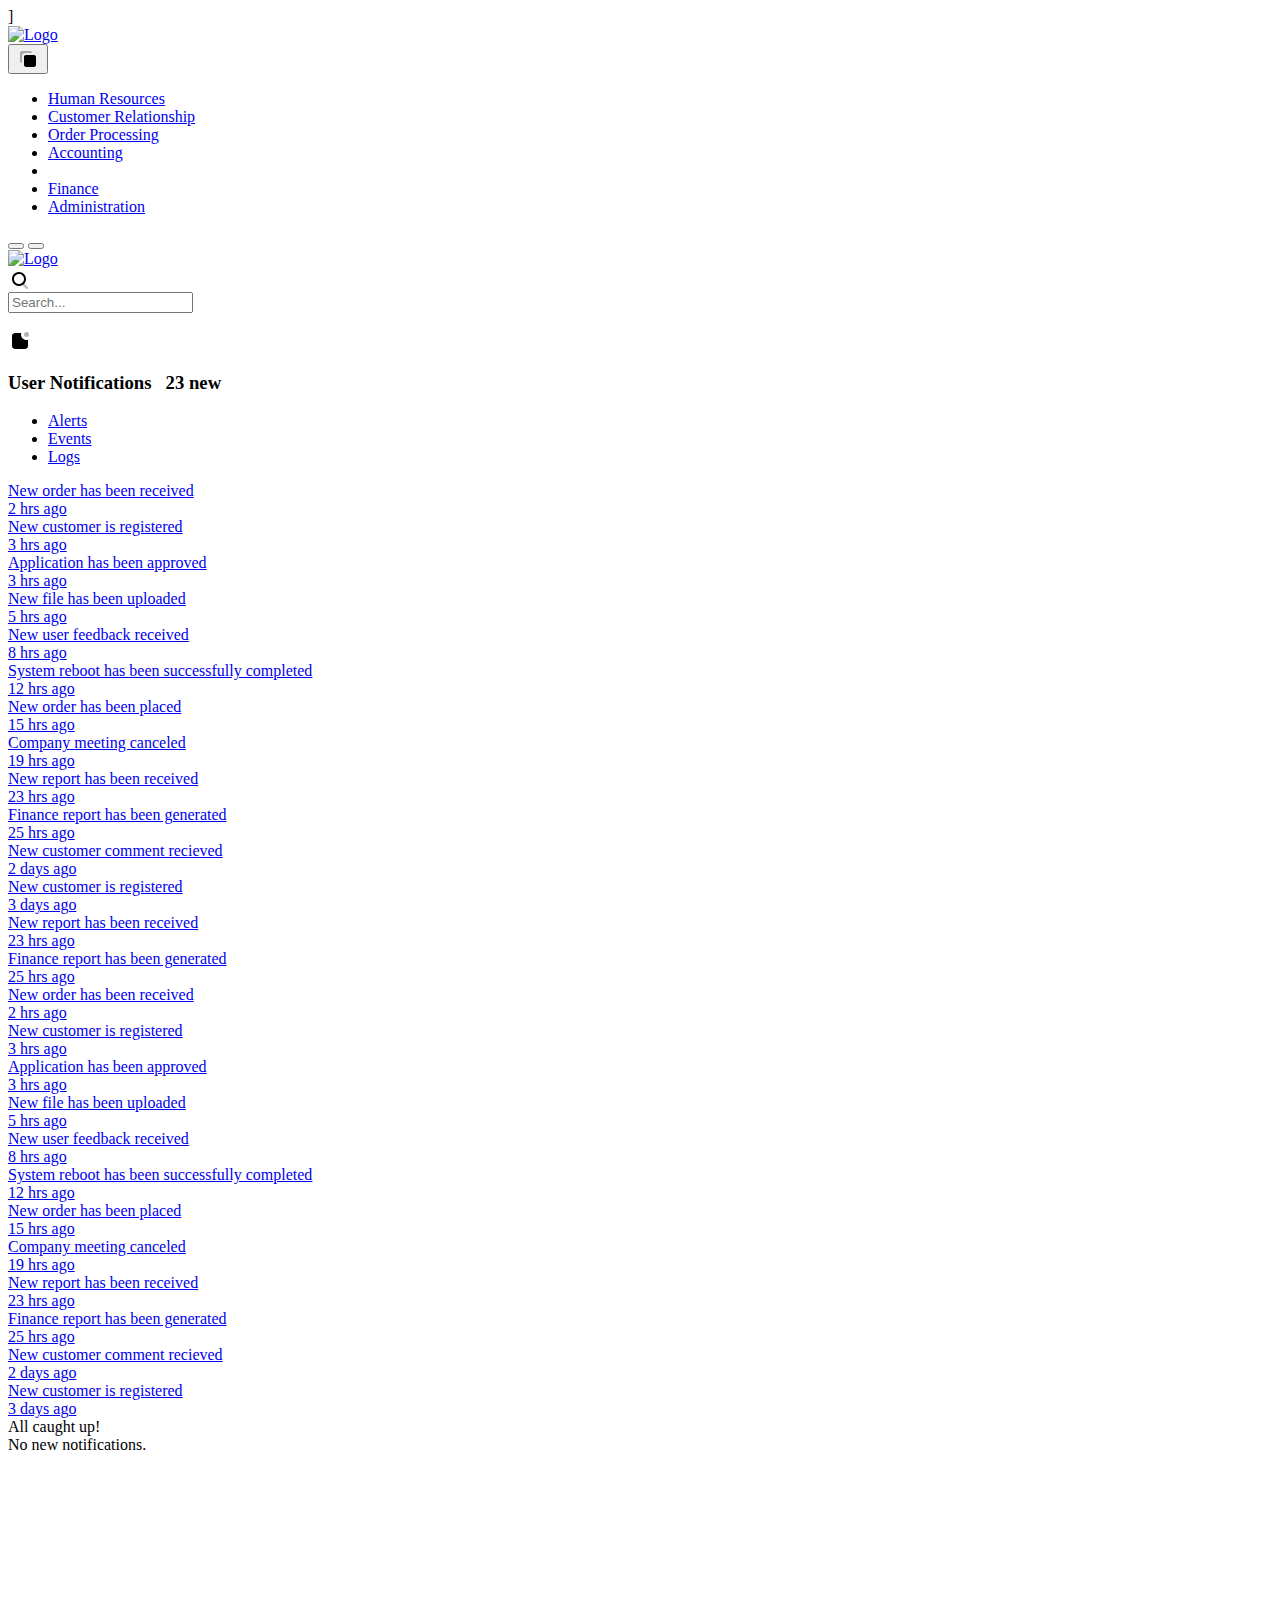
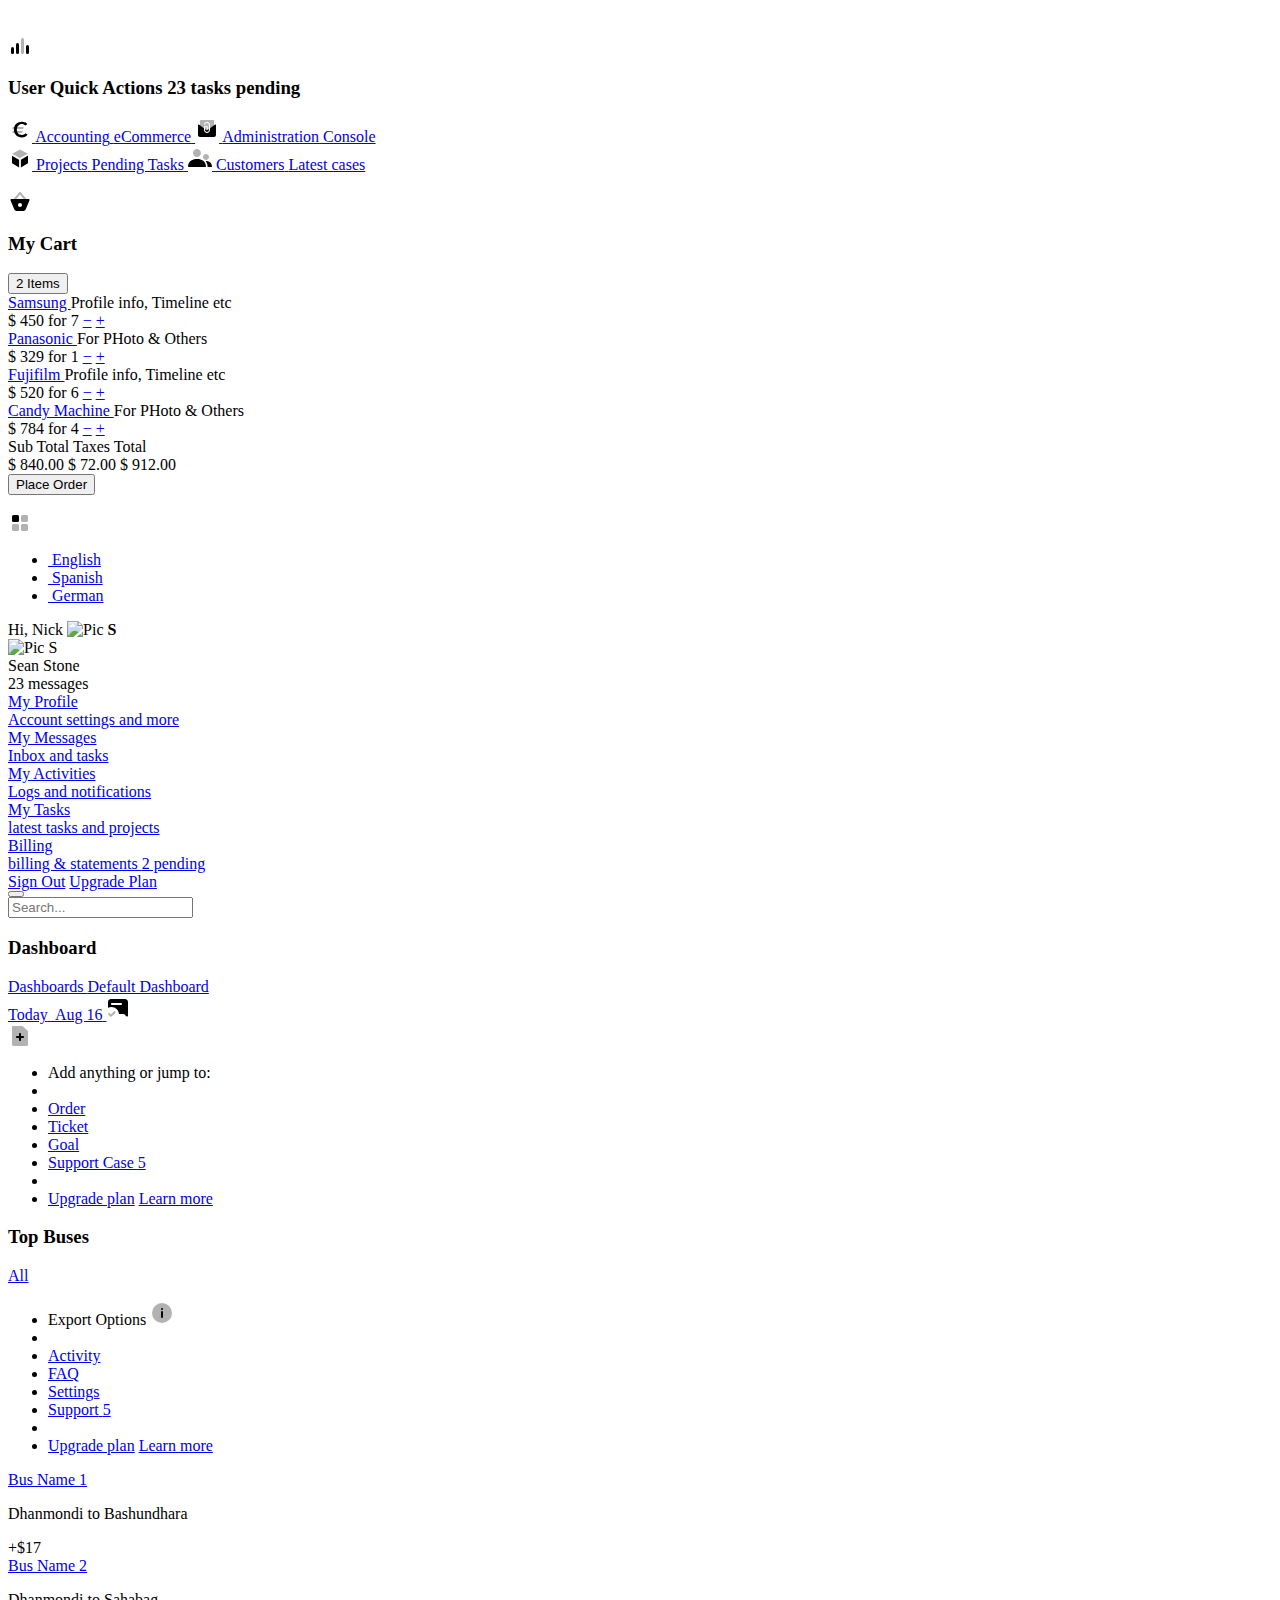
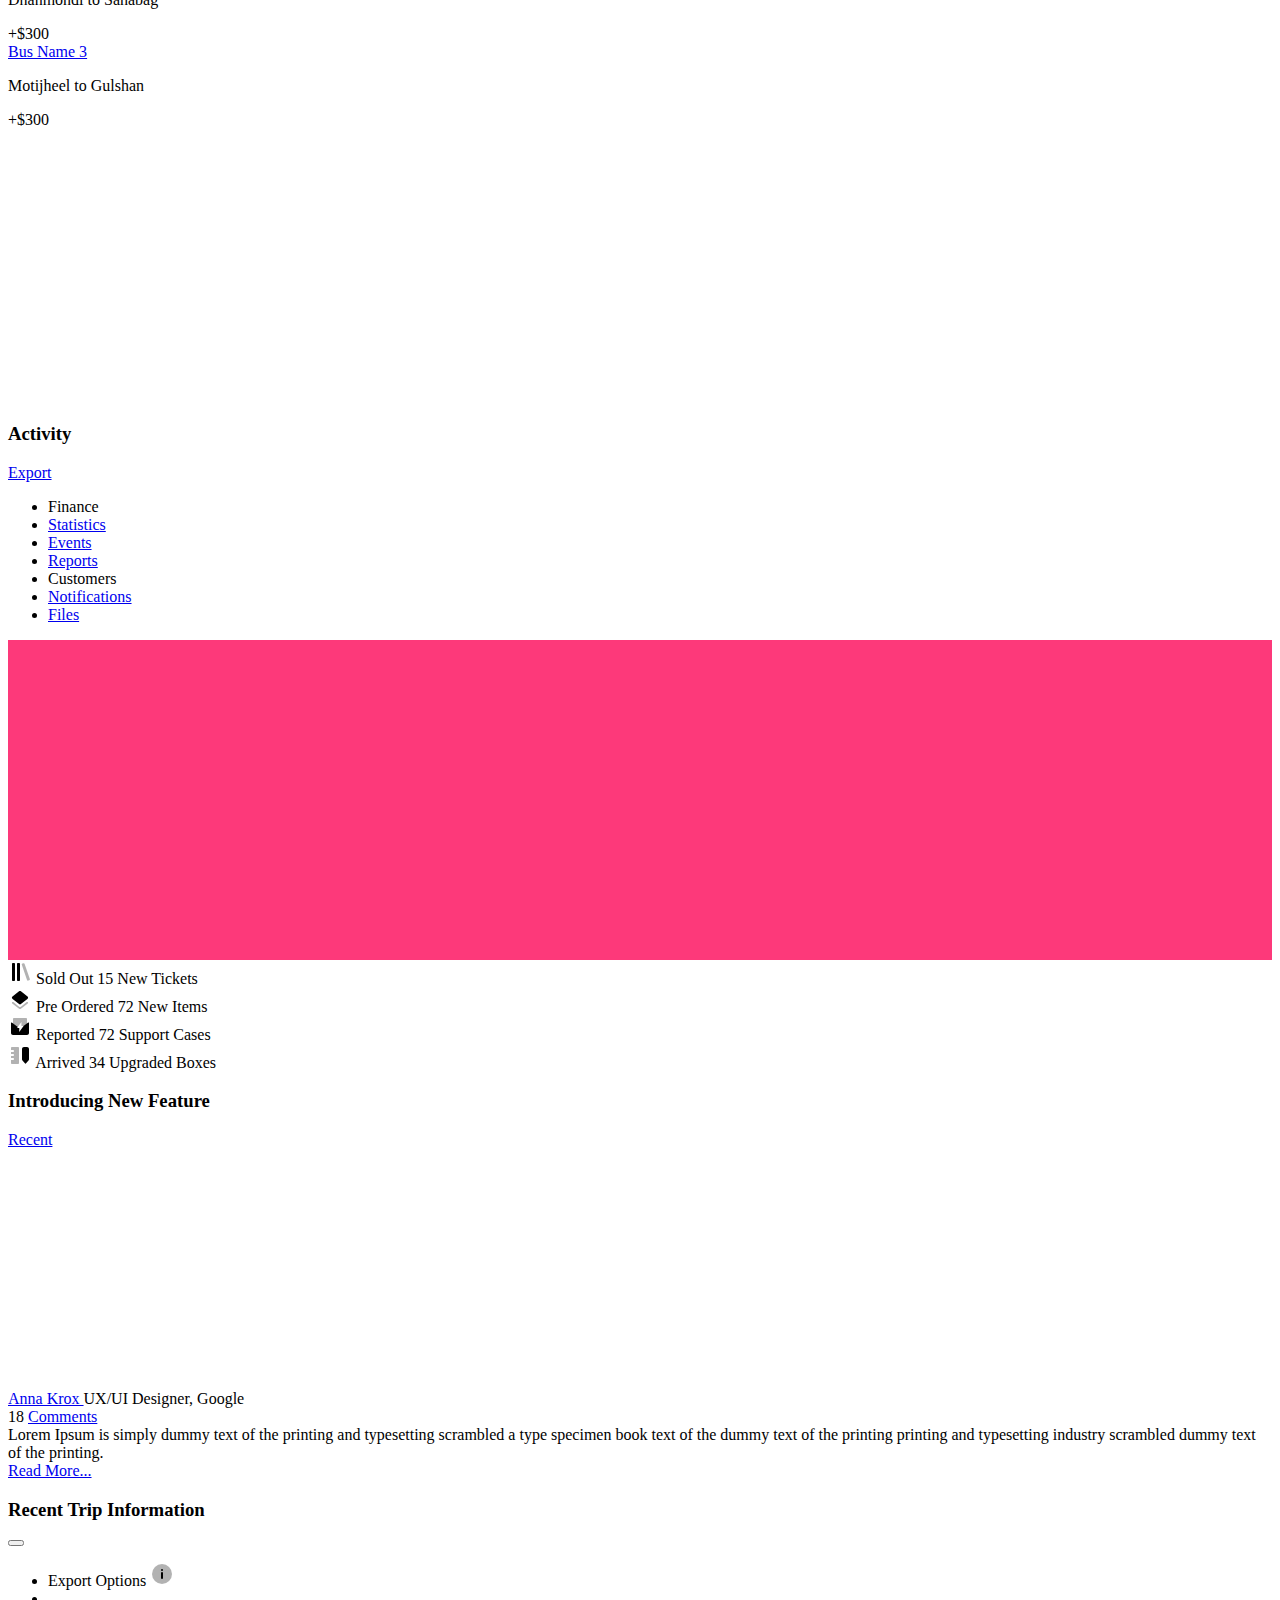
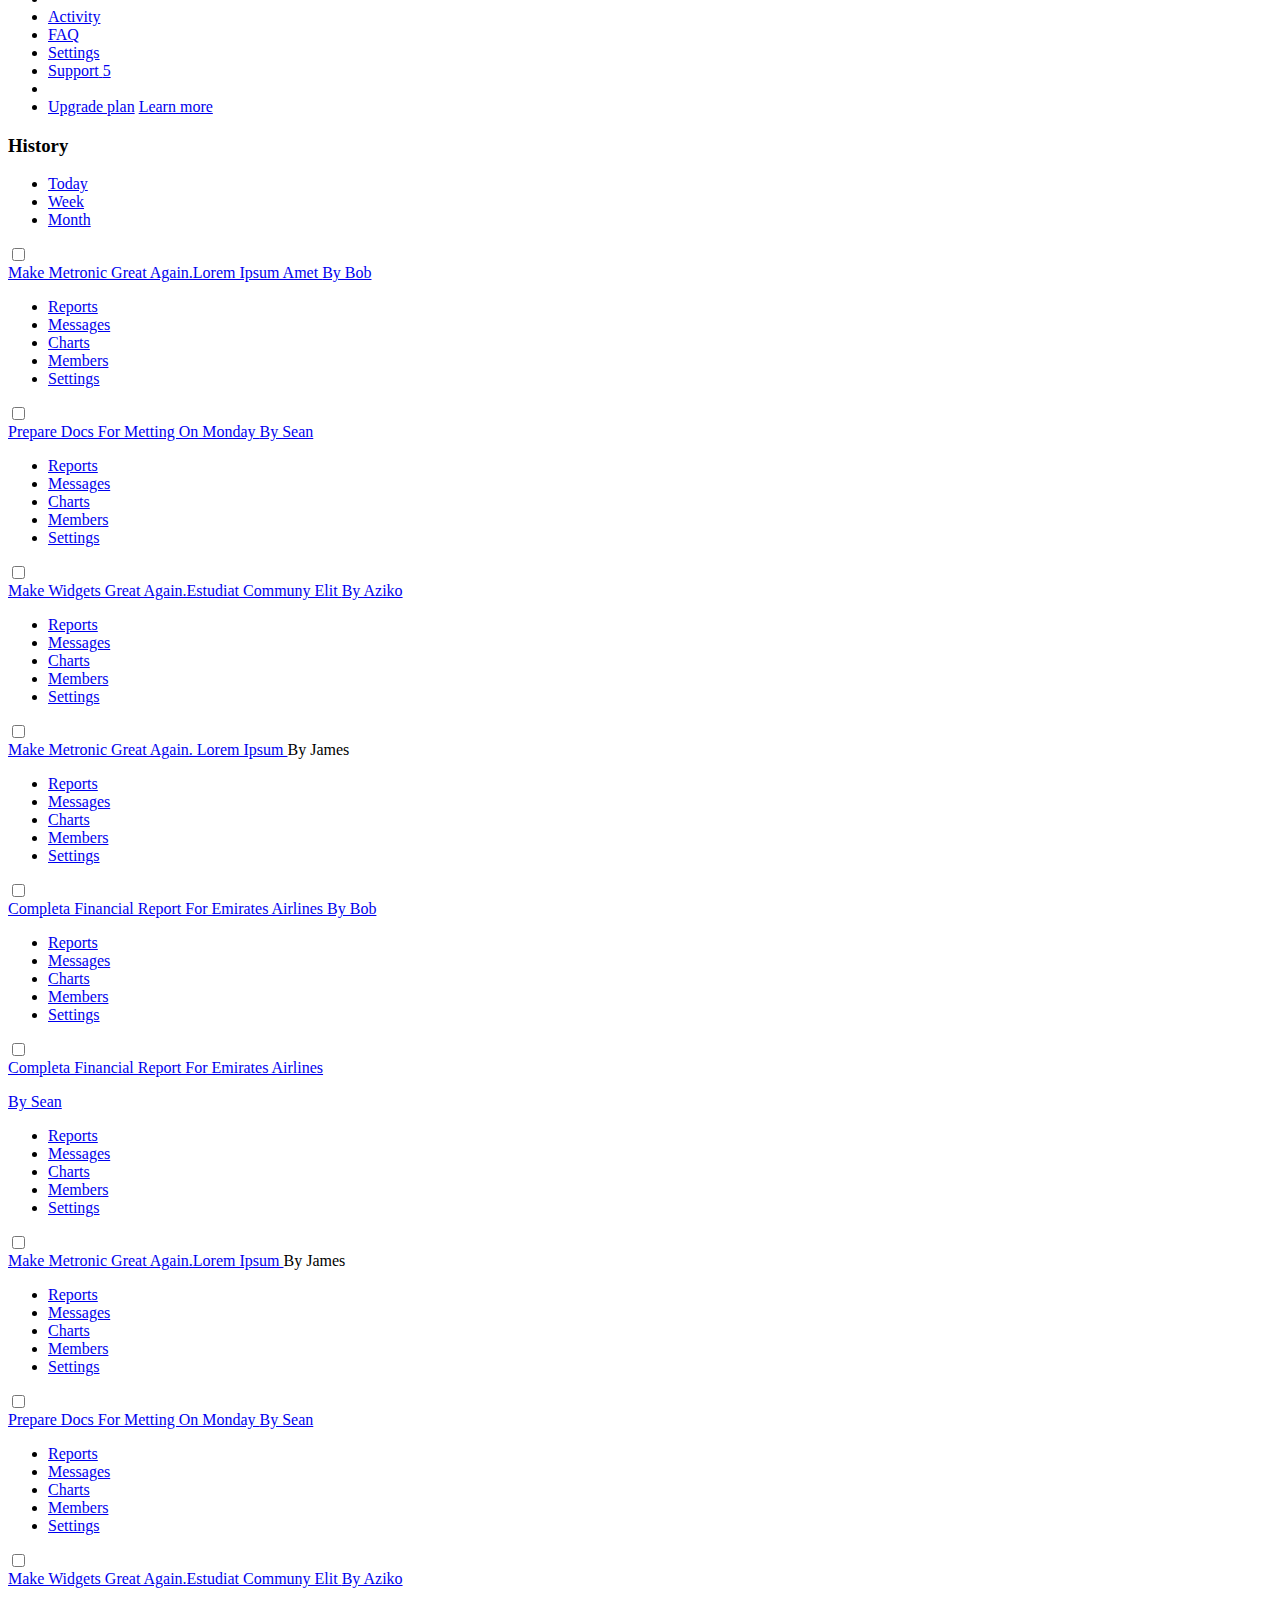
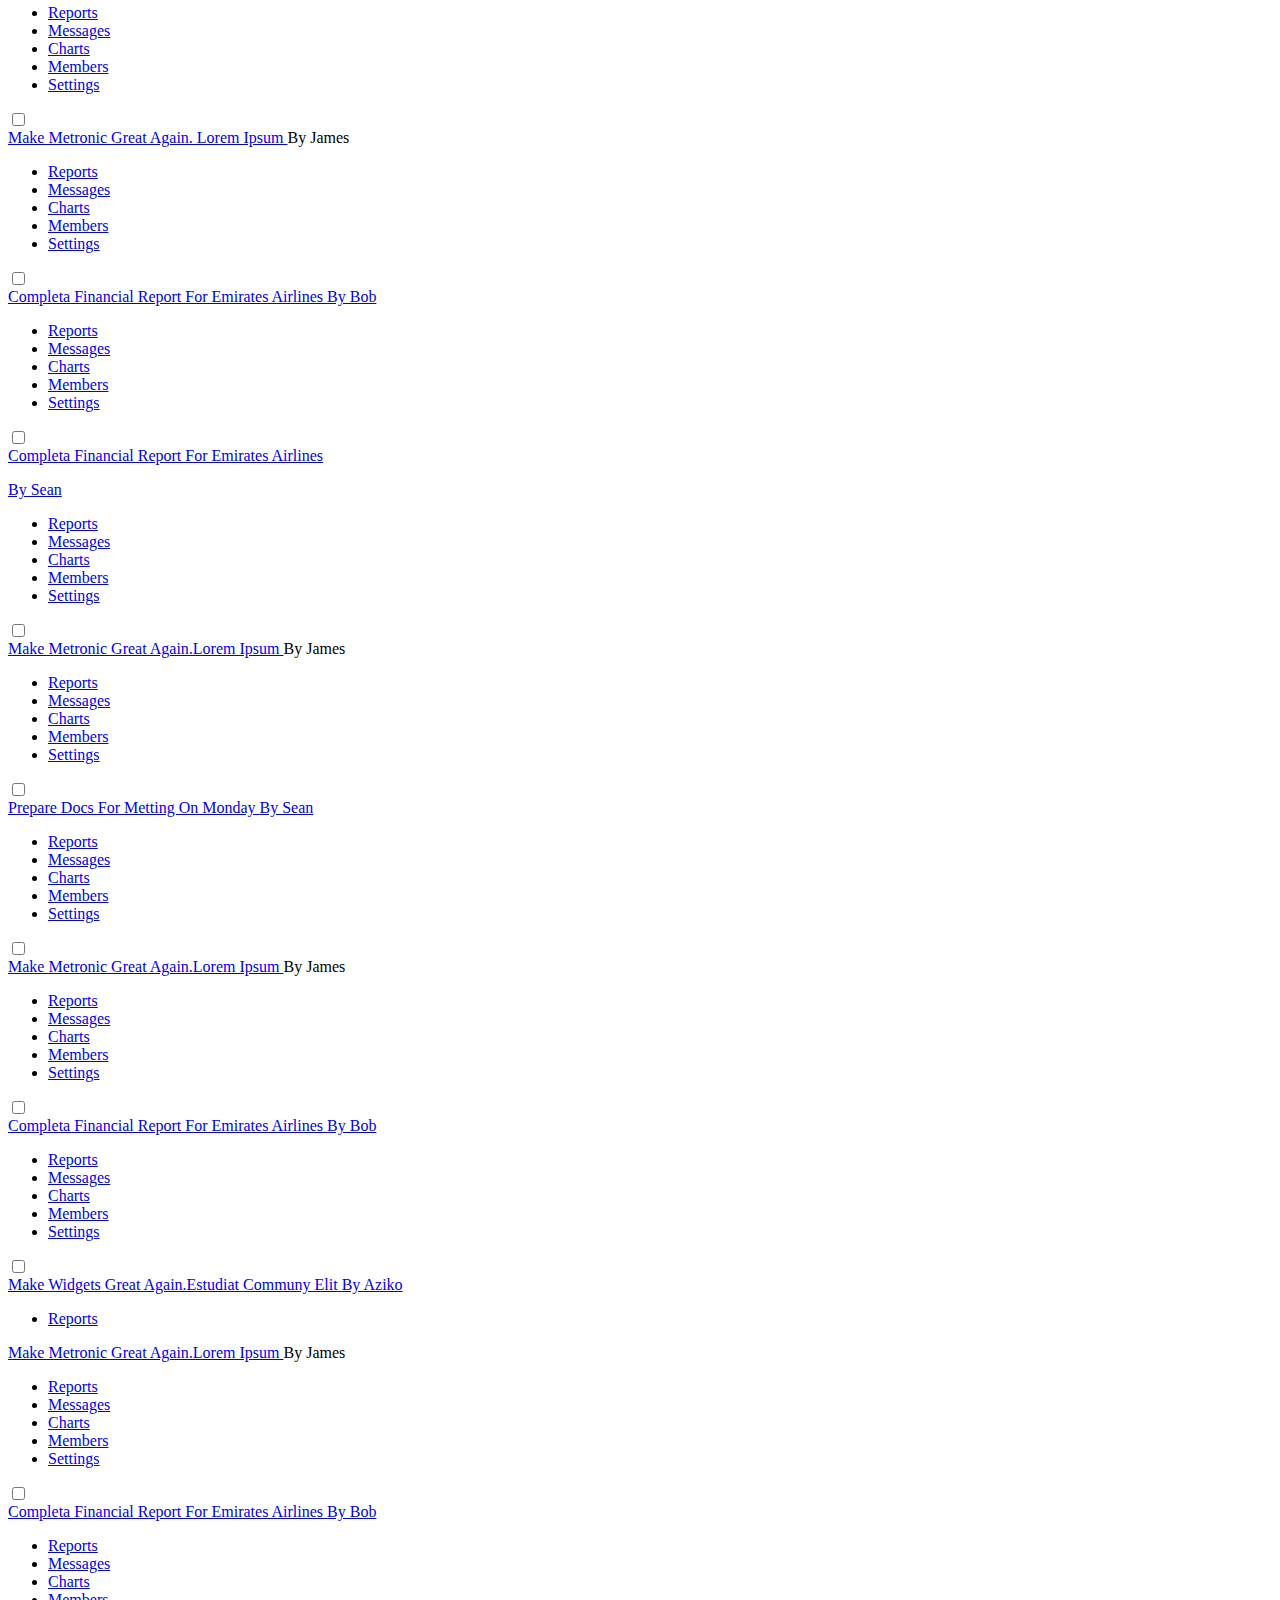
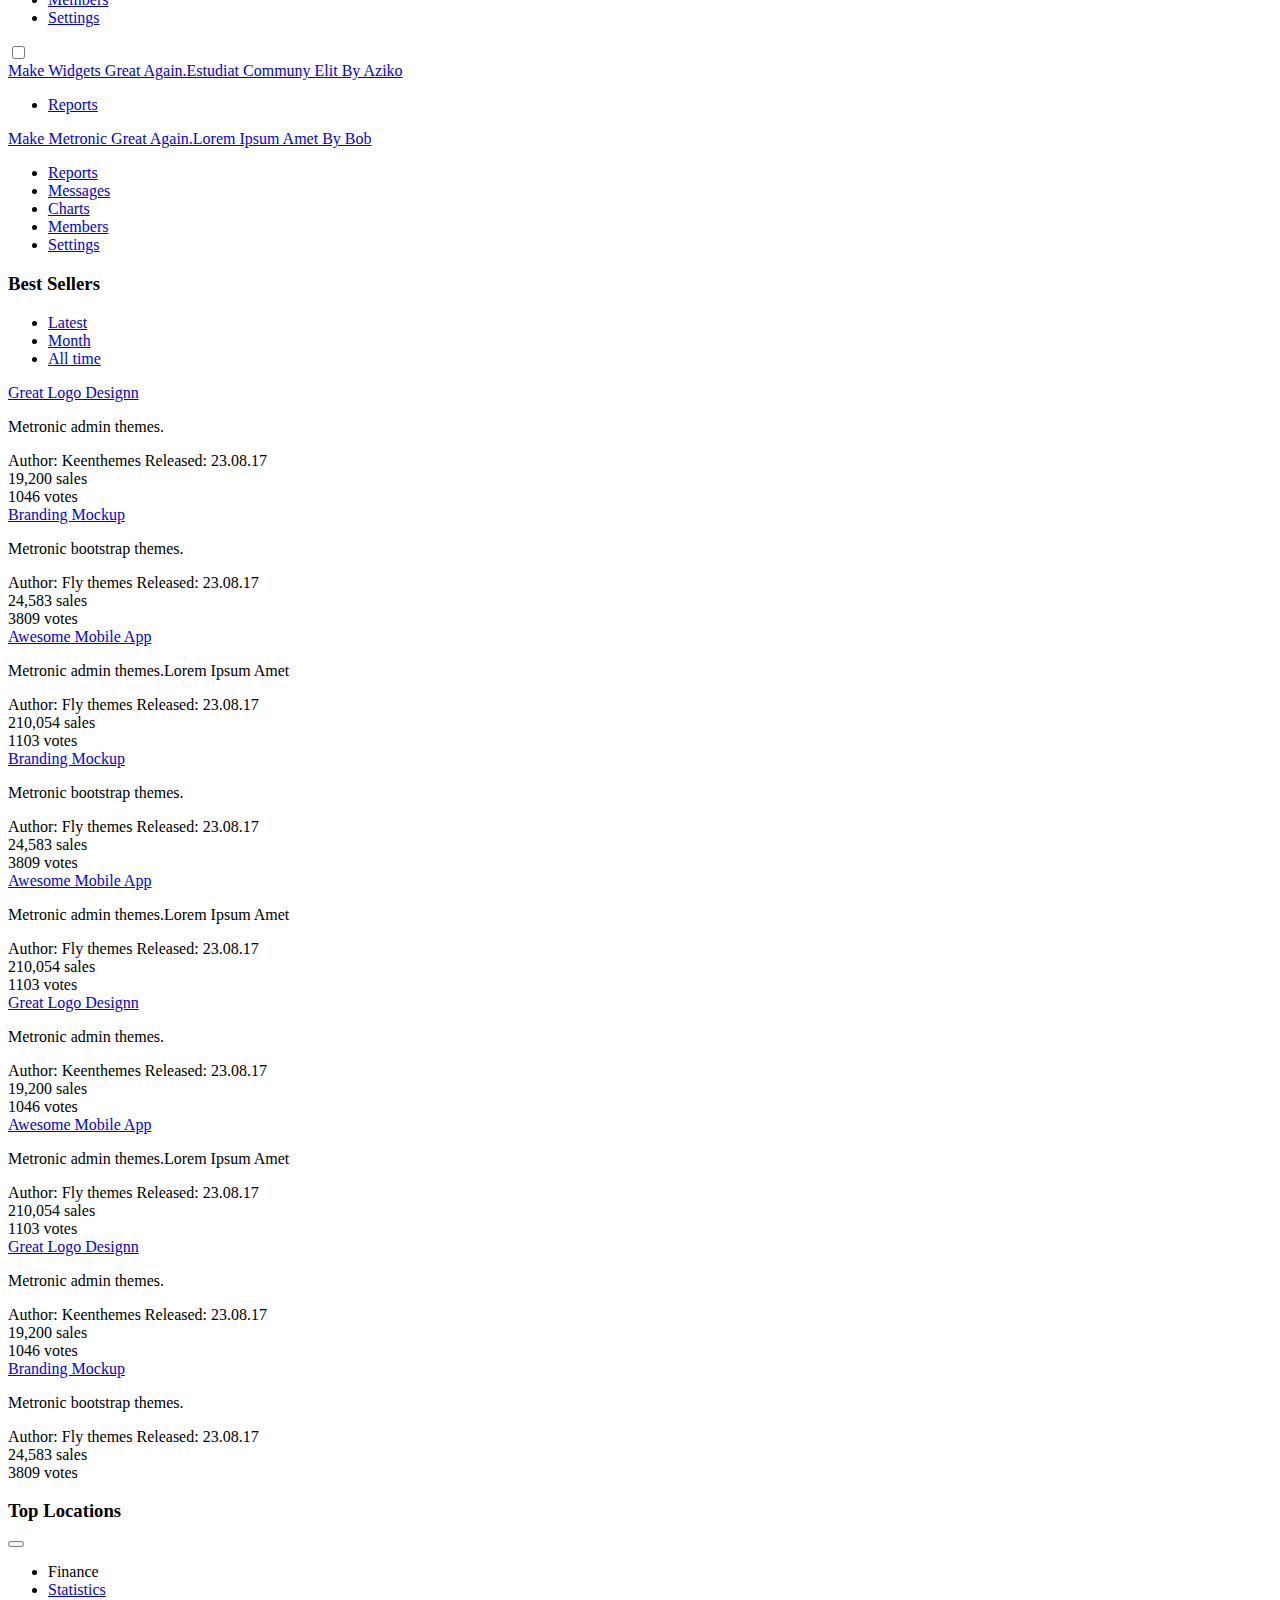
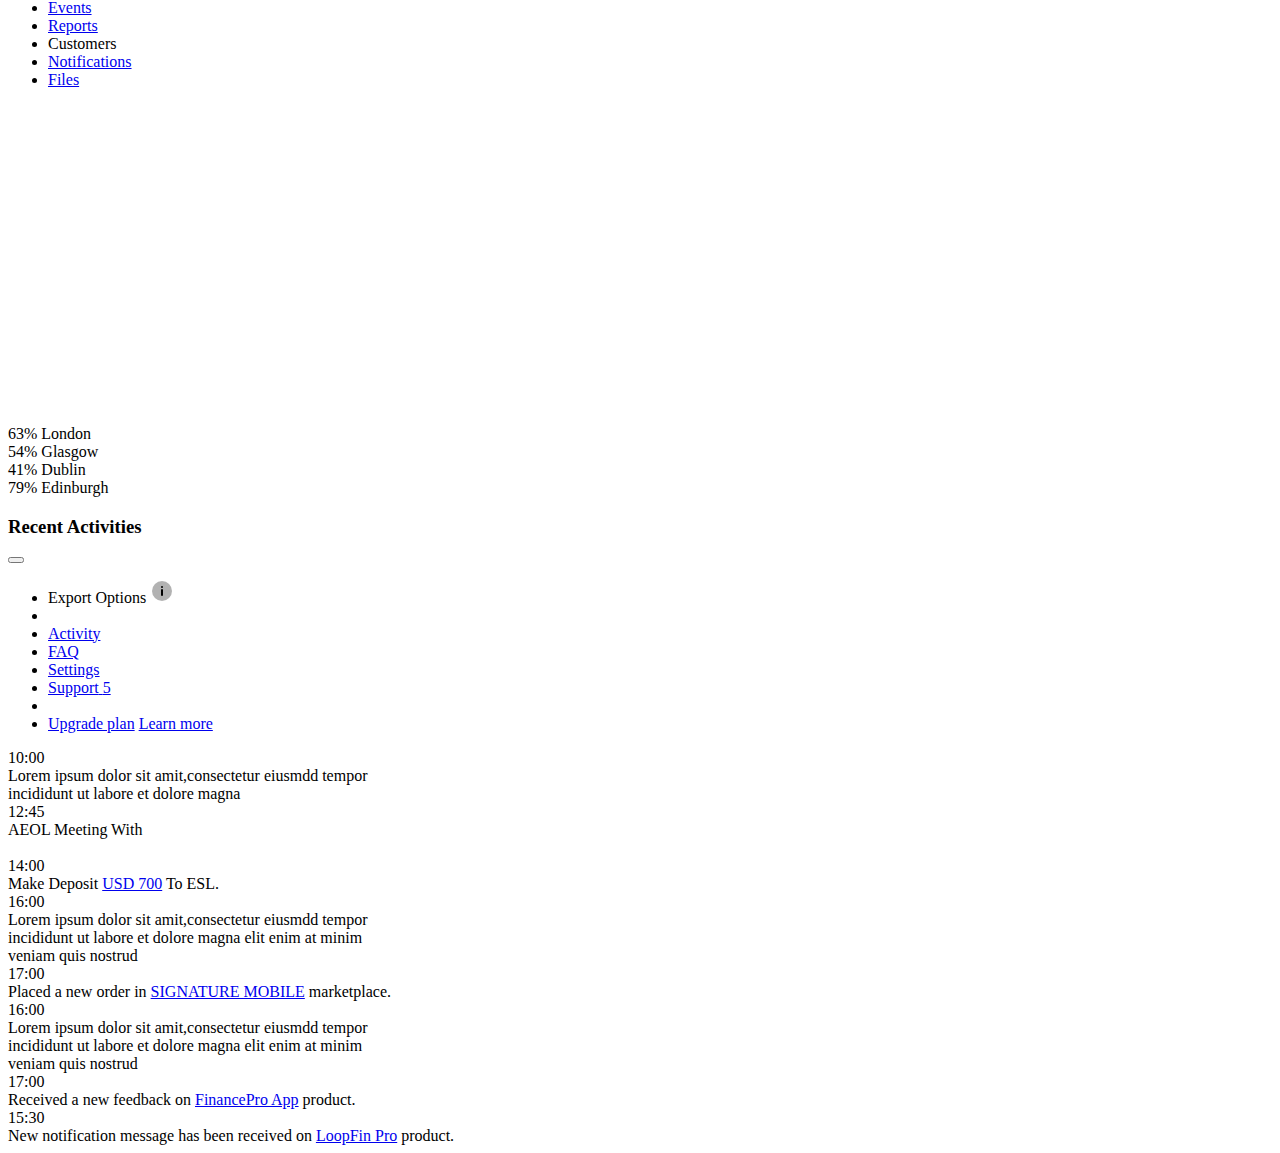
==== commit 497ced4d: "Merge branch 'master' into #131-Bug-CSS-of-dashboard-4" ====
--- a/Project Code/dashboard.html
+++ b/Project Code/dashboard.html
@@ -3337,6 +3337,7 @@
                                         </div>
                                     </div>
                                     <!--End::Portlet-->
+
 									 </div>
                                 <div class="col-xl-6 col-lg-6 order-lg-2 order-xl-1">
                                   
@@ -3365,54 +3366,7 @@
 
                 <!-- begin:: Footer -->
                 <div class="kt-footer  kt-footer--extended  kt-grid__item" id="kt_footer">
-				  <div class="kt-footer__top">
-                        <div class="kt-container ">
-                            <div class="row">
-                                <div class="col-lg-4">
-                                    <div class="kt-footer__section">
-                                        <h3 class="kt-footer__title">About</h3>
-                                        <div class="kt-footer__content">
-                                            Whatever method you chosse,these nine will make you re-think theway you craft healines Why? Because they all have points in that are worth from a point of view.
-                                        </div>
-                                    </div>
-                                </div>
-								<div class="col-lg-4">
-                                    <div class="kt-footer__section">
-                                        <h3 class="kt-footer__title">Quick Links</h3>
-                                        <div class="kt-footer__content">
-                                            <div class="kt-footer__nav">
-                                                <div class="kt-footer__nav-section">
-                                                    <a href="#">General Reports</a>
-                                                    <a href="#">Dashboart Widgets</a>
-                                                    <a href="#">Custom Pages</a>
-                                                </div>
-                                                <div class="kt-footer__nav-section">
-                                                    <a href="#">User Setting</a>
-                                                    <a href="#">Custom Pages</a>
-                                                    <a href="#">Intranet Settings</a>
-                                                </div>
-                                            </div>
-                                        </div>
-                                    </div>
-                                </div>
-								<div class="col-lg-4">
-                                    <div class="kt-footer__section">
-                                        <h3 class="kt-footer__title">Get In Touch</h3>
-                                        <div class="kt-footer__content">
-                                            <form action="#" class="kt-footer__subscribe">
-                                                <div class="input-group">
-                                                    <input type="text" class="form-control" placeholder="Enter Your Email">
-                                                    <div class="input-group-append">
-                                                        <button class="btn btn-brand" type="button">Join</button>
-                                                    </div>
-                                                </div>
-                                            </form>
-                                        </div>
-                                    </div>
-                                </div>
-                            </div>
-                        </div>
-                    </div>
+
 
 
                                                             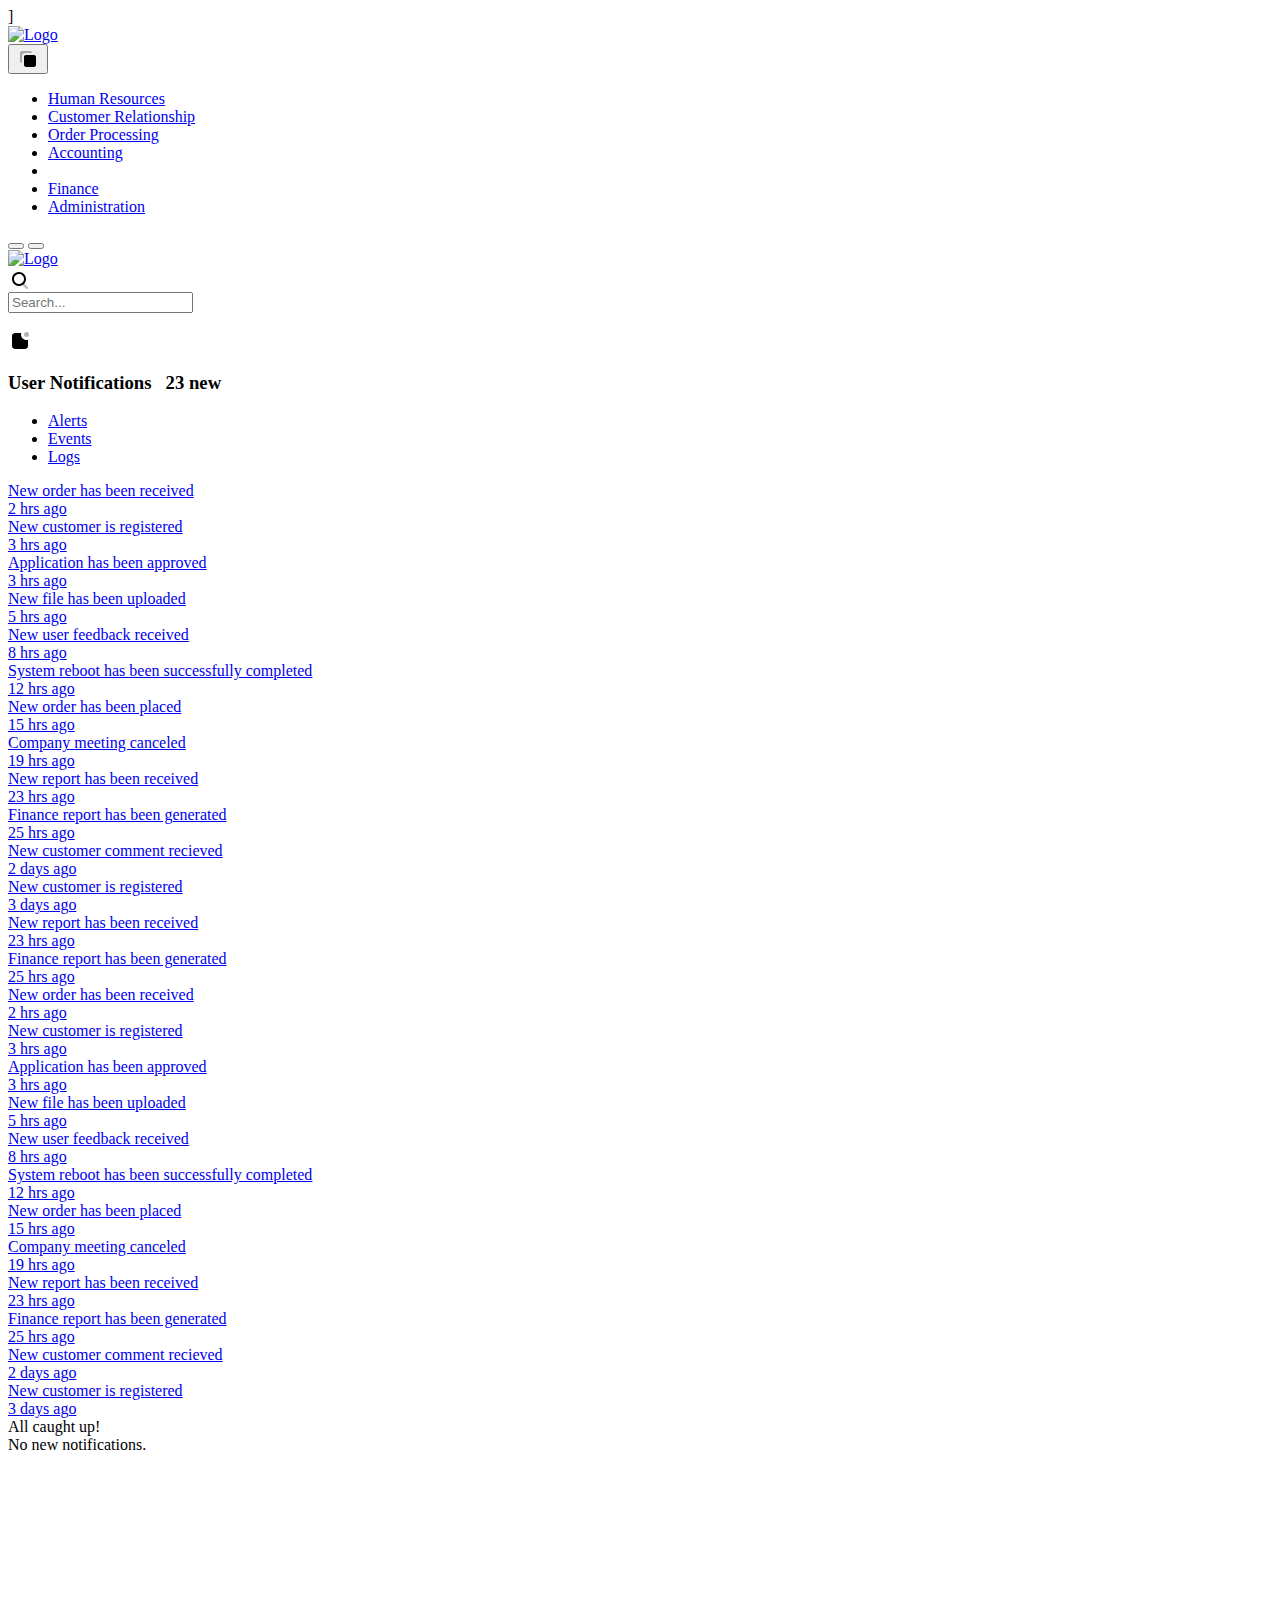
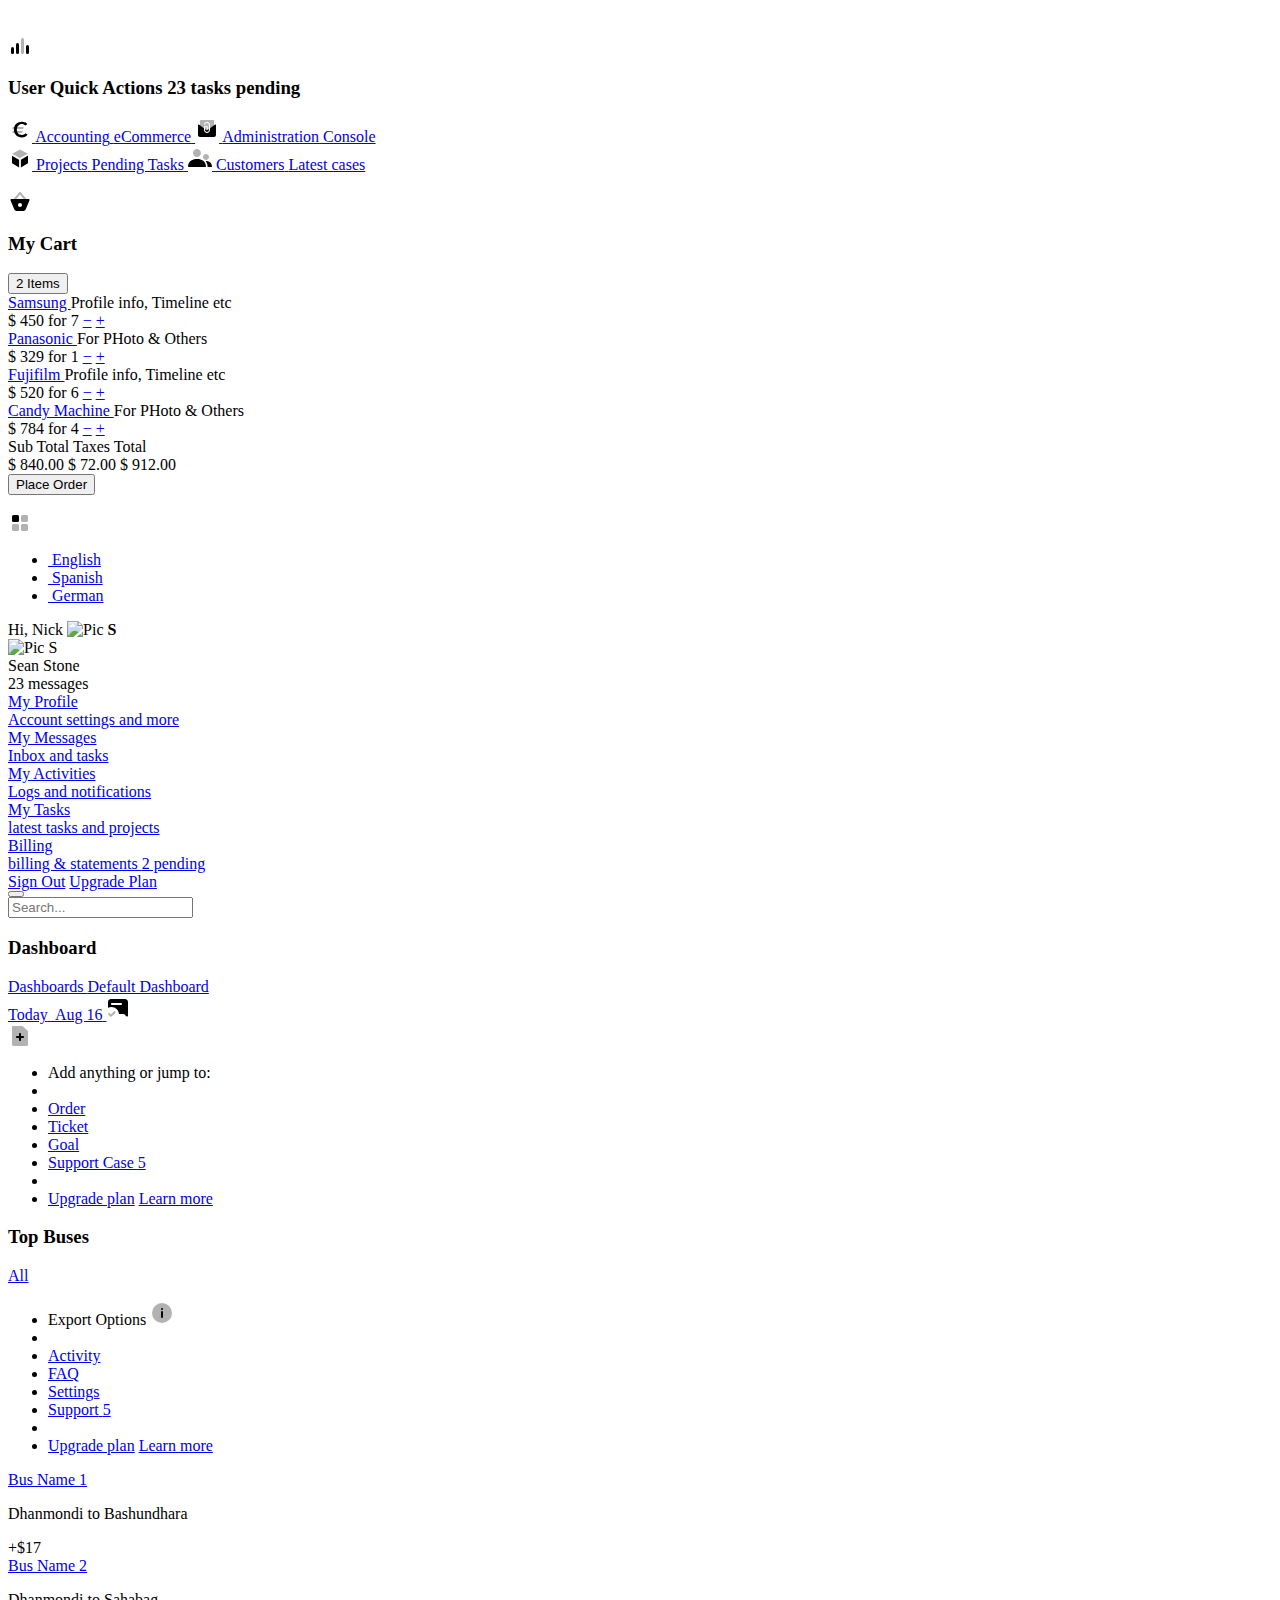
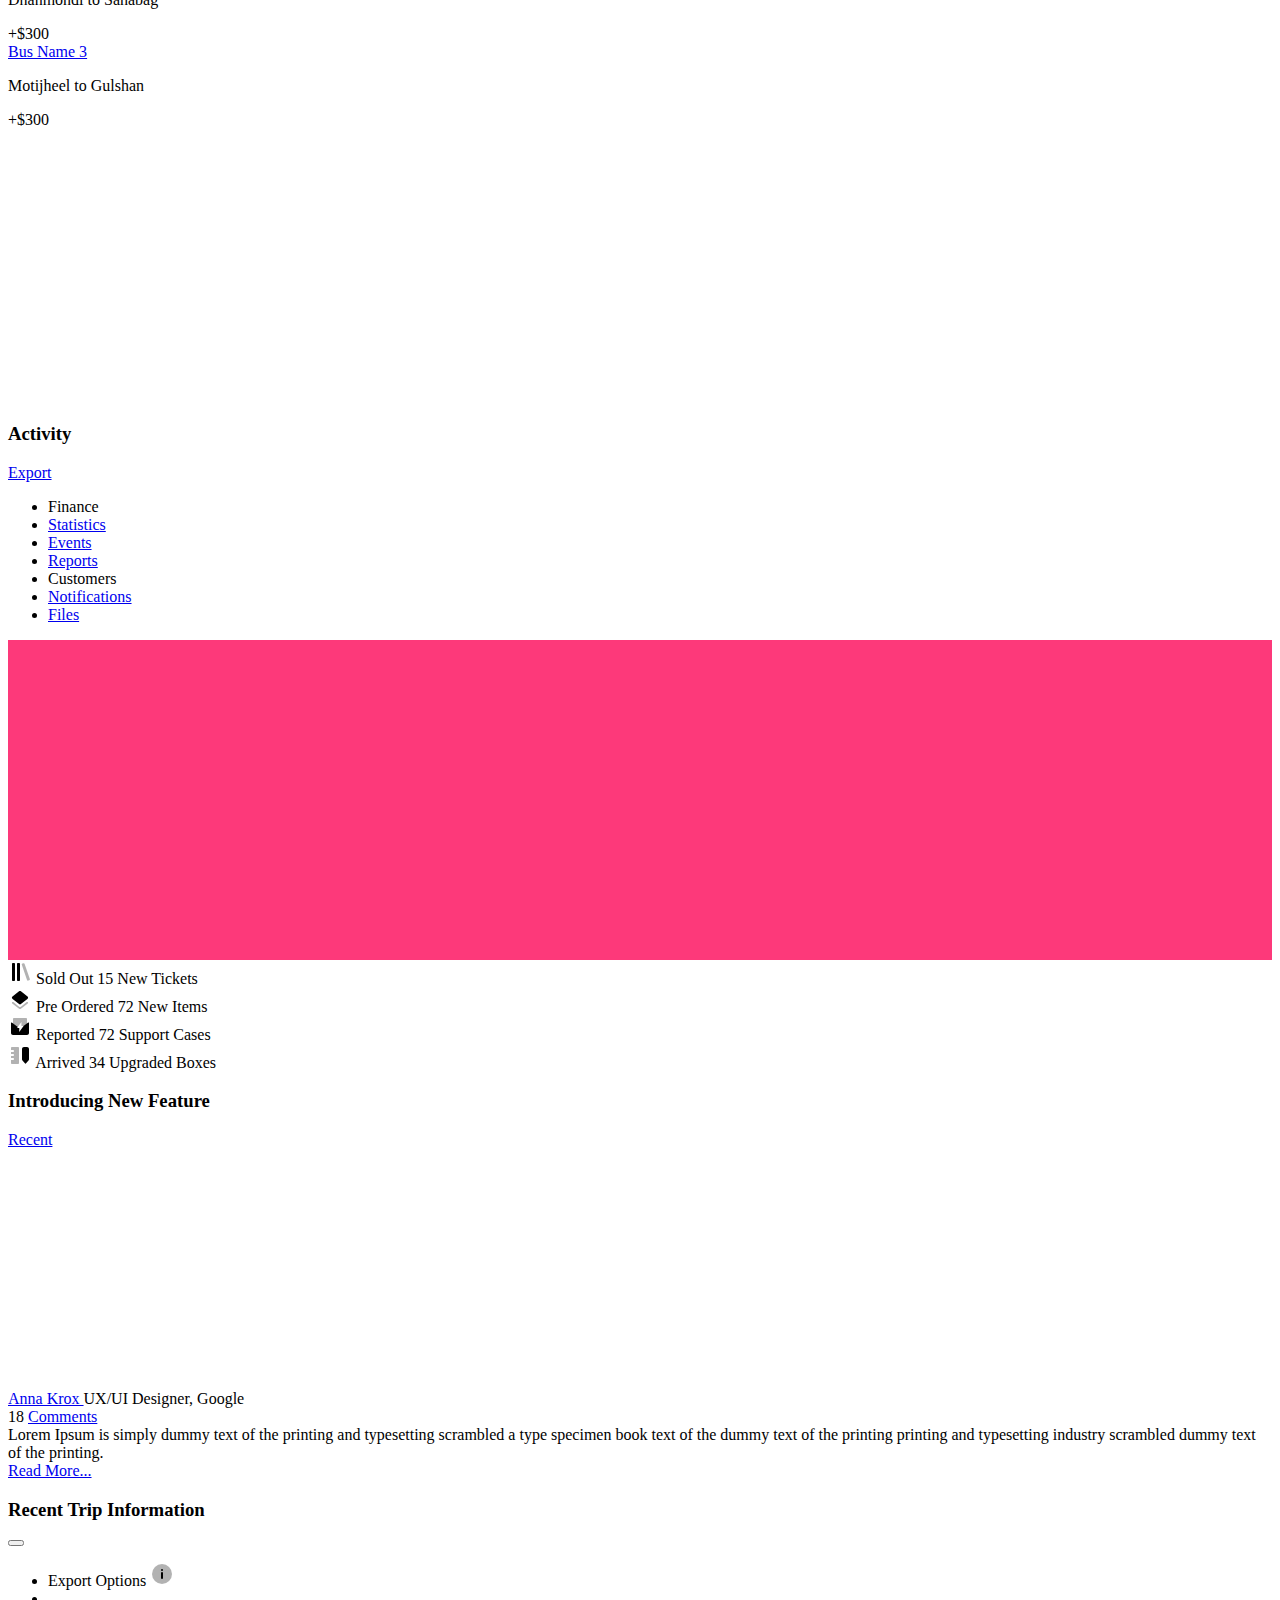
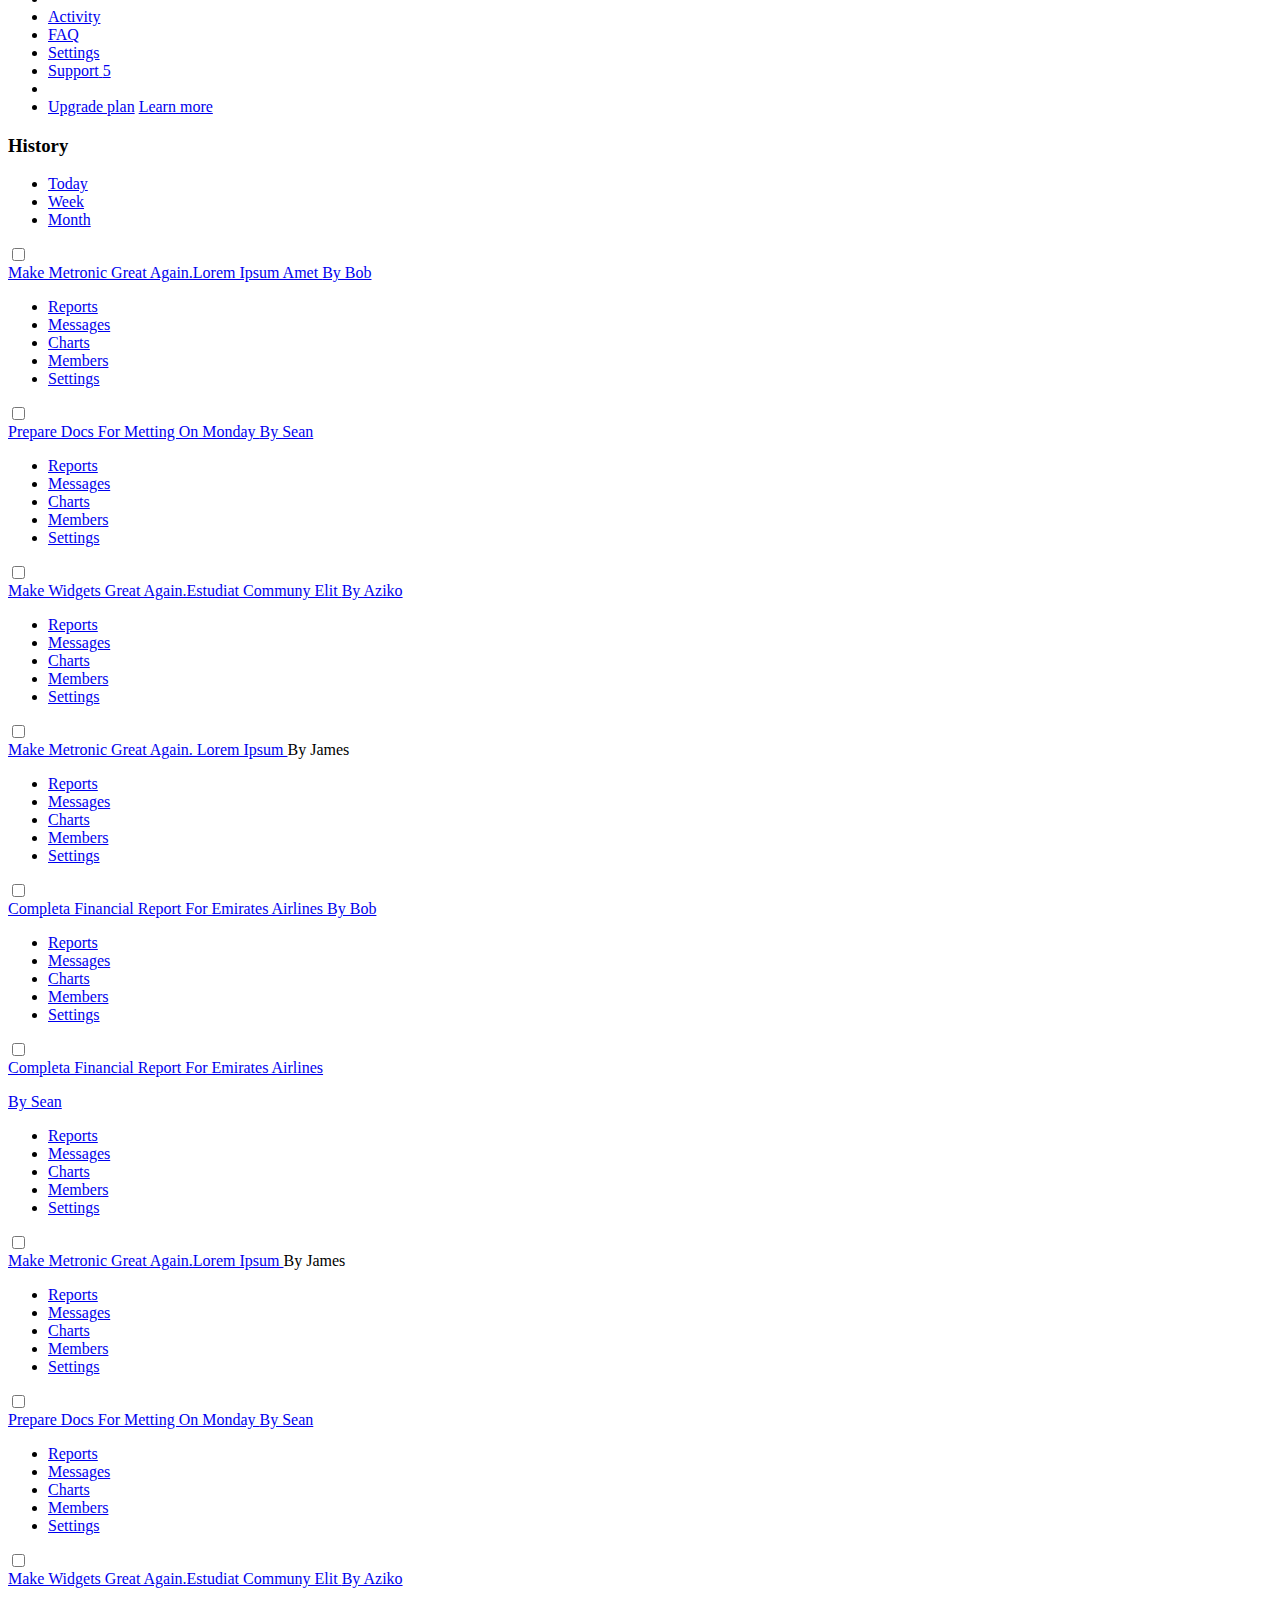
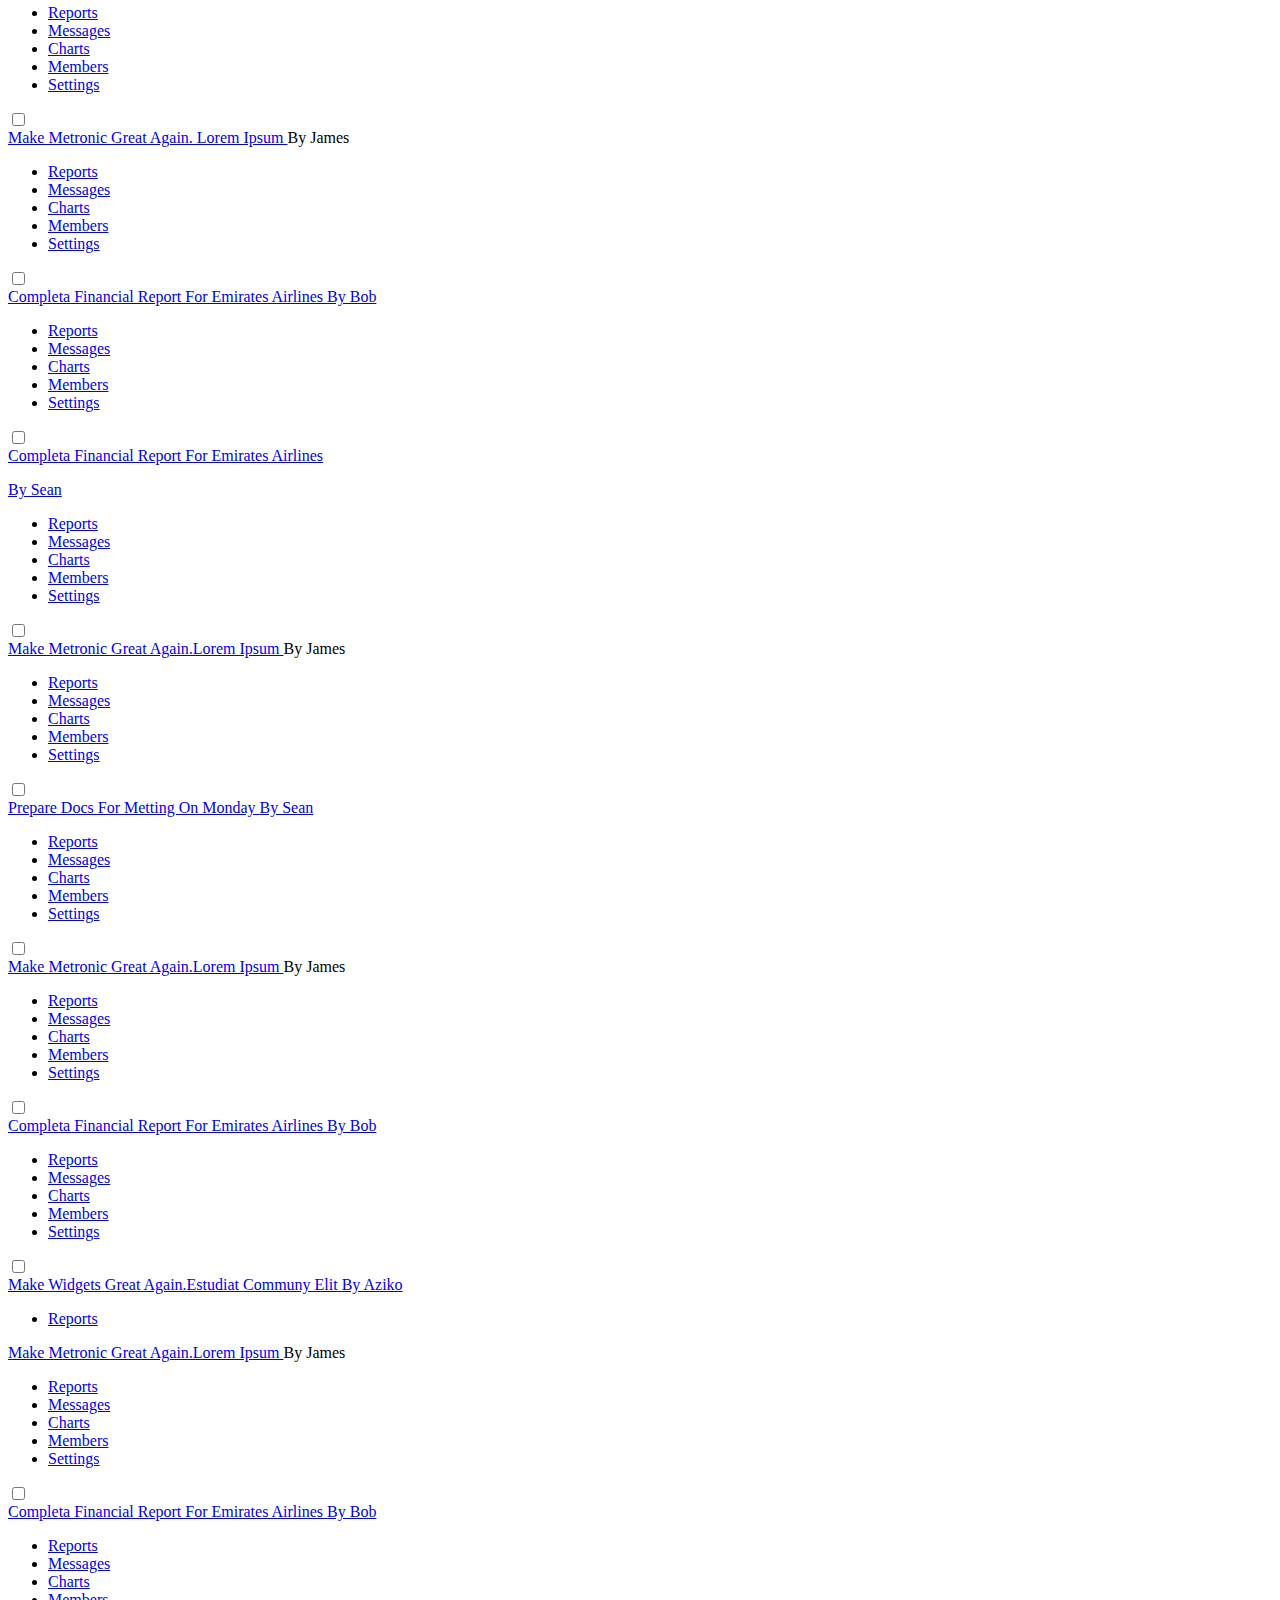
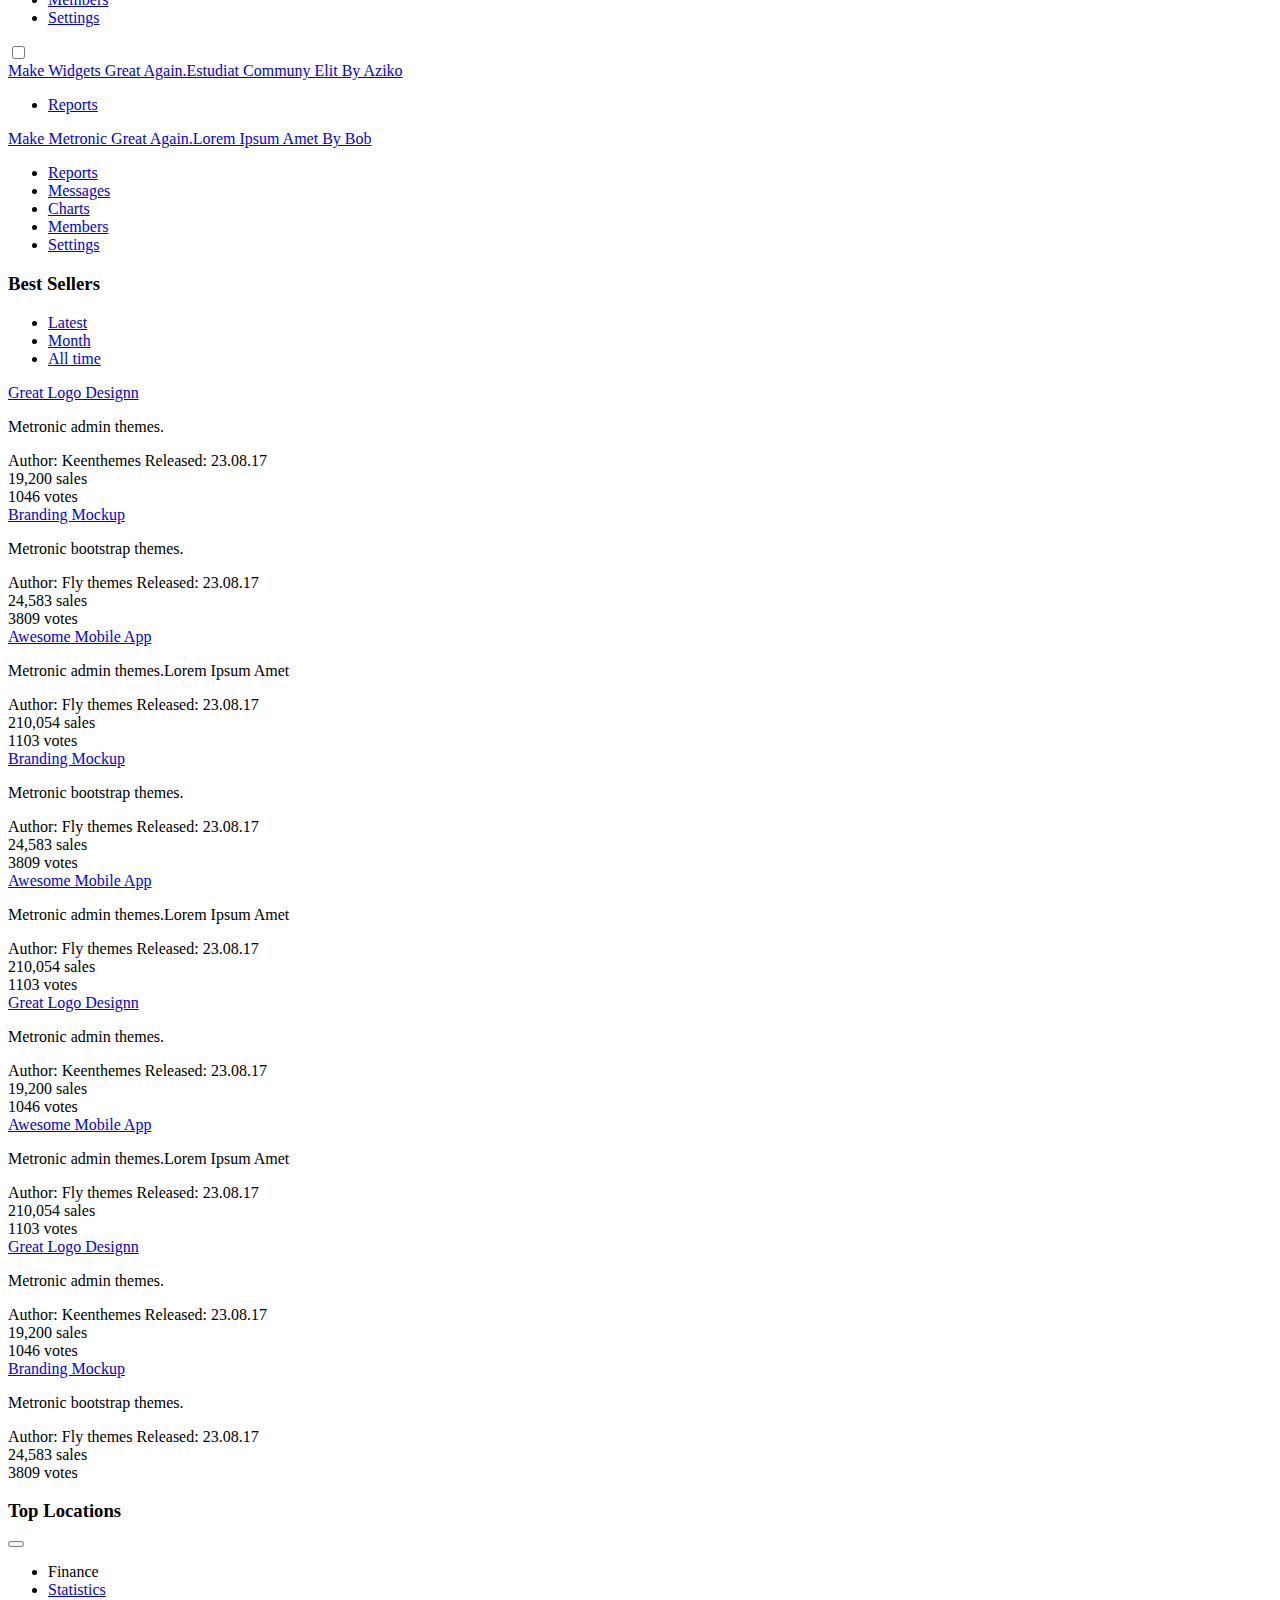
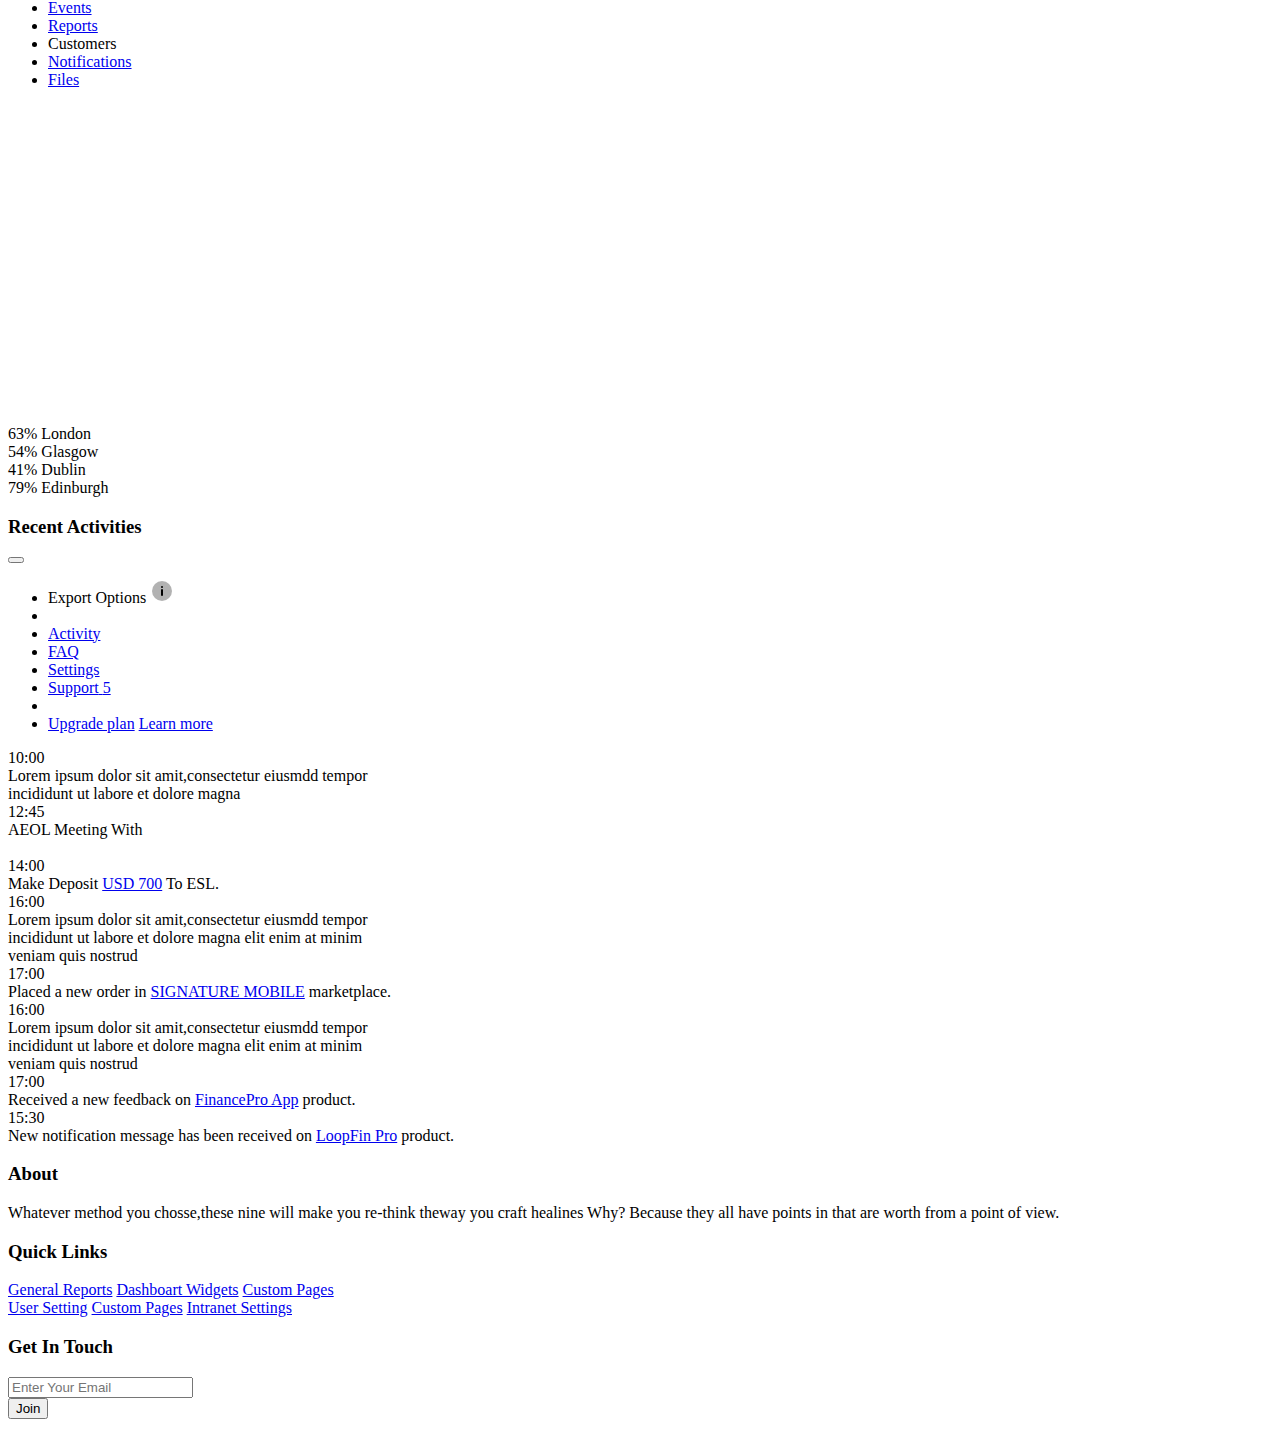
==== commit 42998e0f: "Merge branch 'master' into #141-Bug-CSS-of-dashboard-6" ====
--- a/Project Code/dashboard.html
+++ b/Project Code/dashboard.html
@@ -3366,7 +3366,86 @@
 
                 <!-- begin:: Footer -->
                 <div class="kt-footer  kt-footer--extended  kt-grid__item" id="kt_footer">
-
-
-
-                                                            +				  <div class="kt-footer__top">
+                        <div class="kt-container ">
+                            <div class="row">
+                                <div class="col-lg-4">
+                                    <div class="kt-footer__section">
+                                        <h3 class="kt-footer__title">About</h3>
+                                        <div class="kt-footer__content">
+                                            Whatever method you chosse,these nine will make you re-think theway you craft healines Why? Because they all have points in that are worth from a point of view.
+                                        </div>
+                                    </div>
+                                </div>
+								<div class="col-lg-4">
+                                    <div class="kt-footer__section">
+                                        <h3 class="kt-footer__title">Quick Links</h3>
+                                        <div class="kt-footer__content">
+                                            <div class="kt-footer__nav">
+                                                <div class="kt-footer__nav-section">
+                                                    <a href="#">General Reports</a>
+                                                    <a href="#">Dashboart Widgets</a>
+                                                    <a href="#">Custom Pages</a>
+                                                </div>
+                                                <div class="kt-footer__nav-section">
+                                                    <a href="#">User Setting</a>
+                                                    <a href="#">Custom Pages</a>
+                                                    <a href="#">Intranet Settings</a>
+                                                </div>
+                                            </div>
+                                        </div>
+                                    </div>
+                                </div>
+								<div class="col-lg-4">
+                                    <div class="kt-footer__section">
+                                        <h3 class="kt-footer__title">Get In Touch</h3>
+                                        <div class="kt-footer__content">
+                                            <form action="#" class="kt-footer__subscribe">
+                                                <div class="input-group">
+                                                    <input type="text" class="form-control" placeholder="Enter Your Email">
+                                                    <div class="input-group-append">
+                                                        <button class="btn btn-brand" type="button">Join</button>
+                                                    </div>
+                                                </div>
+                                            </form>
+                                        </div>
+                                    </div>
+                                </div>
+                            </div>
+                        </div>
+                    </div>
+					 </div>
+        </div>
+    </div>
+
+
+
+   <!-- begin::Scrolltop -->
+    <div id="kt_scrolltop" class="kt-scrolltop">
+        <i class="fa fa-arrow-up"></i>
+    </div>
+    <!-- end::Scrolltop -->
+	<script>
+        var KTAppOptions = {
+            "colors": {
+                "state": {
+                    "brand": "#3d94fb",
+                    "light": "#ffffff",
+                    "dark": "#282a3c",
+                    "primary": "#5867dd",
+                    "success": "#34bfa3",
+                    "info": "#3d94fb",
+                    "warning": "#ffb822",
+                    "danger": "#fd27eb"
+                },
+                "base": {
+                    "label": ["#c5cbe3", "#a1a8c3", "#3d4465", "#3e4466"],
+                    "shape": ["#f0f3ff", "#d9dffa", "#afb4d4", "#646c9a"]
+                }
+            }
+        };
+
+
+    </script>
+    <!-- end::Global Config -->
+                                  